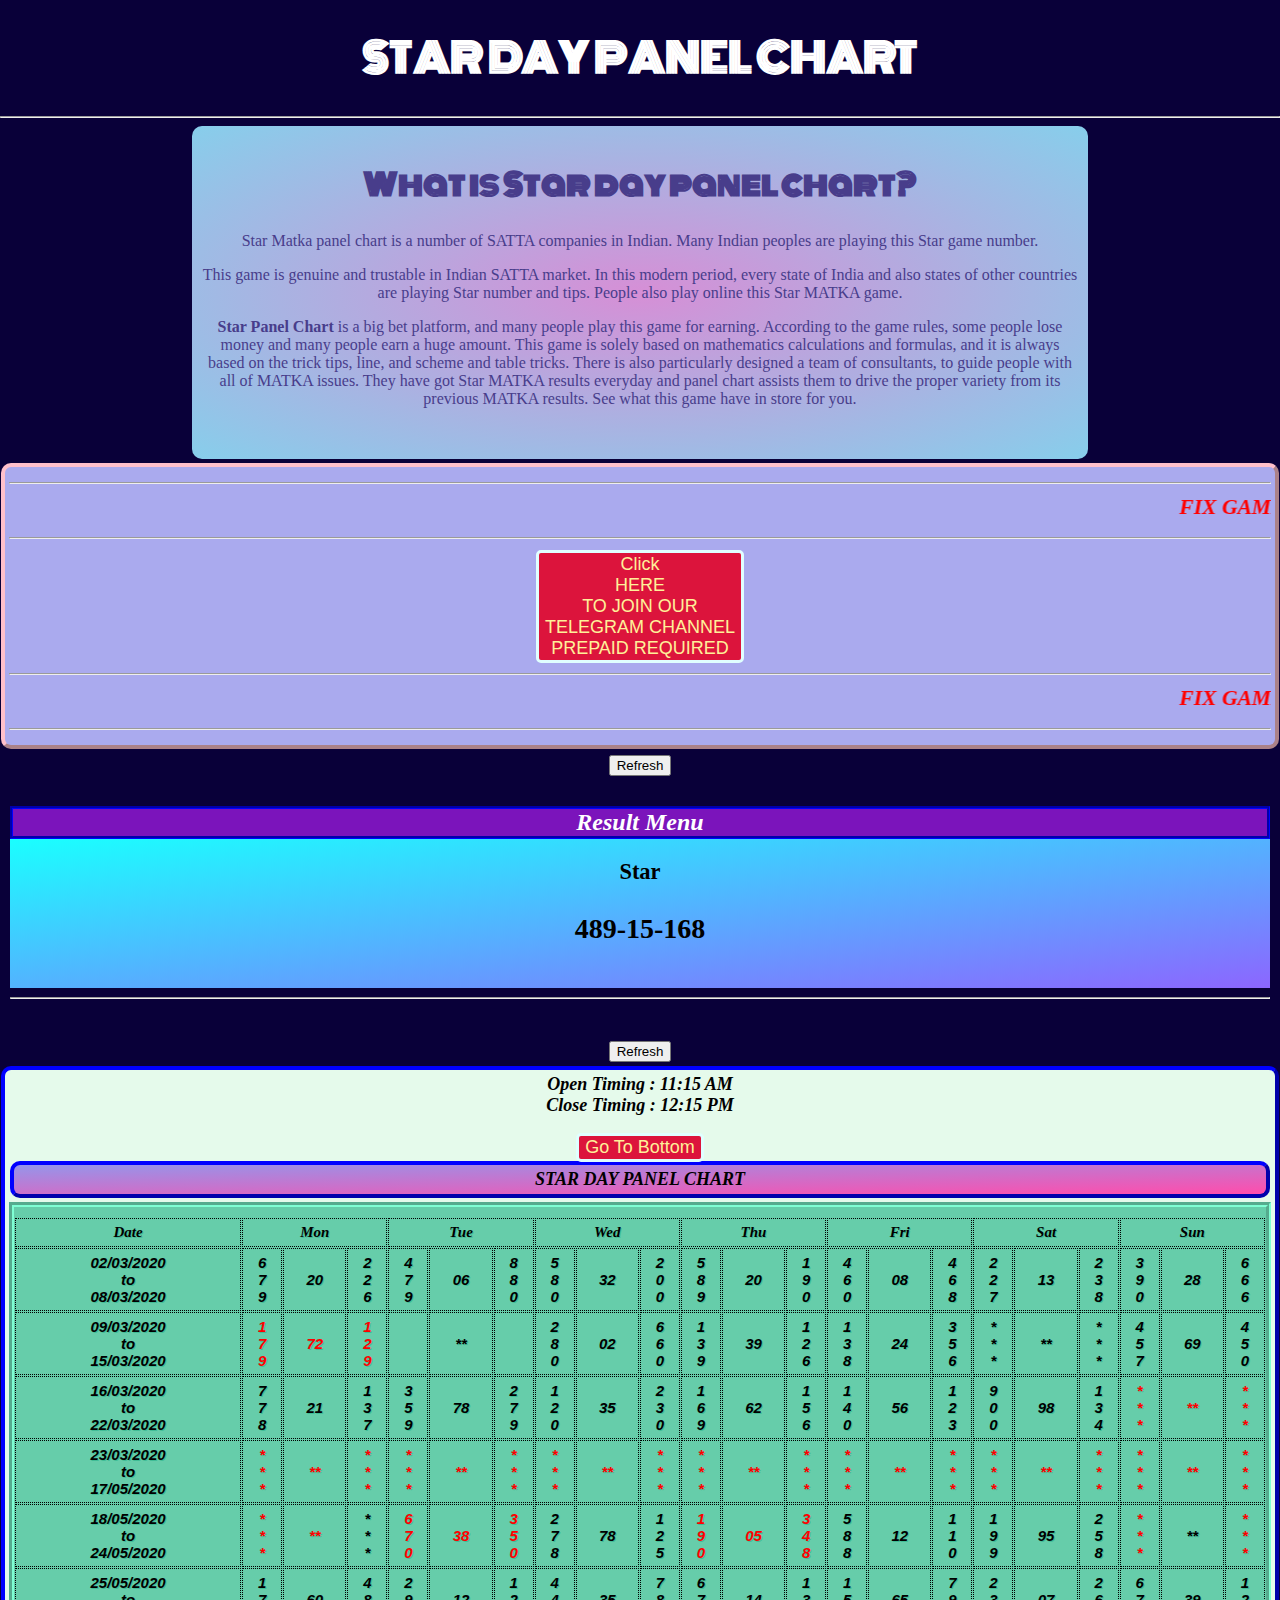
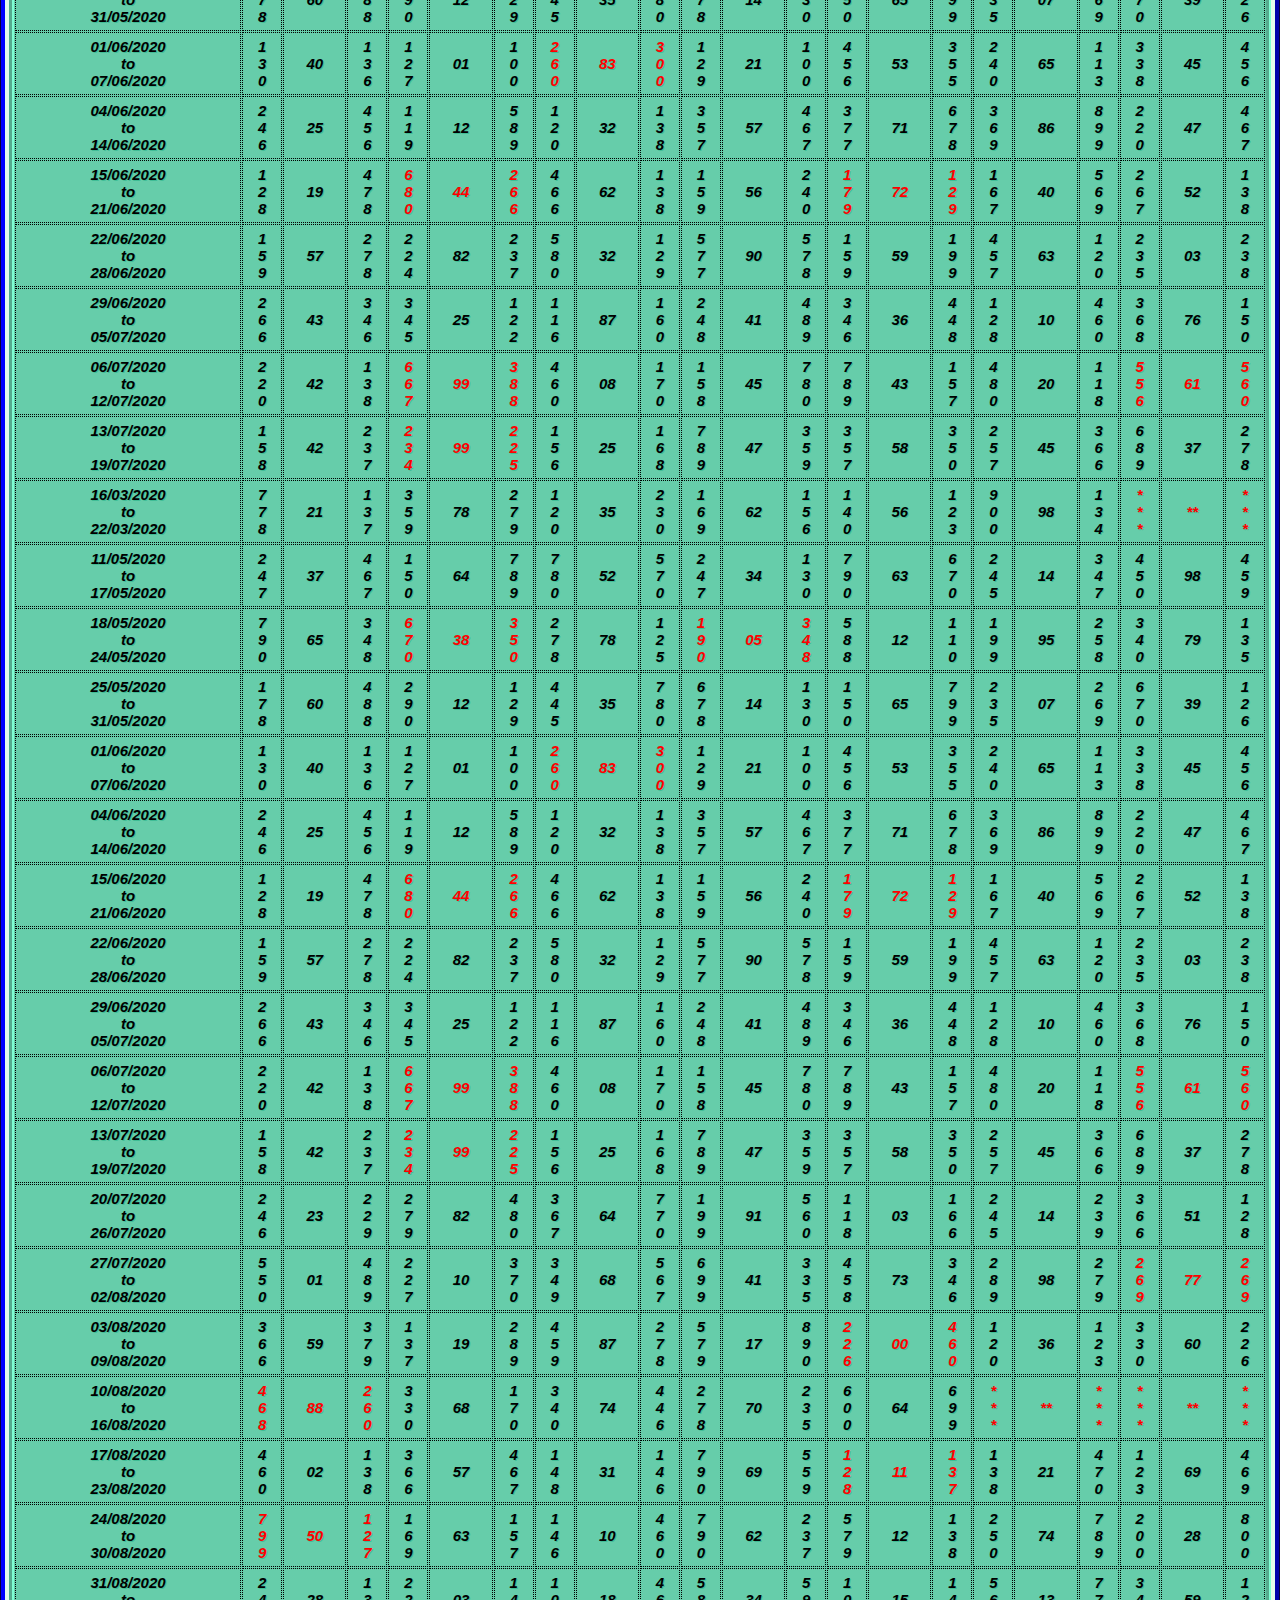
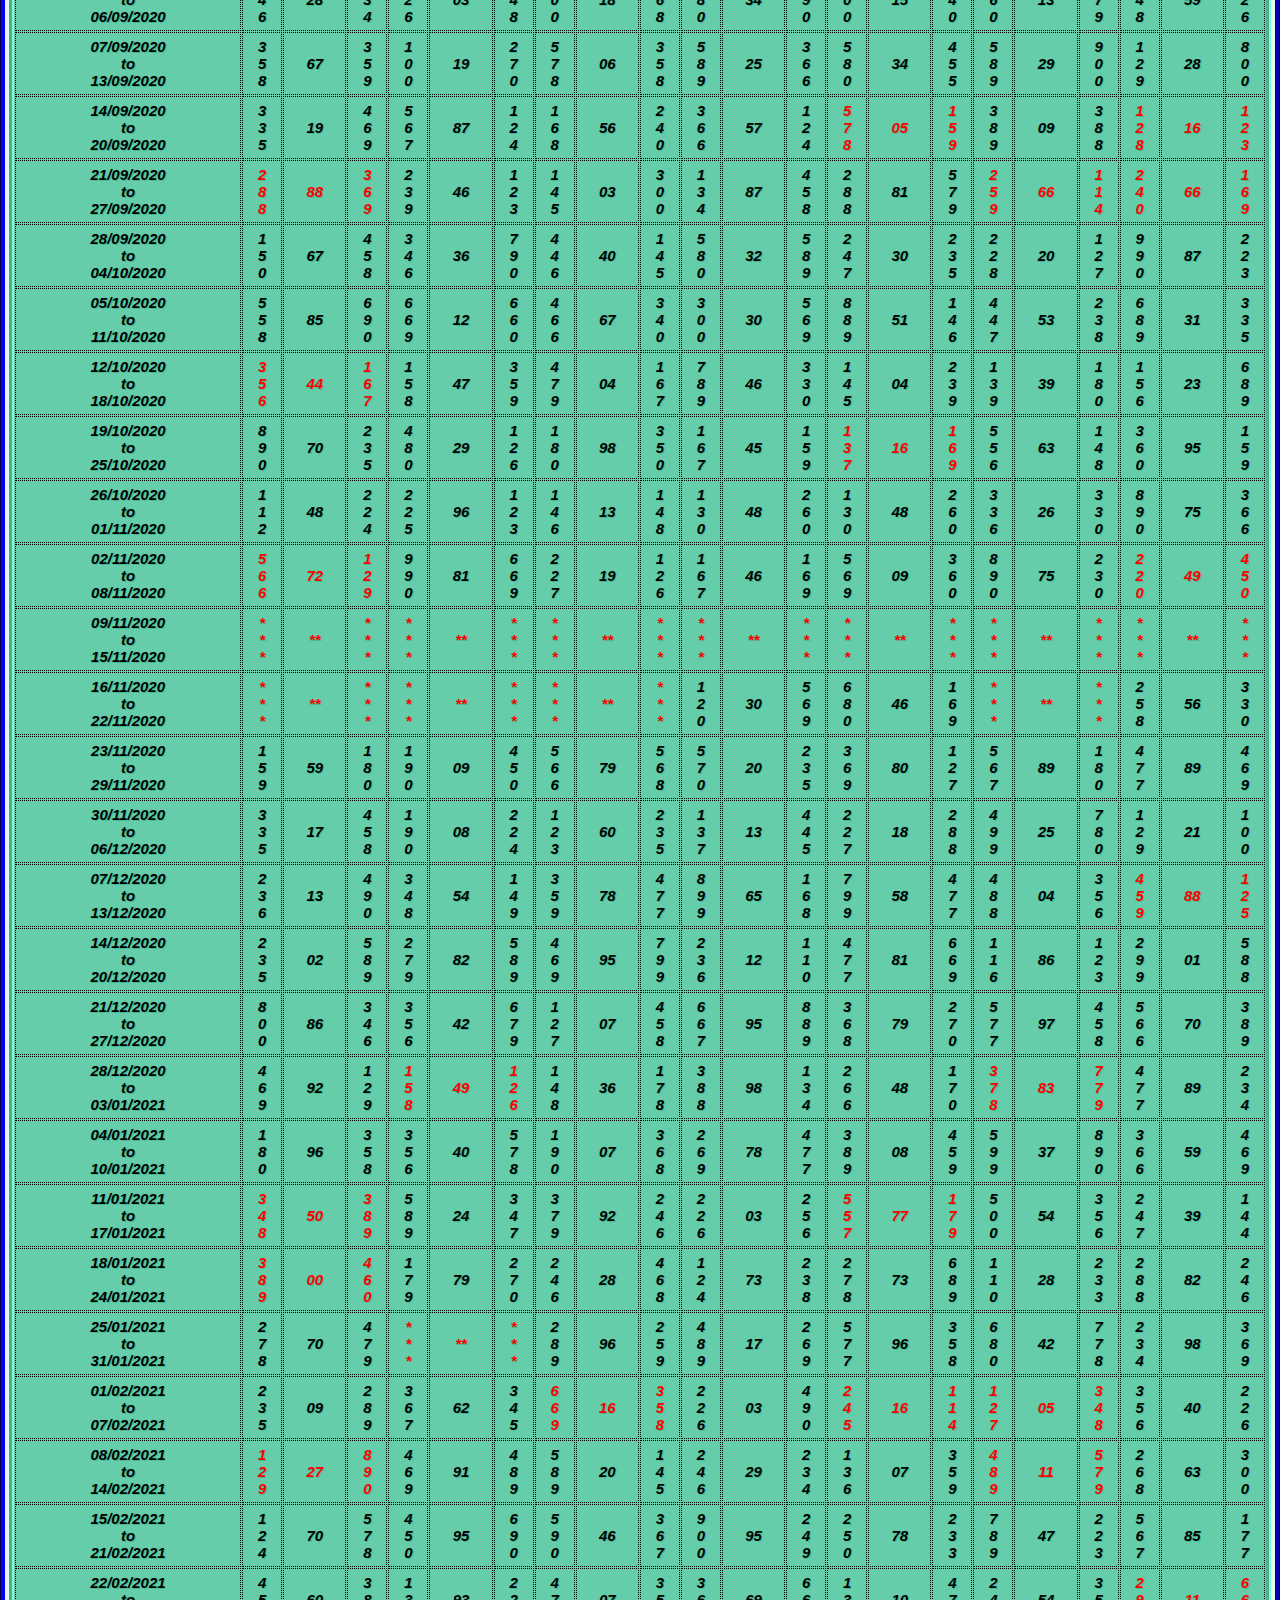
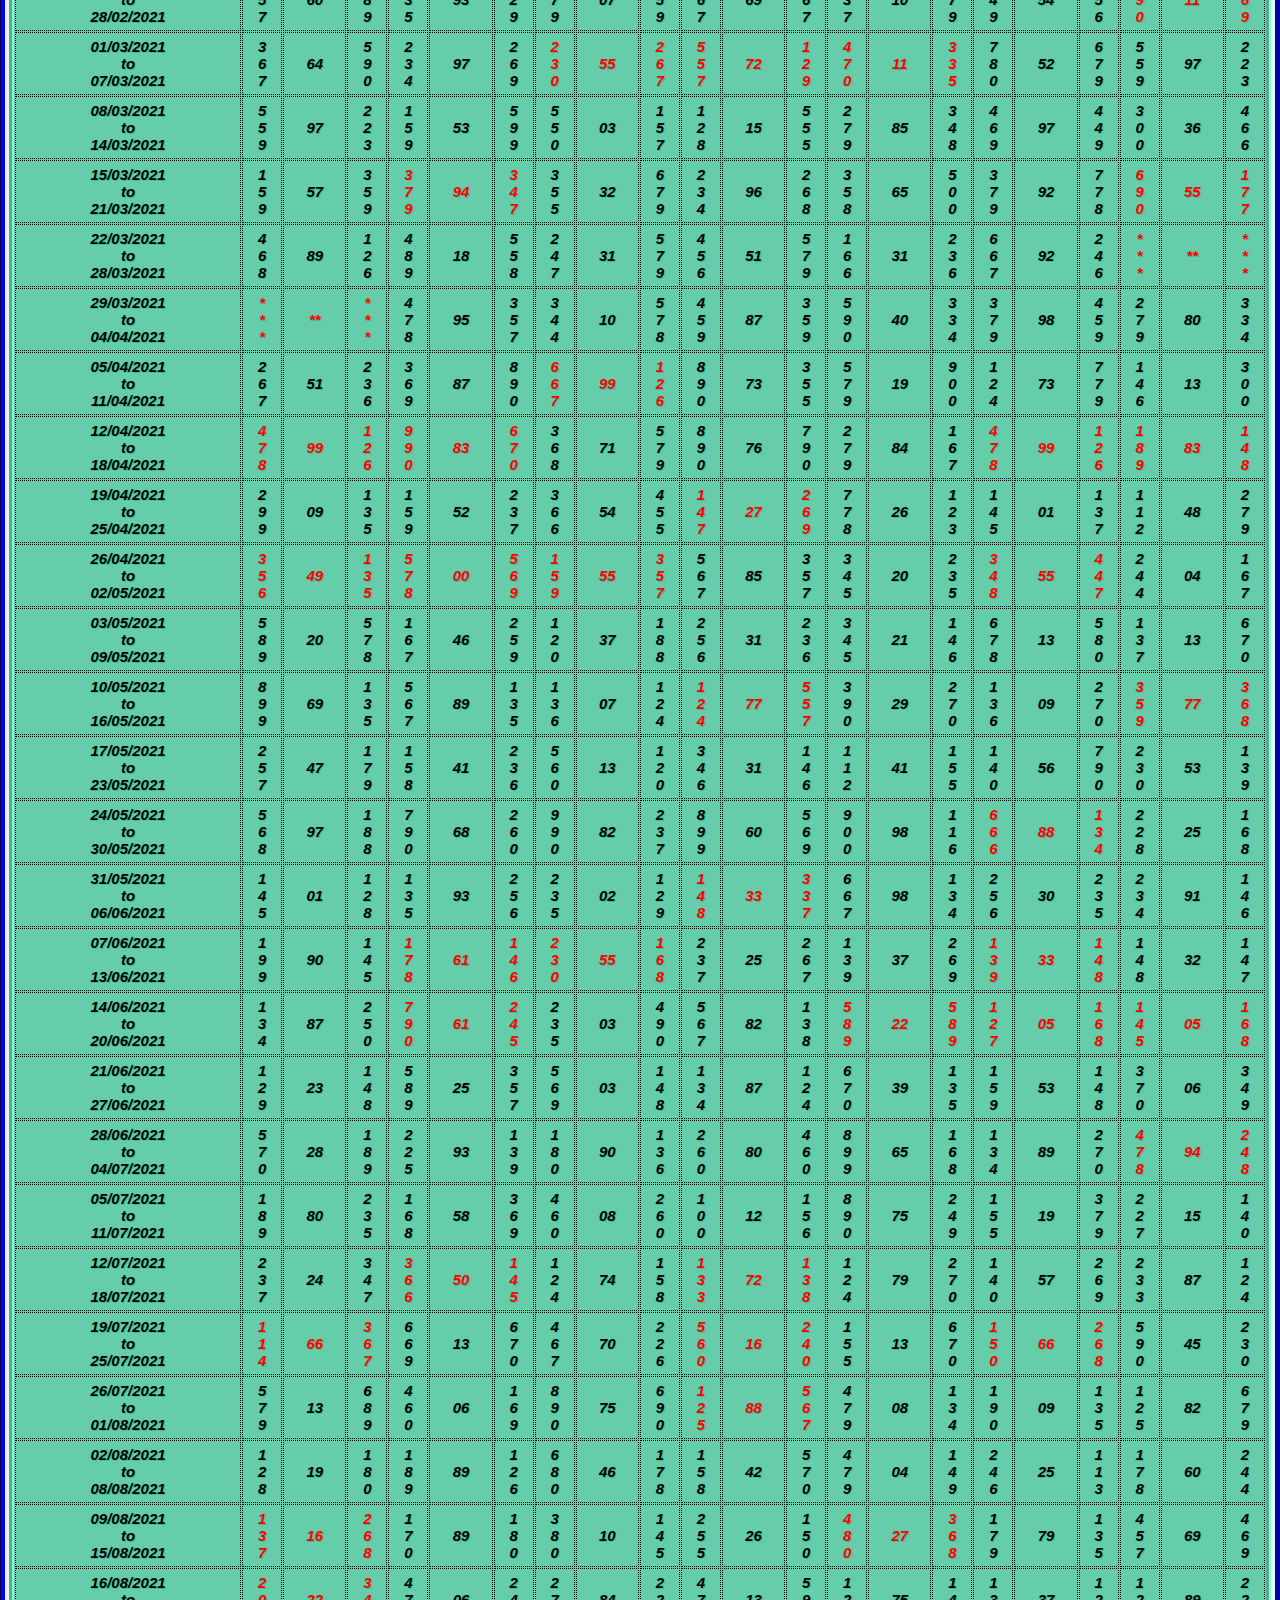
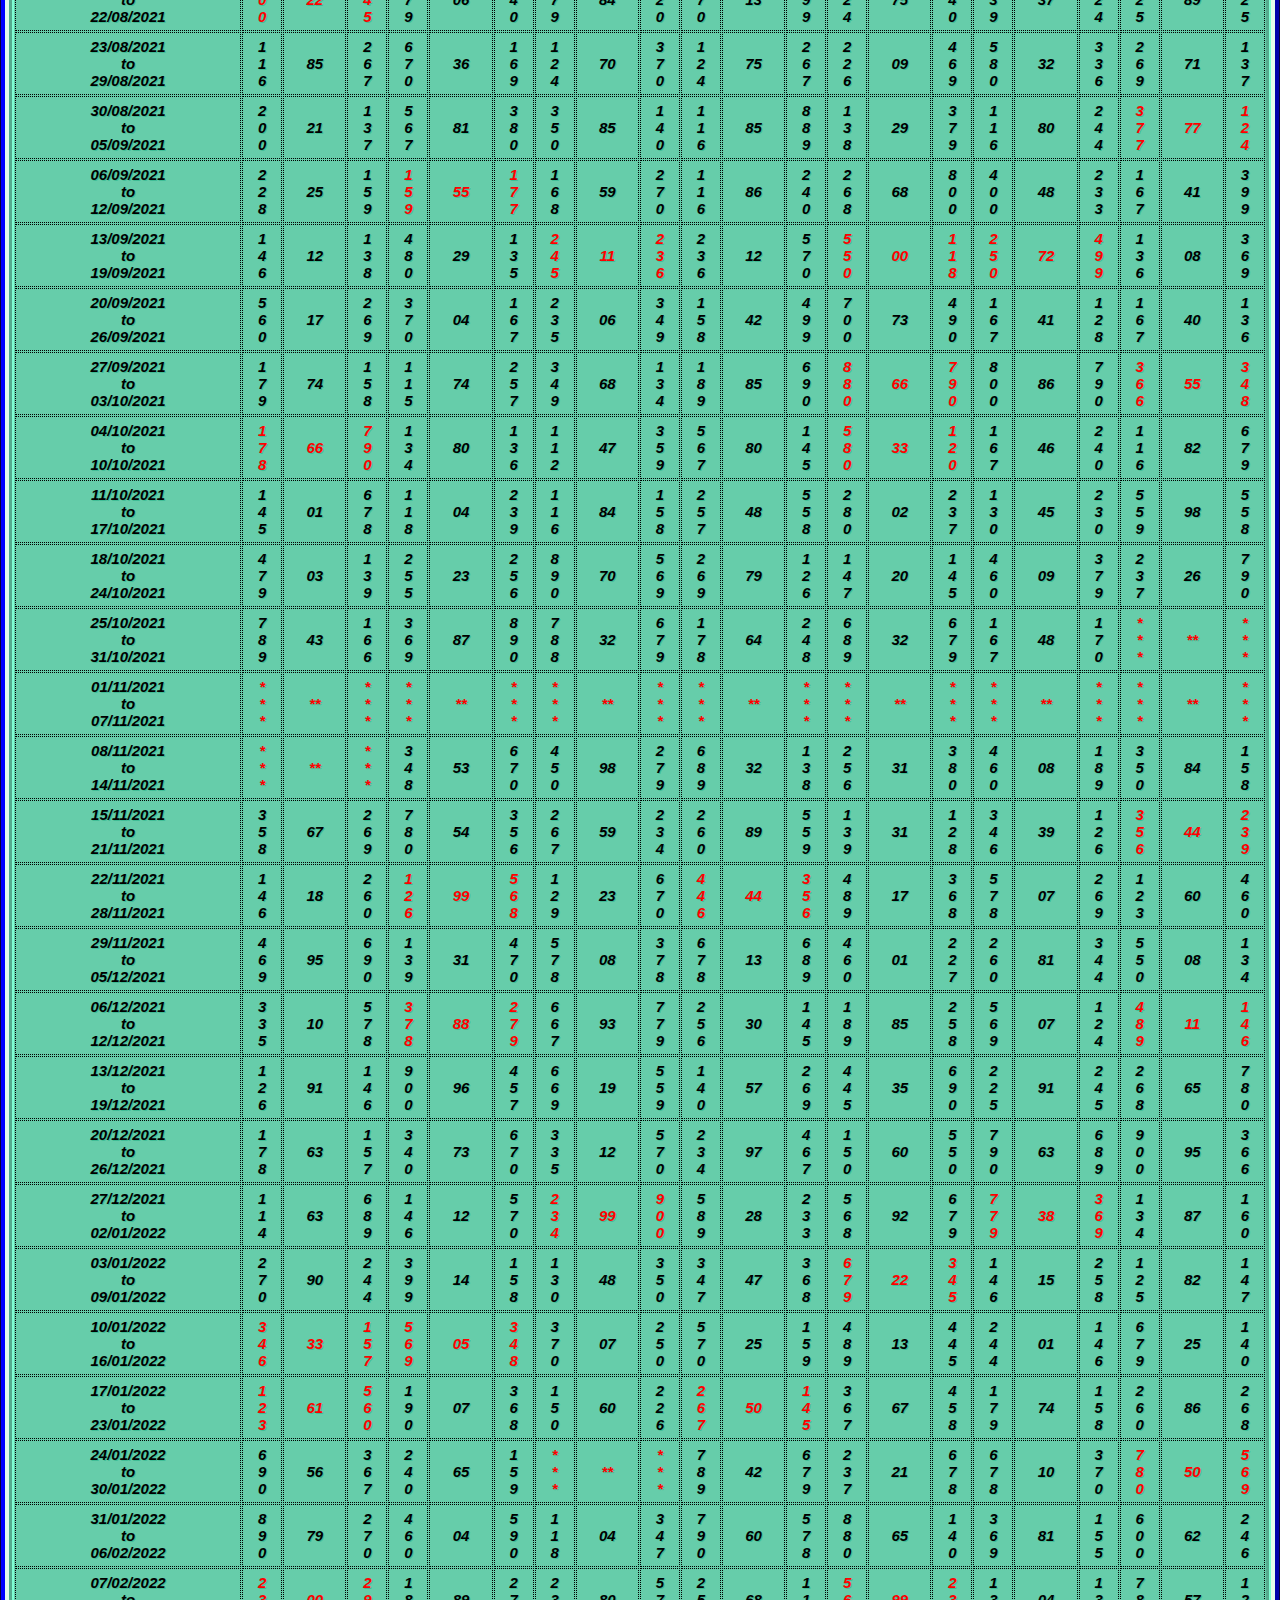
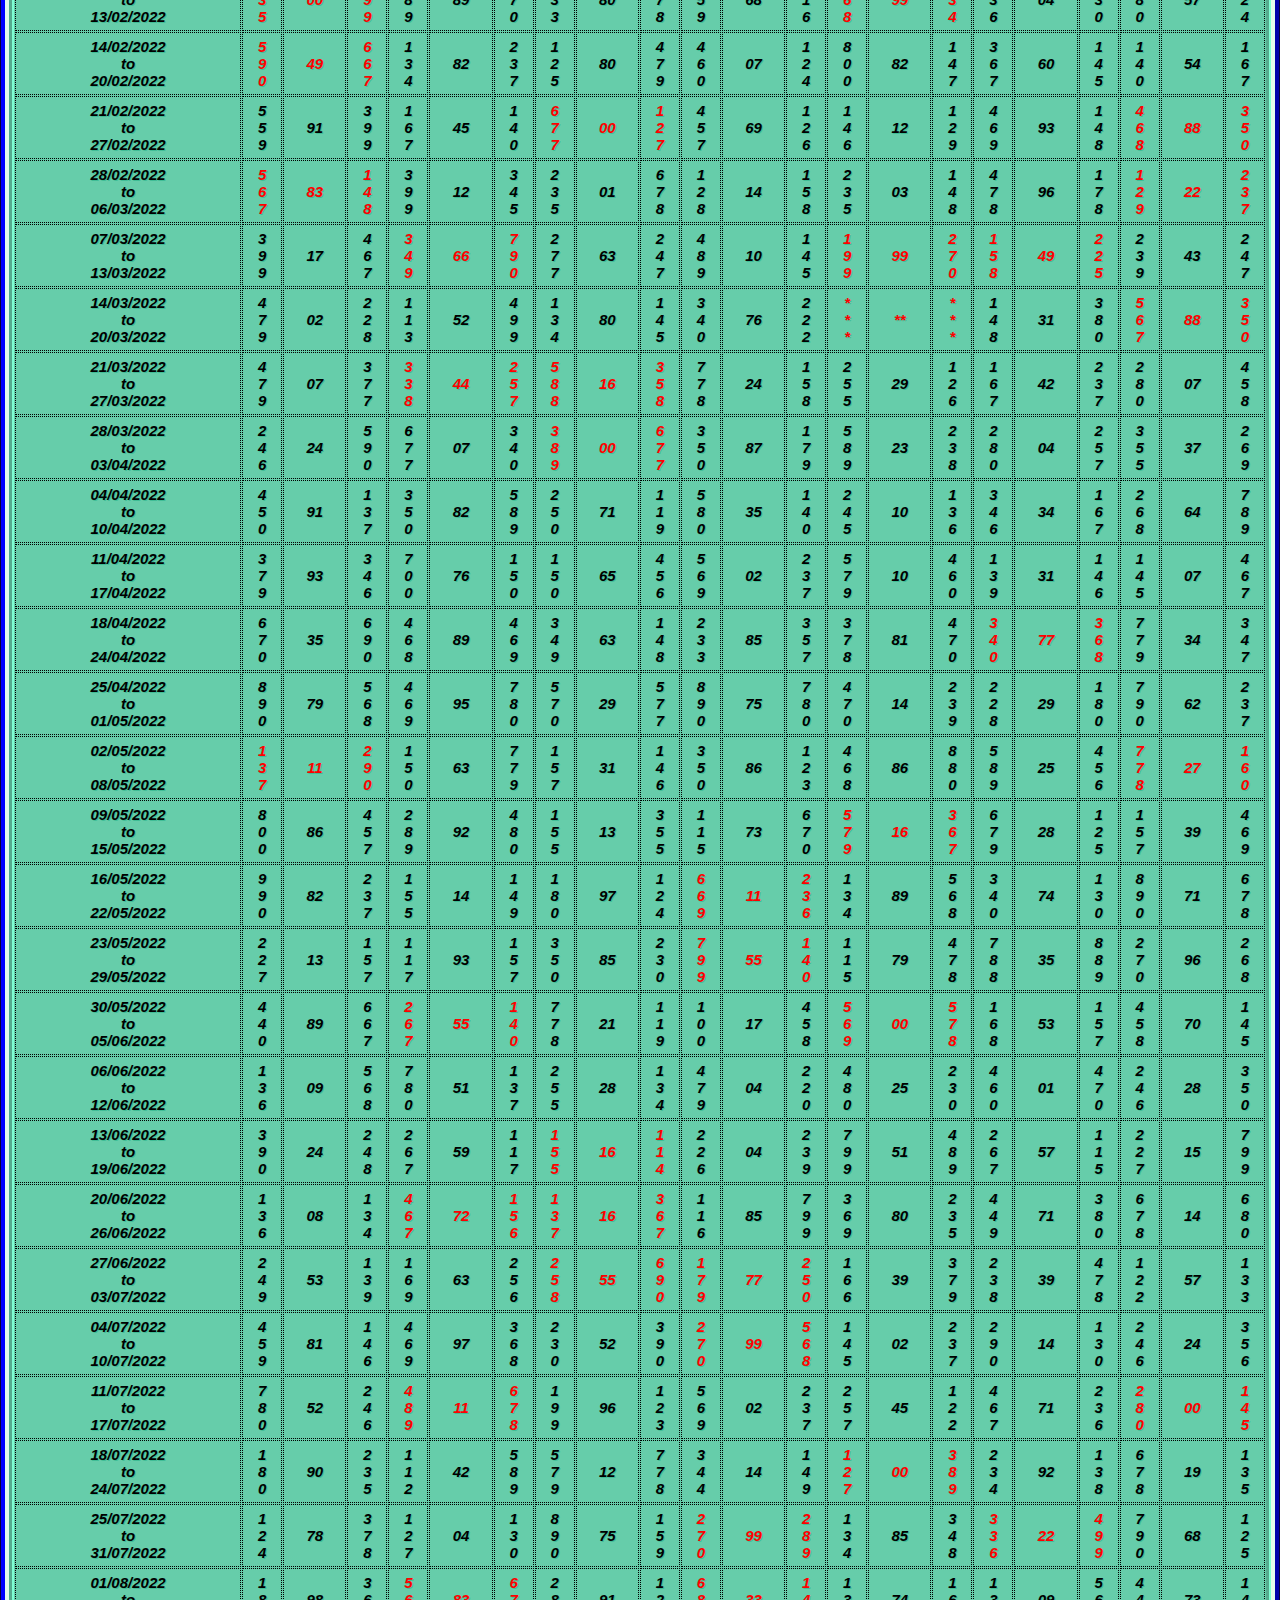
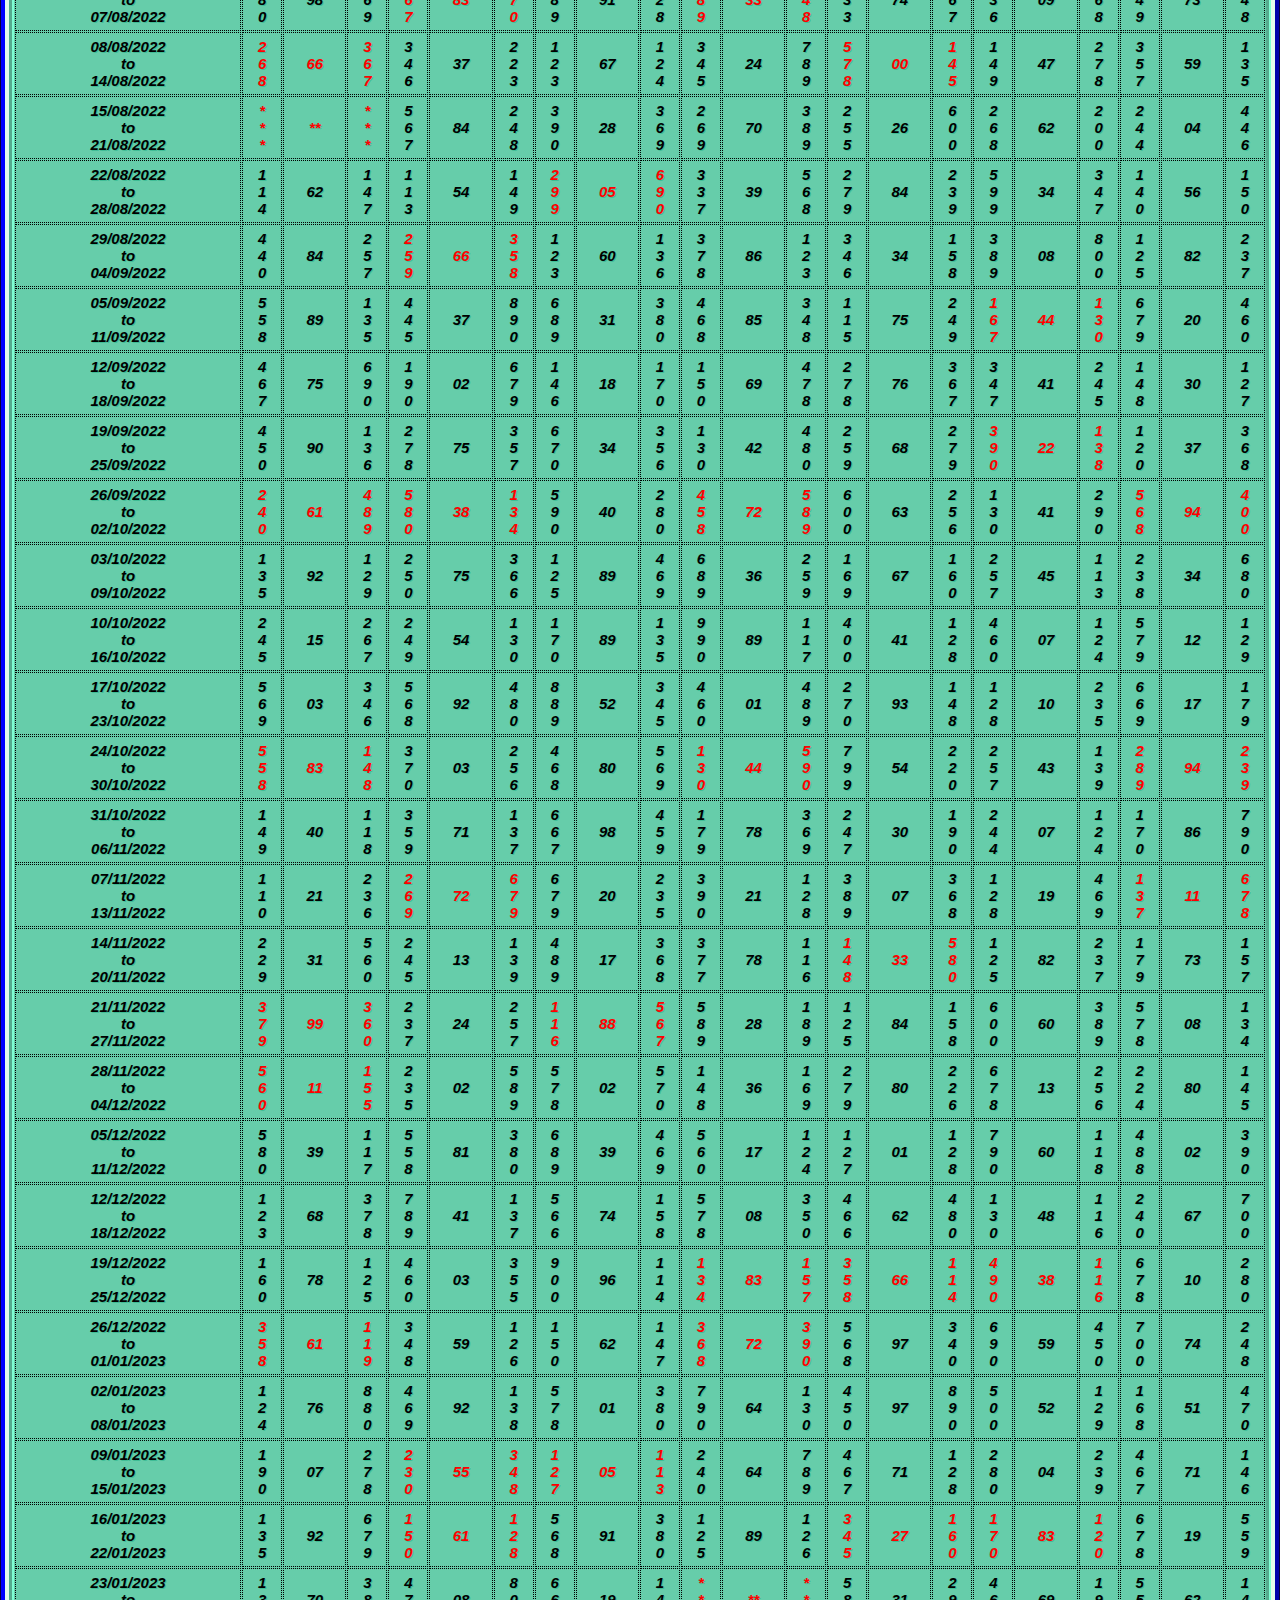
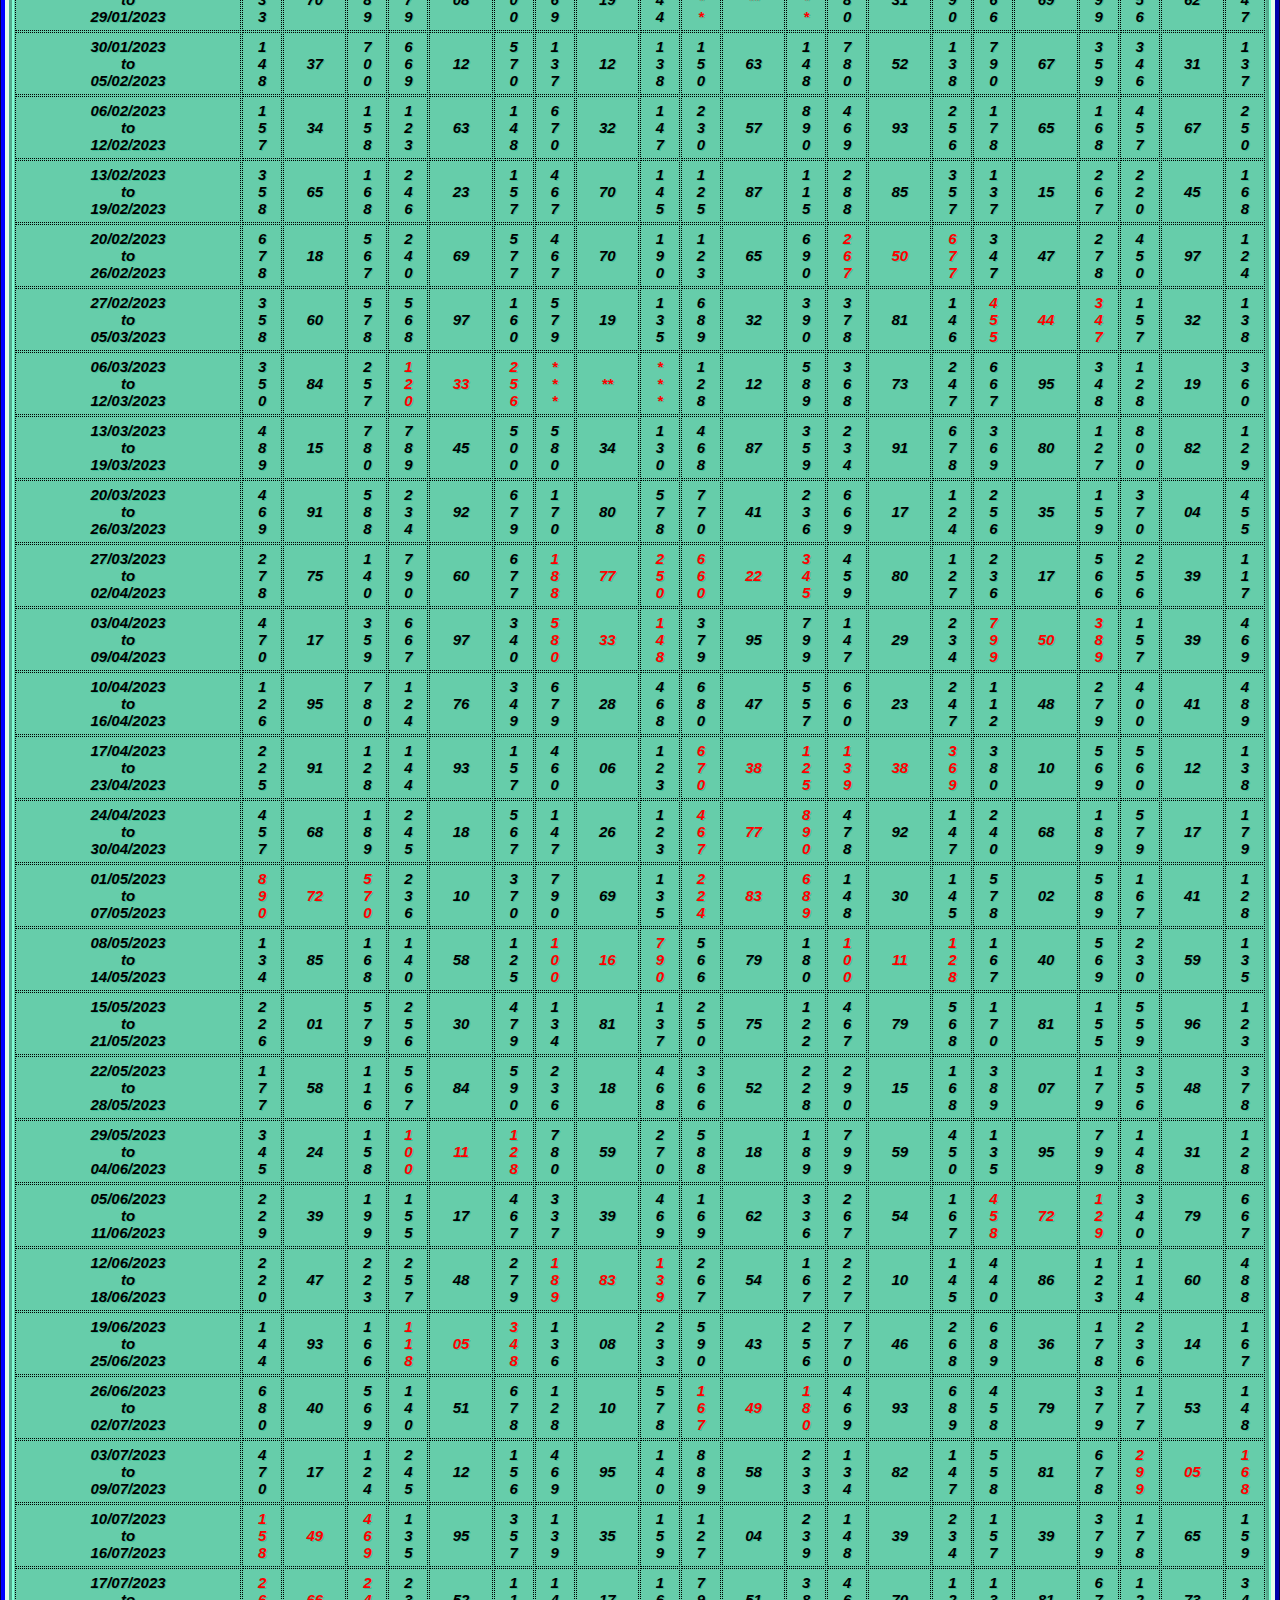
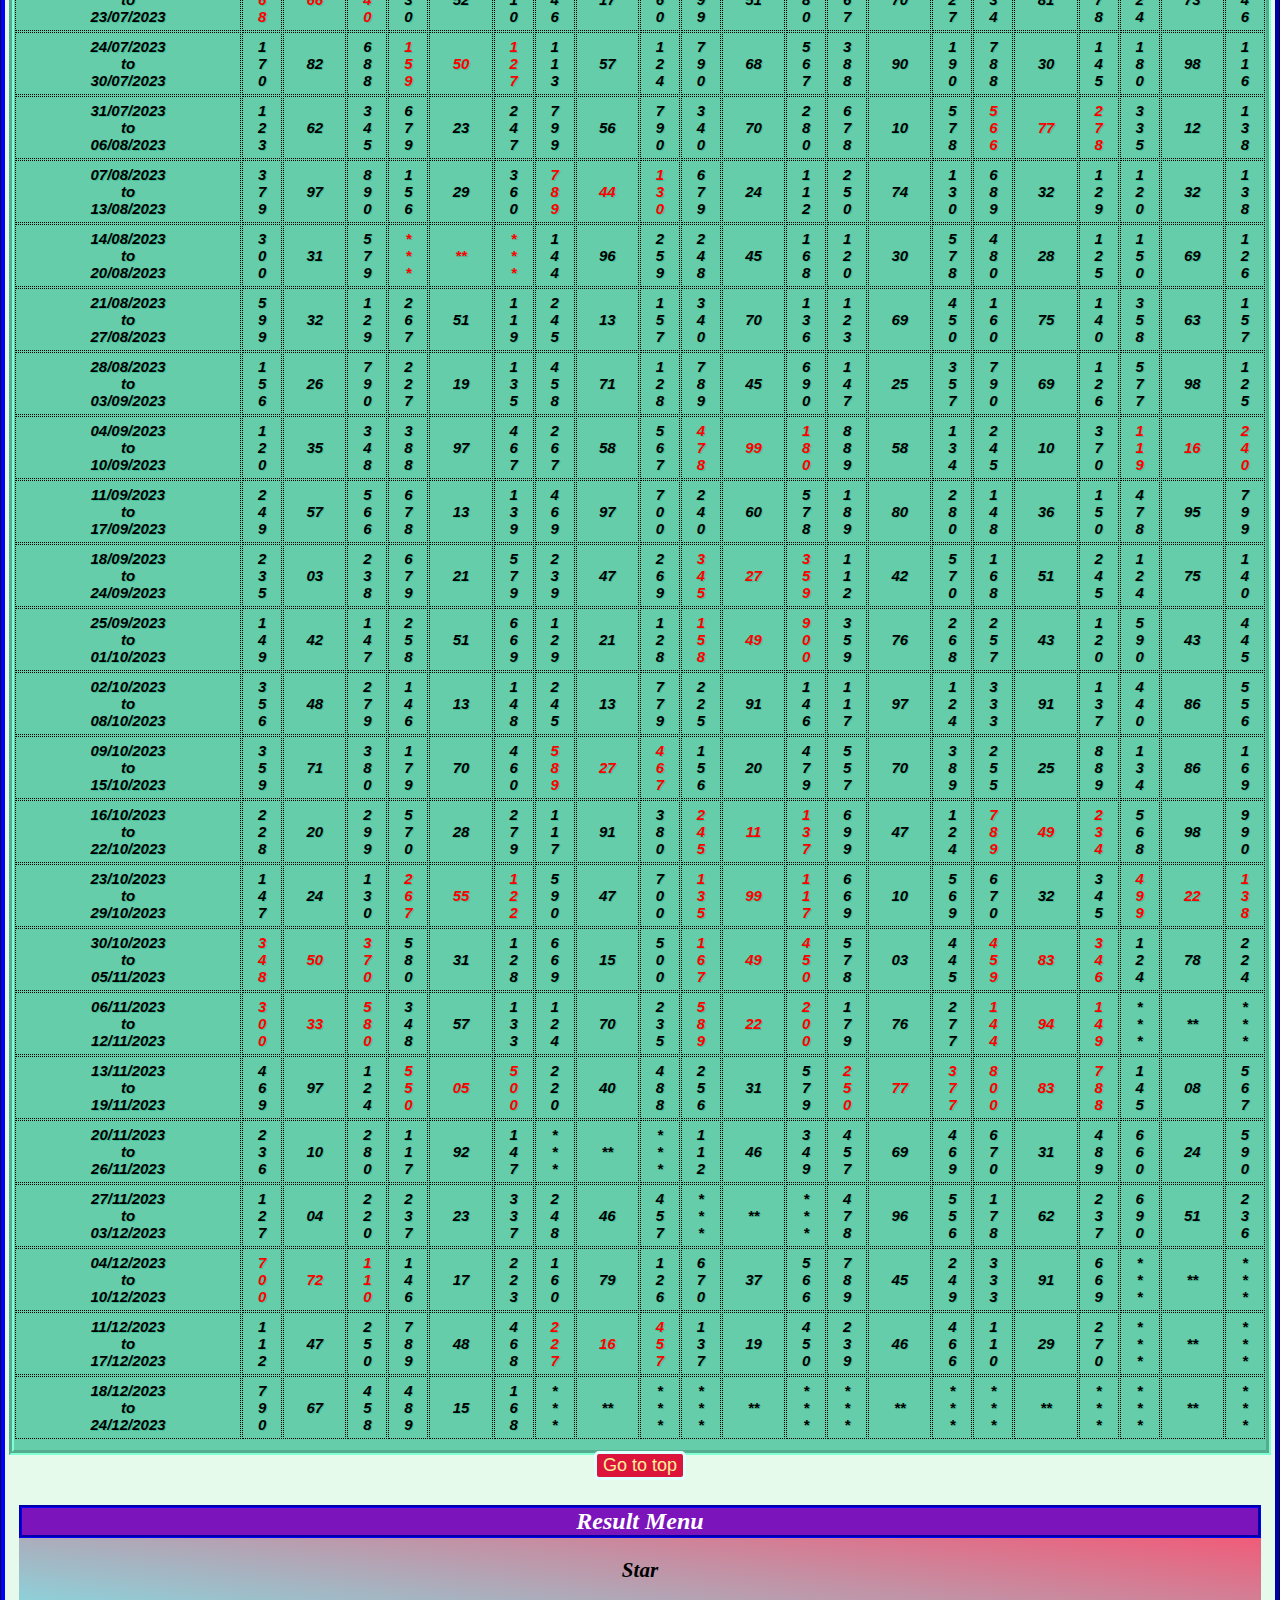
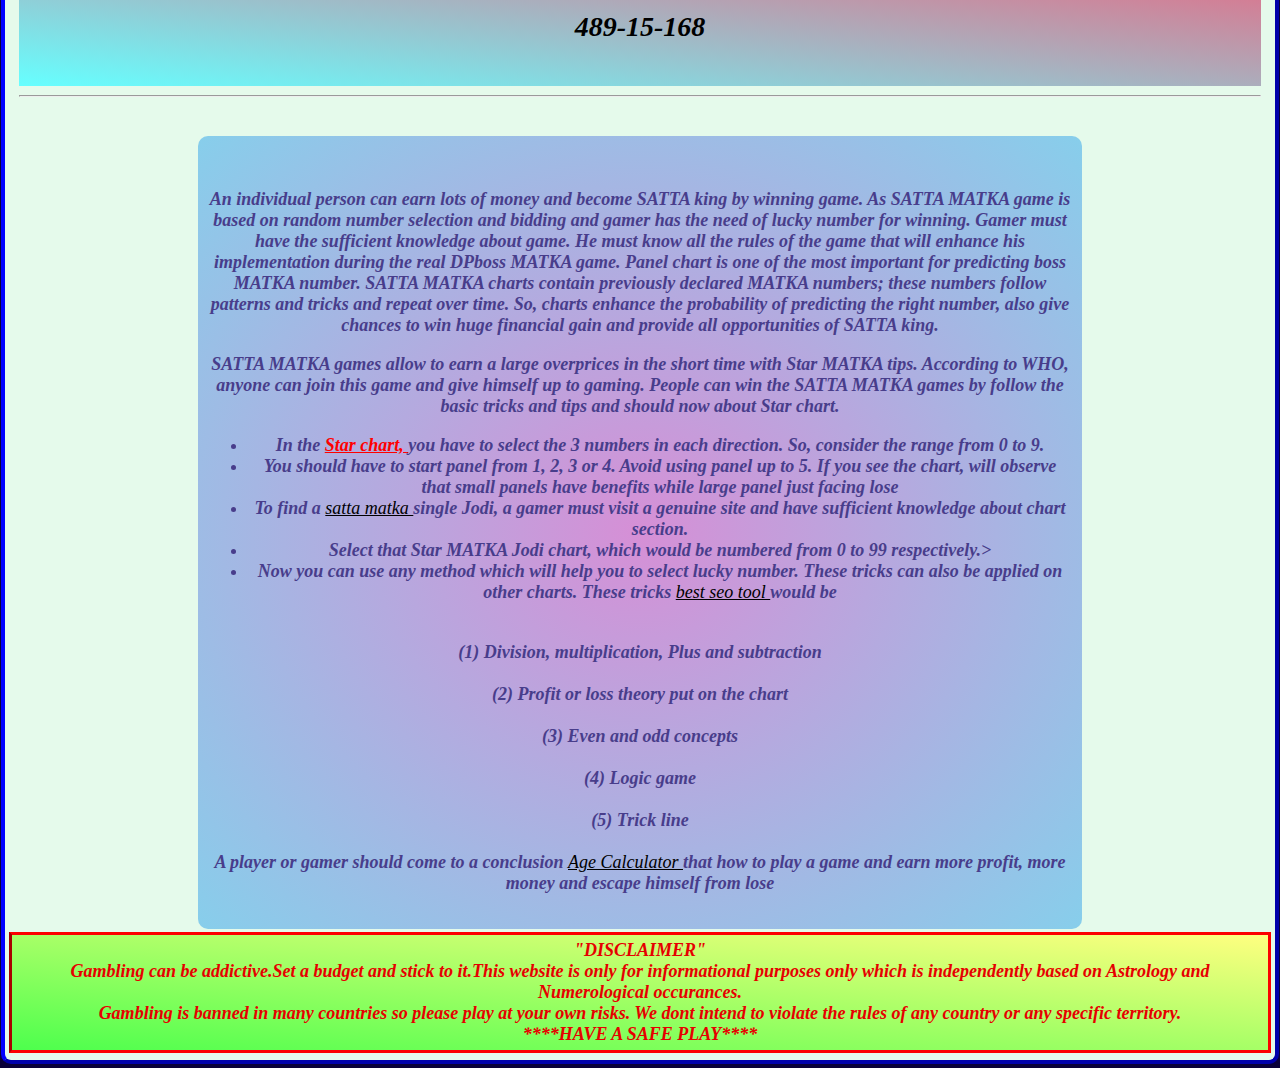
==== index.html @ 532f5936 "Update index - 19/12/2023 - 1" ====
<!DOCTYPE html>
<html lang="en">
    <head>
        <meta http-equiv="Content-Type" content="text/html; charset=UTF-8">
<meta name="google-site-verification" content="NdUQr8851wNua-2v9w2zPk1WgANNMm8pp1IO2OA2A4o" />
<!--<meta name="msvalidate.01" content="7E3BDD02B7A6B1922DFCC8E4D9DC2978">-->
<title>Star Day Panel Chart, Star Chart, Satta Matka</title>
<meta name="description" content="Star Panel Chart - Get quickly updated Star chart, on a regular basis with Star Panel Chart. This game is trusted and genuine in SATTA market."> 
<!-- Global site tag (gtag.js) - Google Analytics -->
<!--<script src="https://Kalyanpanelchart.in/firebase_script.js?v=1.0"></script>-->
<script src="functions.js"></script>
<!--<script async src="https://www.googletagmanager.com/gtag/js?id=UA-167864639-1"></script>
<script>
  window.dataLayer = window.dataLayer || [];
  function gtag(){dataLayer.push(arguments);}
  gtag('js', new Date());

  gtag('config', 'UA-167864639-1');
</script>-->

<!--<meta name="purpleads-verification" content="4d287c86cd0851561f0ed10b"/>-->

<!-- Global site tag (gtag.js) - Google Analytics -->
<!--<script async src="https://www.googletagmanager.com/gtag/js?id=UA-169338453-1"></script>
<script>
  window.dataLayer = window.dataLayer || [];
  function gtag(){dataLayer.push(arguments);}
  gtag('js', new Date());

  gtag('config', 'UA-169338453-1');
</script>-->
<!--Google GPT/ADM code -->
<!--<script type="text/javascript" async="async" src="https://securepubads.g.doubleclick.net/tag/js/gpt.js"></script>
<script type="text/javascript">
    window.googletag = window.googletag || { cmd: [] };
    window.googletag.cmd.push(function () {
        window.googletag.pubads().enableSingleRequest();
    });
</script>-->

<!--Site config -->
<!--<script type="text/javascript" async="async" src="https://protagcdn.com/s/Kalyanpanelchart.in/site.js"></script>
<script type="text/javascript">
    window.protag = window.protag || { cmd: [] };
    window.protag.config = { s:'Starpanelchart.in', childADM: '22735365597', l: 'Arf30PQf' };
    window.protag.cmd.push(function () {
        window.protag.pageInit();
    });
</script>
-->
<!-- <meta name="geo.region" content="IN-MH" /> -->
<!-- <meta name="geo.position" content="22.351115;78.667743" /> -->
<!-- <meta name="ICBM" content="22.351115, 78.667743" /> -->
<meta name="keywords" content="Star Day Panel Chart, Star Day, Star Chart, Star Panel, Star Panel Chart" />
<meta name="language" content="English" />
<meta name="Search Engine" content="https://www.google.co.in" />
<meta name="GOOGLEBOT" content="index, follow" />
<meta name="robots" content="index, follow" />
<meta name="expires" content="Never" />
<meta name="RATING" content="General" />
<meta name="REVISIT-AFTER" content="1 Day" />
<meta name="author" content="Stardaypanelchart" />
<meta name="classification" content="Star Day Panel Chart, Star Day, Star Chart, Star Panel" />
<meta name="OWNER" content="Stardaypanelchart" />
<meta http-equiv="author" content="Stardaypanelchart" />
<meta name="copyright" content="Stardaypanelchart" />
<link rel="canonical" href="http://Stardaypanelchart.in/" />
<link rel="alternate" href="http://Stardaypanelchart.in/" hreflang="en-in">
<meta http-equiv="content-language" content="en-IN">
<meta name="viewport" content="width=device-width, initial-scale=1.0">
<meta property="og:locale" content="en_IN">
<link rel="STYLESHEET" type="text/css" href="styles.css">
<!-- <link rel="STYLESHEET" type="text/css" href="new.css"> -->
<link href='https://fonts.googleapis.com/css?family=Monoton' rel='stylesheet' type='text/css'>

<style>
html {
  -webkit-touch-callout: none; /* iOS Safari */
  -webkit-user-select: none; /* Safari */
  -khtml-user-select: none; /* Konqueror HTML */
  -moz-user-select: none; /* Firefox */
  -ms-user-select: none; /* Internet Explorer/Edge */
  user-select: auto; /* Non-prefixed version, currently supported by Chrome and Opera */
}
.refresh-btn,.matka-card a{border:2px solid #ff006c;background-color:#ff006c;color:#fff;padding:3px 7px;border-radius:8px 0;box-shadow:0px 0px 1px #000000d6;font-size:12px;margin:2px 0 -1px;display:inline-block;transition:all .3s}.refresh-btn:hover,.matka-card a:hover{border:2px solid #ba004f;background-color:#ba004f;box-shadow:0px 0px 13px 3px #00000033;cursor:pointer}
body { 
background-color: #090039; 
color: #FFFFFF; 
margin:0px;
 }
 a { color: #FF0000; 
 }
 h1 {
  font-family: 'Monoton', cursive;
  font-size: 40px;
}


@media screen and (min-device-width: 320px) and (max-device-width: 768px) { 
    
.width50{
	width: 100% !important;
}
}
 h1{color: #fff;-webkit-animation: h1 5s infinite; animation: h1 5s infinite;}
/* Chrome, Safari, Opera */

@-webkit-keyframes h1 {
    0%   {text-shadow: 0 0 3px #87CEFA; color: #F08080;}
    25%  {text-shadow: 0 0 12px #87CEFA;}
    50%  {text-shadow: 0 0 20px #87CEFA; color:#AAF0D1;}
    75%  {text-shadow: 0 0 12px #87CEFA;}
    100% {text-shadow: 0 0 3px #87CEFA; color: #F08080;}
    
} 
h2 {
   font-family: 'Monoton', cursive;
  font-size: 30px;
  -webkit-animation: h2 0.5s infinite; 
  animation: h2 0.5s infinite;
}

@-webkit-keyframes h2 {
    0%   {text-shadow: 0 0 6px #FFEFD5;}
    50% {text-shadow: 0 0 3px #20b2aa}
    100%  {text-shadow: 0 0 0px #B0E0E6;}
}

input[type=text], select {
  width: 100%;
  padding: 12px 20px;
  margin: 8px 0;
  display: inline-block;
  border: 1px solid #ccc;
  border-radius: 4px;
  box-sizing: border-box;
}

input[type=submit] {
  width: 100%;
  background-color: #4CAF50;
  color: white;
  padding: 14px 20px;
  margin: 8px 0;
  border: none;
  border-radius: 4px;
  cursor: pointer;
}

input[type=submit]:hover {
  background-color: #45a049;
}
form{
  text-align: start;
    font-size: 20px;
    color: white;
}
.width50{
	width: 50%;
}
.gray-gradiant{
  background: radial-gradient(#D68FD6 , #87CEEB );
}
.entry-text{
    width: 70%;
    border-radius: 10px;
    padding: 35px 10px;
    color: #483D8B;
}
#customers {
  border-collapse: collapse;
  width: 100%;
}

#customers td, #customers th {
  border: 1px solid #ddd;
  padding: 8px;
}

#customers tr:nth-child(even){background-color: #f2f2f2;}

#customers tr:hover {background-color: #ddd;}

#customers th {
  padding-top: 12px;
  padding-bottom: 12px;
  text-align: left;
  background-color: #4CAF50;
  color: white;
}
@media screen and (min-device-width: 320px) and (max-device-width: 480px) { 
    h1 {
  font-family: 'Monoton', cursive;
  font-size: 25px;
}
h2 {
    font-family: 'Monoton', cursive;
    font-size: 16px;
    }
}

			</style>
<meta name ="viewport" content="width=device-width,minimum-scale=1">

	<style>	
.ion{background-color:white; color: red; border-width: 2px; border-color: blue; border-style: dotted; margin-top: 2px; margin-bottom: 2px; margin-left: 2px; margin-right: 2px; padding-top: 2px; padding-bottom: 10px; padding-left: 2px; padding-right: 2px; font-weight: bold; font-style: italic; font-size: large; text-decoration: blink;text-align: center;}	

.iom{background-color:rgb(34, 255, 0); color: red; border-width: 2px; border-color: blue; border-style: dotted; margin-top: 2px; margin-bottom: 2px; margin-left: 2px; margin-right: 2px; padding-top: 2px; padding-bottom: 10px; padding-left: 2px; padding-right: 2px; font-weight: bold; font-style: italic; font-size: large; text-decoration: blink;}	
	
.io1{background-color: #06C571; color: black; border-width: 2px; border-color: blue; border-style: dotted; margin-top: 2px; margin-bottom: 2px; margin-left: 2px; margin-right: 2px; padding-top: 2px; padding-bottom: 10px; padding-left: 2px; padding-right: 2px; font-weight: bold; font-style: italic; font-size: large; text-decoration: blink;}
.io2{background-color: #33FFB1; color: black; border-width: 2px; border-color: blue; border-style: dotted; margin-top: 2px; margin-bottom: 2px; margin-left: 2px; margin-right: 2px; padding-top: 2px; padding-bottom: 10px; padding-left: 2px; padding-right: 2px; font-weight: bold; font-style: italic; font-size: large; text-decoration: blink;}
.io3{background-color: #E9ACF0; color: black; border-width: 2px; border-color: blue; border-style: dotted; margin-top: 2px; margin-bottom: 2px; margin-left: 2px; margin-right: 2px; padding-top: 2px; padding-bottom: 10px; padding-left: 2px; padding-right: 2px; font-weight: bold; font-style: italic; font-size: large; text-decoration: blink;}
.io4{background-color: white; color: black; border-width: 2px; border-color: blue; border-style: dotted; margin-top: 2px; margin-bottom: 2px; margin-left: 2px; margin-right: 2px; padding-top: 2px; padding-bottom: 10px; padding-left: 2px; padding-right: 2px; font-weight: bold; font-style: italic; font-size: large; text-decoration: blink;}
button{border: 3px solid #E0FFFF; border-radius: 5px 5px 5px 5px; background-color: #DC143C; font-size: 18px; color: #FFF099;}

.link1-table{border: 1px solid #f00; background: #f5f5f5;     max-width: 1px;
    font-family: Georgia, serif;
    font-weight: bold;  
margin:5px;
    color: #333;}
.tablegapb{padding-top:10px;}
.title-head{text-align: center; text-transform: capitalize;line-height: 30px;
    font-weight: bold; font-size: 30px; font-style: Bold; padding-bottom: 10px;}
.bigtext{
    font-size: x-large;
    font-weight: bold;
    background: #1C1C7D;
    color: #EAEAFA;
}
 .link1-table td {
    padding: 5px;
}
	.rko1 { background-color:#AAAAEE;border-width: 4px;border-color:pink;border-style: outset ; border-radius: 10px;margin-top:4px;margin-bottom: 4px;margin-left: 1px;margin-right:1px;padding-top:4px;padding-bottom: 4px;padding-left:4px;padding-right:4px;font-weight:bold;font-style: italic;font-size: large;text-decoration: blink;color:#FF0000;}
.rka { background-color:#E5FAEB;border-width: 4px;border-color:blue;border-style: outset ; border-radius: 10px;margin-top:4px;margin-bottom: 4px;margin-left: 1px;margin-right:1px;padding-top:4px;padding-bottom: 4px;padding-left:4px;padding-right:4px;font-weight:bold;font-style: italic;font-size: large;text-decoration: blink;color:black;}
.khatri{background-color:#FAFAD2;border-color:black;border-radius:3px;border-style:solid;border-width:2px;color:black;font-size:large;font-weight:700;margin:1px;padding:10px;text-align:center;text-decoration:none}
</style>

<style>
.rw_footer_sticky {
position: fixed;
left: 0;
bottom: 0;
width: 100%;
text-align: center;
z-index: 999999;
}
</style>
<style>
  .float i {
    display: none;
}
.float {
    position: fixed;
    width: 55px;
    height: 55px;
    bottom: 50%;
    margin-bottom: -50px;
    right: 10px;
    color: #fff !important;
    background-color: #128c7e;
    border-radius: 100px;
    display: flex;
    text-decoration: none;
    justify-content: center;
    align-items: center;
    font-size: 45px;
    box-shadow: 2px 2px 3px #999;
    z-index: 100;
    animation: shake 13s infinite;
}


@keyframes shake{
35% {
    transform: scale(1);
}
42% {
    transform: scale(.8);
}
45% {
    transform: rotate(0deg) scale(1.2);
}
46% {
    transform: rotate(-40deg) scale(1.2);
}
47% {
    transform: rotate(40deg) scale(1.2);
}
48% {
    transform: rotate(-40deg) scale(1.2);
}
49% {
    transform: rotate(40deg) scale(1.2);
}
50% {
    transform: rotate(-20deg) scale(1.2);
}
51% {
    transform: rotate(0deg) scale(1.2);
}
61% {
    transform: scale(1);
}
}
.float-text {
    position: absolute;
    left: -66px;
    top: 15px;
    font-size: 15px;
    font-weight: 700;
    background: #128c7e;
    padding: 5px 10px;
    border-radius: 3px;
    color: #fff;
}
</style>

   </head>
    <body>
        <div>       
                
       <div align="center" class="">
    <div align="center">
       <div class="" align="center">
          <div class="" align="center">
             <h1 class="main-heading">STAR DAY PANEL CHART</h1>
             <hr>
          </div>
       </div>
    </div>
	<div id="protag-before_content"></div>
<script type="text/javascript">
    window.googletag = window.googletag || { cmd: [] };
    window.protag = window.protag || { cmd: [] };
    window.protag.cmd.push(function () {
        window.protag.display("protag-before_content");
    });
</script>
<div class="gray-gradiant entry-text">
       <h2 style="margin-top: 0;">What is Star day panel chart?</h2> <p>
Star Matka panel chart is a number of SATTA companies in Indian. Many Indian peoples are playing this Star game number. 

<p>
This game is genuine and trustable in Indian SATTA market. In this modern period, every state of India and also states of other countries are playing Star number and tips. People also play online this Star MATKA game.</p>     
     <p><strong>Star Panel Chart</strong> is a big bet platform, and many people play this game for earning. According to the game rules, some people lose money and many people earn a  huge amount. This game is solely based on mathematics calculations and formulas, and it is always based on the trick tips, line, and scheme and table tricks. There is also particularly designed a team of consultants, to guide people with all of MATKA issues. They have got Star MATKA results everyday and panel chart assists them to drive the proper variety from its previous MATKA results. See what this game have in store for you.</p>
 
    </div>     
<div id="protag-native-after_content"></div>
<script type="text/javascript">
    window.googletag = window.googletag || { cmd: [] };
    window.protag = window.protag || { cmd: [] };
    window.protag.cmd.push(function () {
        window.protag.display("protag-native-after_content");
    });
</script>      

<div align="center" class="rko1"><big>  <hr/> <marquee>FIX GAME TODAY </marquee> <hr/>
<div style="margin: auto;text-align: center;">
 
<a href="https://en.m.wikipedia.org/wiki/One_Piece"><button>Click <br/> HERE<br/> TO JOIN OUR <br/> TELEGRAM CHANNEL<br/> PREPAID REQUIRED<br/></button></a></div>
      <hr/> <marquee>FIX GAME GUESSING FORUM</marquee> <hr/>
        </div>       </div>  
    <div style="margin: auto;text-align: center;"><input type='button' onclick='window.location.reload()' value='Refresh'></div>
<center>


</center>

 <div class="list-group text-center text-uppercase big" style="text-align: center;padding: 10px; margin: 20px 0;">   
   <div class="hhh" style="text-align:center;">
      <a style="color:white;" id="result_menu_top">
         Result Menu
      </a>
   </div>
                
   <div>
      <div class="info text-left shadow bg-color11" style=" background: linear-gradient(to bottom right,#1AFFFF,#8C66FF);padding:15px;"> 
         <h3 class="info-title" style="color:black;margin:5px;">Star</h3>
            <p style="color:black;font-size: 28px;font-weight: bold;padding-top:0;" class="description">489-15-168</p>         
      </div>
   </div>
   <hr></div>
			

    <div style="margin: auto;text-align: center;"><input type='button' onclick='window.location.reload()' value='Refresh'></div>
<div id="protag-header"></div>
<script type="text/javascript">
    window.googletag = window.googletag || { cmd: [] };
    window.protag = window.protag || { cmd: [] };
    window.protag.cmd.push(function () {
        window.protag.display("protag-header");
    });
</script>
<div class="rka" align="center"><font color="Black">Open Timing : 11:15 AM<br/><font color="Black">Close Timing : 12:15 PM</font></font>
<!--<div class="rka" align="center"><font color="Black">VIP DATE FIX GAME<font size="4"> DATE:- 08-09-2023<br/>STAR<br/><br/>2 OPEN  <br/> 2 JODI <br/> 2 PANEL<br/>
100% SURE AND PERFECT GAME<br/>
 Rs.2100 ONLY
<br/><hr/>
</font></font> <font color="#48D1CC"><font size="5"> ADMIN SIR</font></font> <br/><font color="#DC143C"><font size="5"> 08847334801</font></font></div>
      <table width="100%" align="center" class="io4">
  <tbody><tr>
 <td colspan="3" class="title-head">DATE:- 15/09/2023 <br>UPDATE TIME:- 02:00pm  </td> <tr><tr>
    <td colspan="3" class="title-head">SPECIAL ANK<HR></td>
  </tr>
  <tr>
    <td width="45%" valign="top" class="tablegapb">
    	<table width="100%" border="0" cellspacing="0" cellpadding="0">
  <tbody><tr>
    <td align="center" valign="middle">128</td>
    <td rowspan="2" align="center" valign="middle" class="bigtext">1</td>
    <td align="center" valign="middle">560</td>
  </tr>
  <tr>
    <td align="center" valign="middle">489</td>
    <td align="center" valign="middle">380</td>
  </tr>
  <tr>
    <td align="center" valign="middle">&nbsp;</td>
    <td align="center" style="width: 150px;" valign="middle">19-91</td>
    <td align="center" valign="middle">&nbsp;</td>
  </tr>


</tbody></table>

    </td>
    <td>&nbsp;</td>
     <td width="45%" valign="top">
    	<table width="100%" border="0" cellspacing="0" cellpadding="0">
  <tbody><tr>
    <td align="center" valign="middle">167</td>
    <td rowspan="2" align="center" valign="middle" class="bigtext">4</td>
    <td align="center" valign="middle">770</td>
  </tr>
  <tr>
    <td align="center" valign="middle">455</td>
    <td align="center" valign="middle">590</td>
  </tr>
  <tr>
    <td align="center" valign="middle">&nbsp;</td>
    <td align="center" style="width: 150px;" valign="middle">42-24</td>
    <td align="center" valign="middle">&nbsp;</td>
  </tr>
</tbody></table>

    </td>
  </tr><tr>
    <td colspan="3" class="link1-table">
       STARDAYPANELCHART.IN
      

</td>
  </tr>
  <tr>
    <td height="10" style="padding:0px;"></td>
    <td height="10" style="padding:0px;"></td>
    <td height="10" style="padding:0px;"></td>
  </tr>
  <tr>
    <td width="45%" valign="top">
    	<table width="100%" border="0" cellspacing="0" cellpadding="0">
  <tbody><tr>
    <td align="center" valign="middle">178</td>
    <td rowspan="2" align="center" valign="middle" class="bigtext">6</td>
    <td align="center" valign="middle">880</td>
  </tr>
  <tr>
    <td align="center" valign="middle">790</td>
    <td align="center" valign="middle">123</td>
  </tr>
  <tr>
    <td align="center" valign="middle">&nbsp;</td>
    <td align="center" style="width: 150px;" valign="middle">63-36</td>
    <td align="center" valign="middle">&nbsp;</td>
  </tr>
</tbody></table>

    </td>
    <td>&nbsp;</td>
     <td width="45%" valign="top">
    	<table width="100%" border="0" cellspacing="0" cellpadding="0">
  <tbody><tr>
    <td align="center" valign="middle">134</td>
    <td rowspan="2" align="center" valign="middle" class="bigtext">8</td>
    <td align="center" valign="middle">189</td>
  </tr>
  <tr>
    <td align="center" valign="middle">224</td>
    <td align="center" valign="middle">567</td>
  </tr>
  <tr>
    <td align="center" valign="middle">&nbsp;</td>
    <td align="center" style="width: 150px;" valign="middle">85-58</td>
    <td align="center" valign="middle">&nbsp;</td>
  </tr>
  
</tbody></table>

    </td>
  </tr>
</tbody></table>
</div>-->
		<center>

      </center>          
<br/><div class="scroll_buttons_div"><button onclick="gotob()" class="buttons_for_scrolling">Go To Bottom</button></div>
               
        <div class="f" align="center" style="overflow-x:auto;">
<div class="rko" align="center"><font size="4">STAR DAY PANEL CHART 
</font></div>

<table class="RECORD">
                	<thead> 
                	<tr>
                		<th>Date</th>
                		<th colspan="3">Mon</th>
                		<th colspan="3">Tue</th>
                		<th colspan="3">Wed</th>
                		<th colspan="3">Thu</th>
                		<th colspan="3">Fri</th>
										<th colspan="3">Sat</th>
                		<th colspan="3">Sun</th>
                	</tr>
                	</thead>                	
                	<tbody>
										<tr>
											<td>02/03/2020<br>to<br>08/03/2020</td>
											<td>6<br>7<br>9</td>
											<td>20</td>
											<td>2<br>2<br>6</td>
											<td>4<br>7<br>9</td>
											<td>06</td>
											<td>8<br>8<br>0</td>
											<td>5<br>8<br>0</td>
											<td>32</td>
											<td>2<br>0<br>0</td>
											<td>5<br>8<br>9</td>
											<td>20</td>
											<td>1<br>9<br>0</td>
											<td>4<br>6<br>0</td>
											<td>08</td>
											<td>4<br>6<br>8</td>
											<td>2<br>2<br>7</td>
											<td>13</td>
											<td>2<br>3<br>8</td>
											<td>3<br>9<br>0</td>
											<td>28</td>
											<td>6<br>6<br>6</td>
										</tr>
										<tr>
											<td>09/03/2020<br>to<br>15/03/2020</td>
											<td class="r">1<br>7<br>9</td>
											<td class="r">72</td>
											<td class="r">1<br>2<br>9</td>
											<td><br><br></td>
											<td>**</td>
											<td><br><br></td>
											<td>2<br>8<br>0</td>
											<td>02</td>
											<td>6<br>6<br>0</td>
											<td>1<br>3<br>9</td>
											<td>39</td>
											<td>1<br>2<br>6</td>
											<td>1<br>3<br>8</td>
											<td>24</td>
											<td>3<br>5<br>6</td>
											<td>*<br>*<br>*</td>
											<td>**</td>
											<td>*<br>*<br>*</td>
											<td>4<br>5<br>7</td>
											<td>69</td>
											<td>4<br>5<br>0</td>
										</tr>
										<tr>
											<td>16/03/2020<br>to<br>22/03/2020</td>
											<td>7<br>7<br>8</td>
											<td>21</td>
											<td>1<br>3<br>7</td>
											<td>3<br>5<br>9</td>
											<td>78</td>
											<td>2<br>7<br>9</td>
											<td>1<br>2<br>0</td>
											<td>35</td>
											<td>2<br>3<br>0</td>
											<td>1<br>6<br>9</td>
											<td>62</td>
											<td>1<br>5<br>6</td>
											<td>1<br>4<br>0</td>
											<td>56</td>
											<td>1<br>2<br>3</td>
											<td>9<br>0<br>0</td>
											<td>98</td>
											<td>1<br>3<br>4</td>
											<td class="r">*<br>*<br>*</td>
											<td class="r">**</td>
											<td class="r">*<br>*<br>*</td>
										</tr>
										<tr>
											<td>23/03/2020<br>to<br>17/05/2020</td>
											<td class="r">*<br>*<br>*</td>
											<td class="r">**</td>
											<td class="r">*<br>*<br>*</td>
											<td class="r">*<br>*<br>*</td>
											<td class="r">**</td>
											<td class="r">*<br>*<br>*</td>
											<td class="r">*<br>*<br>*</td>
											<td class="r">**</td>
											<td class="r">*<br>*<br>*</td>
											<td class="r">*<br>*<br>*</td>
											<td class="r">**</td>
											<td class="r">*<br>*<br>*</td>
											<td class="r">*<br>*<br>*</td>
											<td class="r">**</td>
											<td class="r">*<br>*<br>*</td>
											<td class="r">*<br>*<br>*</td>
											<td class="r">**</td>
											<td class="r">*<br>*<br>*</td>
											<td class="r">*<br>*<br>*</td>
											<td class="r">**</td>
											<td class="r">*<br>*<br>*</td>
										</tr>
										<tr>
											<td>18/05/2020<br>to<br>24/05/2020</td>
											<td class="r">*<br>*<br>*</td>
											<td class="r">**</td>
											<td>*<br>*<br>*</td>
											<td class="r">6<br>7<br>0</td>
											<td class="r">38</td>
											<td class="r">3<br>5<br>0</td>
											<td>2<br>7<br>8</td>
											<td>78</td>
											<td>1<br>2<br>5</td>
											<td class="r">1<br>9<br>0</td>
											<td class="r">05</td>
											<td class="r">3<br>4<br>8</td>
											<td>5<br>8<br>8</td>
											<td>12</td>
											<td>1<br>1<br>0</td>
											<td>1<br>9<br>9</td>
											<td>95</td>
											<td>2<br>5<br>8</td>
											<td class="r">*<br>*<br>*</td>
											<td>**</td>
											<td class="r">*<br>*<br>*</td>
										</tr>
										<tr>
											<td>25/05/2020<br>to<br>31/05/2020</td>
											<td>1<br>7<br>8</td>
											<td>60</td>
											<td>4<br>8<br>8</td>
											<td>2<br>9<br>0</td>
											<td>12</td>
											<td>1<br>2<br>9</td>
											<td>4<br>4<br>5</td>
											<td>35</td>
											<td>7<br>8<br>0</td>
											<td>6<br>7<br>8</td>
											<td>14</td>
											<td>1<br>3<br>0</td>
											<td>1<br>5<br>0</td>
											<td>65</td>
											<td>7<br>9<br>9</td>
											<td>2<br>3<br>5</td>
											<td>07</td>
											<td>2<br>6<br>9</td>
											<td>6<br>7<br>0</td>
											<td>39</td>
											<td>1<br>2<br>6</td>
										</tr>
										<tr>
											<td>01/06/2020<br>to<br>07/06/2020</td>
											<td>1<br>3<br>0</td>
											<td>40</td>
											<td>1<br>3<br>6</td>
											<td>1<br>2<br>7</td>
											<td>01</td>
											<td>1<br>0<br>0</td>
											<td class="r">2<br>6<br>0</td>
											<td class="r">83</td>
											<td class="r">3<br>0<br>0</td>
											<td>1<br>2<br>9</td>
											<td>21</td>
											<td>1<br>0<br>0</td>
											<td>4<br>5<br>6</td>
											<td>53</td>
											<td>3<br>5<br>5</td>
											<td>2<br>4<br>0</td>
											<td>65</td>
											<td>1<br>1<br>3</td>
											<td>3<br>3<br>8</td>
											<td>45</td>
											<td>4<br>5<br>6</td>
										</tr>
										<tr>
											<td>04/06/2020<br>to<br>14/06/2020</td>
											<td>2<br>4<br>6</td>
											<td>25</td>
											<td>4<br>5<br>6</td>
											<td>1<br>1<br>9</td>
											<td>12</td>
											<td>5<br>8<br>9</td>
											<td>1<br>2<br>0</td>
											<td>32</td>
											<td>1<br>3<br>8</td>
											<td>3<br>5<br>7</td>
											<td>57</td>
											<td>4<br>6<br>7</td>
											<td>3<br>7<br>7</td>
											<td>71</td>
											<td>6<br>7<br>8</td>
											<td>3<br>6<br>9</td>
											<td>86</td>
											<td>8<br>9<br>9</td>
											<td>2<br>2<br>0</td>
											<td>47</td>
											<td>4<br>6<br>7</td>
										</tr>
										<tr>
											<td>15/06/2020<br>to<br>21/06/2020</td>
											<td>1<br>2<br>8</td>
											<td>19</td>
											<td>4<br>7<br>8</td>
											<td class="r">6<br>8<br>0</td>
											<td class="r">44</td>
											<td class="r">2<br>6<br>6</td>
											<td>4<br>6<br>6</td>
											<td>62</td>
											<td>1<br>3<br>8</td>
											<td>1<br>5<br>9</td>
											<td>56</td>
											<td>2<br>4<br>0</td>
											<td class="r">1<br>7<br>9</td>
											<td class="r">72</td>
											<td class="r">1<br>2<br>9</td>
											<td>1<br>6<br>7</td>
											<td>40</td>
											<td>5<br>6<br>9</td>
											<td>2<br>6<br>7</td>
											<td>52</td>
											<td>1<br>3<br>8</td>
										</tr>
										<tr>
											<td>22/06/2020<br>to<br>28/06/2020</td>
											<td>1<br>5<br>9</td>
											<td>57</td>
											<td>2<br>7<br>8</td>
											<td>2<br>2<br>4</td>
											<td>82</td>
											<td>2<br>3<br>7</td>
											<td>5<br>8<br>0</td>
											<td>32</td>
											<td>1<br>2<br>9</td>
											<td>5<br>7<br>7</td>
											<td>90</td>
											<td>5<br>7<br>8</td>
											<td>1<br>5<br>9</td>
											<td>59</td>
											<td>1<br>9<br>9</td>
											<td>4<br>5<br>7</td>
											<td>63</td>
											<td>1<br>2<br>0</td>
											<td>2<br>3<br>5</td>
											<td>03</td>
											<td>2<br>3<br>8</td>
										</tr>
										<tr>
											<td>29/06/2020<br>to<br>05/07/2020</td>
											<td>2<br>6<br>6</td>
											<td>43</td>
											<td>3<br>4<br>6</td>
											<td>3<br>4<br>5</td>
											<td>25</td>
											<td>1<br>2<br>2</td>
											<td>1<br>1<br>6</td>
											<td>87</td>
											<td>1<br>6<br>0</td>
											<td>2<br>4<br>8</td>
											<td>41</td>
											<td>4<br>8<br>9</td>
											<td>3<br>4<br>6</td>
											<td>36</td>
											<td>4<br>4<br>8</td>
											<td>1<br>2<br>8</td>
											<td>10</td>
											<td>4<br>6<br>0</td>
											<td>3<br>6<br>8</td>
											<td>76</td>
											<td>1<br>5<br>0</td>
										</tr>
										<tr>
											<td>06/07/2020<br>to<br>12/07/2020</td>
											<td>2<br>2<br>0</td>
											<td>42</td>
											<td>1<br>3<br>8</td>
											<td class="r">6<br>6<br>7</td>
											<td class="r">99</td>
											<td class="r">3<br>8<br>8</td>
											<td>4<br>6<br>0</td>
											<td>08</td>
											<td>1<br>7<br>0</td>
											<td>1<br>5<br>8</td>
											<td>45</td>
											<td>7<br>8<br>0</td>
											<td>7<br>8<br>9</td>
											<td>43</td>
											<td>1<br>5<br>7</td>
											<td>4<br>8<br>0</td>
											<td>20</td>
											<td>1<br>1<br>8</td>
											<td class="r">5<br>5<br>6</td>
											<td class="r">61</td>
											<td class="r">5<br>6<br>0</td>
										</tr>
										<tr>
											<td>13/07/2020<br>to<br>19/07/2020</td>
											<td>1<br>5<br>8</td>
											<td>42</td>
											<td>2<br>3<br>7</td>
											<td class="r">2<br>3<br>4</td>
											<td class="r">99</td>
											<td class="r">2<br>2<br>5</td>
											<td>1<br>5<br>6</td>
											<td>25</td>
											<td>1<br>6<br>8</td>
											<td>7<br>8<br>9</td>
											<td>47</td>
											<td>3<br>5<br>9</td>
											<td>3<br>5<br>7</td>
											<td>58</td>
											<td>3<br>5<br>0</td>
											<td>2<br>5<br>7</td>
											<td>45</td>
											<td>3<br>6<br>6</td>
											<td>6<br>8<br>9</td>
											<td>37</td>
											<td>2<br>7<br>8</td>
										</tr>
										<tr>
											<td>16/03/2020<br>to<br>22/03/2020</td>
											<td>7<br>7<br>8</td>
											<td>21</td>
											<td>1<br>3<br>7</td>
											<td>3<br>5<br>9</td>
											<td>78</td>
											<td>2<br>7<br>9</td>
											<td>1<br>2<br>0</td>
											<td>35</td>
											<td>2<br>3<br>0</td>
											<td>1<br>6<br>9</td>
											<td>62</td>
											<td>1<br>5<br>6</td>
											<td>1<br>4<br>0</td>
											<td>56</td>
											<td>1<br>2<br>3</td>
											<td>9<br>0<br>0</td>
											<td>98</td>
											<td>1<br>3<br>4</td>
											<td class="r">*<br>*<br>*</td>
											<td class="r">**</td>
											<td class="r">*<br>*<br>*</td>
										</tr>
										<tr>
											<td>11/05/2020<br>to<br>17/05/2020</td>
											<td>2<br>4<br>7</td>
											<td>37</td>
											<td>4<br>6<br>7</td>
											<td>1<br>5<br>0</td>
											<td>64</td>
											<td>7<br>8<br>9</td>
											<td>7<br>8<br>0</td>
											<td>52</td>
											<td>5<br>7<br>0</td>
											<td>2<br>4<br>7</td>
											<td>34</td>
											<td>1<br>3<br>0</td>
											<td>7<br>9<br>0</td>
											<td>63</td>
											<td>6<br>7<br>0</td>
											<td>2<br>4<br>5</td>
											<td>14</td>
											<td>3<br>4<br>7</td>
											<td>4<br>5<br>0</td>
											<td>98</td>
											<td>4<br>5<br>9</td>
										</tr>
										<tr>
											<td>18/05/2020<br>to<br>24/05/2020</td>
											<td>7<br>9<br>0</td>
											<td>65</td>
											<td>3<br>4<br>8</td>
											<td class="r">6<br>7<br>0</td>
											<td class="r">38</td>
											<td class="r">3<br>5<br>0</td>
											<td>2<br>7<br>8</td>
											<td>78</td>
											<td>1<br>2<br>5</td>
											<td class="r">1<br>9<br>0</td>
											<td class="r">05</td>
											<td class="r">3<br>4<br>8</td>
											<td>5<br>8<br>8</td>
											<td>12</td>
											<td>1<br>1<br>0</td>
											<td>1<br>9<br>9</td>
											<td>95</td>
											<td>2<br>5<br>8</td>
											<td>3<br>4<br>0</td>
											<td>79</td>
											<td>1<br>3<br>5</td>
										</tr>
										<tr>
											<td>25/05/2020<br>to<br>31/05/2020</td>
											<td>1<br>7<br>8</td>
											<td>60</td>
											<td>4<br>8<br>8</td>
											<td>2<br>9<br>0</td>
											<td>12</td>
											<td>1<br>2<br>9</td>
											<td>4<br>4<br>5</td>
											<td>35</td>
											<td>7<br>8<br>0</td>
											<td>6<br>7<br>8</td>
											<td>14</td>
											<td>1<br>3<br>0</td>
											<td>1<br>5<br>0</td>
											<td>65</td>
											<td>7<br>9<br>9</td>
											<td>2<br>3<br>5</td>
											<td>07</td>
											<td>2<br>6<br>9</td>
											<td>6<br>7<br>0</td>
											<td>39</td>
											<td>1<br>2<br>6</td>
										</tr>
										<tr>
											<td>01/06/2020<br>to<br>07/06/2020</td>
											<td>1<br>3<br>0</td>
											<td>40</td>
											<td>1<br>3<br>6</td>
											<td>1<br>2<br>7</td>
											<td>01</td>
											<td>1<br>0<br>0</td>
											<td class="r">2<br>6<br>0</td>
											<td class="r">83</td>
											<td class="r">3<br>0<br>0</td>
											<td>1<br>2<br>9</td>
											<td>21</td>
											<td>1<br>0<br>0</td>
											<td>4<br>5<br>6</td>
											<td>53</td>
											<td>3<br>5<br>5</td>
											<td>2<br>4<br>0</td>
											<td>65</td>
											<td>1<br>1<br>3</td>
											<td>3<br>3<br>8</td>
											<td>45</td>
											<td>4<br>5<br>6</td>
										</tr>
										<tr>
											<td>04/06/2020<br>to<br>14/06/2020</td>
											<td>2<br>4<br>6</td>
											<td>25</td>
											<td>4<br>5<br>6</td>
											<td>1<br>1<br>9</td>
											<td>12</td>
											<td>5<br>8<br>9</td>
											<td>1<br>2<br>0</td>
											<td>32</td>
											<td>1<br>3<br>8</td>
											<td>3<br>5<br>7</td>
											<td>57</td>
											<td>4<br>6<br>7</td>
											<td>3<br>7<br>7</td>
											<td>71</td>
											<td>6<br>7<br>8</td>
											<td>3<br>6<br>9</td>
											<td>86</td>
											<td>8<br>9<br>9</td>
											<td>2<br>2<br>0</td>
											<td>47</td>
											<td>4<br>6<br>7</td>
										</tr>
										<tr>
											<td>15/06/2020<br>to<br>21/06/2020</td>
											<td>1<br>2<br>8</td>
											<td>19</td>
											<td>4<br>7<br>8</td>
											<td class="r">6<br>8<br>0</td>
											<td class="r">44</td>
											<td class="r">2<br>6<br>6</td>
											<td>4<br>6<br>6</td>
											<td>62</td>
											<td>1<br>3<br>8</td>
											<td>1<br>5<br>9</td>
											<td>56</td>
											<td>2<br>4<br>0</td>
											<td class="r">1<br>7<br>9</td>
											<td class="r">72</td>
											<td class="r">1<br>2<br>9</td>
											<td>1<br>6<br>7</td>
											<td>40</td>
											<td>5<br>6<br>9</td>
											<td>2<br>6<br>7</td>
											<td>52</td>
											<td>1<br>3<br>8</td>
										</tr>
										<tr>
											<td>22/06/2020<br>to<br>28/06/2020</td>
											<td>1<br>5<br>9</td>
											<td>57</td>
											<td>2<br>7<br>8</td>
											<td>2<br>2<br>4</td>
											<td>82</td>
											<td>2<br>3<br>7</td>
											<td>5<br>8<br>0</td>
											<td>32</td>
											<td>1<br>2<br>9</td>
											<td>5<br>7<br>7</td>
											<td>90</td>
											<td>5<br>7<br>8</td>
											<td>1<br>5<br>9</td>
											<td>59</td>
											<td>1<br>9<br>9</td>
											<td>4<br>5<br>7</td>
											<td>63</td>
											<td>1<br>2<br>0</td>
											<td>2<br>3<br>5</td>
											<td>03</td>
											<td>2<br>3<br>8</td>
										</tr>
										<tr>
											<td>29/06/2020<br>to<br>05/07/2020</td>
											<td>2<br>6<br>6</td>
											<td>43</td>
											<td>3<br>4<br>6</td>
											<td>3<br>4<br>5</td>
											<td>25</td>
											<td>1<br>2<br>2</td>
											<td>1<br>1<br>6</td>
											<td>87</td>
											<td>1<br>6<br>0</td>
											<td>2<br>4<br>8</td>
											<td>41</td>
											<td>4<br>8<br>9</td>
											<td>3<br>4<br>6</td>
											<td>36</td>
											<td>4<br>4<br>8</td>
											<td>1<br>2<br>8</td>
											<td>10</td>
											<td>4<br>6<br>0</td>
											<td>3<br>6<br>8</td>
											<td>76</td>
											<td>1<br>5<br>0</td>
										</tr>
										<tr>
											<td>06/07/2020<br>to<br>12/07/2020</td>
											<td>2<br>2<br>0</td>
											<td>42</td>
											<td>1<br>3<br>8</td>
											<td class="r">6<br>6<br>7</td>
											<td class="r">99</td>
											<td class="r">3<br>8<br>8</td>
											<td>4<br>6<br>0</td>
											<td>08</td>
											<td>1<br>7<br>0</td>
											<td>1<br>5<br>8</td>
											<td>45</td>
											<td>7<br>8<br>0</td>
											<td>7<br>8<br>9</td>
											<td>43</td>
											<td>1<br>5<br>7</td>
											<td>4<br>8<br>0</td>
											<td>20</td>
											<td>1<br>1<br>8</td>
											<td class="r">5<br>5<br>6</td>
											<td class="r">61</td>
											<td class="r">5<br>6<br>0</td>
										</tr>
										<tr>
											<td>13/07/2020<br>to<br>19/07/2020</td>
											<td>1<br>5<br>8</td>
											<td>42</td>
											<td>2<br>3<br>7</td>
											<td class="r">2<br>3<br>4</td>
											<td class="r">99</td>
											<td class="r">2<br>2<br>5</td>
											<td>1<br>5<br>6</td>
											<td>25</td>
											<td>1<br>6<br>8</td>
											<td>7<br>8<br>9</td>
											<td>47</td>
											<td>3<br>5<br>9</td>
											<td>3<br>5<br>7</td>
											<td>58</td>
											<td>3<br>5<br>0</td>
											<td>2<br>5<br>7</td>
											<td>45</td>
											<td>3<br>6<br>6</td>
											<td>6<br>8<br>9</td>
											<td>37</td>
											<td>2<br>7<br>8</td>
										</tr>

      <tr>
        <td>20/07/2020 <br>to<br>26/07/2020</td>
      
<td class="">2<br>4<br>6</td>
<td class="">23</td>
<td class="">2<br>2<br>9</td>


<td class="">2<br>7<br>9</td>
<td class="">82</td>
<td class="">4<br>8<br>0</td>


<td class="">3<br>6<br>7</td>
<td class="">64</td>
<td class="">7<br>7<br>0</td>


<td class="">1<br>9<br>9</td>
<td class="">91</td>
<td class="">5<br>6<br>0</td>


<td class="">1<br>1<br>8</td>
<td class="">03</td>
<td class="">1<br>6<br>6</td>


<td class="">2<br>4<br>5</td>
<td class="">14</td>
<td class="">2<br>3<br>9</td>


<td class="">3<br>6<br>6</td>
<td class="">51</td>
<td class="">1<br>2<br>8</td>

</tr>      <tr>
        <td>27/07/2020<br>to<br>02/08/2020</td>
      
<td class="">5<br>5<br>0</td>
<td class="">01</td>
<td class="">4<br>8<br>9</td>


<td class="">2<br>2<br>7</td>
<td class="">10</td>
<td class="">3<br>7<br>0</td>


<td class="">3<br>4<br>9</td>
<td class="">68</td>
<td class="">5<br>6<br>7</td>


<td class="">6<br>9<br>9</td>
<td class="">41</td>
<td class="">3<br>3<br>5</td>


<td class="">4<br>5<br>8</td>
<td class="">73</td>
<td class="">3<br>4<br>6</td>


<td class="">2<br>8<br>9</td>
<td class="">98</td>
<td class="">2<br>7<br>9</td>


<td class="r">2<br>6<br>9</td>
<td class="r">77</td>
<td class="r">2<br>6<br>9</td>

</tr>      <tr>
        <td>03/08/2020<br>to<br>09/08/2020</td>
      
<td class="">3<br>6<br>6</td>
<td class="">59</td>
<td class="">3<br>7<br>9</td>


<td class="">1<br>3<br>7</td>
<td class="">19</td>
<td class="">2<br>8<br>9</td>


<td class="">4<br>5<br>9</td>
<td class="">87</td>
<td class="">2<br>7<br>8</td>


<td class="">5<br>7<br>9</td>
<td class="">17</td>
<td class="">8<br>9<br>0</td>


<td class="r">2<br>2<br>6</td>
<td class="r">00</td>
<td class="r">4<br>6<br>0</td>


<td class="">1<br>2<br>0</td>
<td class="">36</td>
<td class="">1<br>2<br>3</td>


<td class="">3<br>3<br>0</td>
<td class="">60</td>
<td class="">2<br>2<br>6</td>

</tr>      <tr>
        <td>10/08/2020<br>to<br>16/08/2020</td>
      
<td class="r">4<br>6<br>8</td>
<td class="r">88</td>
<td class="r">2<br>6<br>0</td>


<td class="">3<br>3<br>0</td>
<td class="">68</td>
<td class="">1<br>7<br>0</td>


<td class="">3<br>4<br>0</td>
<td class="">74</td>
<td class="">4<br>4<br>6</td>


<td class="">2<br>7<br>8</td>
<td class="">70</td>
<td class="">2<br>3<br>5</td>


<td class="">6<br>0<br>0</td>
<td class="">64</td>
<td class="">6<br>9<br>9</td>


<td class="r">*<br>*<br>*</td>
<td class="r">**</td>
<td class="r">*<br>*<br>*</td>


<td class="r">*<br>*<br>*</td>
<td class="r">**</td>
<td class="r">*<br>*<br>*</td>

</tr>      <tr>
        <td>17/08/2020<br>to<br>23/08/2020</td>
      
<td class="">4<br>6<br>0</td>
<td class="">02</td>
<td class="">1<br>3<br>8</td>


<td class="">3<br>6<br>6</td>
<td class="">57</td>
<td class="">4<br>6<br>7</td>


<td class="">1<br>4<br>8</td>
<td class="">31</td>
<td class="">1<br>4<br>6</td>


<td class="">7<br>9<br>0</td>
<td class="">69</td>
<td class="">5<br>5<br>9</td>


<td class="r">1<br>2<br>8</td>
<td class="r">11</td>
<td class="r">1<br>3<br>7</td>


<td class="">1<br>3<br>8</td>
<td class="">21</td>
<td class="">4<br>7<br>0</td>


<td class="">1<br>2<br>3</td>
<td class="">69</td>
<td class="">4<br>6<br>9</td>

</tr>      <tr>
        <td>24/08/2020<br>to<br>30/08/2020</td>
      
<td class="r">7<br>9<br>9</td>
<td class="r">50</td>
<td class="r">1<br>2<br>7</td>


<td class="">1<br>6<br>9</td>
<td class="">63</td>
<td class="">1<br>5<br>7</td>


<td class="">1<br>4<br>6</td>
<td class="">10</td>
<td class="">4<br>6<br>0</td>


<td class="">7<br>9<br>0</td>
<td class="">62</td>
<td class="">2<br>3<br>7</td>


<td class="">5<br>7<br>9</td>
<td class="">12</td>
<td class="">1<br>3<br>8</td>


<td class="">2<br>5<br>0</td>
<td class="">74</td>
<td class="">7<br>8<br>9</td>


<td class="">2<br>0<br>0</td>
<td class="">28</td>
<td class="">8<br>0<br>0</td>

</tr>      <tr>
        <td>31/08/2020<br>to<br>06/09/2020</td>
      
<td class="">2<br>4<br>6</td>
<td class="">28</td>
<td class="">1<br>3<br>4</td>


<td class="">2<br>2<br>6</td>
<td class="">03</td>
<td class="">1<br>4<br>8</td>


<td class="">1<br>0<br>0</td>
<td class="">18</td>
<td class="">4<br>6<br>8</td>


<td class="">5<br>8<br>0</td>
<td class="">34</td>
<td class="">5<br>9<br>0</td>


<td class="">1<br>0<br>0</td>
<td class="">15</td>
<td class="">1<br>4<br>0</td>


<td class="">5<br>6<br>0</td>
<td class="">13</td>
<td class="">7<br>7<br>9</td>


<td class="">3<br>4<br>8</td>
<td class="">59</td>
<td class="">1<br>2<br>6</td>

</tr>      <tr>
        <td>07/09/2020<br>to<br>13/09/2020</td>
      
<td class="">3<br>5<br>8</td>
<td class="">67</td>
<td class="">3<br>5<br>9</td>


<td class="">1<br>0<br>0</td>
<td class="">19</td>
<td class="">2<br>7<br>0</td>


<td class="">5<br>7<br>8</td>
<td class="">06</td>
<td class="">3<br>5<br>8</td>


<td class="">5<br>8<br>9</td>
<td class="">25</td>
<td class="">3<br>6<br>6</td>


<td class="">5<br>8<br>0</td>
<td class="">34</td>
<td class="">4<br>5<br>5</td>


<td class="">5<br>8<br>9</td>
<td class="">29</td>
<td class="">9<br>0<br>0</td>


<td class="">1<br>2<br>9</td>
<td class="">28</td>
<td class="">8<br>0<br>0</td>

</tr>      <tr>
        <td>14/09/2020<br>to<br>20/09/2020</td>
      
<td class="">3<br>3<br>5</td>
<td class="">19</td>
<td class="">4<br>6<br>9</td>


<td class="">5<br>6<br>7</td>
<td class="">87</td>
<td class="">1<br>2<br>4</td>


<td class="">1<br>6<br>8</td>
<td class="">56</td>
<td class="">2<br>4<br>0</td>


<td class="">3<br>6<br>6</td>
<td class="">57</td>
<td class="">1<br>2<br>4</td>


<td class="r">5<br>7<br>8</td>
<td class="r">05</td>
<td class="r">1<br>5<br>9</td>


<td class="">3<br>8<br>9</td>
<td class="">09</td>
<td class="">3<br>8<br>8</td>


<td class="r">1<br>2<br>8</td>
<td class="r">16</td>
<td class="r">1<br>2<br>3</td>

</tr>      <tr>
        <td>21/09/2020<br>to<br>27/09/2020</td>
      
<td class="r">2<br>8<br>8</td>
<td class="r">88</td>
<td class="r">3<br>6<br>9</td>


<td class="">2<br>3<br>9</td>
<td class="">46</td>
<td class="">1<br>2<br>3</td>


<td class="">1<br>4<br>5</td>
<td class="">03</td>
<td class="">3<br>0<br>0</td>


<td class="">1<br>3<br>4</td>
<td class="">87</td>
<td class="">4<br>5<br>8</td>


<td class="">2<br>8<br>8</td>
<td class="">81</td>
<td class="">5<br>7<br>9</td>


<td class="r">2<br>5<br>9</td>
<td class="r">66</td>
<td class="r">1<br>1<br>4</td>


<td class="r">2<br>4<br>0</td>
<td class="r">66</td>
<td class="r">1<br>6<br>9</td>

</tr>      <tr>
        <td>28/09/2020<br>to<br>04/10/2020</td>
      
<td class="">1<br>5<br>0</td>
<td class="">67</td>
<td class="">4<br>5<br>8</td>


<td class="">3<br>4<br>6</td>
<td class="">36</td>
<td class="">7<br>9<br>0</td>


<td class="">4<br>4<br>6</td>
<td class="">40</td>
<td class="">1<br>4<br>5</td>


<td class="">5<br>8<br>0</td>
<td class="">32</td>
<td class="">5<br>8<br>9</td>


<td class="">2<br>4<br>7</td>
<td class="">30</td>
<td class="">2<br>3<br>5</td>


<td class="">2<br>2<br>8</td>
<td class="">20</td>
<td class="">1<br>2<br>7</td>


<td class="">9<br>9<br>0</td>
<td class="">87</td>
<td class="">2<br>2<br>3</td>

</tr>      <tr>
        <td>05/10/2020<br>to<br>11/10/2020</td>
      
<td class="">5<br>5<br>8</td>
<td class="">85</td>
<td class="">6<br>9<br>0</td>


<td class="">6<br>6<br>9</td>
<td class="">12</td>
<td class="">6<br>6<br>0</td>


<td class="">4<br>6<br>6</td>
<td class="">67</td>
<td class="">3<br>4<br>0</td>


<td class="">3<br>0<br>0</td>
<td class="">30</td>
<td class="">5<br>6<br>9</td>


<td class="">8<br>8<br>9</td>
<td class="">51</td>
<td class="">1<br>4<br>6</td>


<td class="">4<br>4<br>7</td>
<td class="">53</td>
<td class="">2<br>3<br>8</td>


<td class="">6<br>8<br>9</td>
<td class="">31</td>
<td class="">3<br>3<br>5</td>

</tr>      <tr>
        <td>12/10/2020<br>to<br>18/10/2020</td>
      
<td class="r">3<br>5<br>6</td>
<td class="r">44</td>
<td class="r">1<br>6<br>7</td>


<td class="">1<br>5<br>8</td>
<td class="">47</td>
<td class="">3<br>5<br>9</td>


<td class="">4<br>7<br>9</td>
<td class="">04</td>
<td class="">1<br>6<br>7</td>


<td class="">7<br>8<br>9</td>
<td class="">46</td>
<td class="">3<br>3<br>0</td>


<td class="">1<br>4<br>5</td>
<td class="">04</td>
<td class="">2<br>3<br>9</td>


<td class="">1<br>3<br>9</td>
<td class="">39</td>
<td class="">1<br>8<br>0</td>


<td class="">1<br>5<br>6</td>
<td class="">23</td>
<td class="">6<br>8<br>9</td>

</tr>      <tr>
        <td>19/10/2020<br>to<br>25/10/2020</td>
      
<td class="">8<br>9<br>0</td>
<td class="">70</td>
<td class="">2<br>3<br>5</td>


<td class="">4<br>8<br>0</td>
<td class="">29</td>
<td class="">1<br>2<br>6</td>


<td class="">1<br>8<br>0</td>
<td class="">98</td>
<td class="">3<br>5<br>0</td>


<td class="">1<br>6<br>7</td>
<td class="">45</td>
<td class="">1<br>5<br>9</td>


<td class="r">1<br>3<br>7</td>
<td class="r">16</td>
<td class="r">1<br>6<br>9</td>


<td class="">5<br>5<br>6</td>
<td class="">63</td>
<td class="">1<br>4<br>8</td>


<td class="">3<br>6<br>0</td>
<td class="">95</td>
<td class="">1<br>5<br>9</td>

</tr>      <tr>
        <td>26/10/2020<br>to<br>01/11/2020</td>
      
<td class="">1<br>1<br>2</td>
<td class="">48</td>
<td class="">2<br>2<br>4</td>


<td class="">2<br>2<br>5</td>
<td class="">96</td>
<td class="">1<br>2<br>3</td>


<td class="">1<br>4<br>6</td>
<td class="">13</td>
<td class="">1<br>4<br>8</td>


<td class="">1<br>3<br>0</td>
<td class="">48</td>
<td class="">2<br>6<br>0</td>


<td class="">1<br>3<br>0</td>
<td class="">48</td>
<td class="">2<br>6<br>0</td>


<td class="">3<br>3<br>6</td>
<td class="">26</td>
<td class="">3<br>3<br>0</td>


<td class="">8<br>9<br>0</td>
<td class="">75</td>
<td class="">3<br>6<br>6</td>

</tr>      <tr>
        <td>02/11/2020<br>to<br>08/11/2020</td>
      
<td class="r">5<br>6<br>6</td>
<td class="r">72</td>
<td class="r">1<br>2<br>9</td>


<td class="">9<br>9<br>0</td>
<td class="">81</td>
<td class="">6<br>6<br>9</td>


<td class="">2<br>2<br>7</td>
<td class="">19</td>
<td class="">1<br>2<br>6</td>


<td class="">1<br>6<br>7</td>
<td class="">46</td>
<td class="">1<br>6<br>9</td>


<td class="">5<br>6<br>9</td>
<td class="">09</td>
<td class="">3<br>6<br>0</td>


<td class="">8<br>9<br>0</td>
<td class="">75</td>
<td class="">2<br>3<br>0</td>


<td class="r">2<br>2<br>0</td>
<td class="r">49</td>
<td class="r">4<br>5<br>0</td>

</tr>      <tr>
        <td>09/11/2020<br>to<br>15/11/2020</td>
      
<td class="r">*<br>*<br>*</td>
<td class="r">**</td>
<td class="r">*<br>*<br>*</td>


<td class="r">*<br>*<br>*</td>
<td class="r">**</td>
<td class="r">*<br>*<br>*</td>


<td class="r">*<br>*<br>*</td>
<td class="r">**</td>
<td class="r">*<br>*<br>*</td>


<td class="r">*<br>*<br>*</td>
<td class="r">**</td>
<td class="r">*<br>*<br>*</td>


<td class="r">*<br>*<br>*</td>
<td class="r">**</td>
<td class="r">*<br>*<br>*</td>


<td class="r">*<br>*<br>*</td>
<td class="r">**</td>
<td class="r">*<br>*<br>*</td>


<td class="r">*<br>*<br>*</td>
<td class="r">**</td>
<td class="r">*<br>*<br>*</td>

</tr>      <tr>
        <td>16/11/2020<br>to<br>22/11/2020</td>
      
<td class="r">*<br>*<br>*</td>
<td class="r">**</td>
<td class="r">*<br>*<br>*</td>


<td class="r">*<br>*<br>*</td>
<td class="r">**</td>
<td class="r">*<br>*<br>*</td>


<td class="r">*<br>*<br>*</td>
<td class="r">**</td>
<td class="r">*<br>*<br>*</td>


<td class="">1<br>2<br>0</td>
<td class="">30</td>
<td class="">5<br>6<br>9</td>


<td class="">6<br>8<br>0</td>
<td class="">46</td>
<td class="">1<br>6<br>9</td>


<td class="r">*<br>*<br>*</td>
<td class="r">**</td>
<td class="r">*<br>*<br>*</td>


<td class="">2<br>5<br>8</td>
<td class="">56</td>
<td class="">3<br>3<br>0</td>

</tr>      <tr>
        <td>23/11/2020<br>to<br>29/11/2020</td>
      
<td class="">1<br>5<br>9</td>
<td class="">59</td>
<td class="">1<br>8<br>0</td>


<td class="">1<br>9<br>0</td>
<td class="">09</td>
<td class="">4<br>5<br>0</td>


<td class="">5<br>6<br>6</td>
<td class="">79</td>
<td class="">5<br>6<br>8</td>


<td class="">5<br>7<br>0</td>
<td class="">20</td>
<td class="">2<br>3<br>5</td>


<td class="">3<br>6<br>9</td>
<td class="">80</td>
<td class="">1<br>2<br>7</td>


<td class="">5<br>6<br>7</td>
<td class="">89</td>
<td class="">1<br>8<br>0</td>


<td class="">4<br>7<br>7</td>
<td class="">89</td>
<td class="">4<br>6<br>9</td>

</tr>      <tr>
        <td>30/11/2020<br>to<br>06/12/2020</td>
      
<td class="">3<br>3<br>5</td>
<td class="">17</td>
<td class="">4<br>5<br>8</td>


<td class="">1<br>9<br>0</td>
<td class="">08</td>
<td class="">2<br>2<br>4</td>


<td class="">1<br>2<br>3</td>
<td class="">60</td>
<td class="">2<br>3<br>5</td>


<td class="">1<br>3<br>7</td>
<td class="">13</td>
<td class="">4<br>4<br>5</td>


<td class="">2<br>2<br>7</td>
<td class="">18</td>
<td class="">2<br>8<br>8</td>


<td class="">4<br>9<br>9</td>
<td class="">25</td>
<td class="">7<br>8<br>0</td>


<td class="">1<br>2<br>9</td>
<td class="">21</td>
<td class="">1<br>0<br>0</td>

</tr>      <tr>
        <td>07/12/2020<br>to<br>13/12/2020</td>
      
<td class="">2<br>3<br>6</td>
<td class="">13</td>
<td class="">4<br>9<br>0</td>


<td class="">3<br>4<br>8</td>
<td class="">54</td>
<td class="">1<br>4<br>9</td>


<td class="">3<br>5<br>9</td>
<td class="">78</td>
<td class="">4<br>7<br>7</td>


<td class="">8<br>9<br>9</td>
<td class="">65</td>
<td class="">1<br>6<br>8</td>


<td class="">7<br>9<br>9</td>
<td class="">58</td>
<td class="">4<br>7<br>7</td>


<td class="">4<br>8<br>8</td>
<td class="">04</td>
<td class="">3<br>5<br>6</td>


<td class="r">4<br>5<br>9</td>
<td class="r">88</td>
<td class="r">1<br>2<br>5</td>

</tr>      <tr>
        <td>14/12/2020<br>to<br>20/12/2020</td>
      
<td class="">2<br>3<br>5</td>
<td class="">02</td>
<td class="">5<br>8<br>9</td>


<td class="">2<br>7<br>9</td>
<td class="">82</td>
<td class="">5<br>8<br>9</td>


<td class="">4<br>6<br>9</td>
<td class="">95</td>
<td class="">7<br>9<br>9</td>


<td class="">2<br>3<br>6</td>
<td class="">12</td>
<td class="">1<br>1<br>0</td>


<td class="">4<br>7<br>7</td>
<td class="">81</td>
<td class="">6<br>6<br>9</td>


<td class="">1<br>1<br>6</td>
<td class="">86</td>
<td class="">1<br>2<br>3</td>


<td class="">2<br>9<br>9</td>
<td class="">01</td>
<td class="">5<br>8<br>8</td>

</tr>      <tr>
        <td>21/12/2020<br>to<br>27/12/2020</td>
      
<td class="">8<br>0<br>0</td>
<td class="">86</td>
<td class="">3<br>4<br>6</td>


<td class="">3<br>5<br>6</td>
<td class="">42</td>
<td class="">6<br>7<br>9</td>


<td class="">1<br>2<br>7</td>
<td class="">07</td>
<td class="">4<br>5<br>8</td>


<td class="">6<br>6<br>7</td>
<td class="">95</td>
<td class="">8<br>8<br>9</td>


<td class="">3<br>6<br>8</td>
<td class="">79</td>
<td class="">2<br>7<br>0</td>


<td class="">5<br>7<br>7</td>
<td class="">97</td>
<td class="">4<br>5<br>8</td>


<td class="">5<br>6<br>6</td>
<td class="">70</td>
<td class="">3<br>8<br>9</td>

</tr>      <tr>
        <td>28/12/2020<br>to<br>03/01/2021</td>
      
<td class="">4<br>6<br>9</td>
<td class="">92</td>
<td class="">1<br>2<br>9</td>


<td class="r">1<br>5<br>8</td>
<td class="r">49</td>
<td class="r">1<br>2<br>6</td>


<td class="">1<br>4<br>8</td>
<td class="">36</td>
<td class="">1<br>7<br>8</td>


<td class="">3<br>8<br>8</td>
<td class="">98</td>
<td class="">1<br>3<br>4</td>


<td class="">2<br>6<br>6</td>
<td class="">48</td>
<td class="">1<br>7<br>0</td>


<td class="r">3<br>7<br>8</td>
<td class="r">83</td>
<td class="r">7<br>7<br>9</td>


<td class="">4<br>7<br>7</td>
<td class="">89</td>
<td class="">2<br>3<br>4</td>

</tr>      <tr>
        <td>04/01/2021<br>to<br>10/01/2021</td>
      
<td class="">1<br>8<br>0</td>
<td class="">96</td>
<td class="">3<br>5<br>8</td>


<td class="">3<br>5<br>6</td>
<td class="">40</td>
<td class="">5<br>7<br>8</td>


<td class="">1<br>9<br>0</td>
<td class="">07</td>
<td class="">3<br>6<br>8</td>


<td class="">2<br>6<br>9</td>
<td class="">78</td>
<td class="">4<br>7<br>7</td>


<td class="">3<br>8<br>9</td>
<td class="">08</td>
<td class="">4<br>5<br>9</td>


<td class="">5<br>9<br>9</td>
<td class="">37</td>
<td class="">8<br>9<br>0</td>


<td class="">3<br>6<br>6</td>
<td class="">59</td>
<td class="">4<br>6<br>9</td>

</tr>      <tr>
        <td>11/01/2021<br>to<br>17/01/2021</td>
      
<td class="r">3<br>4<br>8</td>
<td class="r">50</td>
<td class="r">3<br>8<br>9</td>


<td class="">5<br>8<br>9</td>
<td class="">24</td>
<td class="">3<br>4<br>7</td>


<td class="">3<br>7<br>9</td>
<td class="">92</td>
<td class="">2<br>4<br>6</td>


<td class="">2<br>2<br>6</td>
<td class="">03</td>
<td class="">2<br>5<br>6</td>


<td class="r">5<br>5<br>7</td>
<td class="r">77</td>
<td class="r">1<br>7<br>9</td>


<td class="">5<br>0<br>0</td>
<td class="">54</td>
<td class="">3<br>5<br>6</td>


<td class="">2<br>4<br>7</td>
<td class="">39</td>
<td class="">1<br>4<br>4</td>

</tr>      <tr>
        <td>18/01/2021<br>to<br>24/01/2021</td>
      
<td class="r">3<br>8<br>9</td>
<td class="r">00</td>
<td class="r">4<br>6<br>0</td>


<td class="">1<br>7<br>9</td>
<td class="">79</td>
<td class="">2<br>7<br>0</td>


<td class="">2<br>4<br>6</td>
<td class="">28</td>
<td class="">4<br>6<br>8</td>


<td class="">1<br>2<br>4</td>
<td class="">73</td>
<td class="">2<br>3<br>8</td>


<td class="">2<br>7<br>8</td>
<td class="">73</td>
<td class="">6<br>8<br>9</td>


<td class="">1<br>1<br>0</td>
<td class="">28</td>
<td class="">2<br>3<br>3</td>


<td class="">2<br>8<br>8</td>
<td class="">82</td>
<td class="">2<br>4<br>6</td>

</tr>      <tr>
        <td>25/01/2021<br>to<br>31/01/2021</td>
      
<td class="">2<br>7<br>8</td>
<td class="">70</td>
<td class="">4<br>7<br>9</td>


<td class="r">*<br>*<br>*</td>
<td class="r">**</td>
<td class="r">*<br>*<br>*</td>


<td class="">2<br>8<br>9</td>
<td class="">96</td>
<td class="">2<br>5<br>9</td>


<td class="">4<br>8<br>9</td>
<td class="">17</td>
<td class="">2<br>6<br>9</td>


<td class="">5<br>7<br>7</td>
<td class="">96</td>
<td class="">3<br>5<br>8</td>


<td class="">6<br>8<br>0</td>
<td class="">42</td>
<td class="">7<br>7<br>8</td>


<td class="">2<br>3<br>4</td>
<td class="">98</td>
<td class="">3<br>6<br>9</td>

</tr>      <tr>
        <td>01/02/2021<br>to<br>07/02/2021</td>
      
<td class="">2<br>3<br>5</td>
<td class="">09</td>
<td class="">2<br>8<br>9</td>


<td class="">3<br>6<br>7</td>
<td class="">62</td>
<td class="">3<br>4<br>5</td>


<td class="r">6<br>6<br>9</td>
<td class="r">16</td>
<td class="r">3<br>5<br>8</td>


<td class="">2<br>2<br>6</td>
<td class="">03</td>
<td class="">4<br>9<br>0</td>


<td class="r">2<br>4<br>5</td>
<td class="r">16</td>
<td class="r">1<br>1<br>4</td>


<td class="r">1<br>2<br>7</td>
<td class="r">05</td>
<td class="r">3<br>4<br>8</td>


<td class="">3<br>5<br>6</td>
<td class="">40</td>
<td class="">2<br>2<br>6</td>

</tr>      <tr>
        <td>08/02/2021<br>to<br>14/02/2021</td>
      
<td class="r">1<br>2<br>9</td>
<td class="r">27</td>
<td class="r">8<br>9<br>0</td>


<td class="">4<br>6<br>9</td>
<td class="">91</td>
<td class="">4<br>8<br>9</td>


<td class="">5<br>8<br>9</td>
<td class="">20</td>
<td class="">1<br>4<br>5</td>


<td class="">2<br>4<br>6</td>
<td class="">29</td>
<td class="">2<br>3<br>4</td>


<td class="">1<br>3<br>6</td>
<td class="">07</td>
<td class="">3<br>5<br>9</td>


<td class="r">4<br>8<br>9</td>
<td class="r">11</td>
<td class="r">5<br>7<br>9</td>


<td class="">2<br>6<br>8</td>
<td class="">63</td>
<td class="">3<br>0<br>0</td>

</tr>      <tr>
        <td>15/02/2021<br>to<br>21/02/2021</td>
      
<td class="">1<br>2<br>4</td>
<td class="">70</td>
<td class="">5<br>7<br>8</td>


<td class="">4<br>5<br>0</td>
<td class="">95</td>
<td class="">6<br>9<br>0</td>


<td class="">5<br>9<br>0</td>
<td class="">46</td>
<td class="">3<br>6<br>7</td>


<td class="">9<br>0<br>0</td>
<td class="">95</td>
<td class="">2<br>4<br>9</td>


<td class="">2<br>5<br>0</td>
<td class="">78</td>
<td class="">2<br>3<br>3</td>


<td class="">7<br>8<br>9</td>
<td class="">47</td>
<td class="">2<br>2<br>3</td>


<td class="">5<br>6<br>7</td>
<td class="">85</td>
<td class="">1<br>7<br>7</td>

</tr>      <tr>
        <td>22/02/2021<br>to<br>28/02/2021</td>
      
<td class="">4<br>5<br>7</td>
<td class="">60</td>
<td class="">3<br>8<br>9</td>


<td class="">1<br>3<br>5</td>
<td class="">93</td>
<td class="">2<br>2<br>9</td>


<td class="">4<br>7<br>9</td>
<td class="">07</td>
<td class="">3<br>5<br>9</td>


<td class="">3<br>6<br>7</td>
<td class="">69</td>
<td class="">6<br>6<br>7</td>


<td class="">1<br>3<br>7</td>
<td class="">10</td>
<td class="">4<br>7<br>9</td>


<td class="">2<br>4<br>9</td>
<td class="">54</td>
<td class="">3<br>5<br>6</td>


<td class="r">2<br>9<br>0</td>
<td class="r">11</td>
<td class="r">6<br>6<br>9</td>

</tr>      <tr>
        <td>01/03/2021<br>to<br>07/03/2021</td>
      
<td class="">3<br>6<br>7</td>
<td class="">64</td>
<td class="">5<br>9<br>0</td>


<td class="">2<br>3<br>4</td>
<td class="">97</td>
<td class="">2<br>6<br>9</td>


<td class="r">2<br>3<br>0</td>
<td class="r">55</td>
<td class="r">2<br>6<br>7</td>


<td class="r">5<br>5<br>7</td>
<td class="r">72</td>
<td class="r">1<br>2<br>9</td>


<td class="r">4<br>7<br>0</td>
<td class="r">11</td>
<td class="r">3<br>3<br>5</td>


<td class="">7<br>8<br>0</td>
<td class="">52</td>
<td class="">6<br>7<br>9</td>


<td class="">5<br>5<br>9</td>
<td class="">97</td>
<td class="">2<br>2<br>3</td>

</tr>      <tr>
        <td>08/03/2021<br>to<br>14/03/2021</td>
      
<td class="">5<br>5<br>9</td>
<td class="">97</td>
<td class="">2<br>2<br>3</td>


<td class="">1<br>5<br>9</td>
<td class="">53</td>
<td class="">5<br>9<br>9</td>


<td class="">5<br>5<br>0</td>
<td class="">03</td>
<td class="">1<br>5<br>7</td>


<td class="">1<br>2<br>8</td>
<td class="">15</td>
<td class="">5<br>5<br>5</td>


<td class="">2<br>7<br>9</td>
<td class="">85</td>
<td class="">3<br>4<br>8</td>


<td class="">4<br>6<br>9</td>
<td class="">97</td>
<td class="">4<br>4<br>9</td>


<td class="">3<br>0<br>0</td>
<td class="">36</td>
<td class="">4<br>6<br>6</td>

</tr>      <tr>
        <td>15/03/2021<br>to<br>21/03/2021</td>
      
<td class="">1<br>5<br>9</td>
<td class="">57</td>
<td class="">3<br>5<br>9</td>


<td class="r">3<br>7<br>9</td>
<td class="r">94</td>
<td class="r">3<br>4<br>7</td>


<td class="">3<br>5<br>5</td>
<td class="">32</td>
<td class="">6<br>7<br>9</td>


<td class="">2<br>3<br>4</td>
<td class="">96</td>
<td class="">2<br>6<br>8</td>


<td class="">3<br>5<br>8</td>
<td class="">65</td>
<td class="">5<br>0<br>0</td>


<td class="">3<br>7<br>9</td>
<td class="">92</td>
<td class="">7<br>7<br>8</td>


<td class="r">6<br>9<br>0</td>
<td class="r">55</td>
<td class="r">1<br>7<br>7</td>

</tr>      <tr>
        <td>22/03/2021<br>to<br>28/03/2021</td>
      
<td class="">4<br>6<br>8</td>
<td class="">89</td>
<td class="">1<br>2<br>6</td>


<td class="">4<br>8<br>9</td>
<td class="">18</td>
<td class="">5<br>5<br>8</td>


<td class="">2<br>4<br>7</td>
<td class="">31</td>
<td class="">5<br>7<br>9</td>


<td class="">4<br>5<br>6</td>
<td class="">51</td>
<td class="">5<br>7<br>9</td>


<td class="">1<br>6<br>6</td>
<td class="">31</td>
<td class="">2<br>3<br>6</td>


<td class="">6<br>6<br>7</td>
<td class="">92</td>
<td class="">2<br>4<br>6</td>


<td class="r">*<br>*<br>*</td>
<td class="r">**</td>
<td class="r">*<br>*<br>*</td>

</tr>      <tr>
        <td>29/03/2021<br>to<br>04/04/2021</td>
      
<td class="r">*<br>*<br>*</td>
<td class="r">**</td>
<td class="r">*<br>*<br>*</td>


<td class="">4<br>7<br>8</td>
<td class="">95</td>
<td class="">3<br>5<br>7</td>


<td class="">3<br>4<br>4</td>
<td class="">10</td>
<td class="">5<br>7<br>8</td>


<td class="">4<br>5<br>9</td>
<td class="">87</td>
<td class="">3<br>5<br>9</td>


<td class="">5<br>9<br>0</td>
<td class="">40</td>
<td class="">3<br>3<br>4</td>


<td class="">3<br>7<br>9</td>
<td class="">98</td>
<td class="">4<br>5<br>9</td>


<td class="">2<br>7<br>9</td>
<td class="">80</td>
<td class="">3<br>3<br>4</td>

</tr>      <tr>
        <td>05/04/2021<br>to<br>11/04/2021</td>
      
<td class="">2<br>6<br>7</td>
<td class="">51</td>
<td class="">2<br>3<br>6</td>


<td class="">3<br>6<br>9</td>
<td class="">87</td>
<td class="">8<br>9<br>0</td>


<td class="r">6<br>6<br>7</td>
<td class="r">99</td>
<td class="r">1<br>2<br>6</td>


<td class="">8<br>9<br>0</td>
<td class="">73</td>
<td class="">3<br>5<br>5</td>


<td class="">5<br>7<br>9</td>
<td class="">19</td>
<td class="">9<br>0<br>0</td>


<td class="">1<br>2<br>4</td>
<td class="">73</td>
<td class="">7<br>7<br>9</td>


<td class="">1<br>4<br>6</td>
<td class="">13</td>
<td class="">3<br>0<br>0</td>

</tr>      <tr>
        <td>12/04/2021<br>to<br>18/04/2021</td>
      
<td class="r">4<br>7<br>8</td>
<td class="r">99</td>
<td class="r">1<br>2<br>6</td>


<td class="r">9<br>9<br>0</td>
<td class="r">83</td>
<td class="r">6<br>7<br>0</td>


<td class="">3<br>6<br>8</td>
<td class="">71</td>
<td class="">5<br>7<br>9</td>


<td class="">8<br>9<br>0</td>
<td class="">76</td>
<td class="">7<br>9<br>0</td>


<td class="">2<br>7<br>9</td>
<td class="">84</td>
<td class="">1<br>6<br>7</td>


<td class="r">4<br>7<br>8</td>
<td class="r">99</td>
<td class="r">1<br>2<br>6</td>


<td class="r">1<br>8<br>9</td>
<td class="r">83</td>
<td class="r">1<br>4<br>8</td>

</tr>      <tr>
        <td>19/04/2021<br>to<br>25/04/2021</td>
      
<td class="">2<br>9<br>9</td>
<td class="">09</td>
<td class="">1<br>3<br>5</td>


<td class="">1<br>5<br>9</td>
<td class="">52</td>
<td class="">2<br>3<br>7</td>


<td class="">3<br>6<br>6</td>
<td class="">54</td>
<td class="">4<br>5<br>5</td>


<td class="r">1<br>4<br>7</td>
<td class="r">27</td>
<td class="r">2<br>6<br>9</td>


<td class="">7<br>7<br>8</td>
<td class="">26</td>
<td class="">1<br>2<br>3</td>


<td class="">1<br>4<br>5</td>
<td class="">01</td>
<td class="">1<br>3<br>7</td>


<td class="">1<br>1<br>2</td>
<td class="">48</td>
<td class="">2<br>7<br>9</td>

</tr>      <tr>
        <td>26/04/2021<br>to<br>02/05/2021</td>
      
<td class="r">3<br>5<br>6</td>
<td class="r">49</td>
<td class="r">1<br>3<br>5</td>


<td class="r">5<br>7<br>8</td>
<td class="r">00</td>
<td class="r">5<br>6<br>9</td>


<td class="r">1<br>5<br>9</td>
<td class="r">55</td>
<td class="r">3<br>5<br>7</td>


<td class="">5<br>6<br>7</td>
<td class="">85</td>
<td class="">3<br>5<br>7</td>


<td class="">3<br>4<br>5</td>
<td class="">20</td>
<td class="">2<br>3<br>5</td>


<td class="r">3<br>4<br>8</td>
<td class="r">55</td>
<td class="r">4<br>4<br>7</td>


<td class="">2<br>4<br>4</td>
<td class="">04</td>
<td class="">1<br>6<br>7</td>

</tr>      <tr>
        <td>03/05/2021<br>to<br>09/05/2021</td>
      
<td class="">5<br>8<br>9</td>
<td class="">20</td>
<td class="">5<br>7<br>8</td>


<td class="">1<br>6<br>7</td>
<td class="">46</td>
<td class="">2<br>5<br>9</td>


<td class="">1<br>2<br>0</td>
<td class="">37</td>
<td class="">1<br>8<br>8</td>


<td class="">2<br>5<br>6</td>
<td class="">31</td>
<td class="">2<br>3<br>6</td>


<td class="">3<br>4<br>5</td>
<td class="">21</td>
<td class="">1<br>4<br>6</td>


<td class="">6<br>7<br>8</td>
<td class="">13</td>
<td class="">5<br>8<br>0</td>


<td class="">1<br>3<br>7</td>
<td class="">13</td>
<td class="">6<br>7<br>0</td>

</tr>      <tr>
        <td>10/05/2021<br>to<br>16/05/2021</td>
      
<td class="">8<br>9<br>9</td>
<td class="">69</td>
<td class="">1<br>3<br>5</td>


<td class="">5<br>6<br>7</td>
<td class="">89</td>
<td class="">1<br>3<br>5</td>


<td class="">1<br>3<br>6</td>
<td class="">07</td>
<td class="">1<br>2<br>4</td>


<td class="r">1<br>2<br>4</td>
<td class="r">77</td>
<td class="r">5<br>5<br>7</td>


<td class="">3<br>9<br>0</td>
<td class="">29</td>
<td class="">2<br>7<br>0</td>


<td class="">1<br>3<br>6</td>
<td class="">09</td>
<td class="">2<br>7<br>0</td>


<td class="r">3<br>5<br>9</td>
<td class="r">77</td>
<td class="r">3<br>6<br>8</td>

</tr>      <tr>
        <td>17/05/2021<br>to<br>23/05/2021</td>
      
<td class="">2<br>5<br>7</td>
<td class="">47</td>
<td class="">1<br>7<br>9</td>


<td class="">1<br>5<br>8</td>
<td class="">41</td>
<td class="">2<br>3<br>6</td>


<td class="">5<br>6<br>0</td>
<td class="">13</td>
<td class="">1<br>2<br>0</td>


<td class="">3<br>4<br>6</td>
<td class="">31</td>
<td class="">1<br>4<br>6</td>


<td class="">1<br>1<br>2</td>
<td class="">41</td>
<td class="">1<br>5<br>5</td>


<td class="">1<br>4<br>0</td>
<td class="">56</td>
<td class="">7<br>9<br>0</td>


<td class="">2<br>3<br>0</td>
<td class="">53</td>
<td class="">1<br>3<br>9</td>

</tr>      <tr>
        <td>24/05/2021<br>to<br>30/05/2021</td>
      
<td class="">5<br>6<br>8</td>
<td class="">97</td>
<td class="">1<br>8<br>8</td>


<td class="">7<br>9<br>0</td>
<td class="">68</td>
<td class="">2<br>6<br>0</td>


<td class="">9<br>9<br>0</td>
<td class="">82</td>
<td class="">2<br>3<br>7</td>


<td class="">8<br>9<br>9</td>
<td class="">60</td>
<td class="">5<br>6<br>9</td>


<td class="">9<br>0<br>0</td>
<td class="">98</td>
<td class="">1<br>1<br>6</td>


<td class="r">6<br>6<br>6</td>
<td class="r">88</td>
<td class="r">1<br>3<br>4</td>


<td class="">2<br>2<br>8</td>
<td class="">25</td>
<td class="">1<br>6<br>8</td>

</tr>      <tr>
        <td>31/05/2021<br>to<br>06/06/2021</td>
      
<td class="">1<br>4<br>5</td>
<td class="">01</td>
<td class="">1<br>2<br>8</td>


<td class="">1<br>3<br>5</td>
<td class="">93</td>
<td class="">2<br>5<br>6</td>


<td class="">2<br>3<br>5</td>
<td class="">02</td>
<td class="">1<br>2<br>9</td>


<td class="r">1<br>4<br>8</td>
<td class="r">33</td>
<td class="r">3<br>3<br>7</td>


<td class="">6<br>6<br>7</td>
<td class="">98</td>
<td class="">1<br>3<br>4</td>


<td class="">2<br>5<br>6</td>
<td class="">30</td>
<td class="">2<br>3<br>5</td>


<td class="">2<br>3<br>4</td>
<td class="">91</td>
<td class="">1<br>4<br>6</td>

</tr>      <tr>
        <td>07/06/2021<br>to<br>13/06/2021</td>
      
<td class="">1<br>9<br>9</td>
<td class="">90</td>
<td class="">1<br>4<br>5</td>


<td class="r">1<br>7<br>8</td>
<td class="r">61</td>
<td class="r">1<br>4<br>6</td>


<td class="r">2<br>3<br>0</td>
<td class="r">55</td>
<td class="r">1<br>6<br>8</td>


<td class="">2<br>3<br>7</td>
<td class="">25</td>
<td class="">2<br>6<br>7</td>


<td class="">1<br>3<br>9</td>
<td class="">37</td>
<td class="">2<br>6<br>9</td>


<td class="r">1<br>3<br>9</td>
<td class="r">33</td>
<td class="r">1<br>4<br>8</td>


<td class="">1<br>4<br>8</td>
<td class="">32</td>
<td class="">1<br>4<br>7</td>

</tr>      <tr>
        <td>14/06/2021<br>to<br>20/06/2021</td>
      
<td class="">1<br>3<br>4</td>
<td class="">87</td>
<td class="">2<br>5<br>0</td>


<td class="r">7<br>9<br>0</td>
<td class="r">61</td>
<td class="r">2<br>4<br>5</td>


<td class="">2<br>3<br>5</td>
<td class="">03</td>
<td class="">4<br>9<br>0</td>


<td class="">5<br>6<br>7</td>
<td class="">82</td>
<td class="">1<br>3<br>8</td>


<td class="r">5<br>8<br>9</td>
<td class="r">22</td>
<td class="r">5<br>8<br>9</td>


<td class="r">1<br>2<br>7</td>
<td class="r">05</td>
<td class="r">1<br>6<br>8</td>


<td class="r">1<br>4<br>5</td>
<td class="r">05</td>
<td class="r">1<br>6<br>8</td>

</tr>      <tr>
        <td>21/06/2021<br>to<br>27/06/2021</td>
      
<td class="">1<br>2<br>9</td>
<td class="">23</td>
<td class="">1<br>4<br>8</td>


<td class="">5<br>8<br>9</td>
<td class="">25</td>
<td class="">3<br>5<br>7</td>


<td class="">5<br>6<br>9</td>
<td class="">03</td>
<td class="">1<br>4<br>8</td>


<td class="">1<br>3<br>4</td>
<td class="">87</td>
<td class="">1<br>2<br>4</td>


<td class="">6<br>7<br>0</td>
<td class="">39</td>
<td class="">1<br>3<br>5</td>


<td class="">1<br>5<br>9</td>
<td class="">53</td>
<td class="">1<br>4<br>8</td>


<td class="">3<br>7<br>0</td>
<td class="">06</td>
<td class="">3<br>4<br>9</td>

</tr>      <tr>
        <td>28/06/2021<br>to<br>04/07/2021</td>
      
<td class="">5<br>7<br>0</td>
<td class="">28</td>
<td class="">1<br>8<br>9</td>


<td class="">2<br>2<br>5</td>
<td class="">93</td>
<td class="">1<br>3<br>9</td>


<td class="">1<br>8<br>0</td>
<td class="">90</td>
<td class="">1<br>3<br>6</td>


<td class="">2<br>6<br>0</td>
<td class="">80</td>
<td class="">4<br>6<br>0</td>


<td class="">8<br>9<br>9</td>
<td class="">65</td>
<td class="">1<br>6<br>8</td>


<td class="">1<br>3<br>4</td>
<td class="">89</td>
<td class="">2<br>7<br>0</td>


<td class="r">4<br>7<br>8</td>
<td class="r">94</td>
<td class="r">2<br>4<br>8</td>

</tr>      <tr>
        <td>05/07/2021<br>to<br>11/07/2021</td>
      
<td class="">1<br>8<br>9</td>
<td class="">80</td>
<td class="">2<br>3<br>5</td>


<td class="">1<br>6<br>8</td>
<td class="">58</td>
<td class="">3<br>6<br>9</td>


<td class="">4<br>6<br>0</td>
<td class="">08</td>
<td class="">2<br>6<br>0</td>


<td class="">1<br>0<br>0</td>
<td class="">12</td>
<td class="">1<br>5<br>6</td>


<td class="">8<br>9<br>0</td>
<td class="">75</td>
<td class="">2<br>4<br>9</td>


<td class="">1<br>5<br>5</td>
<td class="">19</td>
<td class="">3<br>7<br>9</td>


<td class="">2<br>2<br>7</td>
<td class="">15</td>
<td class="">1<br>4<br>0</td>

</tr>      <tr>
        <td>12/07/2021<br>to<br>18/07/2021</td>
      
<td class="">2<br>3<br>7</td>
<td class="">24</td>
<td class="">3<br>4<br>7</td>


<td class="r">3<br>6<br>6</td>
<td class="r">50</td>
<td class="r">1<br>4<br>5</td>


<td class="">1<br>2<br>4</td>
<td class="">74</td>
<td class="">1<br>5<br>8</td>


<td class="r">1<br>3<br>3</td>
<td class="r">72</td>
<td class="r">1<br>3<br>8</td>


<td class="">1<br>2<br>4</td>
<td class="">79</td>
<td class="">2<br>7<br>0</td>


<td class="">1<br>4<br>0</td>
<td class="">57</td>
<td class="">2<br>6<br>9</td>


<td class="">2<br>3<br>3</td>
<td class="">87</td>
<td class="">1<br>2<br>4</td>

</tr>      <tr>
        <td>19/07/2021<br>to<br>25/07/2021</td>
      
<td class="r">1<br>1<br>4</td>
<td class="r">66</td>
<td class="r">3<br>6<br>7</td>


<td class="">6<br>6<br>9</td>
<td class="">13</td>
<td class="">6<br>7<br>0</td>


<td class="">4<br>6<br>7</td>
<td class="">70</td>
<td class="">2<br>2<br>6</td>


<td class="r">5<br>6<br>0</td>
<td class="r">16</td>
<td class="r">2<br>4<br>0</td>


<td class="">1<br>5<br>5</td>
<td class="">13</td>
<td class="">6<br>7<br>0</td>


<td class="r">1<br>5<br>0</td>
<td class="r">66</td>
<td class="r">2<br>6<br>8</td>


<td class="">5<br>9<br>0</td>
<td class="">45</td>
<td class="">2<br>3<br>0</td>

</tr>      <tr>
        <td>26/07/2021<br>to<br>01/08/2021</td>
      
<td class="">5<br>7<br>9</td>
<td class="">13</td>
<td class="">6<br>8<br>9</td>


<td class="">4<br>6<br>0</td>
<td class="">06</td>
<td class="">1<br>6<br>9</td>


<td class="">8<br>9<br>0</td>
<td class="">75</td>
<td class="">6<br>9<br>0</td>


<td class="r">1<br>2<br>5</td>
<td class="r">88</td>
<td class="r">5<br>6<br>7</td>


<td class="">4<br>7<br>9</td>
<td class="">08</td>
<td class="">1<br>3<br>4</td>


<td class="">1<br>9<br>0</td>
<td class="">09</td>
<td class="">1<br>3<br>5</td>


<td class="">1<br>2<br>5</td>
<td class="">82</td>
<td class="">6<br>7<br>9</td>

</tr>      <tr>
        <td>02/08/2021<br>to<br>08/08/2021</td>
      
<td class="">1<br>2<br>8</td>
<td class="">19</td>
<td class="">1<br>8<br>0</td>


<td class="">1<br>8<br>9</td>
<td class="">89</td>
<td class="">1<br>2<br>6</td>


<td class="">6<br>8<br>0</td>
<td class="">46</td>
<td class="">1<br>7<br>8</td>


<td class="">1<br>5<br>8</td>
<td class="">42</td>
<td class="">5<br>7<br>0</td>


<td class="">4<br>7<br>9</td>
<td class="">04</td>
<td class="">1<br>4<br>9</td>


<td class="">2<br>4<br>6</td>
<td class="">25</td>
<td class="">1<br>1<br>3</td>


<td class="">1<br>7<br>8</td>
<td class="">60</td>
<td class="">2<br>4<br>4</td>

</tr>      <tr>
        <td>09/08/2021<br>to<br>15/08/2021</td>
      
<td class="r">1<br>3<br>7</td>
<td class="r">16</td>
<td class="r">2<br>6<br>8</td>


<td class="">1<br>7<br>0</td>
<td class="">89</td>
<td class="">1<br>8<br>0</td>


<td class="">3<br>8<br>0</td>
<td class="">10</td>
<td class="">1<br>4<br>5</td>


<td class="">2<br>5<br>5</td>
<td class="">26</td>
<td class="">1<br>5<br>0</td>


<td class="r">4<br>8<br>0</td>
<td class="r">27</td>
<td class="r">3<br>6<br>8</td>


<td class="">1<br>7<br>9</td>
<td class="">79</td>
<td class="">1<br>3<br>5</td>


<td class="">4<br>5<br>7</td>
<td class="">69</td>
<td class="">4<br>6<br>9</td>

</tr>      <tr>
        <td>16/08/2021<br>to<br>22/08/2021</td>
      
<td class="r">2<br>0<br>0</td>
<td class="r">22</td>
<td class="r">3<br>4<br>5</td>


<td class="">4<br>7<br>9</td>
<td class="">06</td>
<td class="">2<br>4<br>0</td>


<td class="">2<br>7<br>9</td>
<td class="">84</td>
<td class="">2<br>2<br>0</td>


<td class="">4<br>7<br>0</td>
<td class="">13</td>
<td class="">5<br>9<br>9</td>


<td class="">1<br>2<br>4</td>
<td class="">75</td>
<td class="">1<br>4<br>0</td>


<td class="">1<br>3<br>9</td>
<td class="">37</td>
<td class="">1<br>2<br>4</td>


<td class="">1<br>2<br>5</td>
<td class="">89</td>
<td class="">2<br>2<br>5</td>

</tr>      <tr>
        <td>23/08/2021<br>to<br>29/08/2021</td>
      
<td class="">1<br>1<br>6</td>
<td class="">85</td>
<td class="">2<br>6<br>7</td>


<td class="">6<br>7<br>0</td>
<td class="">36</td>
<td class="">1<br>6<br>9</td>


<td class="">1<br>2<br>4</td>
<td class="">70</td>
<td class="">3<br>7<br>0</td>


<td class="">1<br>2<br>4</td>
<td class="">75</td>
<td class="">2<br>6<br>7</td>


<td class="">2<br>2<br>6</td>
<td class="">09</td>
<td class="">4<br>6<br>9</td>


<td class="">5<br>8<br>0</td>
<td class="">32</td>
<td class="">3<br>3<br>6</td>


<td class="">2<br>6<br>9</td>
<td class="">71</td>
<td class="">1<br>3<br>7</td>

</tr>      <tr>
        <td>30/08/2021<br>to<br>05/09/2021</td>
      
<td class="">2<br>0<br>0</td>
<td class="">21</td>
<td class="">1<br>3<br>7</td>


<td class="">5<br>6<br>7</td>
<td class="">81</td>
<td class="">3<br>8<br>0</td>


<td class="">3<br>5<br>0</td>
<td class="">85</td>
<td class="">1<br>4<br>0</td>


<td class="">1<br>1<br>6</td>
<td class="">85</td>
<td class="">8<br>8<br>9</td>


<td class="">1<br>3<br>8</td>
<td class="">29</td>
<td class="">3<br>7<br>9</td>


<td class="">1<br>1<br>6</td>
<td class="">80</td>
<td class="">2<br>4<br>4</td>


<td class="r">3<br>7<br>7</td>
<td class="r">77</td>
<td class="r">1<br>2<br>4</td>

</tr>      <tr>
        <td>06/09/2021<br>to<br>12/09/2021</td>
      
<td class="">2<br>2<br>8</td>
<td class="">25</td>
<td class="">1<br>5<br>9</td>


<td class="r">1<br>5<br>9</td>
<td class="r">55</td>
<td class="r">1<br>7<br>7</td>


<td class="">1<br>6<br>8</td>
<td class="">59</td>
<td class="">2<br>7<br>0</td>


<td class="">1<br>1<br>6</td>
<td class="">86</td>
<td class="">2<br>4<br>0</td>


<td class="">2<br>6<br>8</td>
<td class="">68</td>
<td class="">8<br>0<br>0</td>


<td class="">4<br>0<br>0</td>
<td class="">48</td>
<td class="">2<br>3<br>3</td>


<td class="">1<br>6<br>7</td>
<td class="">41</td>
<td class="">3<br>9<br>9</td>

</tr>      <tr>
        <td>13/09/2021<br>to<br>19/09/2021</td>
      
<td class="">1<br>4<br>6</td>
<td class="">12</td>
<td class="">1<br>3<br>8</td>


<td class="">4<br>8<br>0</td>
<td class="">29</td>
<td class="">1<br>3<br>5</td>


<td class="r">2<br>4<br>5</td>
<td class="r">11</td>
<td class="r">2<br>3<br>6</td>


<td class="">2<br>3<br>6</td>
<td class="">12</td>
<td class="">5<br>7<br>0</td>


<td class="r">5<br>5<br>0</td>
<td class="r">00</td>
<td class="r">1<br>1<br>8</td>


<td class="r">2<br>5<br>0</td>
<td class="r">72</td>
<td class="r">4<br>9<br>9</td>


<td class="">1<br>3<br>6</td>
<td class="">08</td>
<td class="">3<br>6<br>9</td>

</tr>      <tr>
        <td>20/09/2021<br>to<br>26/09/2021</td>
      
<td class="">5<br>6<br>0</td>
<td class="">17</td>
<td class="">2<br>6<br>9</td>


<td class="">3<br>7<br>0</td>
<td class="">04</td>
<td class="">1<br>6<br>7</td>


<td class="">2<br>3<br>5</td>
<td class="">06</td>
<td class="">3<br>4<br>9</td>


<td class="">1<br>5<br>8</td>
<td class="">42</td>
<td class="">4<br>9<br>9</td>


<td class="">7<br>0<br>0</td>
<td class="">73</td>
<td class="">4<br>9<br>0</td>


<td class="">1<br>6<br>7</td>
<td class="">41</td>
<td class="">1<br>2<br>8</td>


<td class="">1<br>6<br>7</td>
<td class="">40</td>
<td class="">1<br>3<br>6</td>

</tr>      <tr>
        <td>27/09/2021<br>to<br>03/10/2021</td>
      
<td class="">1<br>7<br>9</td>
<td class="">74</td>
<td class="">1<br>5<br>8</td>


<td class="">1<br>1<br>5</td>
<td class="">74</td>
<td class="">2<br>5<br>7</td>


<td class="">3<br>4<br>9</td>
<td class="">68</td>
<td class="">1<br>3<br>4</td>


<td class="">1<br>8<br>9</td>
<td class="">85</td>
<td class="">6<br>9<br>0</td>


<td class="r">8<br>8<br>0</td>
<td class="r">66</td>
<td class="r">7<br>9<br>0</td>


<td class="">8<br>0<br>0</td>
<td class="">86</td>
<td class="">7<br>9<br>0</td>


<td class="r">3<br>6<br>6</td>
<td class="r">55</td>
<td class="r">3<br>4<br>8</td>

</tr>      <tr>
        <td>04/10/2021<br>to<br>10/10/2021</td>
      
<td class="r">1<br>7<br>8</td>
<td class="r">66</td>
<td class="r">7<br>9<br>0</td>


<td class="">1<br>3<br>4</td>
<td class="">80</td>
<td class="">1<br>3<br>6</td>


<td class="">1<br>1<br>2</td>
<td class="">47</td>
<td class="">3<br>5<br>9</td>


<td class="">5<br>6<br>7</td>
<td class="">80</td>
<td class="">1<br>4<br>5</td>


<td class="r">5<br>8<br>0</td>
<td class="r">33</td>
<td class="r">1<br>2<br>0</td>


<td class="">1<br>6<br>7</td>
<td class="">46</td>
<td class="">2<br>4<br>0</td>


<td class="">1<br>1<br>6</td>
<td class="">82</td>
<td class="">6<br>7<br>9</td>

</tr>      <tr>
        <td>11/10/2021<br>to<br>17/10/2021</td>
      
<td class="">1<br>4<br>5</td>
<td class="">01</td>
<td class="">6<br>7<br>8</td>


<td class="">1<br>1<br>8</td>
<td class="">04</td>
<td class="">2<br>3<br>9</td>


<td class="">1<br>1<br>6</td>
<td class="">84</td>
<td class="">1<br>5<br>8</td>


<td class="">2<br>5<br>7</td>
<td class="">48</td>
<td class="">5<br>5<br>8</td>


<td class="">2<br>8<br>0</td>
<td class="">02</td>
<td class="">2<br>3<br>7</td>


<td class="">1<br>3<br>0</td>
<td class="">45</td>
<td class="">2<br>3<br>0</td>


<td class="">5<br>5<br>9</td>
<td class="">98</td>
<td class="">5<br>5<br>8</td>

</tr>      <tr>
        <td>18/10/2021<br>to<br>24/10/2021</td>
      
<td class="">4<br>7<br>9</td>
<td class="">03</td>
<td class="">1<br>3<br>9</td>


<td class="">2<br>5<br>5</td>
<td class="">23</td>
<td class="">2<br>5<br>6</td>


<td class="">8<br>9<br>0</td>
<td class="">70</td>
<td class="">5<br>6<br>9</td>


<td class="">2<br>6<br>9</td>
<td class="">79</td>
<td class="">1<br>2<br>6</td>


<td class="">1<br>4<br>7</td>
<td class="">20</td>
<td class="">1<br>4<br>5</td>


<td class="">4<br>6<br>0</td>
<td class="">09</td>
<td class="">3<br>7<br>9</td>


<td class="">2<br>3<br>7</td>
<td class="">26</td>
<td class="">7<br>9<br>0</td>

</tr>      <tr>
        <td>25/10/2021<br>to<br>31/10/2021</td>
      
<td class="">7<br>8<br>9</td>
<td class="">43</td>
<td class="">1<br>6<br>6</td>


<td class="">3<br>6<br>9</td>
<td class="">87</td>
<td class="">8<br>9<br>0</td>


<td class="">7<br>8<br>8</td>
<td class="">32</td>
<td class="">6<br>7<br>9</td>


<td class="">1<br>7<br>8</td>
<td class="">64</td>
<td class="">2<br>4<br>8</td>


<td class="">6<br>8<br>9</td>
<td class="">32</td>
<td class="">6<br>7<br>9</td>


<td class="">1<br>6<br>7</td>
<td class="">48</td>
<td class="">1<br>7<br>0</td>


<td class="r">*<br>*<br>*</td>
<td class="r">**</td>
<td class="r">*<br>*<br>*</td>

</tr>      <tr>
        <td>01/11/2021<br>to<br>07/11/2021</td>
      
<td class="r">*<br>*<br>*</td>
<td class="r">**</td>
<td class="r">*<br>*<br>*</td>


<td class="r">*<br>*<br>*</td>
<td class="r">**</td>
<td class="r">*<br>*<br>*</td>


<td class="r">*<br>*<br>*</td>
<td class="r">**</td>
<td class="r">*<br>*<br>*</td>


<td class="r">*<br>*<br>*</td>
<td class="r">**</td>
<td class="r">*<br>*<br>*</td>


<td class="r">*<br>*<br>*</td>
<td class="r">**</td>
<td class="r">*<br>*<br>*</td>


<td class="r">*<br>*<br>*</td>
<td class="r">**</td>
<td class="r">*<br>*<br>*</td>


<td class="r">*<br>*<br>*</td>
<td class="r">**</td>
<td class="r">*<br>*<br>*</td>

</tr>      <tr>
        <td>08/11/2021<br>to<br>14/11/2021</td>
      
<td class="r">*<br>*<br>*</td>
<td class="r">**</td>
<td class="r">*<br>*<br>*</td>


<td class="">3<br>4<br>8</td>
<td class="">53</td>
<td class="">6<br>7<br>0</td>


<td class="">4<br>5<br>0</td>
<td class="">98</td>
<td class="">2<br>7<br>9</td>


<td class="">6<br>8<br>9</td>
<td class="">32</td>
<td class="">1<br>3<br>8</td>


<td class="">2<br>5<br>6</td>
<td class="">31</td>
<td class="">3<br>8<br>0</td>


<td class="">4<br>6<br>0</td>
<td class="">08</td>
<td class="">1<br>8<br>9</td>


<td class="">3<br>5<br>0</td>
<td class="">84</td>
<td class="">1<br>5<br>8</td>

</tr>      <tr>
        <td>15/11/2021<br>to<br>21/11/2021</td>
      
<td class="">3<br>5<br>8</td>
<td class="">67</td>
<td class="">2<br>6<br>9</td>


<td class="">7<br>8<br>0</td>
<td class="">54</td>
<td class="">3<br>5<br>6</td>


<td class="">2<br>6<br>7</td>
<td class="">59</td>
<td class="">2<br>3<br>4</td>


<td class="">2<br>6<br>0</td>
<td class="">89</td>
<td class="">5<br>5<br>9</td>


<td class="">1<br>3<br>9</td>
<td class="">31</td>
<td class="">1<br>2<br>8</td>


<td class="">3<br>4<br>6</td>
<td class="">39</td>
<td class="">1<br>2<br>6</td>


<td class="r">3<br>5<br>6</td>
<td class="r">44</td>
<td class="r">2<br>3<br>9</td>

</tr>      <tr>
        <td>22/11/2021<br>to<br>28/11/2021</td>
      
<td class="">1<br>4<br>6</td>
<td class="">18</td>
<td class="">2<br>6<br>0</td>


<td class="r">1<br>2<br>6</td>
<td class="r">99</td>
<td class="r">5<br>6<br>8</td>


<td class="">1<br>2<br>9</td>
<td class="">23</td>
<td class="">6<br>7<br>0</td>


<td class="r">4<br>4<br>6</td>
<td class="r">44</td>
<td class="r">3<br>5<br>6</td>


<td class="">4<br>8<br>9</td>
<td class="">17</td>
<td class="">3<br>6<br>8</td>


<td class="">5<br>7<br>8</td>
<td class="">07</td>
<td class="">2<br>6<br>9</td>


<td class="">1<br>2<br>3</td>
<td class="">60</td>
<td class="">4<br>6<br>0</td>

</tr>      <tr>
        <td>29/11/2021<br>to<br>05/12/2021</td>
      
<td class="">4<br>6<br>9</td>
<td class="">95</td>
<td class="">6<br>9<br>0</td>


<td class="">1<br>3<br>9</td>
<td class="">31</td>
<td class="">4<br>7<br>0</td>


<td class="">5<br>7<br>8</td>
<td class="">08</td>
<td class="">3<br>7<br>8</td>


<td class="">6<br>7<br>8</td>
<td class="">13</td>
<td class="">6<br>8<br>9</td>


<td class="">4<br>6<br>0</td>
<td class="">01</td>
<td class="">2<br>2<br>7</td>


<td class="">2<br>6<br>0</td>
<td class="">81</td>
<td class="">3<br>4<br>4</td>


<td class="">5<br>5<br>0</td>
<td class="">08</td>
<td class="">1<br>3<br>4</td>

</tr>      <tr>
        <td>06/12/2021<br>to<br>12/12/2021</td>
      
<td class="">3<br>3<br>5</td>
<td class="">10</td>
<td class="">5<br>7<br>8</td>


<td class="r">3<br>7<br>8</td>
<td class="r">88</td>
<td class="r">2<br>7<br>9</td>


<td class="">6<br>6<br>7</td>
<td class="">93</td>
<td class="">7<br>7<br>9</td>


<td class="">2<br>5<br>6</td>
<td class="">30</td>
<td class="">1<br>4<br>5</td>


<td class="">1<br>8<br>9</td>
<td class="">85</td>
<td class="">2<br>5<br>8</td>


<td class="">5<br>6<br>9</td>
<td class="">07</td>
<td class="">1<br>2<br>4</td>


<td class="r">4<br>8<br>9</td>
<td class="r">11</td>
<td class="r">1<br>4<br>6</td>

</tr>      <tr>
        <td>13/12/2021<br>to<br>19/12/2021</td>
      
<td class="">1<br>2<br>6</td>
<td class="">91</td>
<td class="">1<br>4<br>6</td>


<td class="">9<br>0<br>0</td>
<td class="">96</td>
<td class="">4<br>5<br>7</td>


<td class="">6<br>6<br>9</td>
<td class="">19</td>
<td class="">5<br>5<br>9</td>


<td class="">1<br>4<br>0</td>
<td class="">57</td>
<td class="">2<br>6<br>9</td>


<td class="">4<br>4<br>5</td>
<td class="">35</td>
<td class="">6<br>9<br>0</td>


<td class="">2<br>2<br>5</td>
<td class="">91</td>
<td class="">2<br>4<br>5</td>


<td class="">2<br>6<br>8</td>
<td class="">65</td>
<td class="">7<br>8<br>0</td>

</tr>      <tr>
        <td>20/12/2021<br>to<br>26/12/2021</td>
      
<td class="">1<br>7<br>8</td>
<td class="">63</td>
<td class="">1<br>5<br>7</td>


<td class="">3<br>4<br>0</td>
<td class="">73</td>
<td class="">6<br>7<br>0</td>


<td class="">3<br>3<br>5</td>
<td class="">12</td>
<td class="">5<br>7<br>0</td>


<td class="">2<br>3<br>4</td>
<td class="">97</td>
<td class="">4<br>6<br>7</td>


<td class="">1<br>5<br>0</td>
<td class="">60</td>
<td class="">5<br>5<br>0</td>


<td class="">7<br>9<br>0</td>
<td class="">63</td>
<td class="">6<br>8<br>9</td>


<td class="">9<br>0<br>0</td>
<td class="">95</td>
<td class="">3<br>6<br>6</td>

</tr>      <tr>
        <td>27/12/2021<br>to<br>02/01/2022</td>
      
<td class="">1<br>1<br>4</td>
<td class="">63</td>
<td class="">6<br>8<br>9</td>


<td class="">1<br>4<br>6</td>
<td class="">12</td>
<td class="">5<br>7<br>0</td>


<td class="r">2<br>3<br>4</td>
<td class="r">99</td>
<td class="r">9<br>0<br>0</td>


<td class="">5<br>8<br>9</td>
<td class="">28</td>
<td class="">2<br>3<br>3</td>


<td class="">5<br>6<br>8</td>
<td class="">92</td>
<td class="">6<br>7<br>9</td>


<td class="r">7<br>7<br>9</td>
<td class="r">38</td>
<td class="r">3<br>6<br>9</td>


<td class="">1<br>3<br>4</td>
<td class="">87</td>
<td class="">1<br>6<br>0</td>

</tr>      <tr>
        <td>03/01/2022<br>to<br>09/01/2022</td>
      
<td class="">2<br>7<br>0</td>
<td class="">90</td>
<td class="">2<br>4<br>4</td>


<td class="">3<br>9<br>9</td>
<td class="">14</td>
<td class="">1<br>5<br>8</td>


<td class="">1<br>3<br>0</td>
<td class="">48</td>
<td class="">3<br>5<br>0</td>


<td class="">3<br>4<br>7</td>
<td class="">47</td>
<td class="">3<br>6<br>8</td>


<td class="r">6<br>7<br>9</td>
<td class="r">22</td>
<td class="r">3<br>4<br>5</td>


<td class="">1<br>4<br>6</td>
<td class="">15</td>
<td class="">2<br>5<br>8</td>


<td class="">1<br>2<br>5</td>
<td class="">82</td>
<td class="">1<br>4<br>7</td>

</tr>      <tr>
        <td>10/01/2022<br>to<br>16/01/2022</td>
      
<td class="r">3<br>4<br>6</td>
<td class="r">33</td>
<td class="r">1<br>5<br>7</td>


<td class="r">5<br>6<br>9</td>
<td class="r">05</td>
<td class="r">3<br>4<br>8</td>


<td class="">3<br>7<br>0</td>
<td class="">07</td>
<td class="">2<br>5<br>0</td>


<td class="">5<br>7<br>0</td>
<td class="">25</td>
<td class="">1<br>5<br>9</td>


<td class="">4<br>8<br>9</td>
<td class="">13</td>
<td class="">4<br>4<br>5</td>


<td class="">2<br>4<br>4</td>
<td class="">01</td>
<td class="">1<br>4<br>6</td>


<td class="">6<br>7<br>9</td>
<td class="">25</td>
<td class="">1<br>4<br>0</td>

</tr>      <tr>
        <td>17/01/2022<br>to<br>23/01/2022</td>
      
<td class="r">1<br>2<br>3</td>
<td class="r">61</td>
<td class="r">5<br>6<br>0</td>


<td class="">1<br>9<br>0</td>
<td class="">07</td>
<td class="">3<br>6<br>8</td>


<td class="">1<br>5<br>0</td>
<td class="">60</td>
<td class="">2<br>2<br>6</td>


<td class="r">2<br>6<br>7</td>
<td class="r">50</td>
<td class="r">1<br>4<br>5</td>


<td class="">3<br>6<br>7</td>
<td class="">67</td>
<td class="">4<br>5<br>8</td>


<td class="">1<br>7<br>9</td>
<td class="">74</td>
<td class="">1<br>5<br>8</td>


<td class="">2<br>6<br>0</td>
<td class="">86</td>
<td class="">2<br>6<br>8</td>

</tr>      <tr>
        <td>24/01/2022<br>to<br>30/01/2022</td>
      
<td class="">6<br>9<br>0</td>
<td class="">56</td>
<td class="">3<br>6<br>7</td>


<td class="">2<br>4<br>0</td>
<td class="">65</td>
<td class="">1<br>5<br>9</td>


<td class="r">*<br>*<br>*</td>
<td class="r">**</td>
<td class="r">*<br>*<br>*</td>


<td class="">7<br>8<br>9</td>
<td class="">42</td>
<td class="">6<br>7<br>9</td>


<td class="">2<br>3<br>7</td>
<td class="">21</td>
<td class="">6<br>7<br>8</td>


<td class="">6<br>7<br>8</td>
<td class="">10</td>
<td class="">3<br>7<br>0</td>


<td class="r">7<br>8<br>0</td>
<td class="r">50</td>
<td class="r">5<br>6<br>9</td>

</tr>      <tr>
        <td>31/01/2022<br>to<br>06/02/2022</td>
      
<td class="">8<br>9<br>0</td>
<td class="">79</td>
<td class="">2<br>7<br>0</td>


<td class="">4<br>6<br>0</td>
<td class="">04</td>
<td class="">5<br>9<br>0</td>


<td class="">1<br>1<br>8</td>
<td class="">04</td>
<td class="">3<br>4<br>7</td>


<td class="">7<br>9<br>0</td>
<td class="">60</td>
<td class="">5<br>7<br>8</td>


<td class="">8<br>8<br>0</td>
<td class="">65</td>
<td class="">1<br>4<br>0</td>


<td class="">3<br>6<br>9</td>
<td class="">81</td>
<td class="">1<br>5<br>5</td>


<td class="">6<br>0<br>0</td>
<td class="">62</td>
<td class="">2<br>4<br>6</td>

</tr>      <tr>
        <td>07/02/2022<br>to<br>13/02/2022</td>
      
<td class="r">2<br>3<br>5</td>
<td class="r">00</td>
<td class="r">2<br>9<br>9</td>


<td class="">1<br>8<br>9</td>
<td class="">89</td>
<td class="">2<br>7<br>0</td>


<td class="">2<br>3<br>3</td>
<td class="">80</td>
<td class="">5<br>7<br>8</td>


<td class="">2<br>5<br>9</td>
<td class="">68</td>
<td class="">1<br>1<br>6</td>


<td class="r">5<br>6<br>8</td>
<td class="r">99</td>
<td class="r">2<br>3<br>4</td>


<td class="">1<br>3<br>6</td>
<td class="">04</td>
<td class="">1<br>3<br>0</td>


<td class="">7<br>8<br>0</td>
<td class="">57</td>
<td class="">1<br>2<br>4</td>

</tr>      <tr>
        <td>14/02/2022<br>to<br>20/02/2022</td>
      
<td class="r">5<br>9<br>0</td>
<td class="r">49</td>
<td class="r">6<br>6<br>7</td>


<td class="">1<br>3<br>4</td>
<td class="">82</td>
<td class="">2<br>3<br>7</td>


<td class="">1<br>2<br>5</td>
<td class="">80</td>
<td class="">4<br>7<br>9</td>


<td class="">4<br>6<br>0</td>
<td class="">07</td>
<td class="">1<br>2<br>4</td>


<td class="">8<br>0<br>0</td>
<td class="">82</td>
<td class="">1<br>4<br>7</td>


<td class="">3<br>6<br>7</td>
<td class="">60</td>
<td class="">1<br>4<br>5</td>


<td class="">1<br>4<br>0</td>
<td class="">54</td>
<td class="">1<br>6<br>7</td>

</tr>      <tr>
        <td>21/02/2022<br>to<br>27/02/2022</td>
      
<td class="">5<br>5<br>9</td>
<td class="">91</td>
<td class="">3<br>9<br>9</td>


<td class="">1<br>6<br>7</td>
<td class="">45</td>
<td class="">1<br>4<br>0</td>


<td class="r">6<br>7<br>7</td>
<td class="r">00</td>
<td class="r">1<br>2<br>7</td>


<td class="">4<br>5<br>7</td>
<td class="">69</td>
<td class="">1<br>2<br>6</td>


<td class="">1<br>4<br>6</td>
<td class="">12</td>
<td class="">1<br>2<br>9</td>


<td class="">4<br>6<br>9</td>
<td class="">93</td>
<td class="">1<br>4<br>8</td>


<td class="r">4<br>6<br>8</td>
<td class="r">88</td>
<td class="r">3<br>5<br>0</td>

</tr>      <tr>
        <td>28/02/2022<br>to<br>06/03/2022</td>
      
<td class="r">5<br>6<br>7</td>
<td class="r">83</td>
<td class="r">1<br>4<br>8</td>


<td class="">3<br>9<br>9</td>
<td class="">12</td>
<td class="">3<br>4<br>5</td>


<td class="">2<br>3<br>5</td>
<td class="">01</td>
<td class="">6<br>7<br>8</td>


<td class="">1<br>2<br>8</td>
<td class="">14</td>
<td class="">1<br>5<br>8</td>


<td class="">2<br>3<br>5</td>
<td class="">03</td>
<td class="">1<br>4<br>8</td>


<td class="">4<br>7<br>8</td>
<td class="">96</td>
<td class="">1<br>7<br>8</td>


<td class="r">1<br>2<br>9</td>
<td class="r">22</td>
<td class="r">2<br>3<br>7</td>

</tr>      <tr>
        <td>07/03/2022<br>to<br>13/03/2022</td>
      
<td class="">3<br>9<br>9</td>
<td class="">17</td>
<td class="">4<br>6<br>7</td>


<td class="r">3<br>4<br>9</td>
<td class="r">66</td>
<td class="r">7<br>9<br>0</td>


<td class="">2<br>7<br>7</td>
<td class="">63</td>
<td class="">2<br>4<br>7</td>


<td class="">4<br>8<br>9</td>
<td class="">10</td>
<td class="">1<br>4<br>5</td>


<td class="r">1<br>9<br>9</td>
<td class="r">99</td>
<td class="r">2<br>7<br>0</td>


<td class="r">1<br>5<br>8</td>
<td class="r">49</td>
<td class="r">2<br>2<br>5</td>


<td class="">2<br>3<br>9</td>
<td class="">43</td>
<td class="">2<br>4<br>7</td>

</tr>      <tr>
        <td>14/03/2022<br>to<br>20/03/2022</td>
      
<td class="">4<br>7<br>9</td>
<td class="">02</td>
<td class="">2<br>2<br>8</td>


<td class="">1<br>1<br>3</td>
<td class="">52</td>
<td class="">4<br>9<br>9</td>


<td class="">1<br>3<br>4</td>
<td class="">80</td>
<td class="">1<br>4<br>5</td>


<td class="">3<br>4<br>0</td>
<td class="">76</td>
<td class="">2<br>2<br>2</td>


<td class="r">*<br>*<br>*</td>
<td class="r">**</td>
<td class="r">*<br>*<br>*</td>


<td class="">1<br>4<br>8</td>
<td class="">31</td>
<td class="">3<br>8<br>0</td>


<td class="r">5<br>6<br>7</td>
<td class="r">88</td>
<td class="r">3<br>5<br>0</td>

</tr>      <tr>
        <td>21/03/2022<br>to<br>27/03/2022</td>
      
<td class="">4<br>7<br>9</td>
<td class="">07</td>
<td class="">3<br>7<br>7</td>


<td class="r">3<br>3<br>8</td>
<td class="r">44</td>
<td class="r">2<br>5<br>7</td>


<td class="r">5<br>8<br>8</td>
<td class="r">16</td>
<td class="r">3<br>5<br>8</td>


<td class="">7<br>7<br>8</td>
<td class="">24</td>
<td class="">1<br>5<br>8</td>


<td class="">2<br>5<br>5</td>
<td class="">29</td>
<td class="">1<br>2<br>6</td>


<td class="">1<br>6<br>7</td>
<td class="">42</td>
<td class="">2<br>3<br>7</td>


<td class="">2<br>8<br>0</td>
<td class="">07</td>
<td class="">4<br>5<br>8</td>

</tr>      <tr>
        <td>28/03/2022<br>to<br>03/04/2022</td>
      
<td class="">2<br>4<br>6</td>
<td class="">24</td>
<td class="">5<br>9<br>0</td>


<td class="">6<br>7<br>7</td>
<td class="">07</td>
<td class="">3<br>4<br>0</td>


<td class="r">3<br>8<br>9</td>
<td class="r">00</td>
<td class="r">6<br>7<br>7</td>


<td class="">3<br>5<br>0</td>
<td class="">87</td>
<td class="">1<br>7<br>9</td>


<td class="">5<br>8<br>9</td>
<td class="">23</td>
<td class="">2<br>3<br>8</td>


<td class="">2<br>8<br>0</td>
<td class="">04</td>
<td class="">2<br>5<br>7</td>


<td class="">3<br>5<br>5</td>
<td class="">37</td>
<td class="">2<br>6<br>9</td>

</tr>      <tr>
        <td>04/04/2022<br>to<br>10/04/2022</td>
      
<td class="">4<br>5<br>0</td>
<td class="">91</td>
<td class="">1<br>3<br>7</td>


<td class="">3<br>5<br>0</td>
<td class="">82</td>
<td class="">5<br>8<br>9</td>


<td class="">2<br>5<br>0</td>
<td class="">71</td>
<td class="">1<br>1<br>9</td>


<td class="">5<br>8<br>0</td>
<td class="">35</td>
<td class="">1<br>4<br>0</td>


<td class="">2<br>4<br>5</td>
<td class="">10</td>
<td class="">1<br>3<br>6</td>


<td class="">3<br>4<br>6</td>
<td class="">34</td>
<td class="">1<br>6<br>7</td>


<td class="">2<br>6<br>8</td>
<td class="">64</td>
<td class="">7<br>8<br>9</td>

</tr>      <tr>
        <td>11/04/2022<br>to<br>17/04/2022</td>
      
<td class="">3<br>7<br>9</td>
<td class="">93</td>
<td class="">3<br>4<br>6</td>


<td class="">7<br>0<br>0</td>
<td class="">76</td>
<td class="">1<br>5<br>0</td>


<td class="">1<br>5<br>0</td>
<td class="">65</td>
<td class="">4<br>5<br>6</td>


<td class="">5<br>6<br>9</td>
<td class="">02</td>
<td class="">2<br>3<br>7</td>


<td class="">5<br>7<br>9</td>
<td class="">10</td>
<td class="">4<br>6<br>0</td>


<td class="">1<br>3<br>9</td>
<td class="">31</td>
<td class="">1<br>4<br>6</td>


<td class="">1<br>4<br>5</td>
<td class="">07</td>
<td class="">4<br>6<br>7</td>

</tr>      <tr>
        <td>18/04/2022<br>to<br>24/04/2022</td>
      
<td class="">6<br>7<br>0</td>
<td class="">35</td>
<td class="">6<br>9<br>0</td>


<td class="">4<br>6<br>8</td>
<td class="">89</td>
<td class="">4<br>6<br>9</td>


<td class="">3<br>4<br>9</td>
<td class="">63</td>
<td class="">1<br>4<br>8</td>


<td class="">2<br>3<br>3</td>
<td class="">85</td>
<td class="">3<br>5<br>7</td>


<td class="">3<br>7<br>8</td>
<td class="">81</td>
<td class="">4<br>7<br>0</td>


<td class="r">3<br>4<br>0</td>
<td class="r">77</td>
<td class="r">3<br>6<br>8</td>


<td class="">7<br>7<br>9</td>
<td class="">34</td>
<td class="">3<br>4<br>7</td>

</tr>      <tr>
        <td>25/04/2022<br>to<br>01/05/2022</td>
      
<td class="">8<br>9<br>0</td>
<td class="">79</td>
<td class="">5<br>6<br>8</td>


<td class="">4<br>6<br>9</td>
<td class="">95</td>
<td class="">7<br>8<br>0</td>


<td class="">5<br>7<br>0</td>
<td class="">29</td>
<td class="">5<br>7<br>7</td>


<td class="">8<br>9<br>0</td>
<td class="">75</td>
<td class="">7<br>8<br>0</td>


<td class="">4<br>7<br>0</td>
<td class="">14</td>
<td class="">2<br>3<br>9</td>


<td class="">2<br>2<br>8</td>
<td class="">29</td>
<td class="">1<br>8<br>0</td>


<td class="">7<br>9<br>0</td>
<td class="">62</td>
<td class="">2<br>3<br>7</td>

</tr>      <tr>
        <td>02/05/2022<br>to<br>08/05/2022</td>
      
<td class="r">1<br>3<br>7</td>
<td class="r">11</td>
<td class="r">2<br>9<br>0</td>


<td class="">1<br>5<br>0</td>
<td class="">63</td>
<td class="">7<br>7<br>9</td>


<td class="">1<br>5<br>7</td>
<td class="">31</td>
<td class="">1<br>4<br>6</td>


<td class="">3<br>5<br>0</td>
<td class="">86</td>
<td class="">1<br>2<br>3</td>


<td class="">4<br>6<br>8</td>
<td class="">86</td>
<td class="">8<br>8<br>0</td>


<td class="">5<br>8<br>9</td>
<td class="">25</td>
<td class="">4<br>5<br>6</td>


<td class="r">7<br>7<br>8</td>
<td class="r">27</td>
<td class="r">1<br>6<br>0</td>

</tr>      <tr>
        <td>09/05/2022<br>to<br>15/05/2022</td>
      
<td class="">8<br>0<br>0</td>
<td class="">86</td>
<td class="">4<br>5<br>7</td>


<td class="">2<br>8<br>9</td>
<td class="">92</td>
<td class="">4<br>8<br>0</td>


<td class="">1<br>5<br>5</td>
<td class="">13</td>
<td class="">3<br>5<br>5</td>


<td class="">1<br>1<br>5</td>
<td class="">73</td>
<td class="">6<br>7<br>0</td>


<td class="r">5<br>7<br>9</td>
<td class="r">16</td>
<td class="r">3<br>6<br>7</td>


<td class="">6<br>7<br>9</td>
<td class="">28</td>
<td class="">1<br>2<br>5</td>


<td class="">1<br>5<br>7</td>
<td class="">39</td>
<td class="">4<br>6<br>9</td>

</tr>      <tr>
        <td>16/05/2022<br>to<br>22/05/2022</td>
      
<td class="">9<br>9<br>0</td>
<td class="">82</td>
<td class="">2<br>3<br>7</td>


<td class="">1<br>5<br>5</td>
<td class="">14</td>
<td class="">1<br>4<br>9</td>


<td class="">1<br>8<br>0</td>
<td class="">97</td>
<td class="">1<br>2<br>4</td>


<td class="r">6<br>6<br>9</td>
<td class="r">11</td>
<td class="r">2<br>3<br>6</td>


<td class="">1<br>3<br>4</td>
<td class="">89</td>
<td class="">5<br>6<br>8</td>


<td class="">3<br>4<br>0</td>
<td class="">74</td>
<td class="">1<br>3<br>0</td>


<td class="">8<br>9<br>0</td>
<td class="">71</td>
<td class="">6<br>7<br>8</td>

</tr>      <tr>
        <td>23/05/2022<br>to<br>29/05/2022</td>
      
<td class="">2<br>2<br>7</td>
<td class="">13</td>
<td class="">1<br>5<br>7</td>


<td class="">1<br>1<br>7</td>
<td class="">93</td>
<td class="">1<br>5<br>7</td>


<td class="">3<br>5<br>0</td>
<td class="">85</td>
<td class="">2<br>3<br>0</td>


<td class="r">7<br>9<br>9</td>
<td class="r">55</td>
<td class="r">1<br>4<br>0</td>


<td class="">1<br>1<br>5</td>
<td class="">79</td>
<td class="">4<br>7<br>8</td>


<td class="">7<br>8<br>8</td>
<td class="">35</td>
<td class="">8<br>8<br>9</td>


<td class="">2<br>7<br>0</td>
<td class="">96</td>
<td class="">2<br>6<br>8</td>

</tr>      <tr>
        <td>30/05/2022<br>to<br>05/06/2022</td>
      
<td class="">4<br>4<br>0</td>
<td class="">89</td>
<td class="">6<br>6<br>7</td>


<td class="r">2<br>6<br>7</td>
<td class="r">55</td>
<td class="r">1<br>4<br>0</td>


<td class="">7<br>7<br>8</td>
<td class="">21</td>
<td class="">1<br>1<br>9</td>


<td class="">1<br>0<br>0</td>
<td class="">17</td>
<td class="">4<br>5<br>8</td>


<td class="r">5<br>6<br>9</td>
<td class="r">00</td>
<td class="r">5<br>7<br>8</td>


<td class="">1<br>6<br>8</td>
<td class="">53</td>
<td class="">1<br>5<br>7</td>


<td class="">4<br>5<br>8</td>
<td class="">70</td>
<td class="">1<br>4<br>5</td>

</tr>      <tr>
        <td>06/06/2022<br>to<br>12/06/2022</td>
      
<td class="">1<br>3<br>6</td>
<td class="">09</td>
<td class="">5<br>6<br>8</td>


<td class="">7<br>8<br>0</td>
<td class="">51</td>
<td class="">1<br>3<br>7</td>


<td class="">2<br>5<br>5</td>
<td class="">28</td>
<td class="">1<br>3<br>4</td>


<td class="">4<br>7<br>9</td>
<td class="">04</td>
<td class="">2<br>2<br>0</td>


<td class="">4<br>8<br>0</td>
<td class="">25</td>
<td class="">2<br>3<br>0</td>


<td class="">4<br>6<br>0</td>
<td class="">01</td>
<td class="">4<br>7<br>0</td>


<td class="">2<br>4<br>6</td>
<td class="">28</td>
<td class="">3<br>5<br>0</td>

</tr>      <tr>
        <td>13/06/2022<br>to<br>19/06/2022</td>
      
<td class="">3<br>9<br>0</td>
<td class="">24</td>
<td class="">2<br>4<br>8</td>


<td class="">2<br>6<br>7</td>
<td class="">59</td>
<td class="">1<br>1<br>7</td>


<td class="r">1<br>5<br>5</td>
<td class="r">16</td>
<td class="r">1<br>1<br>4</td>


<td class="">2<br>2<br>6</td>
<td class="">04</td>
<td class="">2<br>3<br>9</td>


<td class="">7<br>9<br>9</td>
<td class="">51</td>
<td class="">4<br>8<br>9</td>


<td class="">2<br>6<br>7</td>
<td class="">57</td>
<td class="">1<br>1<br>5</td>


<td class="">2<br>2<br>7</td>
<td class="">15</td>
<td class="">7<br>9<br>9</td>

</tr>      <tr>
        <td>20/06/2022<br>to<br>26/06/2022</td>
      
<td class="">1<br>3<br>6</td>
<td class="">08</td>
<td class="">1<br>3<br>4</td>


<td class="r">4<br>6<br>7</td>
<td class="r">72</td>
<td class="r">1<br>5<br>6</td>


<td class="r">1<br>3<br>7</td>
<td class="r">16</td>
<td class="r">3<br>6<br>7</td>


<td class="">1<br>1<br>6</td>
<td class="">85</td>
<td class="">7<br>9<br>9</td>


<td class="">3<br>6<br>9</td>
<td class="">80</td>
<td class="">2<br>3<br>5</td>


<td class="">4<br>4<br>9</td>
<td class="">71</td>
<td class="">3<br>8<br>0</td>


<td class="">6<br>7<br>8</td>
<td class="">14</td>
<td class="">6<br>8<br>0</td>

</tr>      <tr>
        <td>27/06/2022<br>to<br>03/07/2022</td>
      
<td class="">2<br>4<br>9</td>
<td class="">53</td>
<td class="">1<br>3<br>9</td>


<td class="">1<br>6<br>9</td>
<td class="">63</td>
<td class="">2<br>5<br>6</td>


<td class="r">2<br>5<br>8</td>
<td class="r">55</td>
<td class="r">6<br>9<br>0</td>


<td class="r">1<br>7<br>9</td>
<td class="r">77</td>
<td class="r">2<br>5<br>0</td>


<td class="">1<br>6<br>6</td>
<td class="">39</td>
<td class="">3<br>7<br>9</td>


<td class="">2<br>3<br>8</td>
<td class="">39</td>
<td class="">4<br>7<br>8</td>


<td class="">1<br>2<br>2</td>
<td class="">57</td>
<td class="">1<br>3<br>3</td>

</tr>      <tr>
        <td>04/07/2022<br>to<br>10/07/2022</td>
      
<td class="">4<br>5<br>9</td>
<td class="">81</td>
<td class="">1<br>4<br>6</td>


<td class="">4<br>6<br>9</td>
<td class="">97</td>
<td class="">3<br>6<br>8</td>


<td class="">2<br>3<br>0</td>
<td class="">52</td>
<td class="">3<br>9<br>0</td>


<td class="r">2<br>7<br>0</td>
<td class="r">99</td>
<td class="r">5<br>6<br>8</td>


<td class="">1<br>4<br>5</td>
<td class="">02</td>
<td class="">2<br>3<br>7</td>


<td class="">2<br>9<br>0</td>
<td class="">14</td>
<td class="">1<br>3<br>0</td>


<td class="">2<br>4<br>6</td>
<td class="">24</td>
<td class="">3<br>5<br>6</td>

</tr>      <tr>
        <td>11/07/2022<br>to<br>17/07/2022</td>
      
<td class="">7<br>8<br>0</td>
<td class="">52</td>
<td class="">2<br>4<br>6</td>


<td class="r">4<br>8<br>9</td>
<td class="r">11</td>
<td class="r">6<br>7<br>8</td>


<td class="">1<br>9<br>9</td>
<td class="">96</td>
<td class="">1<br>2<br>3</td>


<td class="">5<br>6<br>9</td>
<td class="">02</td>
<td class="">2<br>3<br>7</td>


<td class="">2<br>5<br>7</td>
<td class="">45</td>
<td class="">1<br>2<br>2</td>


<td class="">4<br>6<br>7</td>
<td class="">71</td>
<td class="">2<br>3<br>6</td>


<td class="r">2<br>8<br>0</td>
<td class="r">00</td>
<td class="r">1<br>4<br>5</td>

</tr>      <tr>
        <td>18/07/2022<br>to<br>24/07/2022</td>
      
<td class="">1<br>8<br>0</td>
<td class="">90</td>
<td class="">2<br>3<br>5</td>


<td class="">1<br>1<br>2</td>
<td class="">42</td>
<td class="">5<br>8<br>9</td>


<td class="">5<br>7<br>9</td>
<td class="">12</td>
<td class="">7<br>7<br>8</td>


<td class="">3<br>4<br>4</td>
<td class="">14</td>
<td class="">1<br>4<br>9</td>


<td class="r">1<br>2<br>7</td>
<td class="r">00</td>
<td class="r">3<br>8<br>9</td>


<td class="">2<br>3<br>4</td>
<td class="">92</td>
<td class="">1<br>3<br>8</td>


<td class="">6<br>7<br>8</td>
<td class="">19</td>
<td class="">1<br>3<br>5</td>

</tr>      <tr>
        <td>25/07/2022<br>to<br>31/07/2022</td>
      
<td class="">1<br>2<br>4</td>
<td class="">78</td>
<td class="">3<br>7<br>8</td>


<td class="">1<br>2<br>7</td>
<td class="">04</td>
<td class="">1<br>3<br>0</td>


<td class="">8<br>9<br>0</td>
<td class="">75</td>
<td class="">1<br>5<br>9</td>


<td class="r">2<br>7<br>0</td>
<td class="r">99</td>
<td class="r">2<br>8<br>9</td>


<td class="">1<br>3<br>4</td>
<td class="">85</td>
<td class="">3<br>4<br>8</td>


<td class="r">3<br>3<br>6</td>
<td class="r">22</td>
<td class="r">4<br>9<br>9</td>


<td class="">7<br>9<br>0</td>
<td class="">68</td>
<td class="">1<br>2<br>5</td>

</tr>      <tr>
        <td>01/08/2022<br>to<br>07/08/2022</td>
      
<td class="">1<br>8<br>0</td>
<td class="">98</td>
<td class="">3<br>6<br>9</td>


<td class="r">5<br>6<br>7</td>
<td class="r">83</td>
<td class="r">6<br>7<br>0</td>


<td class="">2<br>8<br>9</td>
<td class="">91</td>
<td class="">1<br>2<br>8</td>


<td class="r">6<br>8<br>9</td>
<td class="r">33</td>
<td class="r">1<br>4<br>8</td>


<td class="">1<br>3<br>3</td>
<td class="">74</td>
<td class="">1<br>6<br>7</td>


<td class="">1<br>3<br>6</td>
<td class="">09</td>
<td class="">5<br>6<br>8</td>


<td class="">4<br>4<br>9</td>
<td class="">73</td>
<td class="">1<br>4<br>8</td>

</tr>      <tr>
        <td>08/08/2022<br>to<br>14/08/2022</td>
      
<td class="r">2<br>6<br>8</td>
<td class="r">66</td>
<td class="r">3<br>6<br>7</td>


<td class="">3<br>4<br>6</td>
<td class="">37</td>
<td class="">2<br>2<br>3</td>


<td class="">1<br>2<br>3</td>
<td class="">67</td>
<td class="">1<br>2<br>4</td>


<td class="">3<br>4<br>5</td>
<td class="">24</td>
<td class="">7<br>8<br>9</td>


<td class="r">5<br>7<br>8</td>
<td class="r">00</td>
<td class="r">1<br>4<br>5</td>


<td class="">1<br>4<br>9</td>
<td class="">47</td>
<td class="">2<br>7<br>8</td>


<td class="">3<br>5<br>7</td>
<td class="">59</td>
<td class="">1<br>3<br>5</td>

</tr>      <tr>
        <td>15/08/2022<br>to<br>21/08/2022</td>
      
<td class="r">*<br>*<br>*</td>
<td class="r">**</td>
<td class="r">*<br>*<br>*</td>


<td class="">5<br>6<br>7</td>
<td class="">84</td>
<td class="">2<br>4<br>8</td>


<td class="">3<br>9<br>0</td>
<td class="">28</td>
<td class="">3<br>6<br>9</td>


<td class="">2<br>6<br>9</td>
<td class="">70</td>
<td class="">3<br>8<br>9</td>


<td class="">2<br>5<br>5</td>
<td class="">26</td>
<td class="">6<br>0<br>0</td>


<td class="">2<br>6<br>8</td>
<td class="">62</td>
<td class="">2<br>0<br>0</td>


<td class="">2<br>4<br>4</td>
<td class="">04</td>
<td class="">4<br>4<br>6</td>

</tr>      <tr>
        <td>22/08/2022<br>to<br>28/08/2022</td>
      
<td class="">1<br>1<br>4</td>
<td class="">62</td>
<td class="">1<br>4<br>7</td>


<td class="">1<br>1<br>3</td>
<td class="">54</td>
<td class="">1<br>4<br>9</td>


<td class="r">2<br>9<br>9</td>
<td class="r">05</td>
<td class="r">6<br>9<br>0</td>


<td class="">3<br>3<br>7</td>
<td class="">39</td>
<td class="">5<br>6<br>8</td>


<td class="">2<br>7<br>9</td>
<td class="">84</td>
<td class="">2<br>3<br>9</td>


<td class="">5<br>9<br>9</td>
<td class="">34</td>
<td class="">3<br>4<br>7</td>


<td class="">1<br>4<br>0</td>
<td class="">56</td>
<td class="">1<br>5<br>0</td>

</tr>      <tr>
        <td>29/08/2022<br>to<br>04/09/2022</td>
      
<td class="">4<br>4<br>0</td>
<td class="">84</td>
<td class="">2<br>5<br>7</td>


<td class="r">2<br>5<br>9</td>
<td class="r">66</td>
<td class="r">3<br>5<br>8</td>


<td class="">1<br>2<br>3</td>
<td class="">60</td>
<td class="">1<br>3<br>6</td>


<td class="">3<br>7<br>8</td>
<td class="">86</td>
<td class="">1<br>2<br>3</td>


<td class="">3<br>4<br>6</td>
<td class="">34</td>
<td class="">1<br>5<br>8</td>


<td class="">3<br>8<br>9</td>
<td class="">08</td>
<td class="">8<br>0<br>0</td>


<td class="">1<br>2<br>5</td>
<td class="">82</td>
<td class="">2<br>3<br>7</td>

</tr>      <tr>
        <td>05/09/2022<br>to<br>11/09/2022</td>
      
<td class="">5<br>5<br>8</td>
<td class="">89</td>
<td class="">1<br>3<br>5</td>


<td class="">4<br>4<br>5</td>
<td class="">37</td>
<td class="">8<br>9<br>0</td>


<td class="">6<br>8<br>9</td>
<td class="">31</td>
<td class="">3<br>8<br>0</td>


<td class="">4<br>6<br>8</td>
<td class="">85</td>
<td class="">3<br>4<br>8</td>


<td class="">1<br>1<br>5</td>
<td class="">75</td>
<td class="">2<br>4<br>9</td>


<td class="r">1<br>6<br>7</td>
<td class="r">44</td>
<td class="r">1<br>3<br>0</td>


<td class="">6<br>7<br>9</td>
<td class="">20</td>
<td class="">4<br>6<br>0</td>

</tr>      <tr>
        <td>12/09/2022<br>to<br>18/09/2022</td>
      
<td class="">4<br>6<br>7</td>
<td class="">75</td>
<td class="">6<br>9<br>0</td>


<td class="">1<br>9<br>0</td>
<td class="">02</td>
<td class="">6<br>7<br>9</td>


<td class="">1<br>4<br>6</td>
<td class="">18</td>
<td class="">1<br>7<br>0</td>


<td class="">1<br>5<br>0</td>
<td class="">69</td>
<td class="">4<br>7<br>8</td>


<td class="">2<br>7<br>8</td>
<td class="">76</td>
<td class="">3<br>6<br>7</td>


<td class="">3<br>4<br>7</td>
<td class="">41</td>
<td class="">2<br>4<br>5</td>


<td class="">1<br>4<br>8</td>
<td class="">30</td>
<td class="">1<br>2<br>7</td>

</tr>      <tr>
        <td>19/09/2022<br>to<br>25/09/2022</td>
      
<td class="">4<br>5<br>0</td>
<td class="">90</td>
<td class="">1<br>3<br>6</td>


<td class="">2<br>7<br>8</td>
<td class="">75</td>
<td class="">3<br>5<br>7</td>


<td class="">6<br>7<br>0</td>
<td class="">34</td>
<td class="">3<br>5<br>6</td>


<td class="">1<br>3<br>0</td>
<td class="">42</td>
<td class="">4<br>8<br>0</td>


<td class="">2<br>5<br>9</td>
<td class="">68</td>
<td class="">2<br>7<br>9</td>


<td class="r">3<br>9<br>0</td>
<td class="r">22</td>
<td class="r">1<br>3<br>8</td>


<td class="">1<br>2<br>0</td>
<td class="">37</td>
<td class="">3<br>6<br>8</td>

</tr>      <tr>
        <td>26/09/2022<br>to<br>02/10/2022</td>
      
<td class="r">2<br>4<br>0</td>
<td class="r">61</td>
<td class="r">4<br>8<br>9</td>


<td class="r">5<br>8<br>0</td>
<td class="r">38</td>
<td class="r">1<br>3<br>4</td>


<td class="">5<br>9<br>0</td>
<td class="">40</td>
<td class="">2<br>8<br>0</td>


<td class="r">4<br>5<br>8</td>
<td class="r">72</td>
<td class="r">5<br>8<br>9</td>


<td class="">6<br>0<br>0</td>
<td class="">63</td>
<td class="">2<br>5<br>6</td>


<td class="">1<br>3<br>0</td>
<td class="">41</td>
<td class="">2<br>9<br>0</td>


<td class="r">5<br>6<br>8</td>
<td class="r">94</td>
<td class="r">4<br>0<br>0</td>

</tr>      <tr>
        <td>03/10/2022<br>to<br>09/10/2022</td>
      
<td class="">1<br>3<br>5</td>
<td class="">92</td>
<td class="">1<br>2<br>9</td>


<td class="">2<br>5<br>0</td>
<td class="">75</td>
<td class="">3<br>6<br>6</td>


<td class="">1<br>2<br>5</td>
<td class="">89</td>
<td class="">4<br>6<br>9</td>


<td class="">6<br>8<br>9</td>
<td class="">36</td>
<td class="">2<br>5<br>9</td>


<td class="">1<br>6<br>9</td>
<td class="">67</td>
<td class="">1<br>6<br>0</td>


<td class="">2<br>5<br>7</td>
<td class="">45</td>
<td class="">1<br>1<br>3</td>


<td class="">2<br>3<br>8</td>
<td class="">34</td>
<td class="">6<br>8<br>0</td>

</tr>      <tr>
        <td>10/10/2022<br>to<br>16/10/2022</td>
      
<td class="">2<br>4<br>5</td>
<td class="">15</td>
<td class="">2<br>6<br>7</td>


<td class="">2<br>4<br>9</td>
<td class="">54</td>
<td class="">1<br>3<br>0</td>


<td class="">1<br>7<br>0</td>
<td class="">89</td>
<td class="">1<br>3<br>5</td>


<td class="">9<br>9<br>0</td>
<td class="">89</td>
<td class="">1<br>1<br>7</td>


<td class="">4<br>0<br>0</td>
<td class="">41</td>
<td class="">1<br>2<br>8</td>


<td class="">4<br>6<br>0</td>
<td class="">07</td>
<td class="">1<br>2<br>4</td>


<td class="">5<br>7<br>9</td>
<td class="">12</td>
<td class="">1<br>2<br>9</td>

</tr>      <tr>
        <td>17/10/2022<br>to<br>23/10/2022</td>
      
<td class="">5<br>6<br>9</td>
<td class="">03</td>
<td class="">3<br>4<br>6</td>


<td class="">5<br>6<br>8</td>
<td class="">92</td>
<td class="">4<br>8<br>0</td>


<td class="">8<br>8<br>9</td>
<td class="">52</td>
<td class="">3<br>4<br>5</td>


<td class="">4<br>6<br>0</td>
<td class="">01</td>
<td class="">4<br>8<br>9</td>


<td class="">2<br>7<br>0</td>
<td class="">93</td>
<td class="">1<br>4<br>8</td>


<td class="">1<br>2<br>8</td>
<td class="">10</td>
<td class="">2<br>3<br>5</td>


<td class="">6<br>6<br>9</td>
<td class="">17</td>
<td class="">1<br>7<br>9</td>

</tr>      <tr>
        <td>24/10/2022<br>to<br>30/10/2022</td>
      
<td class="r">5<br>5<br>8</td>
<td class="r">83</td>
<td class="r">1<br>4<br>8</td>


<td class="">3<br>7<br>0</td>
<td class="">03</td>
<td class="">2<br>5<br>6</td>


<td class="">4<br>6<br>8</td>
<td class="">80</td>
<td class="">5<br>6<br>9</td>


<td class="r">1<br>3<br>0</td>
<td class="r">44</td>
<td class="r">5<br>9<br>0</td>


<td class="">7<br>9<br>9</td>
<td class="">54</td>
<td class="">2<br>2<br>0</td>


<td class="">2<br>5<br>7</td>
<td class="">43</td>
<td class="">1<br>3<br>9</td>


<td class="r">2<br>8<br>9</td>
<td class="r">94</td>
<td class="r">2<br>3<br>9</td>

</tr>      <tr>
        <td>31/10/2022<br>to<br>06/11/2022</td>
      
<td class="">1<br>4<br>9</td>
<td class="">40</td>
<td class="">1<br>1<br>8</td>


<td class="">3<br>5<br>9</td>
<td class="">71</td>
<td class="">1<br>3<br>7</td>


<td class="">6<br>6<br>7</td>
<td class="">98</td>
<td class="">4<br>5<br>9</td>


<td class="">1<br>7<br>9</td>
<td class="">78</td>
<td class="">3<br>6<br>9</td>


<td class="">2<br>4<br>7</td>
<td class="">30</td>
<td class="">1<br>9<br>0</td>


<td class="">2<br>4<br>4</td>
<td class="">07</td>
<td class="">1<br>2<br>4</td>


<td class="">1<br>7<br>0</td>
<td class="">86</td>
<td class="">7<br>9<br>0</td>

</tr>      <tr>
        <td>07/11/2022<br>to<br>13/11/2022</td>
      
<td class="">1<br>1<br>0</td>
<td class="">21</td>
<td class="">2<br>3<br>6</td>


<td class="r">2<br>6<br>9</td>
<td class="r">72</td>
<td class="r">6<br>7<br>9</td>


<td class="">6<br>7<br>9</td>
<td class="">20</td>
<td class="">2<br>3<br>5</td>


<td class="">3<br>9<br>0</td>
<td class="">21</td>
<td class="">1<br>2<br>8</td>


<td class="">3<br>8<br>9</td>
<td class="">07</td>
<td class="">3<br>6<br>8</td>


<td class="">1<br>2<br>8</td>
<td class="">19</td>
<td class="">4<br>6<br>9</td>


<td class="r">1<br>3<br>7</td>
<td class="r">11</td>
<td class="r">6<br>7<br>8</td>

</tr>      <tr>
        <td>14/11/2022<br>to<br>20/11/2022</td>
      
<td class="">2<br>2<br>9</td>
<td class="">31</td>
<td class="">5<br>6<br>0</td>


<td class="">2<br>4<br>5</td>
<td class="">13</td>
<td class="">1<br>3<br>9</td>


<td class="">4<br>8<br>9</td>
<td class="">17</td>
<td class="">3<br>6<br>8</td>


<td class="">3<br>7<br>7</td>
<td class="">78</td>
<td class="">1<br>1<br>6</td>


<td class="r">1<br>4<br>8</td>
<td class="r">33</td>
<td class="r">5<br>8<br>0</td>


<td class="">1<br>2<br>5</td>
<td class="">82</td>
<td class="">2<br>3<br>7</td>


<td class="">1<br>7<br>9</td>
<td class="">73</td>
<td class="">1<br>5<br>7</td>

</tr>      <tr>
        <td>21/11/2022<br>to<br>27/11/2022</td>
      
<td class="r">3<br>7<br>9</td>
<td class="r">99</td>
<td class="r">3<br>6<br>0</td>


<td class="">2<br>3<br>7</td>
<td class="">24</td>
<td class="">2<br>5<br>7</td>


<td class="r">1<br>1<br>6</td>
<td class="r">88</td>
<td class="r">5<br>6<br>7</td>


<td class="">5<br>8<br>9</td>
<td class="">28</td>
<td class="">1<br>8<br>9</td>


<td class="">1<br>2<br>5</td>
<td class="">84</td>
<td class="">1<br>5<br>8</td>


<td class="">6<br>0<br>0</td>
<td class="">60</td>
<td class="">3<br>8<br>9</td>


<td class="">5<br>7<br>8</td>
<td class="">08</td>
<td class="">1<br>3<br>4</td>

</tr>      <tr>
        <td>28/11/2022<br>to<br>04/12/2022</td>
      
<td class="r">5<br>6<br>0</td>
<td class="r">11</td>
<td class="r">1<br>5<br>5</td>


<td class="">2<br>3<br>5</td>
<td class="">02</td>
<td class="">5<br>8<br>9</td>


<td class="">5<br>7<br>8</td>
<td class="">02</td>
<td class="">5<br>7<br>0</td>


<td class="">1<br>4<br>8</td>
<td class="">36</td>
<td class="">1<br>6<br>9</td>


<td class="">2<br>7<br>9</td>
<td class="">80</td>
<td class="">2<br>2<br>6</td>


<td class="">6<br>7<br>8</td>
<td class="">13</td>
<td class="">2<br>5<br>6</td>


<td class="">2<br>2<br>4</td>
<td class="">80</td>
<td class="">1<br>4<br>5</td>

</tr>      <tr>
        <td>05/12/2022<br>to<br>11/12/2022</td>
      
<td class="">5<br>8<br>0</td>
<td class="">39</td>
<td class="">1<br>1<br>7</td>


<td class="">5<br>5<br>8</td>
<td class="">81</td>
<td class="">3<br>8<br>0</td>


<td class="">6<br>8<br>9</td>
<td class="">39</td>
<td class="">4<br>6<br>9</td>


<td class="">5<br>6<br>0</td>
<td class="">17</td>
<td class="">1<br>2<br>4</td>


<td class="">1<br>2<br>7</td>
<td class="">01</td>
<td class="">1<br>2<br>8</td>


<td class="">7<br>9<br>0</td>
<td class="">60</td>
<td class="">1<br>1<br>8</td>


<td class="">4<br>8<br>8</td>
<td class="">02</td>
<td class="">3<br>9<br>0</td>

</tr>      <tr>
        <td>12/12/2022<br>to<br>18/12/2022</td>
      
<td class="">1<br>2<br>3</td>
<td class="">68</td>
<td class="">3<br>7<br>8</td>


<td class="">7<br>8<br>9</td>
<td class="">41</td>
<td class="">1<br>3<br>7</td>


<td class="">5<br>6<br>6</td>
<td class="">74</td>
<td class="">1<br>5<br>8</td>


<td class="">5<br>7<br>8</td>
<td class="">08</td>
<td class="">3<br>5<br>0</td>


<td class="">4<br>6<br>6</td>
<td class="">62</td>
<td class="">4<br>8<br>0</td>


<td class="">1<br>3<br>0</td>
<td class="">48</td>
<td class="">1<br>1<br>6</td>


<td class="">2<br>4<br>0</td>
<td class="">67</td>
<td class="">7<br>0<br>0</td>

</tr>      <tr>
        <td>19/12/2022<br>to<br>25/12/2022</td>
      
<td class="">1<br>6<br>0</td>
<td class="">78</td>
<td class="">1<br>2<br>5</td>


<td class="">4<br>6<br>0</td>
<td class="">03</td>
<td class="">3<br>5<br>5</td>


<td class="">9<br>0<br>0</td>
<td class="">96</td>
<td class="">1<br>1<br>4</td>


<td class="r">1<br>3<br>4</td>
<td class="r">83</td>
<td class="r">1<br>5<br>7</td>


<td class="r">3<br>5<br>8</td>
<td class="r">66</td>
<td class="r">1<br>1<br>4</td>


<td class="r">4<br>9<br>0</td>
<td class="r">38</td>
<td class="r">1<br>1<br>6</td>


<td class="">6<br>7<br>8</td>
<td class="">10</td>
<td class="">2<br>8<br>0</td>

</tr>      <tr>
        <td>26/12/2022<br>to<br>01/01/2023</td>
      
<td class="r">3<br>5<br>8</td>
<td class="r">61</td>
<td class="r">1<br>1<br>9</td>


<td class="">3<br>4<br>8</td>
<td class="">59</td>
<td class="">1<br>2<br>6</td>


<td class="">1<br>5<br>0</td>
<td class="">62</td>
<td class="">1<br>4<br>7</td>


<td class="r">3<br>6<br>8</td>
<td class="r">72</td>
<td class="r">3<br>9<br>0</td>


<td class="">5<br>6<br>8</td>
<td class="">97</td>
<td class="">3<br>4<br>0</td>


<td class="">6<br>9<br>0</td>
<td class="">59</td>
<td class="">4<br>5<br>0</td>


<td class="">7<br>0<br>0</td>
<td class="">74</td>
<td class="">2<br>4<br>8</td>

</tr>      <tr>
        <td>02/01/2023<br>to<br>08/01/2023</td>
      
<td class="">1<br>2<br>4</td>
<td class="">76</td>
<td class="">8<br>8<br>0</td>


<td class="">4<br>6<br>9</td>
<td class="">92</td>
<td class="">1<br>3<br>8</td>


<td class="">5<br>7<br>8</td>
<td class="">01</td>
<td class="">3<br>8<br>0</td>


<td class="">7<br>9<br>0</td>
<td class="">64</td>
<td class="">1<br>3<br>0</td>


<td class="">4<br>5<br>0</td>
<td class="">97</td>
<td class="">8<br>9<br>0</td>


<td class="">5<br>0<br>0</td>
<td class="">52</td>
<td class="">1<br>2<br>9</td>


<td class="">1<br>6<br>8</td>
<td class="">51</td>
<td class="">4<br>7<br>0</td>

</tr>      <tr>
        <td>09/01/2023<br>to<br>15/01/2023</td>
      
<td class="">1<br>9<br>0</td>
<td class="">07</td>
<td class="">2<br>7<br>8</td>


<td class="r">2<br>3<br>0</td>
<td class="r">55</td>
<td class="r">3<br>4<br>8</td>


<td class="r">1<br>2<br>7</td>
<td class="r">05</td>
<td class="r">1<br>1<br>3</td>


<td class="">2<br>4<br>0</td>
<td class="">64</td>
<td class="">7<br>8<br>9</td>


<td class="">4<br>6<br>7</td>
<td class="">71</td>
<td class="">1<br>2<br>8</td>


<td class="">2<br>8<br>0</td>
<td class="">04</td>
<td class="">2<br>3<br>9</td>


<td class="">4<br>6<br>7</td>
<td class="">71</td>
<td class="">1<br>4<br>6</td>

</tr>      <tr>
        <td>16/01/2023<br>to<br>22/01/2023</td>
      
<td class="">1<br>3<br>5</td>
<td class="">92</td>
<td class="">6<br>7<br>9</td>


<td class="r">1<br>5<br>0</td>
<td class="r">61</td>
<td class="r">1<br>2<br>8</td>


<td class="">5<br>6<br>8</td>
<td class="">91</td>
<td class="">3<br>8<br>0</td>


<td class="">1<br>2<br>5</td>
<td class="">89</td>
<td class="">1<br>2<br>6</td>


<td class="r">3<br>4<br>5</td>
<td class="r">27</td>
<td class="r">1<br>6<br>0</td>


<td class="r">1<br>7<br>0</td>
<td class="r">83</td>
<td class="r">1<br>2<br>0</td>


<td class="">6<br>7<br>8</td>
<td class="">19</td>
<td class="">5<br>5<br>9</td>

</tr>      <tr>
        <td>23/01/2023<br>to<br>29/01/2023</td>
      
<td class="">1<br>3<br>3</td>
<td class="">70</td>
<td class="">3<br>8<br>9</td>


<td class="">4<br>7<br>9</td>
<td class="">08</td>
<td class="">8<br>0<br>0</td>


<td class="">6<br>6<br>9</td>
<td class="">19</td>
<td class="">1<br>4<br>4</td>


<td class="r">*<br>*<br>*</td>
<td class="r">**</td>
<td class="r">*<br>*<br>*</td>


<td class="">5<br>8<br>0</td>
<td class="">31</td>
<td class="">2<br>9<br>0</td>


<td class="">4<br>6<br>6</td>
<td class="">69</td>
<td class="">1<br>9<br>9</td>


<td class="">5<br>5<br>6</td>
<td class="">62</td>
<td class="">1<br>4<br>7</td>

</tr>      <tr>
        <td>30/01/2023<br>to<br>05/02/2023</td>
      
<td class="">1<br>4<br>8</td>
<td class="">37</td>
<td class="">7<br>0<br>0</td>


<td class="">6<br>6<br>9</td>
<td class="">12</td>
<td class="">5<br>7<br>0</td>


<td class="">1<br>3<br>7</td>
<td class="">12</td>
<td class="">1<br>3<br>8</td>


<td class="">1<br>5<br>0</td>
<td class="">63</td>
<td class="">1<br>4<br>8</td>


<td class="">7<br>8<br>0</td>
<td class="">52</td>
<td class="">1<br>3<br>8</td>


<td class="">7<br>9<br>0</td>
<td class="">67</td>
<td class="">3<br>5<br>9</td>


<td class="">3<br>4<br>6</td>
<td class="">31</td>
<td class="">1<br>3<br>7</td>

</tr>      <tr>
        <td>06/02/2023<br>to<br>12/02/2023</td>
      
<td class="">1<br>5<br>7</td>
<td class="">34</td>
<td class="">1<br>5<br>8</td>


<td class="">1<br>2<br>3</td>
<td class="">63</td>
<td class="">1<br>4<br>8</td>


<td class="">6<br>7<br>0</td>
<td class="">32</td>
<td class="">1<br>4<br>7</td>


<td class="">2<br>3<br>0</td>
<td class="">57</td>
<td class="">8<br>9<br>0</td>


<td class="">4<br>6<br>9</td>
<td class="">93</td>
<td class="">2<br>5<br>6</td>


<td class="">1<br>7<br>8</td>
<td class="">65</td>
<td class="">1<br>6<br>8</td>


<td class="">4<br>5<br>7</td>
<td class="">67</td>
<td class="">2<br>5<br>0</td>

</tr>      <tr>
        <td>13/02/2023<br>to<br>19/02/2023</td>
      
<td class="">3<br>5<br>8</td>
<td class="">65</td>
<td class="">1<br>6<br>8</td>


<td class="">2<br>4<br>6</td>
<td class="">23</td>
<td class="">1<br>5<br>7</td>


<td class="">4<br>6<br>7</td>
<td class="">70</td>
<td class="">1<br>4<br>5</td>


<td class="">1<br>2<br>5</td>
<td class="">87</td>
<td class="">1<br>1<br>5</td>


<td class="">2<br>8<br>8</td>
<td class="">85</td>
<td class="">3<br>5<br>7</td>


<td class="">1<br>3<br>7</td>
<td class="">15</td>
<td class="">2<br>6<br>7</td>


<td class="">2<br>2<br>0</td>
<td class="">45</td>
<td class="">1<br>6<br>8</td>

</tr>      <tr>
        <td>20/02/2023<br>to<br>26/02/2023</td>
      
<td class="">6<br>7<br>8</td>
<td class="">18</td>
<td class="">5<br>6<br>7</td>


<td class="">2<br>4<br>0</td>
<td class="">69</td>
<td class="">5<br>7<br>7</td>


<td class="">4<br>6<br>7</td>
<td class="">70</td>
<td class="">1<br>9<br>0</td>


<td class="">1<br>2<br>3</td>
<td class="">65</td>
<td class="">6<br>9<br>0</td>


<td class="r">2<br>6<br>7</td>
<td class="r">50</td>
<td class="r">6<br>7<br>7</td>


<td class="">3<br>4<br>7</td>
<td class="">47</td>
<td class="">2<br>7<br>8</td>


<td class="">4<br>5<br>0</td>
<td class="">97</td>
<td class="">1<br>2<br>4</td>

</tr>      <tr>
        <td>27/02/2023<br>to<br>05/03/2023</td>
      
<td class="">3<br>5<br>8</td>
<td class="">60</td>
<td class="">5<br>7<br>8</td>


<td class="">5<br>6<br>8</td>
<td class="">97</td>
<td class="">1<br>6<br>0</td>


<td class="">5<br>7<br>9</td>
<td class="">19</td>
<td class="">1<br>3<br>5</td>


<td class="">6<br>8<br>9</td>
<td class="">32</td>
<td class="">3<br>9<br>0</td>


<td class="">3<br>7<br>8</td>
<td class="">81</td>
<td class="">1<br>4<br>6</td>


<td class="r">4<br>5<br>5</td>
<td class="r">44</td>
<td class="r">3<br>4<br>7</td>


<td class="">1<br>5<br>7</td>
<td class="">32</td>
<td class="">1<br>3<br>8</td>

</tr>      <tr>
        <td>06/03/2023<br>to<br>12/03/2023</td>
      
<td class="">3<br>5<br>0</td>
<td class="">84</td>
<td class="">2<br>5<br>7</td>


<td class="r">1<br>2<br>0</td>
<td class="r">33</td>
<td class="r">2<br>5<br>6</td>


<td class="r">*<br>*<br>*</td>
<td class="r">**</td>
<td class="r">*<br>*<br>*</td>


<td class="">1<br>2<br>8</td>
<td class="">12</td>
<td class="">5<br>8<br>9</td>


<td class="">3<br>6<br>8</td>
<td class="">73</td>
<td class="">2<br>4<br>7</td>


<td class="">6<br>6<br>7</td>
<td class="">95</td>
<td class="">3<br>4<br>8</td>


<td class="">1<br>2<br>8</td>
<td class="">19</td>
<td class="">3<br>6<br>0</td>

</tr>      <tr>
        <td>13/03/2023<br>to<br>19/03/2023</td>
      
<td class="">4<br>8<br>9</td>
<td class="">15</td>
<td class="">7<br>8<br>0</td>


<td class="">7<br>8<br>9</td>
<td class="">45</td>
<td class="">5<br>0<br>0</td>


<td class="">5<br>8<br>0</td>
<td class="">34</td>
<td class="">1<br>3<br>0</td>


<td class="">4<br>6<br>8</td>
<td class="">87</td>
<td class="">3<br>5<br>9</td>


<td class="">2<br>3<br>4</td>
<td class="">91</td>
<td class="">6<br>7<br>8</td>


<td class="">3<br>6<br>9</td>
<td class="">80</td>
<td class="">1<br>2<br>7</td>


<td class="">8<br>0<br>0</td>
<td class="">82</td>
<td class="">1<br>2<br>9</td>

</tr>      <tr>
        <td>20/03/2023<br>to<br>26/03/2023</td>
      
<td class="">4<br>6<br>9</td>
<td class="">91</td>
<td class="">5<br>8<br>8</td>


<td class="">2<br>3<br>4</td>
<td class="">92</td>
<td class="">6<br>7<br>9</td>


<td class="">1<br>7<br>0</td>
<td class="">80</td>
<td class="">5<br>7<br>8</td>


<td class="">7<br>7<br>0</td>
<td class="">41</td>
<td class="">2<br>3<br>6</td>


<td class="">6<br>6<br>9</td>
<td class="">17</td>
<td class="">1<br>2<br>4</td>


<td class="">2<br>5<br>6</td>
<td class="">35</td>
<td class="">1<br>5<br>9</td>


<td class="">3<br>7<br>0</td>
<td class="">04</td>
<td class="">4<br>5<br>5</td>

</tr>      <tr>
        <td>27/03/2023<br>to<br>02/04/2023</td>
      
<td class="">2<br>7<br>8</td>
<td class="">75</td>
<td class="">1<br>4<br>0</td>


<td class="">7<br>9<br>0</td>
<td class="">60</td>
<td class="">6<br>7<br>7</td>


<td class="r">1<br>8<br>8</td>
<td class="r">77</td>
<td class="r">2<br>5<br>0</td>


<td class="r">6<br>6<br>0</td>
<td class="r">22</td>
<td class="r">3<br>4<br>5</td>


<td class="">4<br>5<br>9</td>
<td class="">80</td>
<td class="">1<br>2<br>7</td>


<td class="">2<br>3<br>6</td>
<td class="">17</td>
<td class="">5<br>6<br>6</td>


<td class="">2<br>5<br>6</td>
<td class="">39</td>
<td class="">1<br>1<br>7</td>

</tr>      <tr>
        <td>03/04/2023<br>to<br>09/04/2023</td>
      
<td class="">4<br>7<br>0</td>
<td class="">17</td>
<td class="">3<br>5<br>9</td>


<td class="">6<br>6<br>7</td>
<td class="">97</td>
<td class="">3<br>4<br>0</td>


<td class="r">5<br>8<br>0</td>
<td class="r">33</td>
<td class="r">1<br>4<br>8</td>


<td class="">3<br>7<br>9</td>
<td class="">95</td>
<td class="">7<br>9<br>9</td>


<td class="">1<br>4<br>7</td>
<td class="">29</td>
<td class="">2<br>3<br>4</td>


<td class="r">7<br>9<br>9</td>
<td class="r">50</td>
<td class="r">3<br>8<br>9</td>


<td class="">1<br>5<br>7</td>
<td class="">39</td>
<td class="">4<br>6<br>9</td>

</tr>      <tr>
        <td>10/04/2023<br>to<br>16/04/2023</td>
      
<td class="">1<br>2<br>6</td>
<td class="">95</td>
<td class="">7<br>8<br>0</td>


<td class="">1<br>2<br>4</td>
<td class="">76</td>
<td class="">3<br>4<br>9</td>


<td class="">6<br>7<br>9</td>
<td class="">28</td>
<td class="">4<br>6<br>8</td>


<td class="">6<br>8<br>0</td>
<td class="">47</td>
<td class="">5<br>5<br>7</td>


<td class="">6<br>6<br>0</td>
<td class="">23</td>
<td class="">2<br>4<br>7</td>


<td class="">1<br>1<br>2</td>
<td class="">48</td>
<td class="">2<br>7<br>9</td>


<td class="">4<br>0<br>0</td>
<td class="">41</td>
<td class="">4<br>8<br>9</td>

</tr>      <tr>
        <td>17/04/2023<br>to<br>23/04/2023</td>
      
<td class="">2<br>2<br>5</td>
<td class="">91</td>
<td class="">1<br>2<br>8</td>


<td class="">1<br>4<br>4</td>
<td class="">93</td>
<td class="">1<br>5<br>7</td>


<td class="">4<br>6<br>0</td>
<td class="">06</td>
<td class="">1<br>2<br>3</td>


<td class="r">6<br>7<br>0</td>
<td class="r">38</td>
<td class="r">1<br>2<br>5</td>


<td class="r">1<br>3<br>9</td>
<td class="r">38</td>
<td class="r">3<br>6<br>9</td>


<td class="">3<br>8<br>0</td>
<td class="">10</td>
<td class="">5<br>6<br>9</td>


<td class="">5<br>6<br>0</td>
<td class="">12</td>
<td class="">1<br>3<br>8</td>

</tr>      <tr>
        <td>24/04/2023<br>to<br>30/04/2023</td>
      
<td class="">4<br>5<br>7</td>
<td class="">68</td>
<td class="">1<br>8<br>9</td>


<td class="">2<br>4<br>5</td>
<td class="">18</td>
<td class="">5<br>6<br>7</td>


<td class="">1<br>4<br>7</td>
<td class="">26</td>
<td class="">1<br>2<br>3</td>


<td class="r">4<br>6<br>7</td>
<td class="r">77</td>
<td class="r">8<br>9<br>0</td>


<td class="">4<br>7<br>8</td>
<td class="">92</td>
<td class="">1<br>4<br>7</td>


<td class="">2<br>4<br>0</td>
<td class="">68</td>
<td class="">1<br>8<br>9</td>


<td class="">5<br>7<br>9</td>
<td class="">17</td>
<td class="">1<br>7<br>9</td>

</tr>      <tr>
        <td>01/05/2023<br>to<br>07/05/2023</td>
      
<td class="r">8<br>9<br>0</td>
<td class="r">72</td>
<td class="r">5<br>7<br>0</td>


<td class="">2<br>3<br>6</td>
<td class="">10</td>
<td class="">3<br>7<br>0</td>


<td class="">7<br>9<br>0</td>
<td class="">69</td>
<td class="">1<br>3<br>5</td>


<td class="r">2<br>2<br>4</td>
<td class="r">83</td>
<td class="r">6<br>8<br>9</td>


<td class="">1<br>4<br>8</td>
<td class="">30</td>
<td class="">1<br>4<br>5</td>


<td class="">5<br>7<br>8</td>
<td class="">02</td>
<td class="">5<br>8<br>9</td>


<td class="">1<br>6<br>7</td>
<td class="">41</td>
<td class="">1<br>2<br>8</td>

</tr>      <tr>
        <td>08/05/2023<br>to<br>14/05/2023</td>
      
<td class="">1<br>3<br>4</td>
<td class="">85</td>
<td class="">1<br>6<br>8</td>


<td class="">1<br>4<br>0</td>
<td class="">58</td>
<td class="">1<br>2<br>5</td>


<td class="r">1<br>0<br>0</td>
<td class="r">16</td>
<td class="r">7<br>9<br>0</td>


<td class="">5<br>6<br>6</td>
<td class="">79</td>
<td class="">1<br>8<br>0</td>


<td class="r">1<br>0<br>0</td>
<td class="r">11</td>
<td class="r">1<br>2<br>8</td>


<td class="">1<br>6<br>7</td>
<td class="">40</td>
<td class="">5<br>6<br>9</td>


<td class="">2<br>3<br>0</td>
<td class="">59</td>
<td class="">1<br>3<br>5</td>

</tr>      <tr>
        <td>15/05/2023<br>to<br>21/05/2023</td>
      
<td class="">2<br>2<br>6</td>
<td class="">01</td>
<td class="">5<br>7<br>9</td>


<td class="">2<br>5<br>6</td>
<td class="">30</td>
<td class="">4<br>7<br>9</td>


<td class="">1<br>3<br>4</td>
<td class="">81</td>
<td class="">1<br>3<br>7</td>


<td class="">2<br>5<br>0</td>
<td class="">75</td>
<td class="">1<br>2<br>2</td>


<td class="">4<br>6<br>7</td>
<td class="">79</td>
<td class="">5<br>6<br>8</td>


<td class="">1<br>7<br>0</td>
<td class="">81</td>
<td class="">1<br>5<br>5</td>


<td class="">5<br>5<br>9</td>
<td class="">96</td>
<td class="">1<br>2<br>3</td>

</tr>      <tr>
        <td>22/05/2023<br>to<br>28/05/2023</td>
      
<td class="">1<br>7<br>7</td>
<td class="">58</td>
<td class="">1<br>1<br>6</td>


<td class="">5<br>6<br>7</td>
<td class="">84</td>
<td class="">5<br>9<br>0</td>


<td class="">2<br>3<br>6</td>
<td class="">18</td>
<td class="">4<br>6<br>8</td>


<td class="">3<br>6<br>6</td>
<td class="">52</td>
<td class="">2<br>2<br>8</td>


<td class="">2<br>9<br>0</td>
<td class="">15</td>
<td class="">1<br>6<br>8</td>


<td class="">3<br>8<br>9</td>
<td class="">07</td>
<td class="">1<br>7<br>9</td>


<td class="">3<br>5<br>6</td>
<td class="">48</td>
<td class="">3<br>7<br>8</td>

</tr>      <tr>
        <td>29/05/2023<br>to<br>04/06/2023</td>
      
<td class="">3<br>4<br>5</td>
<td class="">24</td>
<td class="">1<br>5<br>8</td>


<td class="r">1<br>0<br>0</td>
<td class="r">11</td>
<td class="r">1<br>2<br>8</td>


<td class="">7<br>8<br>0</td>
<td class="">59</td>
<td class="">2<br>7<br>0</td>


<td class="">5<br>8<br>8</td>
<td class="">18</td>
<td class="">1<br>8<br>9</td>


<td class="">7<br>9<br>9</td>
<td class="">59</td>
<td class="">4<br>5<br>0</td>


<td class="">1<br>3<br>5</td>
<td class="">95</td>
<td class="">7<br>9<br>9</td>


<td class="">1<br>4<br>8</td>
<td class="">31</td>
<td class="">1<br>2<br>8</td>

</tr>      <tr>
        <td>05/06/2023<br>to<br>11/06/2023</td>
      
<td class="">2<br>2<br>9</td>
<td class="">39</td>
<td class="">1<br>9<br>9</td>


<td class="">1<br>5<br>5</td>
<td class="">17</td>
<td class="">4<br>6<br>7</td>


<td class="">3<br>3<br>7</td>
<td class="">39</td>
<td class="">4<br>6<br>9</td>


<td class="">1<br>6<br>9</td>
<td class="">62</td>
<td class="">3<br>3<br>6</td>


<td class="">2<br>6<br>7</td>
<td class="">54</td>
<td class="">1<br>6<br>7</td>


<td class="r">4<br>5<br>8</td>
<td class="r">72</td>
<td class="r">1<br>2<br>9</td>


<td class="">3<br>4<br>0</td>
<td class="">79</td>
<td class="">6<br>6<br>7</td>

</tr>      <tr>
        <td>12/06/2023<br>to<br>18/06/2023</td>
      
<td class="">2<br>2<br>0</td>
<td class="">47</td>
<td class="">2<br>2<br>3</td>


<td class="">2<br>5<br>7</td>
<td class="">48</td>
<td class="">2<br>7<br>9</td>


<td class="r">1<br>8<br>9</td>
<td class="r">83</td>
<td class="r">1<br>3<br>9</td>


<td class="">2<br>6<br>7</td>
<td class="">54</td>
<td class="">1<br>6<br>7</td>


<td class="">2<br>2<br>7</td>
<td class="">10</td>
<td class="">1<br>4<br>5</td>


<td class="">4<br>4<br>0</td>
<td class="">86</td>
<td class="">1<br>2<br>3</td>


<td class="">1<br>1<br>4</td>
<td class="">60</td>
<td class="">4<br>8<br>8</td>

</tr>      <tr>
        <td>19/06/2023<br>to<br>25/06/2023</td>
      
<td class="">1<br>4<br>4</td>
<td class="">93</td>
<td class="">1<br>6<br>6</td>


<td class="r">1<br>1<br>8</td>
<td class="r">05</td>
<td class="r">3<br>4<br>8</td>


<td class="">1<br>3<br>6</td>
<td class="">08</td>
<td class="">2<br>3<br>3</td>


<td class="">5<br>9<br>0</td>
<td class="">43</td>
<td class="">2<br>5<br>6</td>


<td class="">7<br>7<br>0</td>
<td class="">46</td>
<td class="">2<br>6<br>8</td>


<td class="">6<br>8<br>9</td>
<td class="">36</td>
<td class="">1<br>7<br>8</td>


<td class="">2<br>3<br>6</td>
<td class="">14</td>
<td class="">1<br>6<br>7</td>

</tr>      <tr>
        <td>26/06/2023<br>to<br>02/07/2023</td>
      
<td class="">6<br>8<br>0</td>
<td class="">40</td>
<td class="">5<br>6<br>9</td>


<td class="">1<br>4<br>0</td>
<td class="">51</td>
<td class="">6<br>7<br>8</td>


<td class="">1<br>2<br>8</td>
<td class="">10</td>
<td class="">5<br>7<br>8</td>


<td class="r">1<br>6<br>7</td>
<td class="r">49</td>
<td class="r">1<br>8<br>0</td>


<td class="">4<br>6<br>9</td>
<td class="">93</td>
<td class="">6<br>8<br>9</td>


<td class="">4<br>5<br>8</td>
<td class="">79</td>
<td class="">3<br>7<br>9</td>


<td class="">1<br>7<br>7</td>
<td class="">53</td>
<td class="">1<br>4<br>8</td>

</tr>      <tr>
        <td>03/07/2023<br>to<br>09/07/2023</td>
      
<td class="">4<br>7<br>0</td>
<td class="">17</td>
<td class="">1<br>2<br>4</td>


<td class="">2<br>4<br>5</td>
<td class="">12</td>
<td class="">1<br>5<br>6</td>


<td class="">4<br>6<br>9</td>
<td class="">95</td>
<td class="">1<br>4<br>0</td>


<td class="">8<br>8<br>9</td>
<td class="">58</td>
<td class="">2<br>3<br>3</td>


<td class="">1<br>3<br>4</td>
<td class="">82</td>
<td class="">1<br>4<br>7</td>


<td class="">5<br>5<br>8</td>
<td class="">81</td>
<td class="">6<br>7<br>8</td>


<td class="r">2<br>9<br>9</td>
<td class="r">05</td>
<td class="r">1<br>6<br>8</td>

</tr>      <tr>
        <td>10/07/2023<br>to<br>16/07/2023</td>
      
<td class="r">1<br>5<br>8</td>
<td class="r">49</td>
<td class="r">4<br>6<br>9</td>


<td class="">1<br>3<br>5</td>
<td class="">95</td>
<td class="">3<br>5<br>7</td>


<td class="">1<br>3<br>9</td>
<td class="">35</td>
<td class="">1<br>5<br>9</td>


<td class="">1<br>2<br>7</td>
<td class="">04</td>
<td class="">2<br>3<br>9</td>


<td class="">1<br>4<br>8</td>
<td class="">39</td>
<td class="">2<br>3<br>4</td>


<td class="">1<br>5<br>7</td>
<td class="">39</td>
<td class="">3<br>7<br>9</td>


<td class="">1<br>7<br>8</td>
<td class="">65</td>
<td class="">1<br>5<br>9</td>

</tr>      <tr>
        <td>17/07/2023<br>to<br>23/07/2023</td>
      
<td class="r">2<br>6<br>8</td>
<td class="r">66</td>
<td class="r">2<br>4<br>0</td>


<td class="">2<br>3<br>0</td>
<td class="">52</td>
<td class="">1<br>1<br>0</td>


<td class="">1<br>4<br>6</td>
<td class="">17</td>
<td class="">1<br>6<br>0</td>


<td class="">7<br>9<br>9</td>
<td class="">51</td>
<td class="">3<br>8<br>0</td>


<td class="">4<br>6<br>7</td>
<td class="">70</td>
<td class="">1<br>2<br>7</td>


<td class="">1<br>3<br>4</td>
<td class="">81</td>
<td class="">6<br>7<br>8</td>


<td class="">1<br>2<br>4</td>
<td class="">73</td>
<td class="">3<br>4<br>6</td>

</tr>      <tr>
        <td>24/07/2023<br>to<br>30/07/2023</td>
      
<td class="">1<br>7<br>0</td>
<td class="">82</td>
<td class="">6<br>8<br>8</td>


<td class="r">1<br>5<br>9</td>
<td class="r">50</td>
<td class="r">1<br>2<br>7</td>


<td class="">1<br>1<br>3</td>
<td class="">57</td>
<td class="">1<br>2<br>4</td>


<td class="">7<br>9<br>0</td>
<td class="">68</td>
<td class="">5<br>6<br>7</td>


<td class="">3<br>8<br>8</td>
<td class="">90</td>
<td class="">1<br>9<br>0</td>


<td class="">7<br>8<br>8</td>
<td class="">30</td>
<td class="">1<br>4<br>5</td>


<td class="">1<br>8<br>0</td>
<td class="">98</td>
<td class="">1<br>1<br>6</td>

</tr>      <tr>
        <td>31/07/2023<br>to<br>06/08/2023</td>
      
<td class="">1<br>2<br>3</td>
<td class="">62</td>
<td class="">3<br>4<br>5</td>


<td class="">6<br>7<br>9</td>
<td class="">23</td>
<td class="">2<br>4<br>7</td>


<td class="">7<br>9<br>9</td>
<td class="">56</td>
<td class="">7<br>9<br>0</td>


<td class="">3<br>4<br>0</td>
<td class="">70</td>
<td class="">2<br>8<br>0</td>


<td class="">6<br>7<br>8</td>
<td class="">10</td>
<td class="">5<br>7<br>8</td>


<td class="r">5<br>6<br>6</td>
<td class="r">77</td>
<td class="r">2<br>7<br>8</td>


<td class="">3<br>3<br>5</td>
<td class="">12</td>
<td class="">1<br>3<br>8</td>

</tr>      <tr>
        <td>07/08/2023<br>to<br>13/08/2023</td>
      
<td class="">3<br>7<br>9</td>
<td class="">97</td>
<td class="">8<br>9<br>0</td>


<td class="">1<br>5<br>6</td>
<td class="">29</td>
<td class="">3<br>6<br>0</td>


<td class="r">7<br>8<br>9</td>
<td class="r">44</td>
<td class="r">1<br>3<br>0</td>


<td class="">6<br>7<br>9</td>
<td class="">24</td>
<td class="">1<br>1<br>2</td>


<td class="">2<br>5<br>0</td>
<td class="">74</td>
<td class="">1<br>3<br>0</td>


<td class="">6<br>8<br>9</td>
<td class="">32</td>
<td class="">1<br>2<br>9</td>


<td class="">1<br>2<br>0</td>
<td class="">32</td>
<td class="">1<br>3<br>8</td>

</tr>      <tr>
        <td>14/08/2023<br>to<br>20/08/2023</td>
      
<td class="">3<br>0<br>0</td>
<td class="">31</td>
<td class="">5<br>7<br>9</td>


<td class="r">*<br>*<br>*</td>
<td class="r">**</td>
<td class="r">*<br>*<br>*</td>


<td class="">1<br>4<br>4</td>
<td class="">96</td>
<td class="">2<br>5<br>9</td>


<td class="">2<br>4<br>8</td>
<td class="">45</td>
<td class="">1<br>6<br>8</td>


<td class="">1<br>2<br>0</td>
<td class="">30</td>
<td class="">5<br>7<br>8</td>


<td class="">4<br>8<br>0</td>
<td class="">28</td>
<td class="">1<br>2<br>5</td>


<td class="">1<br>5<br>0</td>
<td class="">69</td>
<td class="">1<br>2<br>6</td>

</tr>      <tr>
        <td>21/08/2023<br>to<br>27/08/2023</td>
      
<td class="">5<br>9<br>9</td>
<td class="">32</td>
<td class="">1<br>2<br>9</td>


<td class="">2<br>6<br>7</td>
<td class="">51</td>
<td class="">1<br>1<br>9</td>


<td class="">2<br>4<br>5</td>
<td class="">13</td>
<td class="">1<br>5<br>7</td>


<td class="">3<br>4<br>0</td>
<td class="">70</td>
<td class="">1<br>3<br>6</td>


<td class="">1<br>2<br>3</td>
<td class="">69</td>
<td class="">4<br>5<br>0</td>


<td class="">1<br>6<br>0</td>
<td class="">75</td>
<td class="">1<br>4<br>0</td>


<td class="">3<br>5<br>8</td>
<td class="">63</td>
<td class="">1<br>5<br>7</td>

</tr>      <tr>
        <td>28/08/2023<br>to<br>03/09/2023</td>
      
<td class="">1<br>5<br>6</td>
<td class="">26</td>
<td class="">7<br>9<br>0</td>


<td class="">2<br>2<br>7</td>
<td class="">19</td>
<td class="">1<br>3<br>5</td>


<td class="">4<br>5<br>8</td>
<td class="">71</td>
<td class="">1<br>2<br>8</td>


<td class="">7<br>8<br>9</td>
<td class="">45</td>
<td class="">6<br>9<br>0</td>


<td class="">1<br>4<br>7</td>
<td class="">25</td>
<td class="">3<br>5<br>7</td>


<td class="">7<br>9<br>0</td>
<td class="">69</td>
<td class="">1<br>2<br>6</td>


<td class="">5<br>7<br>7</td>
<td class="">98</td>
<td class="">1<br>2<br>5</td>

</tr>      <tr>
        <td>04/09/2023<br>to<br>10/09/2023</td>
      
<td class="">1<br>2<br>0</td>
<td class="">35</td>
<td class="">3<br>4<br>8</td>


<td class="">3<br>8<br>8</td>
<td class="">97</td>
<td class="">4<br>6<br>7</td>


<td class="">2<br>6<br>7</td>
<td class="">58</td>
<td class="">5<br>6<br>7</td>


<td class="r">4<br>7<br>8</td>
<td class="r">99</td>
<td class="r">1<br>8<br>0</td>


<td class="">8<br>8<br>9</td>
<td class="">58</td>
<td class="">1<br>3<br>4</td>


<td class="">2<br>4<br>5</td>
<td class="">10</td>
<td class="">3<br>7<br>0</td>


<td class="r">1<br>1<br>9</td>
<td class="r">16</td>
<td class="r">2<br>4<br>0</td>

</tr>      <tr>
        <td>11/09/2023<br>to<br>17/09/2023</td>
      
<td class="">2<br>4<br>9</td>
<td class="">57</td>
<td class="">5<br>6<br>6</td>


<td class="">6<br>7<br>8</td>
<td class="">13</td>
<td class="">1<br>3<br>9</td>


<td class="">4<br>6<br>9</td>
<td class="">97</td>
<td class="">7<br>0<br>0</td>


<td class="">2<br>4<br>0</td>
<td class="">60</td>
<td class="">5<br>7<br>8</td>


<td class="">1<br>8<br>9</td>
<td class="">80</td>
<td class="">2<br>8<br>0</td>


<td class="">1<br>4<br>8</td>
<td class="">36</td>
<td class="">1<br>5<br>0</td>


<td class="">4<br>7<br>8</td>
<td class="">95</td>
<td class="">7<br>9<br>9</td>

</tr>      <tr>
        <td>18/09/2023<br>to<br>24/09/2023</td>
      
<td class="">2<br>3<br>5</td>
<td class="">03</td>
<td class="">2<br>3<br>8</td>


<td class="">6<br>7<br>9</td>
<td class="">21</td>
<td class="">5<br>7<br>9</td>


<td class="">2<br>3<br>9</td>
<td class="">47</td>
<td class="">2<br>6<br>9</td>


<td class="r">3<br>4<br>5</td>
<td class="r">27</td>
<td class="r">3<br>5<br>9</td>


<td class="">1<br>1<br>2</td>
<td class="">42</td>
<td class="">5<br>7<br>0</td>


<td class="">1<br>6<br>8</td>
<td class="">51</td>
<td class="">2<br>4<br>5</td>


<td class="">1<br>2<br>4</td>
<td class="">75</td>
<td class="">1<br>4<br>0</td>

</tr>      <tr>
        <td>25/09/2023<br>to<br>01/10/2023</td>
      
<td class="">1<br>4<br>9</td>
<td class="">42</td>
<td class="">1<br>4<br>7</td>


<td class="">2<br>5<br>8</td>
<td class="">51</td>
<td class="">6<br>6<br>9</td>


<td class="">1<br>2<br>9</td>
<td class="">21</td>
<td class="">1<br>2<br>8</td>


<td class="r">1<br>5<br>8</td>
<td class="r">49</td>
<td class="r">9<br>0<br>0</td>


<td class="">3<br>5<br>9</td>
<td class="">76</td>
<td class="">2<br>6<br>8</td>


<td class="">2<br>5<br>7</td>
<td class="">43</td>
<td class="">1<br>2<br>0</td>


<td class="">5<br>9<br>0</td>
<td class="">43</td>
<td class="">4<br>4<br>5</td>

</tr>      <tr>
        <td>02/10/2023<br>to<br>08/10/2023</td>
      
<td class="">3<br>5<br>6</td>
<td class="">48</td>
<td class="">2<br>7<br>9</td>


<td class="">1<br>4<br>6</td>
<td class="">13</td>
<td class="">1<br>4<br>8</td>


<td class="">2<br>4<br>5</td>
<td class="">13</td>
<td class="">7<br>7<br>9</td>


<td class="">2<br>2<br>5</td>
<td class="">91</td>
<td class="">1<br>4<br>6</td>


<td class="">1<br>1<br>7</td>
<td class="">97</td>
<td class="">1<br>2<br>4</td>


<td class="">3<br>3<br>3</td>
<td class="">91</td>
<td class="">1<br>3<br>7</td>


<td class="">4<br>4<br>0</td>
<td class="">86</td>
<td class="">5<br>5<br>6</td>

</tr>      <tr>
        <td>09/10/2023<br>to<br>15/10/2023</td>
      
<td class="">3<br>5<br>9</td>
<td class="">71</td>
<td class="">3<br>8<br>0</td>


<td class="">1<br>7<br>9</td>
<td class="">70</td>
<td class="">4<br>6<br>0</td>


<td class="r">5<br>8<br>9</td>
<td class="r">27</td>
<td class="r">4<br>6<br>7</td>


<td class="">1<br>5<br>6</td>
<td class="">20</td>
<td class="">4<br>7<br>9</td>


<td class="">5<br>5<br>7</td>
<td class="">70</td>
<td class="">3<br>8<br>9</td>


<td class="">2<br>5<br>5</td>
<td class="">25</td>
<td class="">8<br>8<br>9</td>


<td class="">1<br>3<br>4</td>
<td class="">86</td>
<td class="">1<br>6<br>9</td>

</tr>      <tr>
        <td>16/10/2023<br>to<br>22/10/2023</td>
      
<td class="">2<br>2<br>8</td>
<td class="">20</td>
<td class="">2<br>9<br>9</td>


<td class="">5<br>7<br>0</td>
<td class="">28</td>
<td class="">2<br>7<br>9</td>


<td class="">1<br>1<br>7</td>
<td class="">91</td>
<td class="">3<br>8<br>0</td>


<td class="r">2<br>4<br>5</td>
<td class="r">11</td>
<td class="r">1<br>3<br>7</td>


<td class="">6<br>9<br>9</td>
<td class="">47</td>
<td class="">1<br>2<br>4</td>


<td class="r">7<br>8<br>9</td>
<td class="r">49</td>
<td class="r">2<br>3<br>4</td>


<td class="">5<br>6<br>8</td>
<td class="">98</td>
<td class="">9<br>9<br>0</td>

</tr>      <tr>
        <td>23/10/2023<br>to<br>29/10/2023</td>
      
<td class="">1<br>4<br>7</td>
<td class="">24</td>
<td class="">1<br>3<br>0</td>


<td class="r">2<br>6<br>7</td>
<td class="r">55</td>
<td class="r">1<br>2<br>2</td>


<td class="">5<br>9<br>0</td>
<td class="">47</td>
<td class="">7<br>0<br>0</td>


<td class="r">1<br>3<br>5</td>
<td class="r">99</td>
<td class="r">1<br>1<br>7</td>


<td class="">6<br>6<br>9</td>
<td class="">10</td>
<td class="">5<br>6<br>9</td>


<td class="">6<br>7<br>0</td>
<td class="">32</td>
<td class="">3<br>4<br>5</td>


<td class="r">4<br>9<br>9</td>
<td class="r">22</td>
<td class="r">1<br>3<br>8</td>

</tr>      <tr>
        <td>30/10/2023<br>to<br>05/11/2023</td>
      
<td class="r">3<br>4<br>8</td>
<td class="r">50</td>
<td class="r">3<br>7<br>0</td>

<td class="">5<br>8<br>0</td>
<td class="">31</td>
<td class="">1<br>2<br>8</td>

<td class="">6<br>6<br>9</td>
<td class="">15</td>
<td class="">5<br>0<br>0</td>

<td class="r">1<br>6<br>7</td>
<td class="r">49</td>
<td class="r">4<br>5<br>0</td>

<td class="">5<br>7<br>8</td>
<td class="">03</td>
<td class="">4<br>4<br>5</td>

<td class="r">4<br>5<br>9</td>
<td class="r">83</td>
<td class="r">3<br>4<br>6</td>

<td class="">1<br>2<br>4</td>
<td class="">78</td>
<td class="">2<br>2<br>4</td>
	
</tr>
<tr>
<td>06/11/2023<br>to<br>12/11/2023</td>
      
<td class="r">3<br>0<br>0</td>
<td class="r">33</td>
<td class="r">5<br>8<br>0</td>

<td class="">3<br>4<br>8</td>
<td class="">57</td>
<td class="">1<br>3<br>3</td>

<td class="">1<br>2<br>4</td>
<td class="">70</td>
<td class="">2<br>3<br>5</td>

<td class="r">5<br>8<br>9</td>
<td class="r">22</td>
<td class="r">2<br>0<br>0</td>

<td class="">1<br>7<br>9</td>
<td class="">76</td>
<td class="">2<br>7<br>7</td>

<td class="r">1<br>4<br>4</td>
<td class="r">94</td>
<td class="r">1<br>4<br>9</td>

<td class="">*<br>*<br>*</td>
<td class="">**</td>
<td class="">*<br>*<br>*</td>
	
</tr>
<tr>
<td>13/11/2023<br>to<br>19/11/2023</td>
      
<td class="">4<br>6<br>9</td>
<td class="">97</td>
<td class="">1<br>2<br>4</td>

<td class="r">5<br>5<br>0</td>
<td class="r">05</td>
<td class="r">5<br>0<br>0</td>

<td class="">2<br>2<br>0</td>
<td class="">40</td>
<td class="">4<br>8<br>8</td>

<td class="">2<br>5<br>6</td>
<td class="">31</td>
<td class="">5<br>7<br>9</td>

<td class="r">2<br>5<br>0</td>
<td class="r">77</td>
<td class="r">3<br>7<br>7</td>

<td class="r">8<br>0<br>0</td>
<td class="r">83</td>
<td class="r">7<br>8<br>8</td>

<td class="">1<br>4<br>5</td>
<td class="">08</td>
<td class="">5<br>6<br>7</td>
	
</tr>
<tr>
<td>20/11/2023<br>to<br>26/11/2023</td>
      
<td class="">2<br>3<br>6</td>
<td class="">10</td>
<td class="">2<br>8<br>0</td>

<td class="">1<br>1<br>7</td>
<td class="">92</td>
<td class="">1<br>4<br>7</td>

<td class="">*<br>*<br>*</td>
<td class="">**</td>
<td class="">*<br>*<br>*</td>

<td class="">1<br>1<br>2</td>
<td class="">46</td>
<td class="">3<br>4<br>9</td>

<td class="">4<br>5<br>7</td>
<td class="">69</td>
<td class="">4<br>6<br>9</td>

<td class="">6<br>7<br>0</td>
<td class="">31</td>
<td class="">4<br>8<br>9</td>

<td class="">6<br>6<br>0</td>
<td class="">24</td>
<td class="">5<br>9<br>0</td>
	
</tr>
<tr>
<td>27/11/2023<br>to<br>03/12/2023</td>
      
<td class="">1<br>2<br>7</td>
<td class="">04</td>
<td class="">2<br>2<br>0</td>

<td class="">2<br>3<br>7</td>
<td class="">23</td>
<td class="">3<br>3<br>7</td>

<td class="">2<br>4<br>8</td>
<td class="">46</td>
<td class="">4<br>5<br>7</td>

<td class="">*<br>*<br>*</td>
<td class="">**</td>
<td class="">*<br>*<br>*</td>

<td class="">4<br>7<br>8</td>
<td class="">96</td>
<td class="">5<br>5<br>6</td>

<td class="">1<br>7<br>8</td>
<td class="">62</td>
<td class="">2<br>3<br>7</td>

<td class="">6<br>9<br>0</td>
<td class="">51</td>
<td class="">2<br>3<br>6</td>
	
</tr>
<tr>
<td>04/12/2023<br>to<br>10/12/2023</td>
      
<td class="r">7<br>0<br>0</td>
<td class="r">72</td>
<td class="r">1<br>1<br>0</td>

<td class="">1<br>4<br>6</td>
<td class="">17</td>
<td class="">2<br>2<br>3</td>

<td class="">1<br>6<br>0</td>
<td class="">79</td>
<td class="">1<br>2<br>6</td>

<td class="">6<br>7<br>0</td>
<td class="">37</td>
<td class="">5<br>6<br>6</td>

<td class="">7<br>8<br>9</td>
<td class="">45</td>
<td class="">2<br>4<br>9</td>

<td class="">3<br>3<br>3</td>
<td class="">91</td>
<td class="">6<br>6<br>9</td>

<td class="">*<br>*<br>*</td>
<td class="">**</td>
<td class="">*<br>*<br>*</td>
	
</tr>
<tr>
<td>11/12/2023<br>to<br>17/12/2023</td>
      
<td class="">1<br>1<br>2</td>
<td class="">47</td>
<td class="">2<br>5<br>0</td>

<td class="">7<br>8<br>9</td>
<td class="">48</td>
<td class="">4<br>6<br>8</td>

<td class="r">2<br>2<br>7</td>
<td class="r">16</td>
<td class="r">4<br>5<br>7</td>

<td class="">1<br>3<br>7</td>
<td class="">19</td>
<td class="">4<br>5<br>0</td>

<td class="">2<br>3<br>9</td>
<td class="">46</td>
<td class="">4<br>6<br>6</td>

<td class="">1<br>1<br>0</td>
<td class="">29</td>
<td class="">2<br>7<br>0</td>

<td class="">*<br>*<br>*</td>
<td class="">**</td>
<td class="">*<br>*<br>*</td>
	
</tr><tr>
<td>18/12/2023<br>to<br>24/12/2023</td>
      
<td class="">7<br>9<br>0</td>
<td class="">67</td>
<td class="">4<br>5<br>8</td>

<td class="">4<br>8<br>9</td>
<td class="">15</td>
<td class="">1<br>6<br>8</td>

<td class="">*<br>*<br>*</td>
<td class="">**</td>
<td class="">*<br>*<br>*</td>

<td class="">*<br>*<br>*</td>
<td class="">**</td>
<td class="">*<br>*<br>*</td>

<td class="">*<br>*<br>*</td>
<td class="">**</td>
<td class="">*<br>*<br>*</td>

<td class="">*<br>*<br>*</td>
<td class="">**</td>
<td class="">*<br>*<br>*</td>

<td class="">*<br>*<br>*</td>
<td class="">**</td>
<td class="">*<br>*<br>*</td>
	
</tr></tbody>
</table>
			
</div>

<div id="protag-in_content"></div>
<script type="text/javascript">
    window.googletag = window.googletag || { cmd: [] };
    window.protag = window.protag || { cmd: [] };
    window.protag.cmd.push(function () {
        window.protag.display("protag-in_content");
    });
</script>
<div class="scroll_buttons_div"><button onclick="gotot()" class="buttons_for_scrolling"><font size="4">Go to top</font></button></div>


<div class="list-group text-center text-uppercase big" style="text-align: center;padding: 10px; margin: 20px 0;">   
   <div class="hhh" style="text-align:center;">
      <a style="color:white;", id="result_menu_bottom">
         Result Menu
   </a></div>
                
   <div>
      <div class="info text-left shadow bg-color11" style="background-image:linear-gradient(to top right,#66FFFF,#F05C79);padding:15px;"> 
         <h3 class="info-title" style="color:black;margin:5px;">Star</h3>
            <p style="color:black;font-size: 28px;font-weight: bold;padding-top:0;" class="description">489-15-168</p>         
      </div>
   </div>
   <hr></div>
<center>

</center>


 <div align="center" class="">
  <div class="gray-gradiant entry-text" style="background-color: #D2143A;">
<p>An individual person can earn lots of money and become SATTA king by winning game. As SATTA MATKA game is based on random number selection and bidding and gamer has the need of lucky number for winning.  Gamer must have the sufficient knowledge about game. He must know all the rules of the game that will enhance his implementation during the real DPboss MATKA game. Panel chart is one of the most important for predicting boss MATKA number. SATTA MATKA charts contain previously declared MATKA numbers; these numbers follow patterns and tricks and repeat over time. So, charts enhance the probability of predicting the right number, also give chances to win huge financial gain and provide all opportunities of SATTA king. </p>
<p>SATTA MATKA games allow to earn a large overprices in the short time with Star MATKA tips. According to WHO, anyone can join this game and give himself up to gaming. People can win the SATTA MATKA games by follow the basic tricks and tips and should now about Star chart. 
</p>
    
 <ul>
 <li>	In the <a href="http://Starresults.in"> Star chart, </a> you have to select the 3 numbers in each direction. So, consider the range from 0 to 9.</li>
 
 <li>	You should have to start panel from 1, 2, 3 or 4. Avoid using panel up to 5. If you see the chart, will observe that small panels have benefits while large panel just facing lose </li>
 
 <li>	To find a <a style='color:black;font-weight:normal' href="https://www.sattasmatka.in/">satta matka </a> single Jodi, a gamer must visit a genuine site and have sufficient knowledge about chart section.</li>
 <li>	Select that Star MATKA Jodi chart, which would be numbered from 0 to 99 respectively.></li>
 <li>	Now you can use any method which will help you to select lucky number. These tricks can also be applied on other charts. These tricks <a style='color:black;font-weight:normal' href="https://bestseotoolfree.com/">best seo tool </a>  would be </li>
 </ul>
 <br>
(1)	Division, multiplication, Plus and subtraction  </br>
 <br>(2)	Profit or loss theory put on the chart</br>
 <br>(3)	Even and odd concepts</br>
 <br>(4)	Logic game</br>
 <br>(5)	Trick line</br>
 <br>A player or gamer should come to a conclusion <a style='color:black;font-weight:normal' href="https://play.google.com/store/apps/details?id=birthdate.age.calculator">Age Calculator </a> that how to play a game and earn more profit, more money and escape himself from lose</br>

      
      
      </div>
 </div>    







<div align="left" style="border-left:rgb(252, 0, 0) inset 3px;border-right:rgb(252, 0, 0) inset 3px;border-top:rgb(252, 0, 0) outset 3px;border-bottom:rgb(252, 0, 0) inset 3px;background-image: linear-gradient(to bottom left ,#FFFF80,#4DFF4D);border-radius:0;padding-top:5px;padding-bottom:5px;padding-left:5px;padding-right:5px;font-weight:bold;font-family:times new roman,serif;font-style:italic;font-size:large;text-align:center;margin-top:3px;margin-bottom:3px">
   <font style="cursive" color="#E60000">"DISCLAIMER"
   <br><medium> Gambling can be addictive.Set a budget and stick to it.This website is only for informational purposes only which is independently based on Astrology and Numerological occurances. 
      <br/> Gambling is banned in many countries so please play at your own risks. We dont intend to violate the rules of any country or any specific territory.
      <br/>****HAVE A SAFE PLAY****</medium>
   </font>
</div>

<script type="text/javascript">
    window.googletag = window.googletag || { cmd: [] };
    window.protag = window.protag || { cmd: [] };
    window.protag.cmd.push(function () {
        window.protag.display("protag-sticky-bottom");
    });
</script>
<style>.decidespeen{background:gold;font color:darkred; border-width:1px; border-color: black; border-style: inset; font-weight: bold; font-style: italic; font-size: 13px; border-radius: 8px;padding: 5px 10px;box-shadow: 0px 0px 5px #000000d6;position:fixed;font-family: times new roman; top:15px;right:5px;}</style>
---- styles.css ----
*{
    box-sizing: border-box ;
}

.RECORD {
    background-color: #66CDAA;
    color: black;
    font-weight: 700;
    font-style: Lucida;
    font-size: large;
    border-width: 5px;
    border-color: #7FFFD4;
    border-style: groove;
    text-shadow: 1px 1px #2db68da9;
    padding-top: 10px;
    padding-bottom: 10px;
}
.r {
    color: red;
}
tbody td {
    padding: 5px 2px;
    font-family: "Segoe UI",Roboto,"Helvetica Neue",Arial,sans-serif,"Apple Color Emoji","Segoe UI Emoji","Segoe UI Symbol";
    overflow: hidden;
    position: relative;
}
table, th, td {
    border: 1px dotted black;
    border-spacing: 1pt;
}
@media screen and (min-width: 851px)
/* Desktop */

{
    table {
        max-width: fit-content;
        min-width: 100%;
        text-align: center;
        border-collapse: separate;
    }
    th {
        font-size: 15px;
        padding: 5px 3px;
    }
    td {
        font-size: 15px;
        padding: 5px 3px;
    }
}

@media screen and (max-width: 850px)
/* Tablet */

{
    table {
        max-width: fit-content;
        min-width: 100%;
        text-align: center;
        border-collapse: separate;
    }
    th {
        font-size: 10px;
        padding: 4px 1px;
    }
    td {
        font-size: 10px;
        padding: 4px 1px;
    }
}

@media screen and (max-width: 750px)
/* mobile */

{
    table {
        max-width: fit-content;
        min-width: 100%;
        text-align: center;
        border-collapse: separate;
    }
    th {
        font-size: 10px;
        padding: 3px 1px;
    }
    td {
        font-size: 10px;
        padding: 3px 1px;
       
    }
}

            .res {background-color:rgba(3, 251, 247, 0.77); color: black; font-weight: bold; font-style: italic; font-size: xx-large; text-decoration: none; text-align: center;}
            .mac {background-color: white; color: black; border-width: 5px; border-color: brown; border-style: solid; margin-top: 10px; margin-bottom: 10px; margin-left: 1px; margin-right: 1px; padding-top: 10px; padding-bottom: 0px; padding-left: 1px; padding-right: 1px; font-weight: bold; font-style: italic; font-size: 25px; font-family: Georgia, Times New Roman, Times, serif; text-shadow: 1px 1px white;border-radius:0px;}
            .a {text-decoration:none; font-weight:bold; color:#0000cc;}
            .uper { background-color: #330000; color: white; border-width: 3px; border-color: red; border-style: solid;  margin-top: 2px; margin-bottom: 2px; margin-left: 0px; margin-right: 0px; padding-top: 6px; padding-bottom: 6px; padding-left: 2px; padding-right: 2px; font-weight: bold; text-decoration: none; font-size: large; font-style: italic; }
            .iner { background-color: white; color: black; border-width: 3px; border-color: red; border-style: solid;  margin-top: 2px; margin-bottom: 2px; margin-left: 0px; margin-right: 0px; padding-top: 10px; padding-bottom: 10px; padding-left: 2px; padding-right: 2px; font-weight: bold; text-decoration: none; font-size: large; font-style: italic; }
            .top1_heding{width:100%;background-color:#623D08;border-width: 3px; border-color: #FF9500; border-style: solid;text-align:center;font-size:18px;font-style:bold;color:white;font-family:"Times New Roman",Times,serif;font-weight:bold;line-height:1.3em;margin-top:0px;padding-top:10px;padding-bottom:10px;border-radius: 1px;margin-top: 2px; margin-bottom: 2px}
            .io{background-color: rgb(178, 81, 226); color: black; border-width: 2px; border-color: blue; border-style: dotted; margin-top: 2px; margin-bottom: 2px; margin-left: 2px; margin-right: 2px; padding-top: 2px; padding-bottom: 10px; padding-left: 2px; padding-right: 2px; font-weight: bold; font-style: italic; font-size: large; text-decoration: blink;}
            .hhh { background-color: #7B14BB; color: white; font-weight: bold; font-style: italic; font-size: x-large; border-width: 3px; border-color: blue; border-style: groove;}
            .HEADER { background-color: rgb(2, 146, 165); color: mintcream; border-width: 2px; border-color: red; border-style: dotted; margin-top: 2px; margin-bottom: 2px; margin-left: 2px; margin-right: 2px; padding-top: 2px; padding-bottom: 10px; padding-left: 2px; padding-right: 2px; font-weight: bold; font-style: italic; font-size: large; text-decoration: blink; }
            .undertaker{ background-color: #6A0888; color: yellow; font-size: 15px;font-family: TIMES NEW ROMAN; border-width: 2px; border-color: blue; border-style: outset; border-radius: 0px; font-weight: bold; margin-top: 0px; margin-bottom: 0px; font-style: bold; padding-top: 10px; padding-bottom: 10px; padding-left: 3px; padding-right: 2px;text-shadow: 1px 1px #48006C;}
            .khatri{background-color:#59208F;border-color:#FFE2C5;border-radius:3px;border-style:solid;border-width:2px;color:white;font-size:large;font-weight:700;margin:1px;padding:10px;text-align:center;text-decoration:none}
            .HEADLINES2 {color: white; font-weight: bold; font-style: italic; font-size: large; text-decoration: blink; }
            .lines { background-color: WHITE; color: ORANGE; font-weight: bold; font-style: italic;font-size: large; text-decoration: none; border-width: 5px; border-color: blue; border-style: double; margin-top: 5px; margin-bottom: 5px;margin-left: 5px; margin-right: 5px; padding-top: 15px; padding-bottom: 15px; padding-left: 8px; padding-right: 8px; border-radius: 9px; }
            .play { background-color: black; color: ORANGE; font-weight: bold; font-style: italic; font-size: large; text-decoration: none; border-width: 5px; border-color: blue; border-style: double; margin-top: 5px; margin-bottom: 5px;margin-left: 5px; margin-right: 5px; padding-top: 15px; padding-bottom: 15px; padding-left: 8px; padding-right: 8px; border-radius: 9px; }
            .out { background-color: WHITE; color: ORANGE; font-weight: bold; font-style: italic; font-size: large; text-decoration: none; border-width: 5px; border-color: blue; border-style: double; margin-top: 0px; margin-bottom: 5px;margin-left: 5px; margin-right: 5px; padding-top: 5px; padding-bottom: 5px; padding-left: 5px; padding-right: 5px; border-radius: 9px; }
            .rko { background-image:linear-gradient(to bottom right,#9595EA,#FF4DAC );border-width: 4px;border-color:blue;border-style: outset ; border-radius: 10px;margin-top:4px;margin-bottom: 4px;margin-left: 1px;margin-right:1px;padding-top:4px;padding-bottom: 4px;padding-left:4px;padding-right:4px;font-weight:bold;font-style: italic;font-size: large;text-decoration: blink;color:black;}
            .charts { background-color: gold; color: red; border-width: 4px; border-color: blue; border-style: solid; margin-top: 1px; font-weight: bold; font-style: italic; font-size: large; padding-top: 8px; padding-bottom: 8px; padding-left: 8px; padding-right: 8px; border-radius: 5px; font-family: monospace; text-shadow: 1px 1px pink; }
            .time-table { background-color: blue; color: white; border-width: 4px; border-color: white; border-style: solid; margin-top: 5px; margin-bottom: 5px; padding-top: 5px; padding-bottom: 5px; padding-left: 5px; padding-right: 5px; font-weight: bold; font-style: italic; font-size: large; text-decoration: blink; border-radius: 10px;font-family: Georgia;} blue{background-color:white;color:blue;font-size:large;border-width:3px;border-color:#59208F;border-style:solid;font-weight:bold;margin-top:10px;margin-bottom:10px;font-style:italic;padding-top:5px;padding-bottom:5px;padding-left:5px;padding-right:5px;border-radius:4px;}
            .satta_2 {background-color: yellow;border-color: white;border-radius: 10px;border-style: inset;border-width: 3px;color: #ff0000;font-size: large;font-style: italic;font-weight: bold;margin: 4px;padding: 4px;text-decoration: blink;}
            .modal {
    display: none; /* Hidden by default */
    position: fixed; /* Stay in place */
    z-index: 1; /* Sit on top */
    padding-top: 100px; /* Location of the box */
    left: 0;
    top: 0;
    width: 100%; /* Full width */
    height: 100%; /* Full height */
    overflow: auto; /* Enable scroll if needed */
    background-color: rgb(0,0,0); /* Fallback color */
    background-color: rgba(0,0,0,0.4); /* Black w/ opacity */
}

/* Modal Content */
.modal-content {
    position: relative;
    background-color: #fefefe;
    margin: auto;
    padding: 0;
    border: 1px solid #888;
    width: 80%;
    box-shadow: 0 4px 8px 0 rgba(0,0,0,0.2),0 6px 20px 0 rgba(0,0,0,0.19);
    -webkit-animation-name: animatetop;
    -webkit-animation-duration: 0.4s;
    animation-name: animatetop;
    animation-duration: 0.4s
}

/* Add Animation */
@-webkit-keyframes animatetop {
    from {top:-300px; opacity:0} 
    to {top:0; opacity:1}
}

@keyframes animatetop {
    from {top:-300px; opacity:0}
    to {top:0; opacity:1}
}




.scroll_buttons_div{
    display: flex;
    justify-content: center;
    align-items: center;
    height: 20px;
}
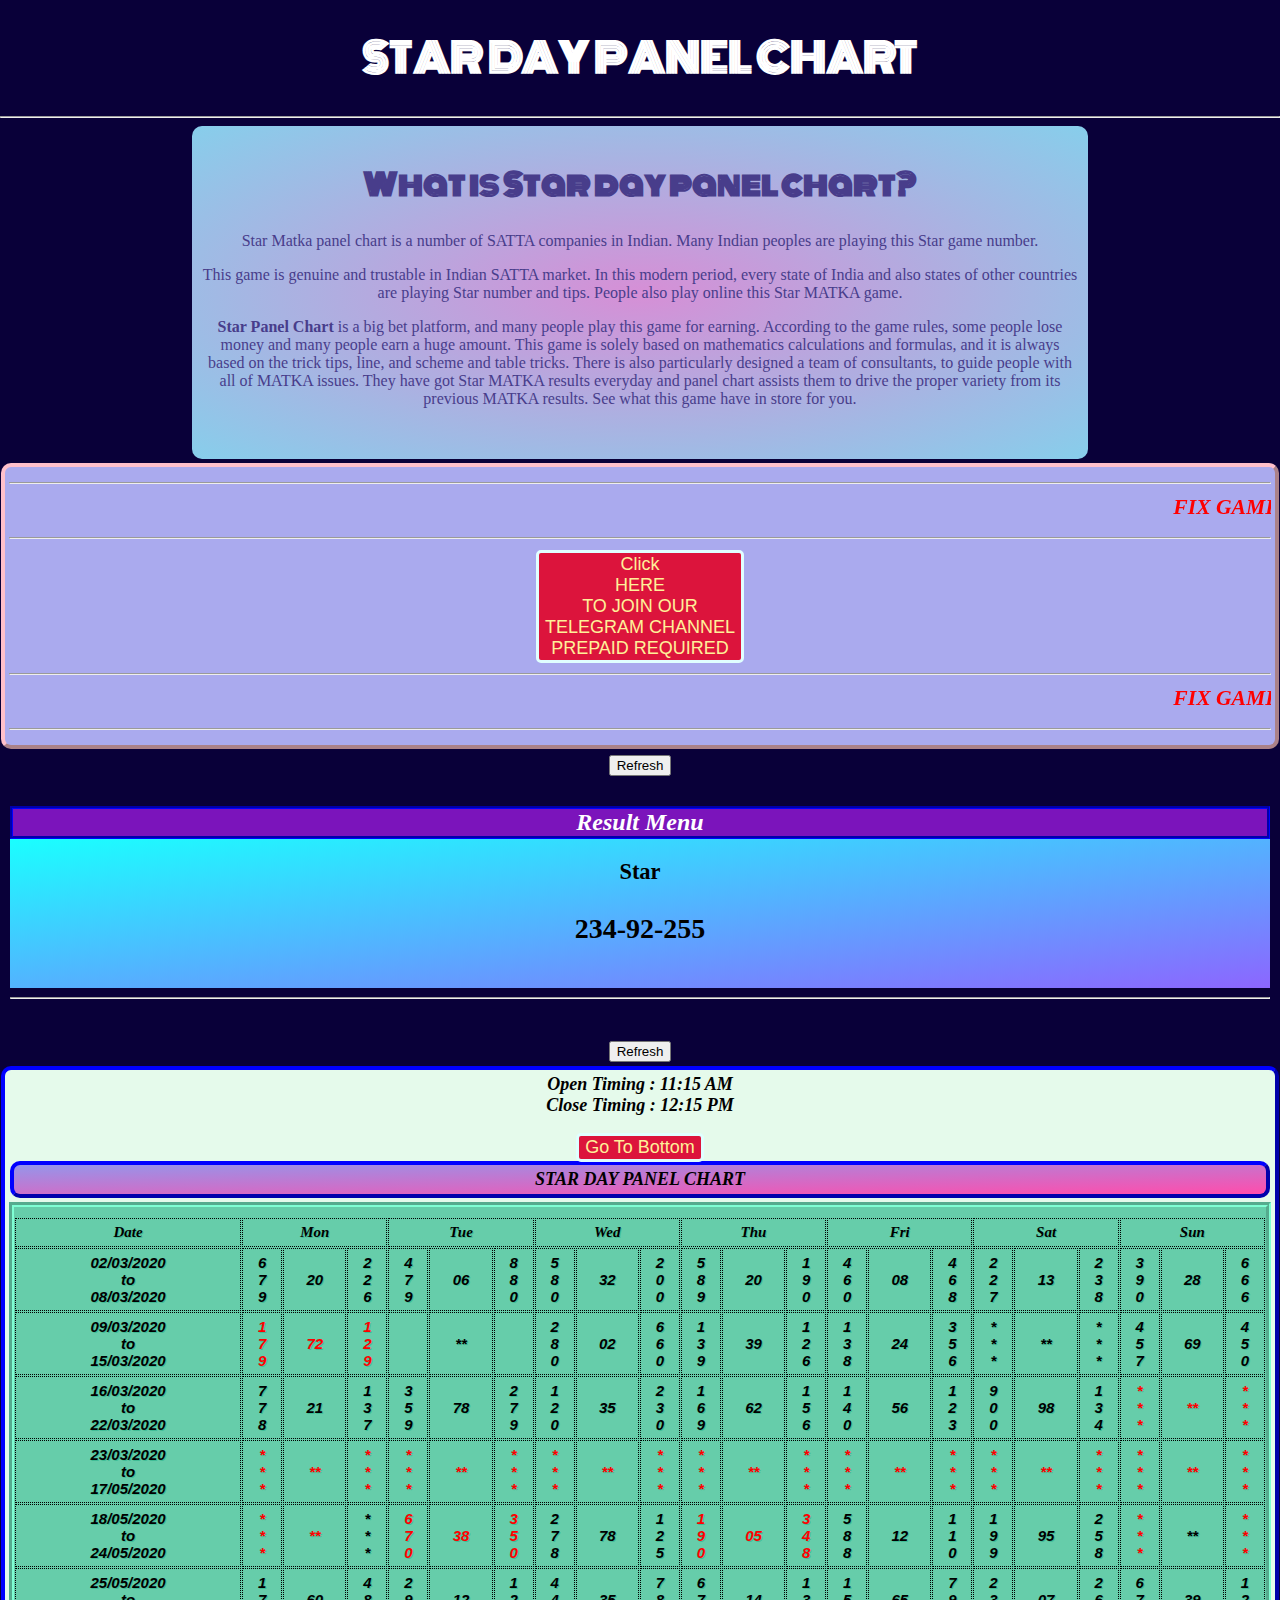
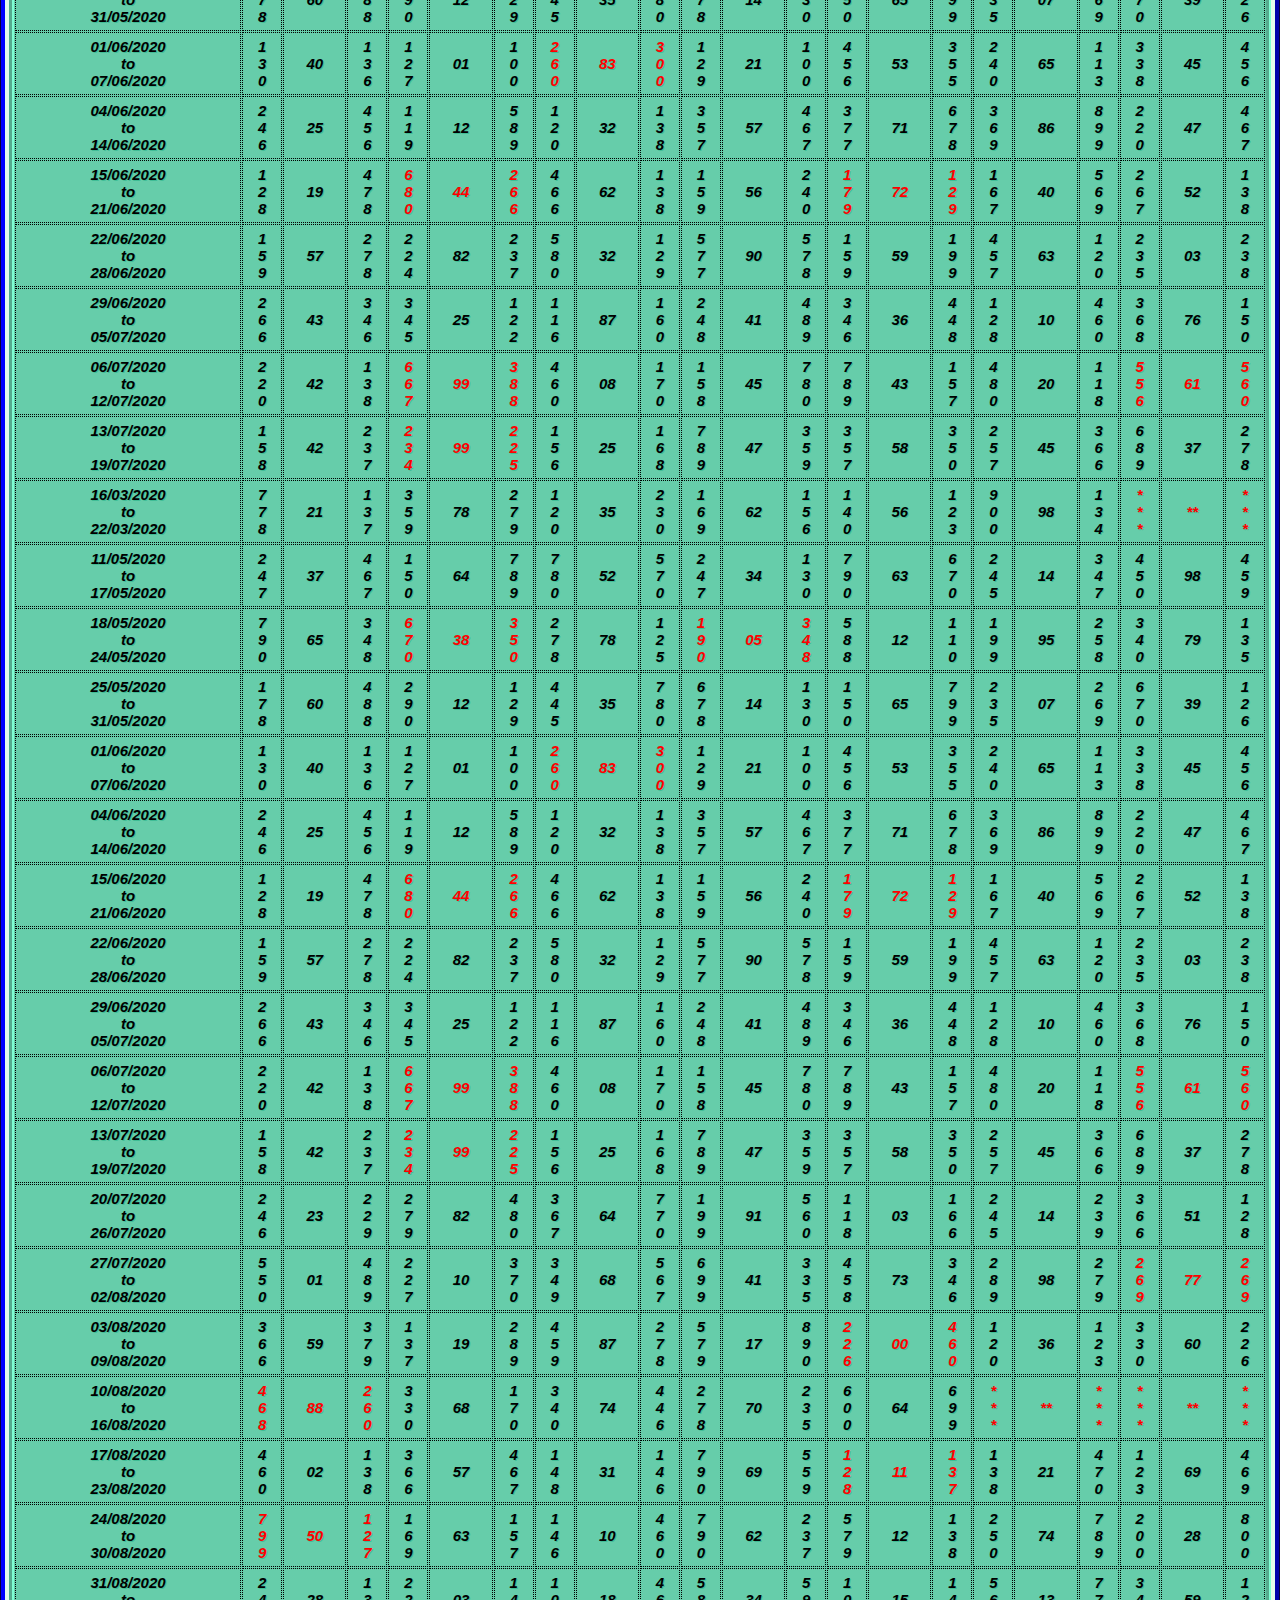
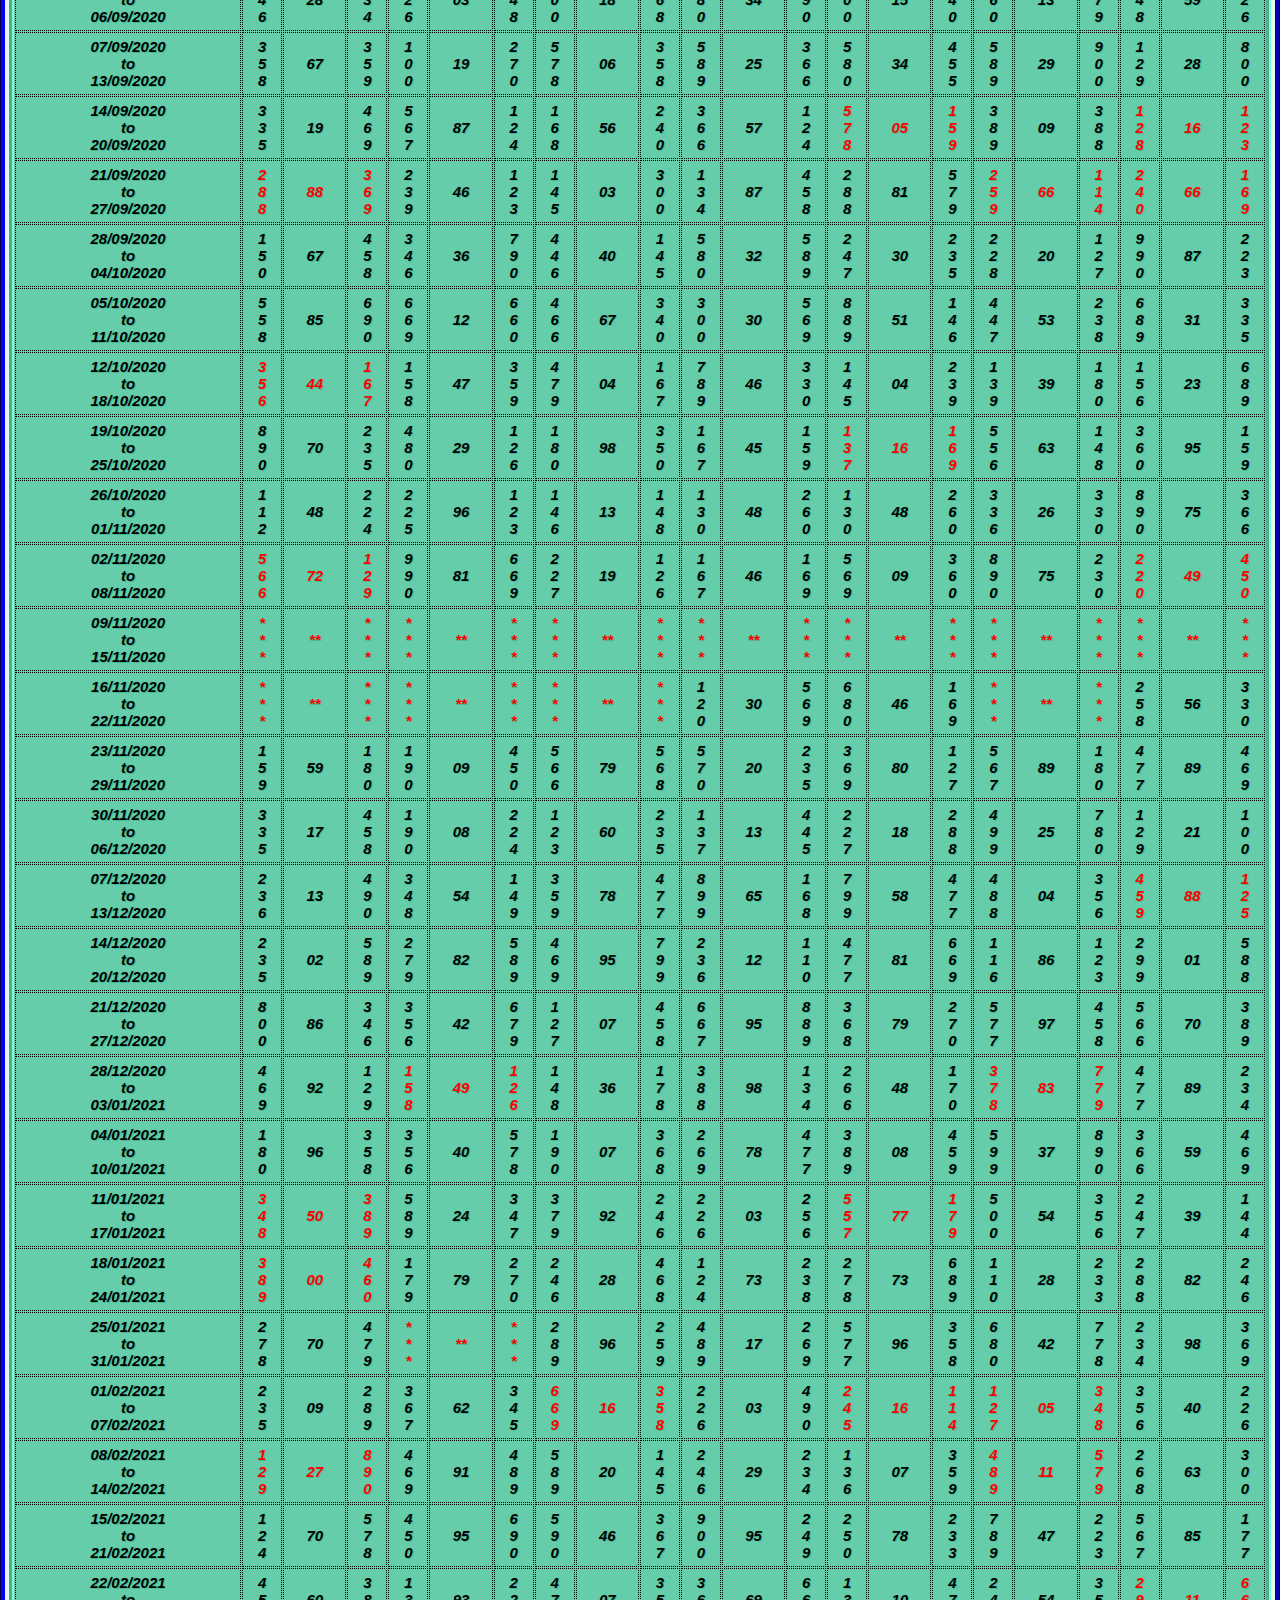
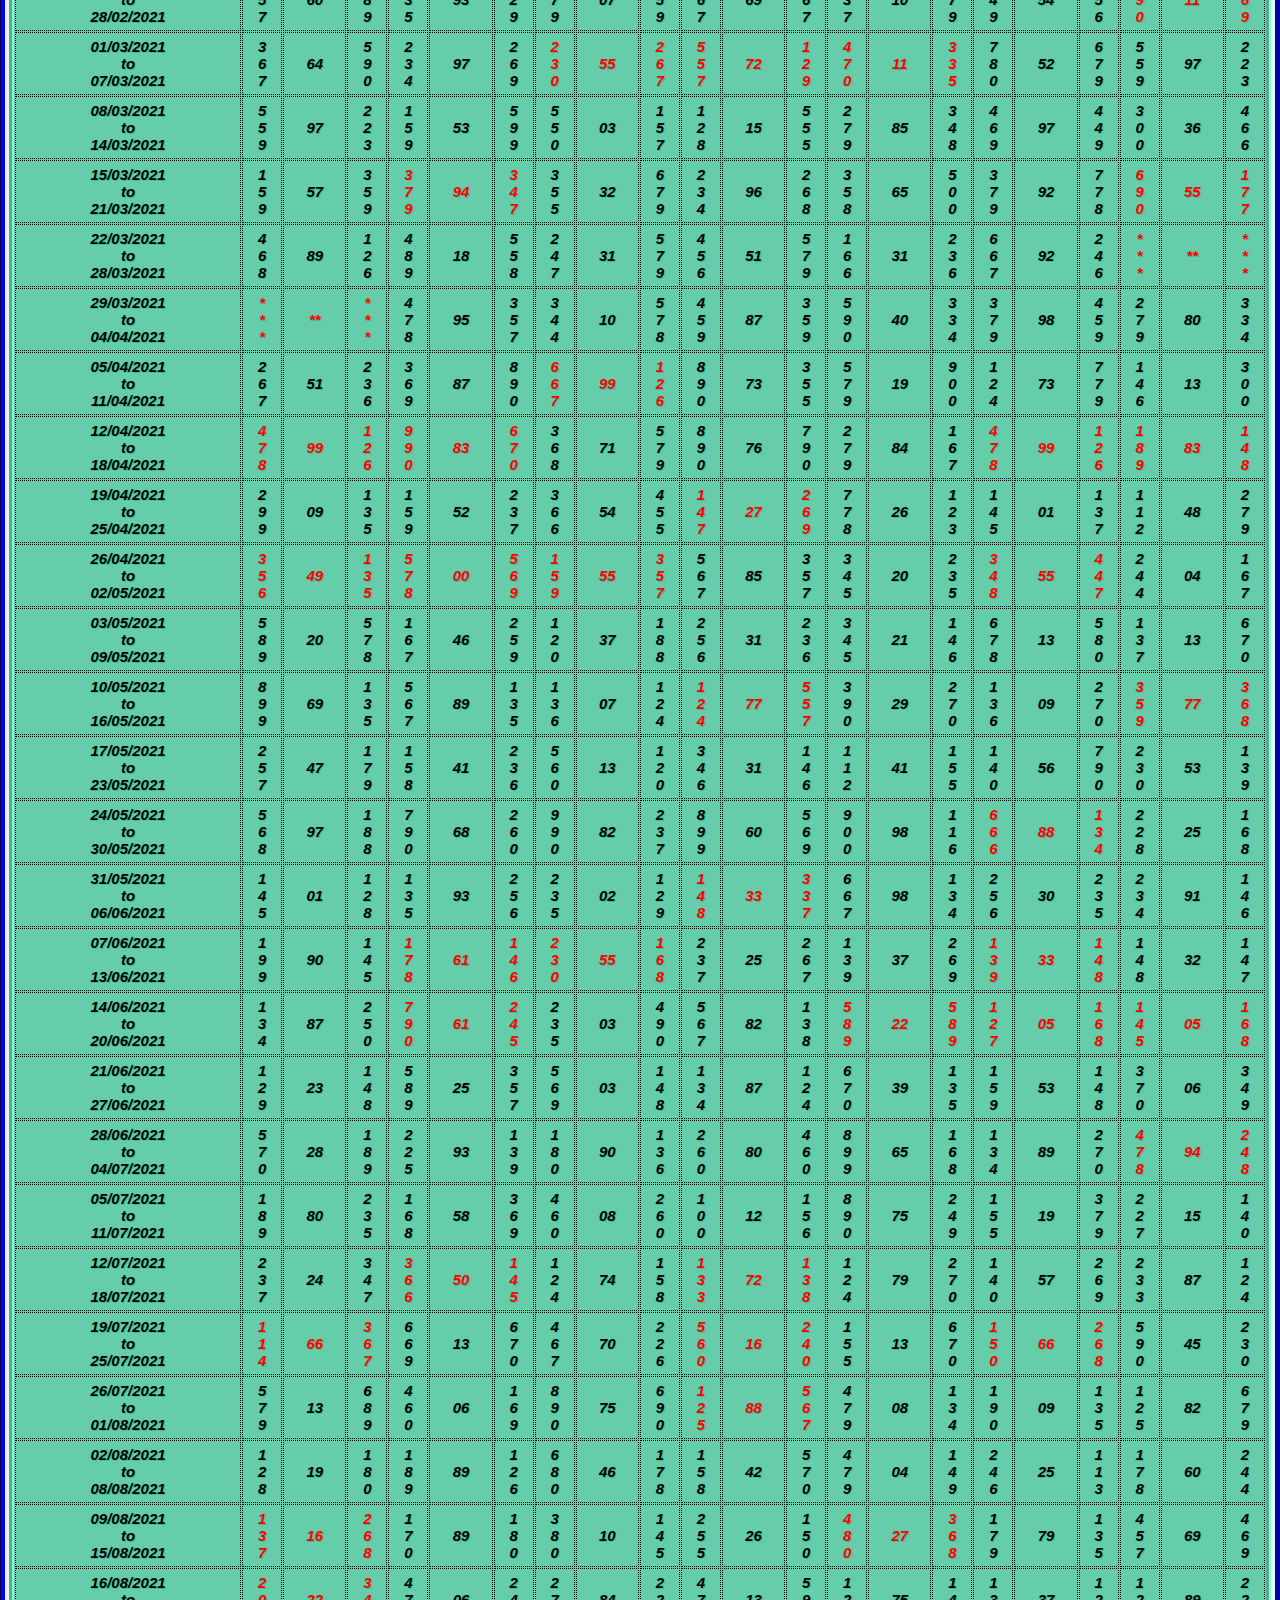
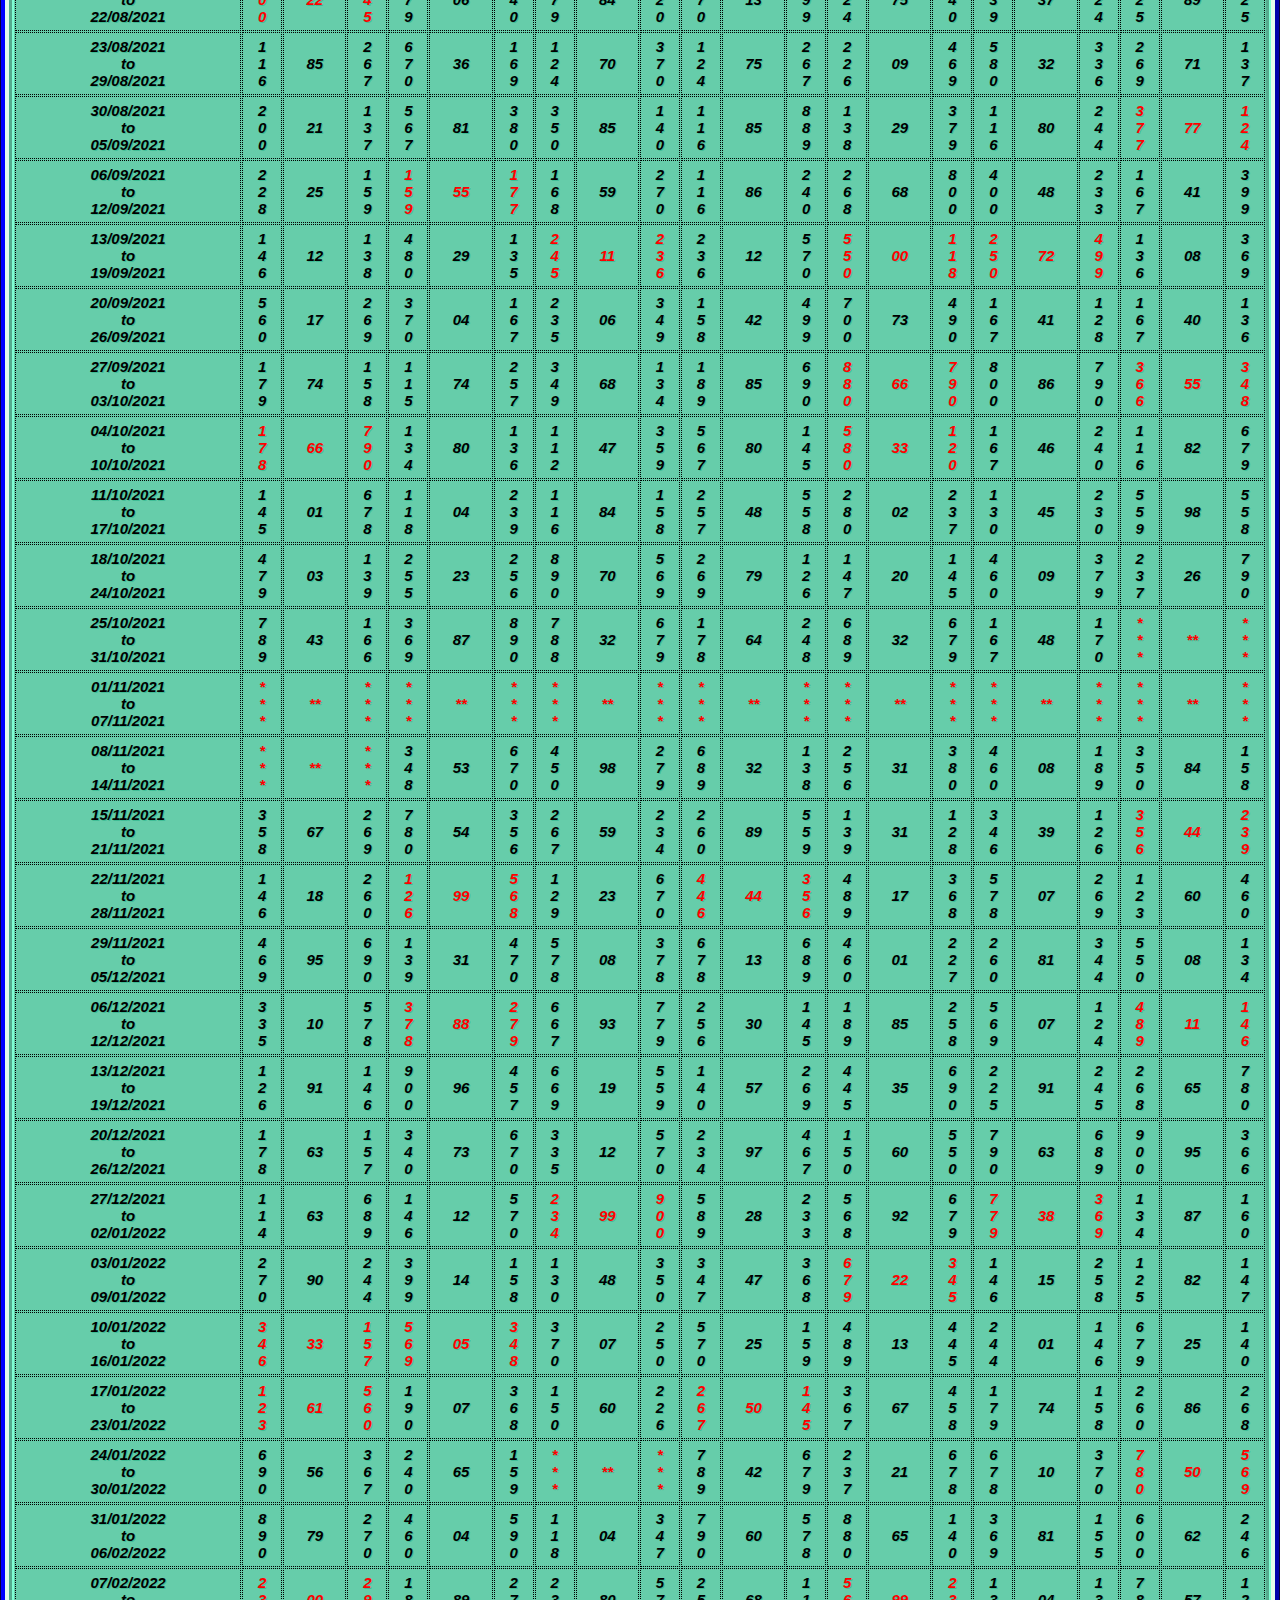
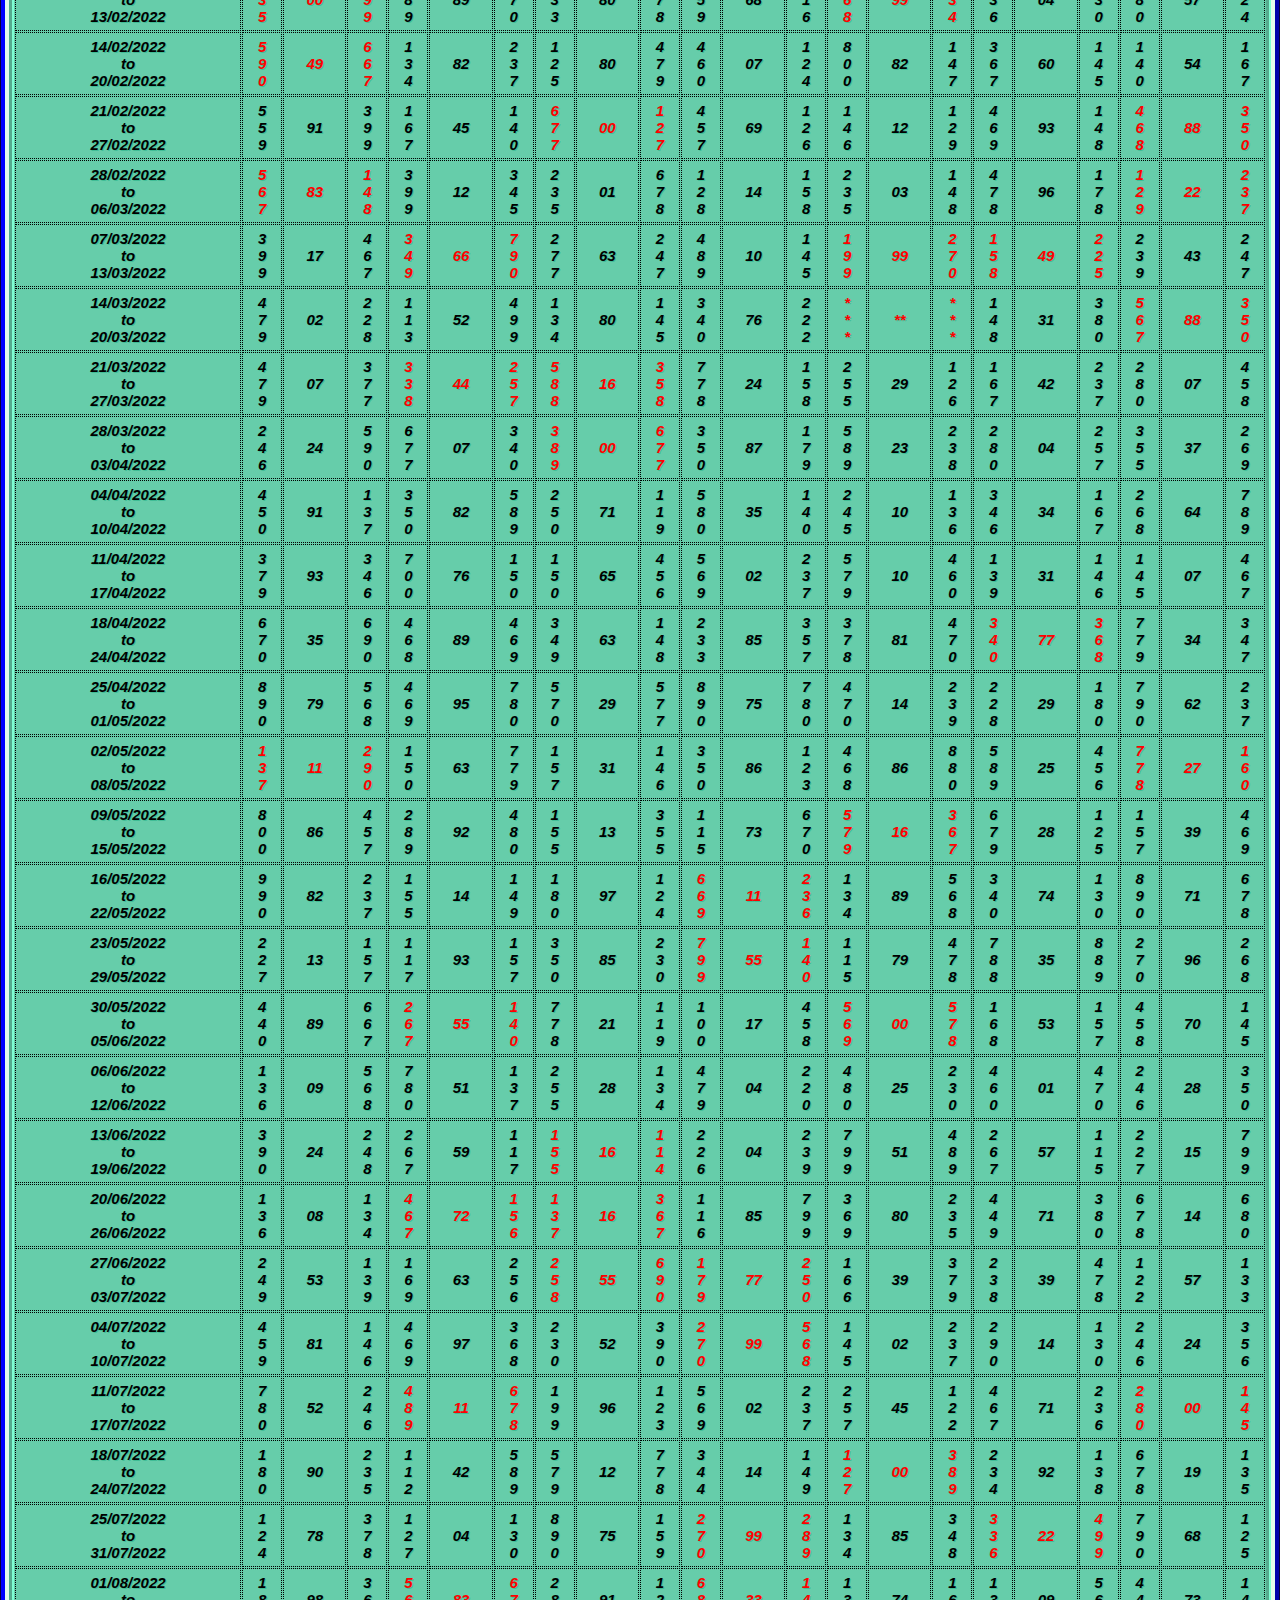
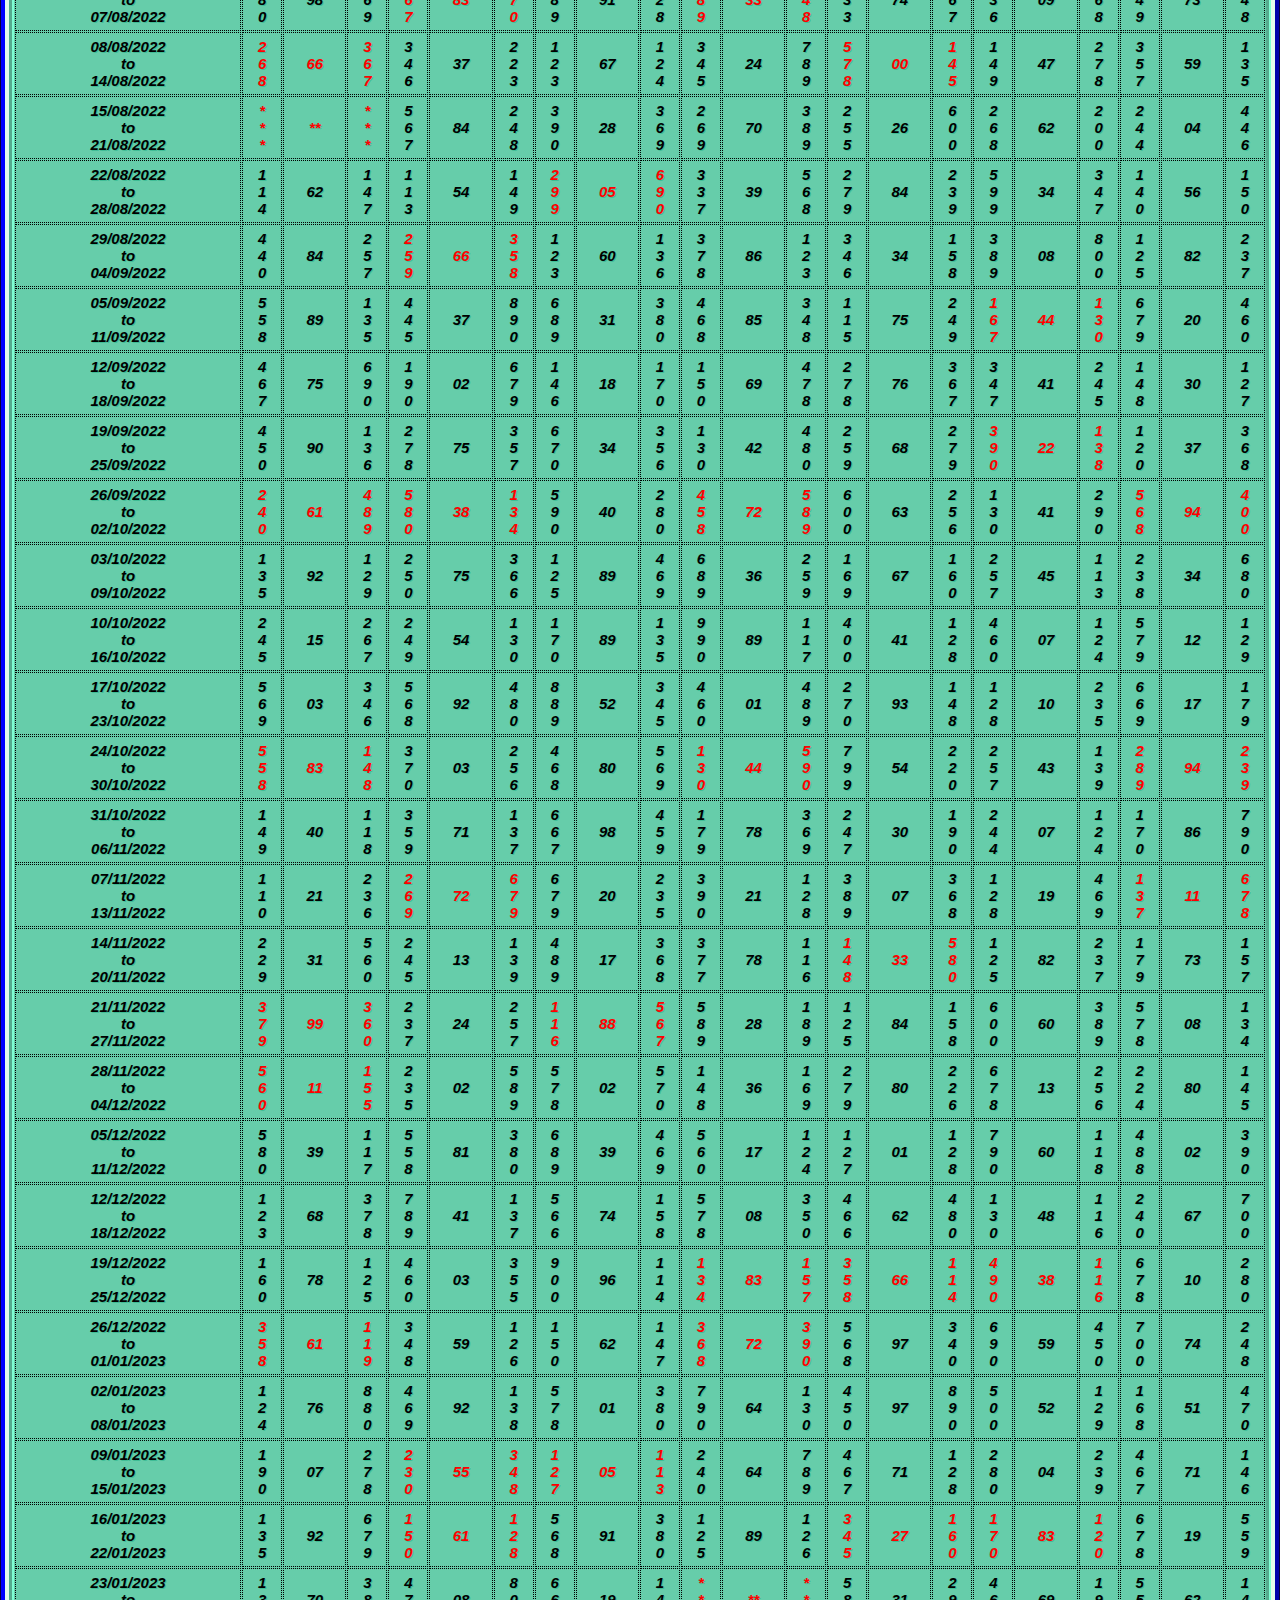
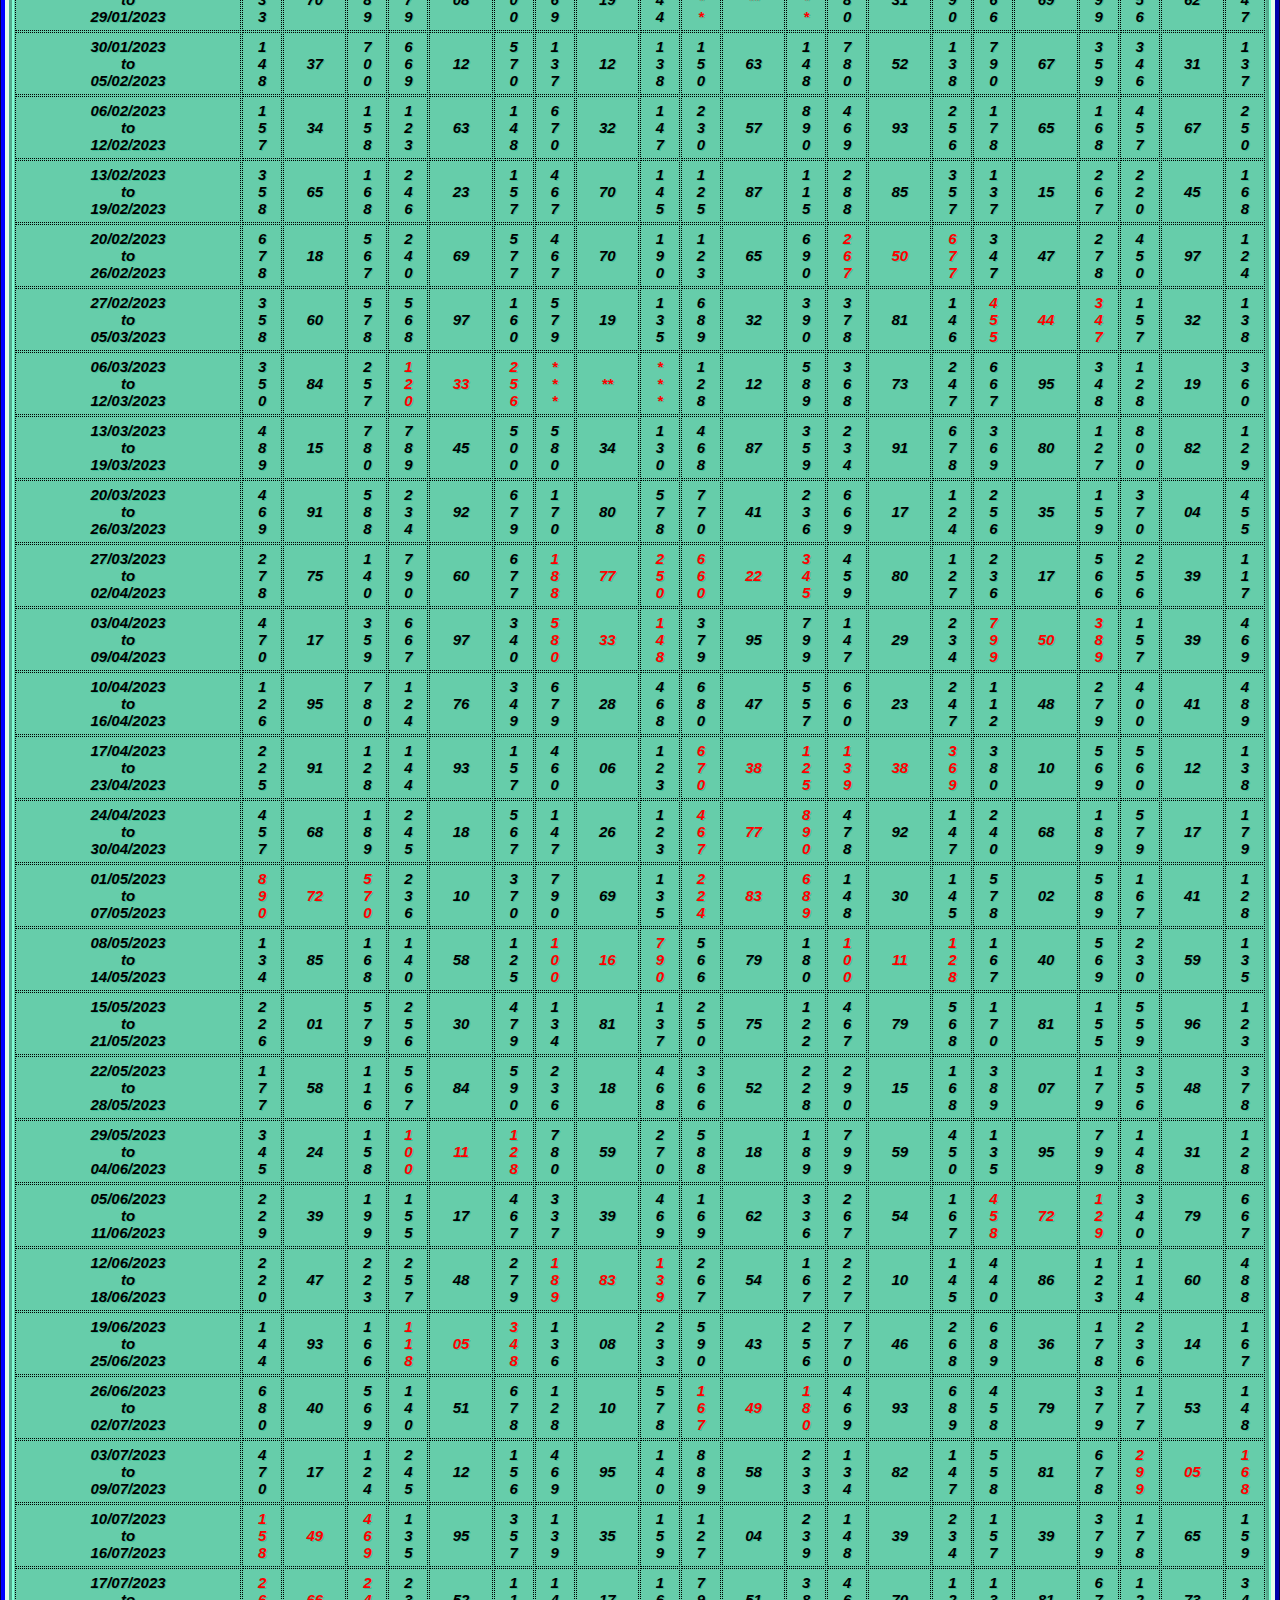
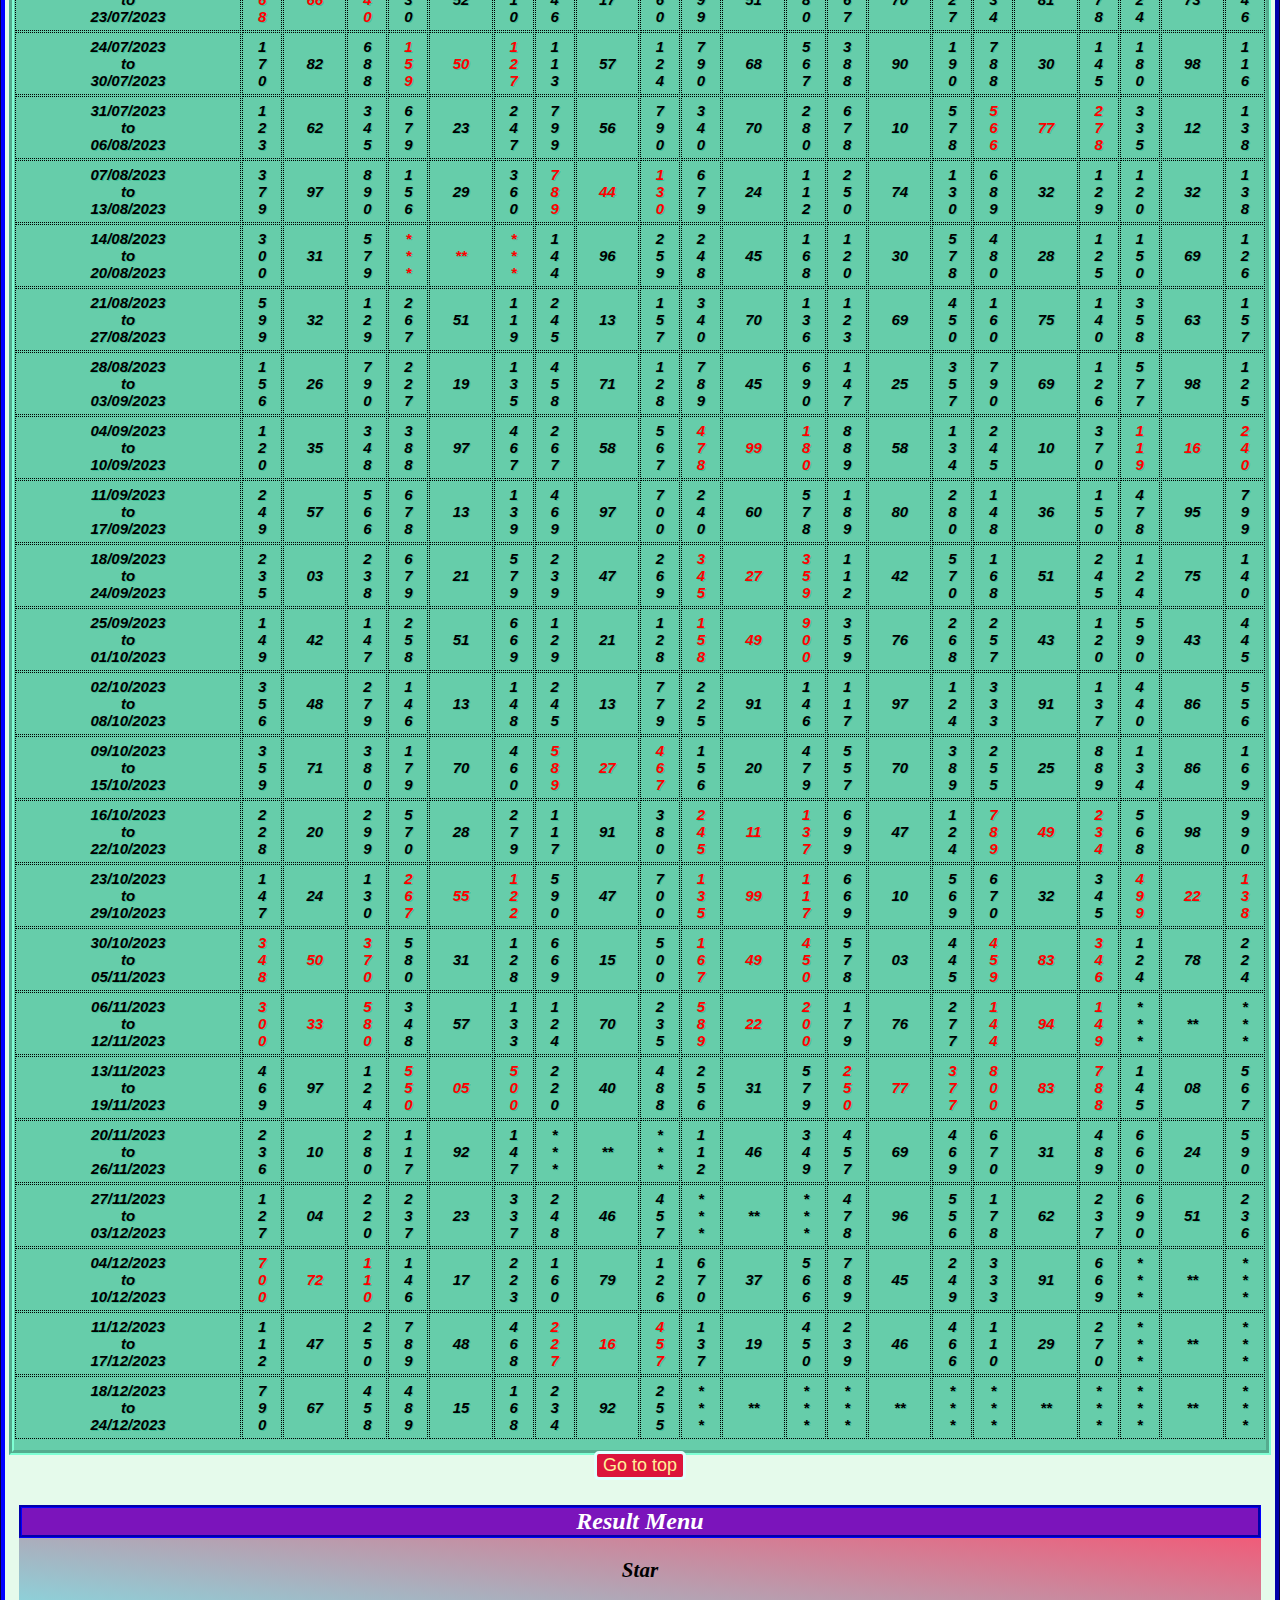
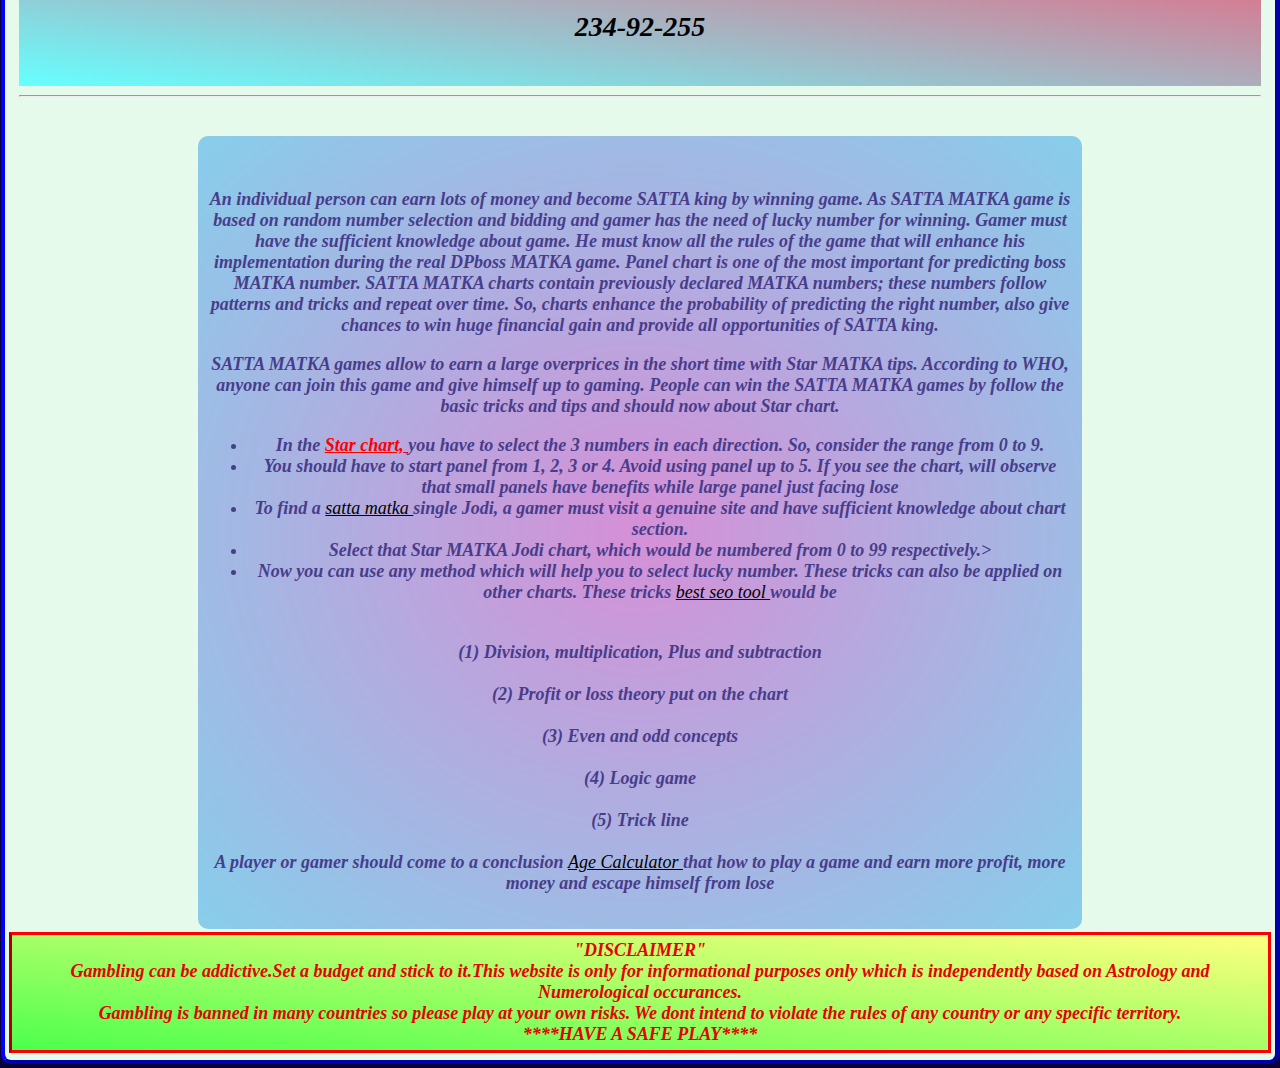
==== commit d521724b: "Update index - 20/12/2023" ====
--- a/index.html
+++ b/index.html
@@ -376,7 +376,7 @@
    <div>
       <div class="info text-left shadow bg-color11" style=" background: linear-gradient(to bottom right,#1AFFFF,#8C66FF);padding:15px;"> 
          <h3 class="info-title" style="color:black;margin:5px;">Star</h3>
-            <p style="color:black;font-size: 28px;font-weight: bold;padding-top:0;" class="description">489-15-168</p>         
+            <p style="color:black;font-size: 28px;font-weight: bold;padding-top:0;" class="description">234-92-255</p>         
       </div>
    </div>
    <hr></div>
@@ -7661,9 +7661,9 @@
 <td class="">15</td>
 <td class="">1<br>6<br>8</td>
 
-<td class="">*<br>*<br>*</td>
-<td class="">**</td>
-<td class="">*<br>*<br>*</td>
+<td class="">2<br>3<br>4</td>
+<td class="">92</td>
+<td class="">2<br>5<br>5</td>
 
 <td class="">*<br>*<br>*</td>
 <td class="">**</td>
@@ -7706,7 +7706,7 @@
    <div>
       <div class="info text-left shadow bg-color11" style="background-image:linear-gradient(to top right,#66FFFF,#F05C79);padding:15px;"> 
          <h3 class="info-title" style="color:black;margin:5px;">Star</h3>
-            <p style="color:black;font-size: 28px;font-weight: bold;padding-top:0;" class="description">489-15-168</p>         
+            <p style="color:black;font-size: 28px;font-weight: bold;padding-top:0;" class="description">234-92-255</p>         
       </div>
    </div>
    <hr></div>
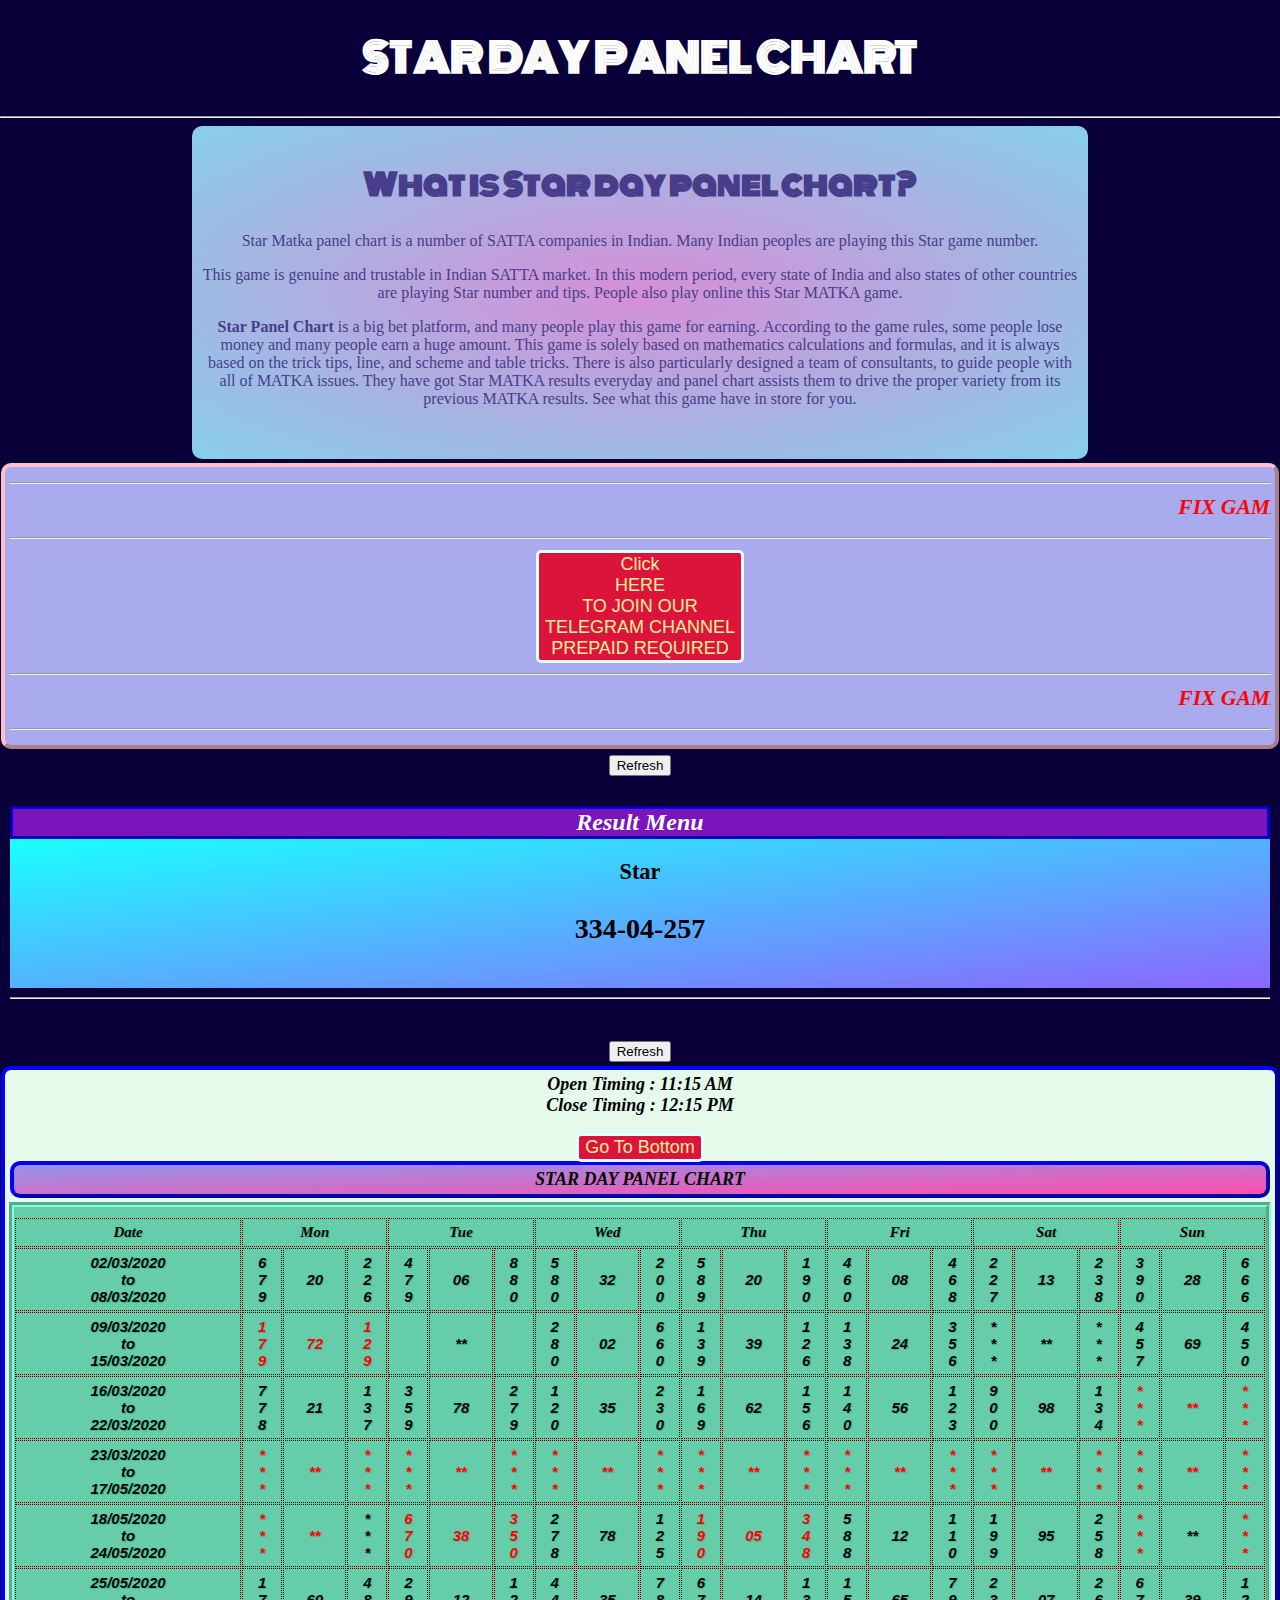
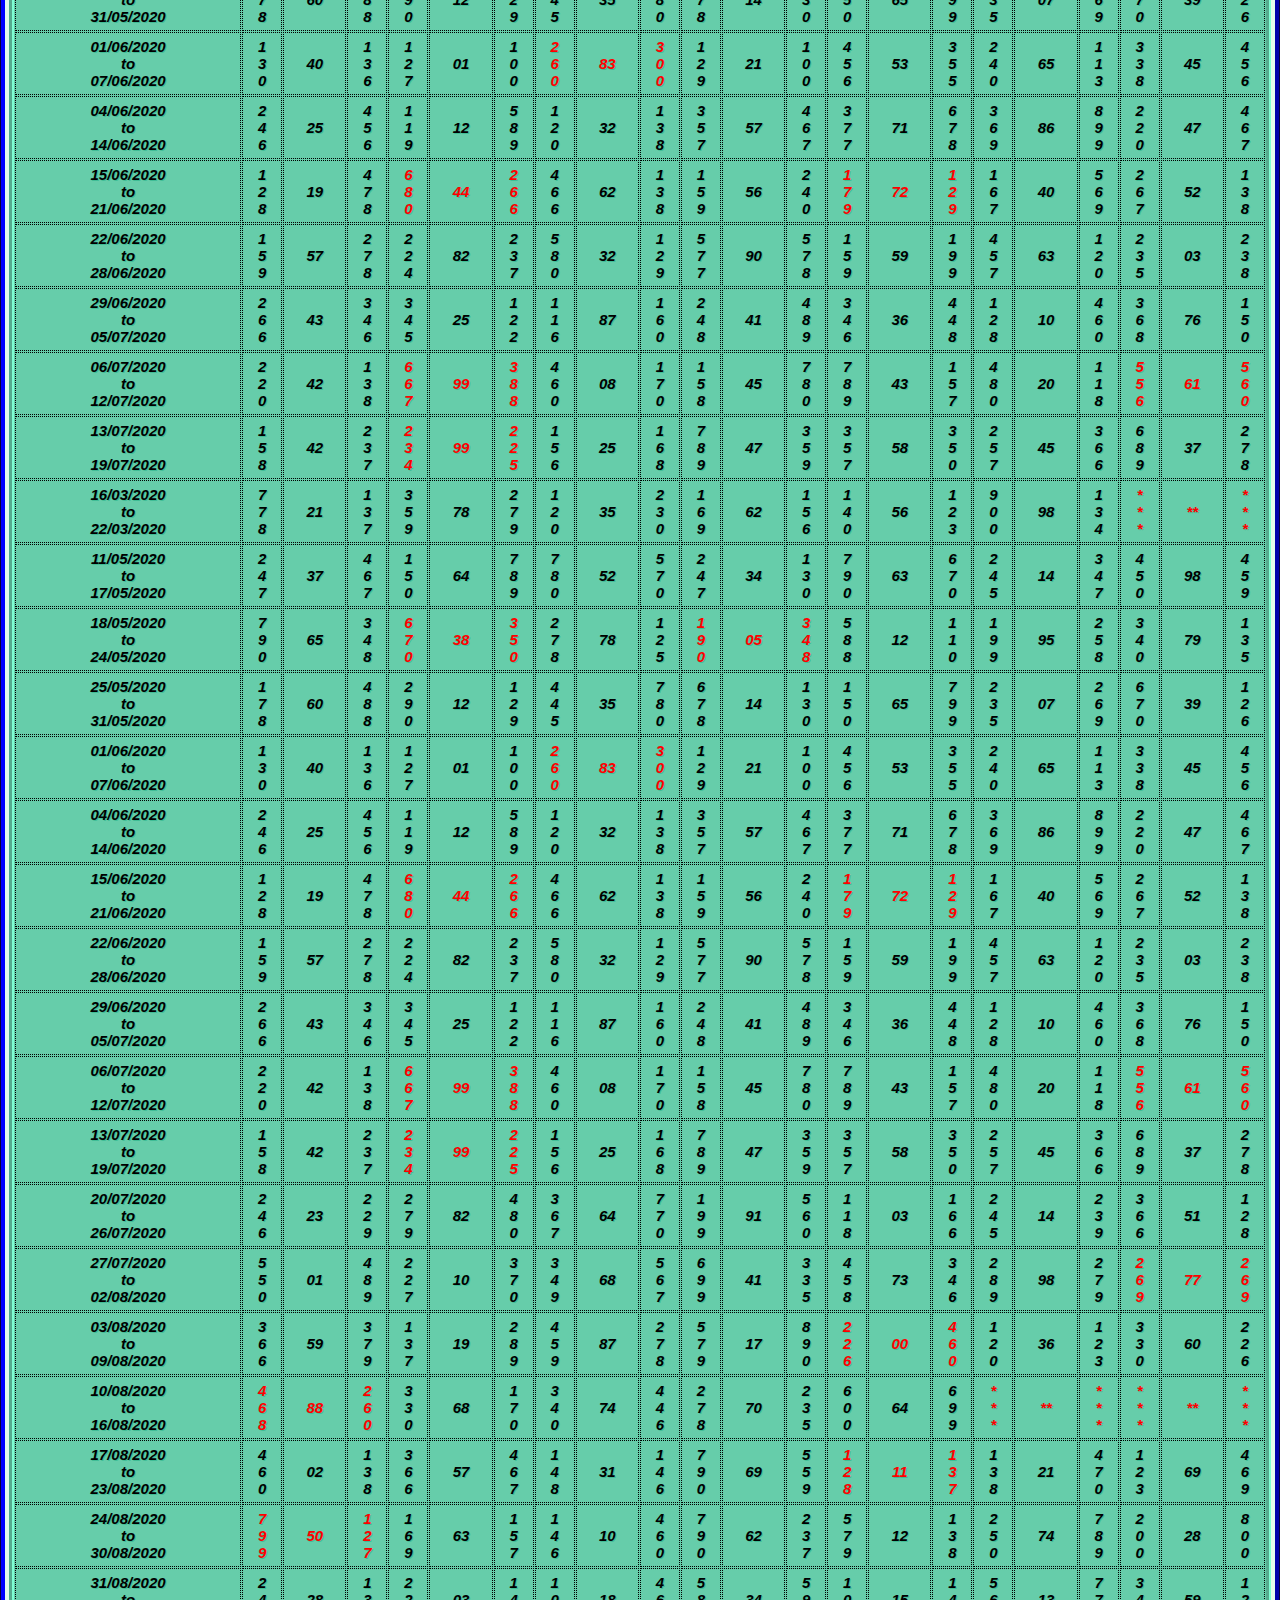
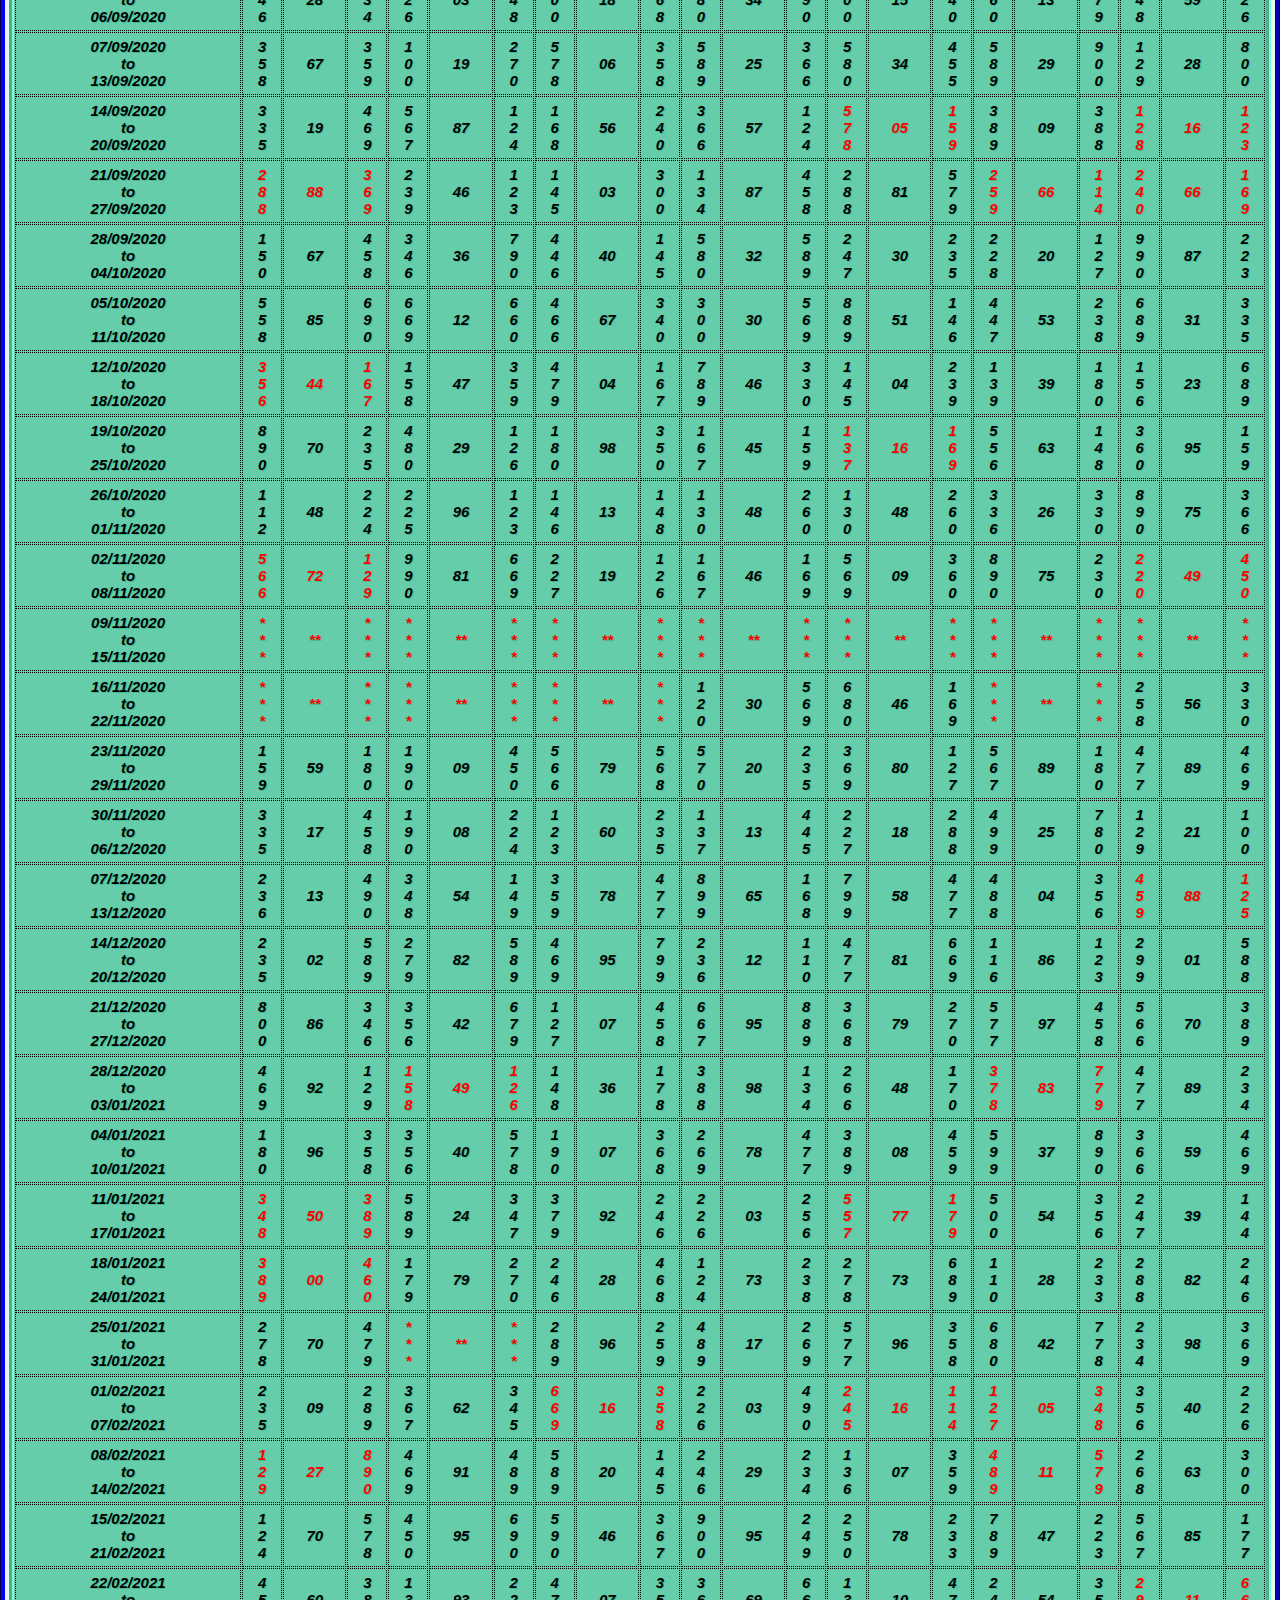
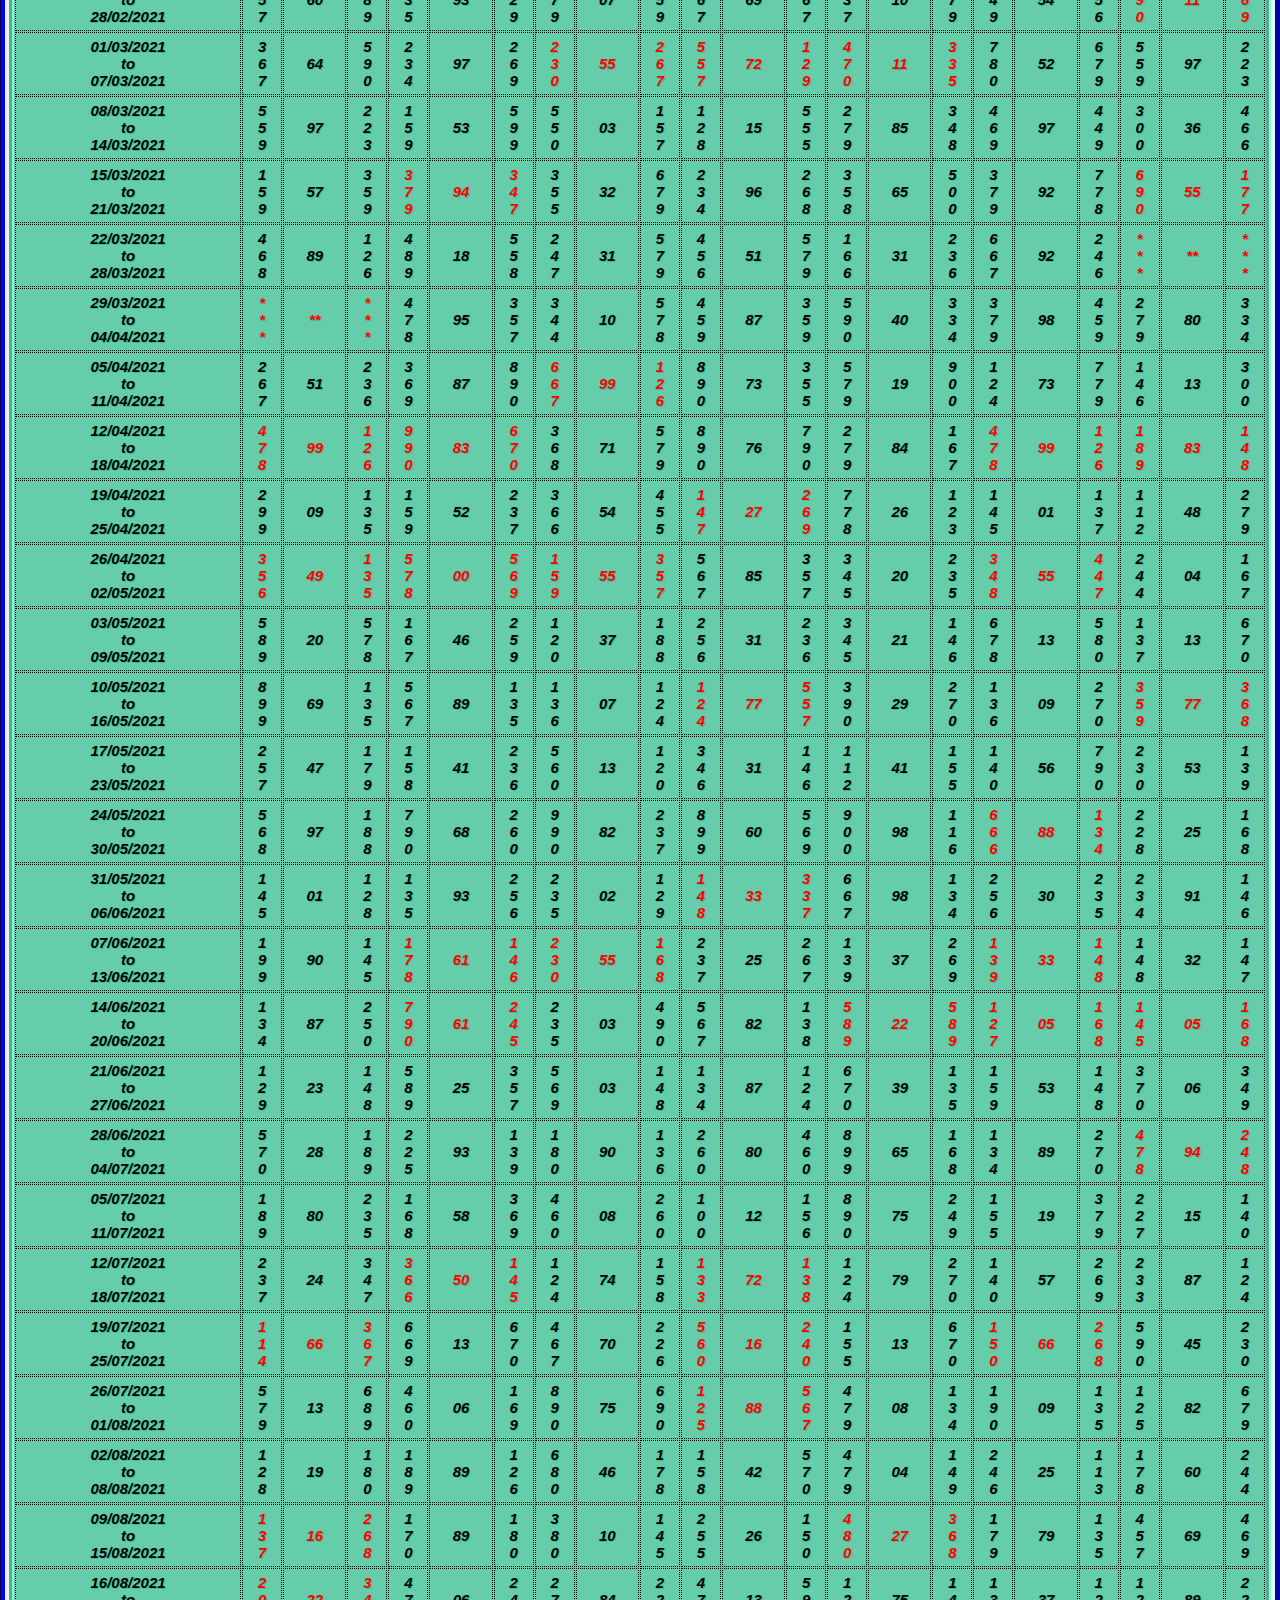
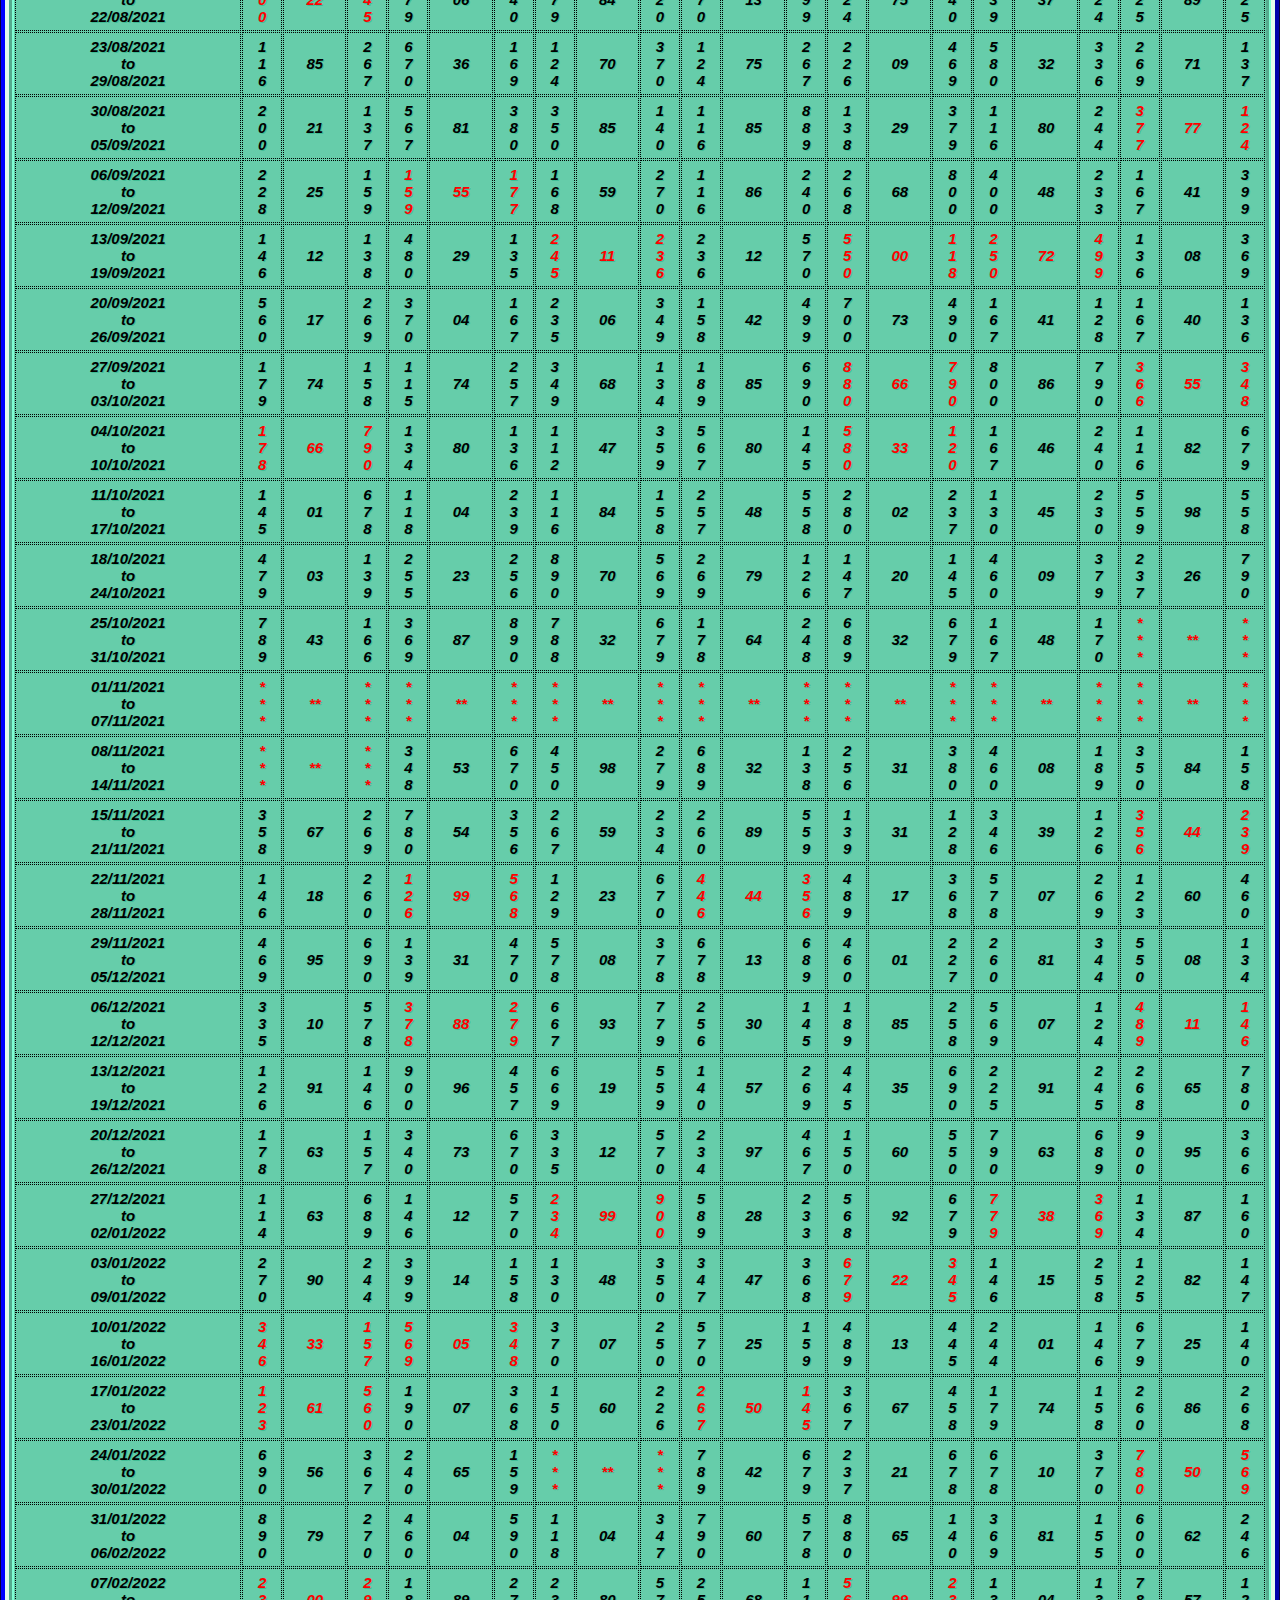
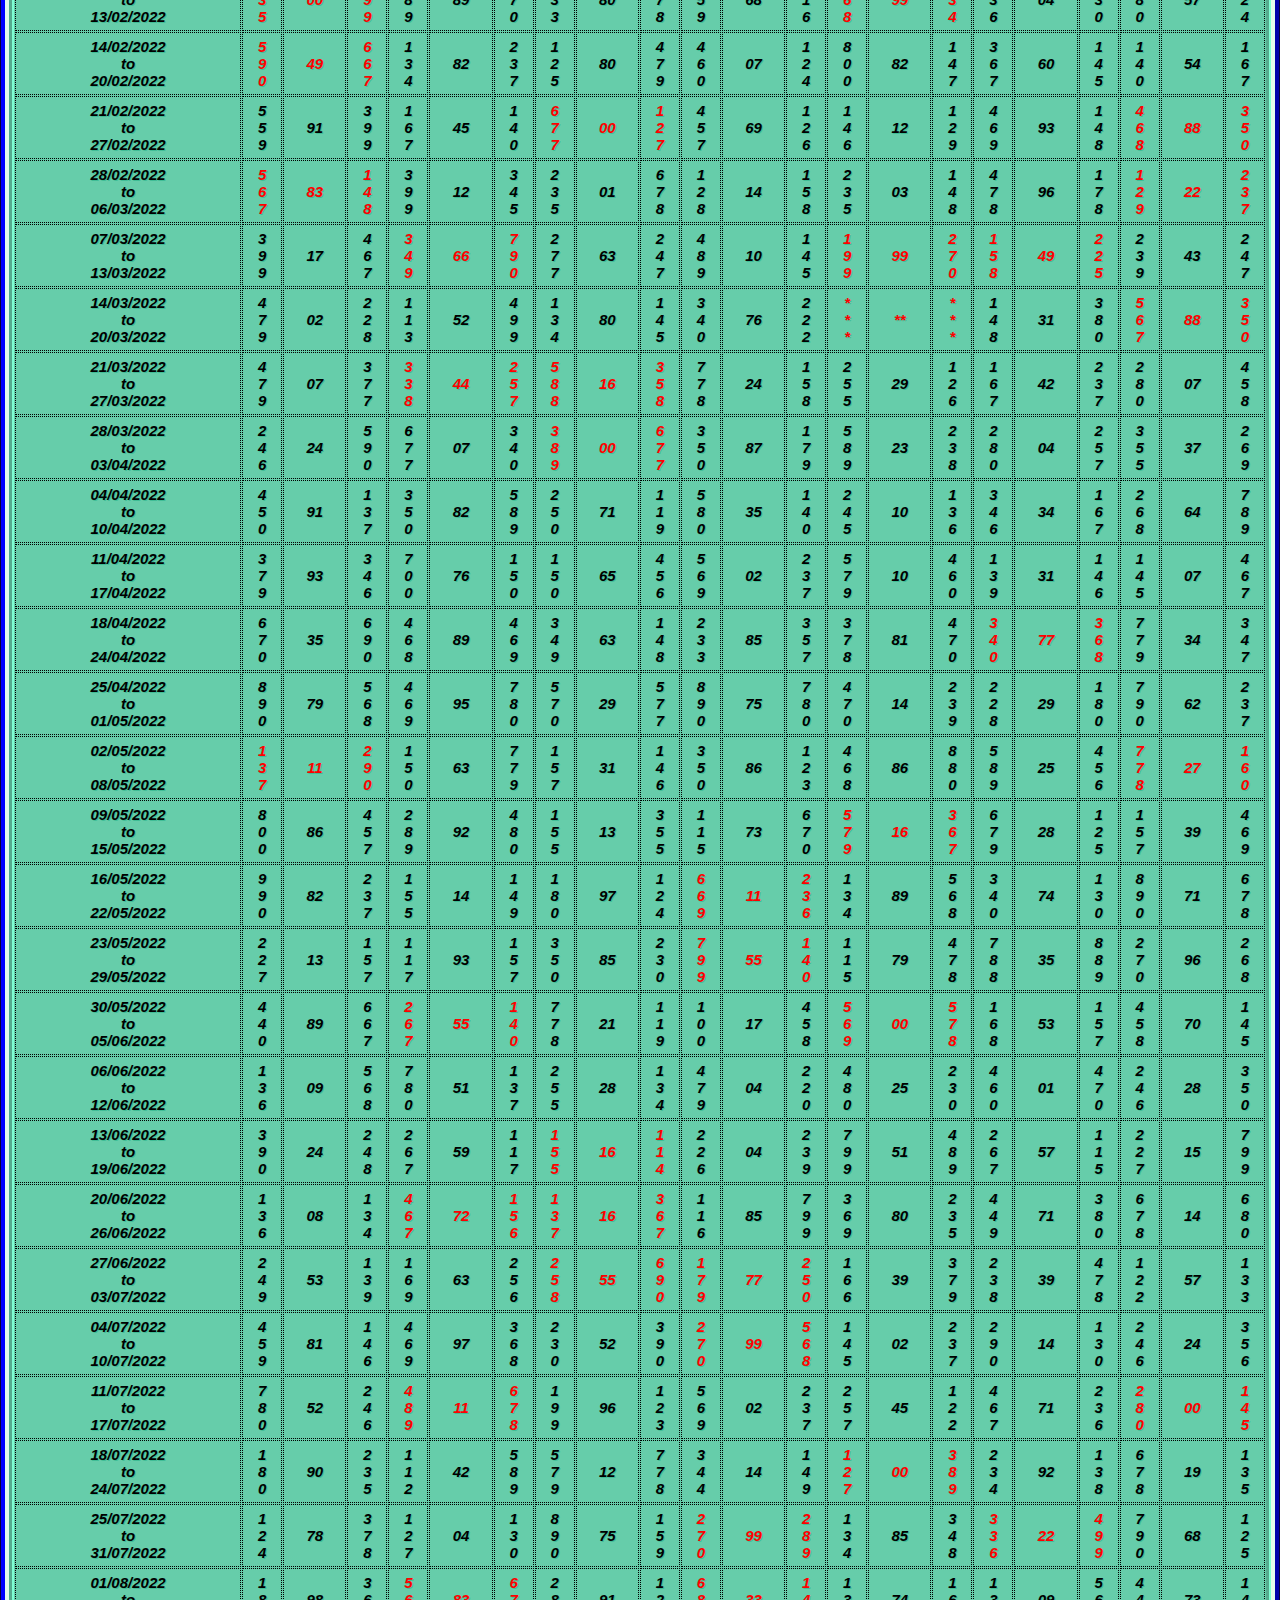
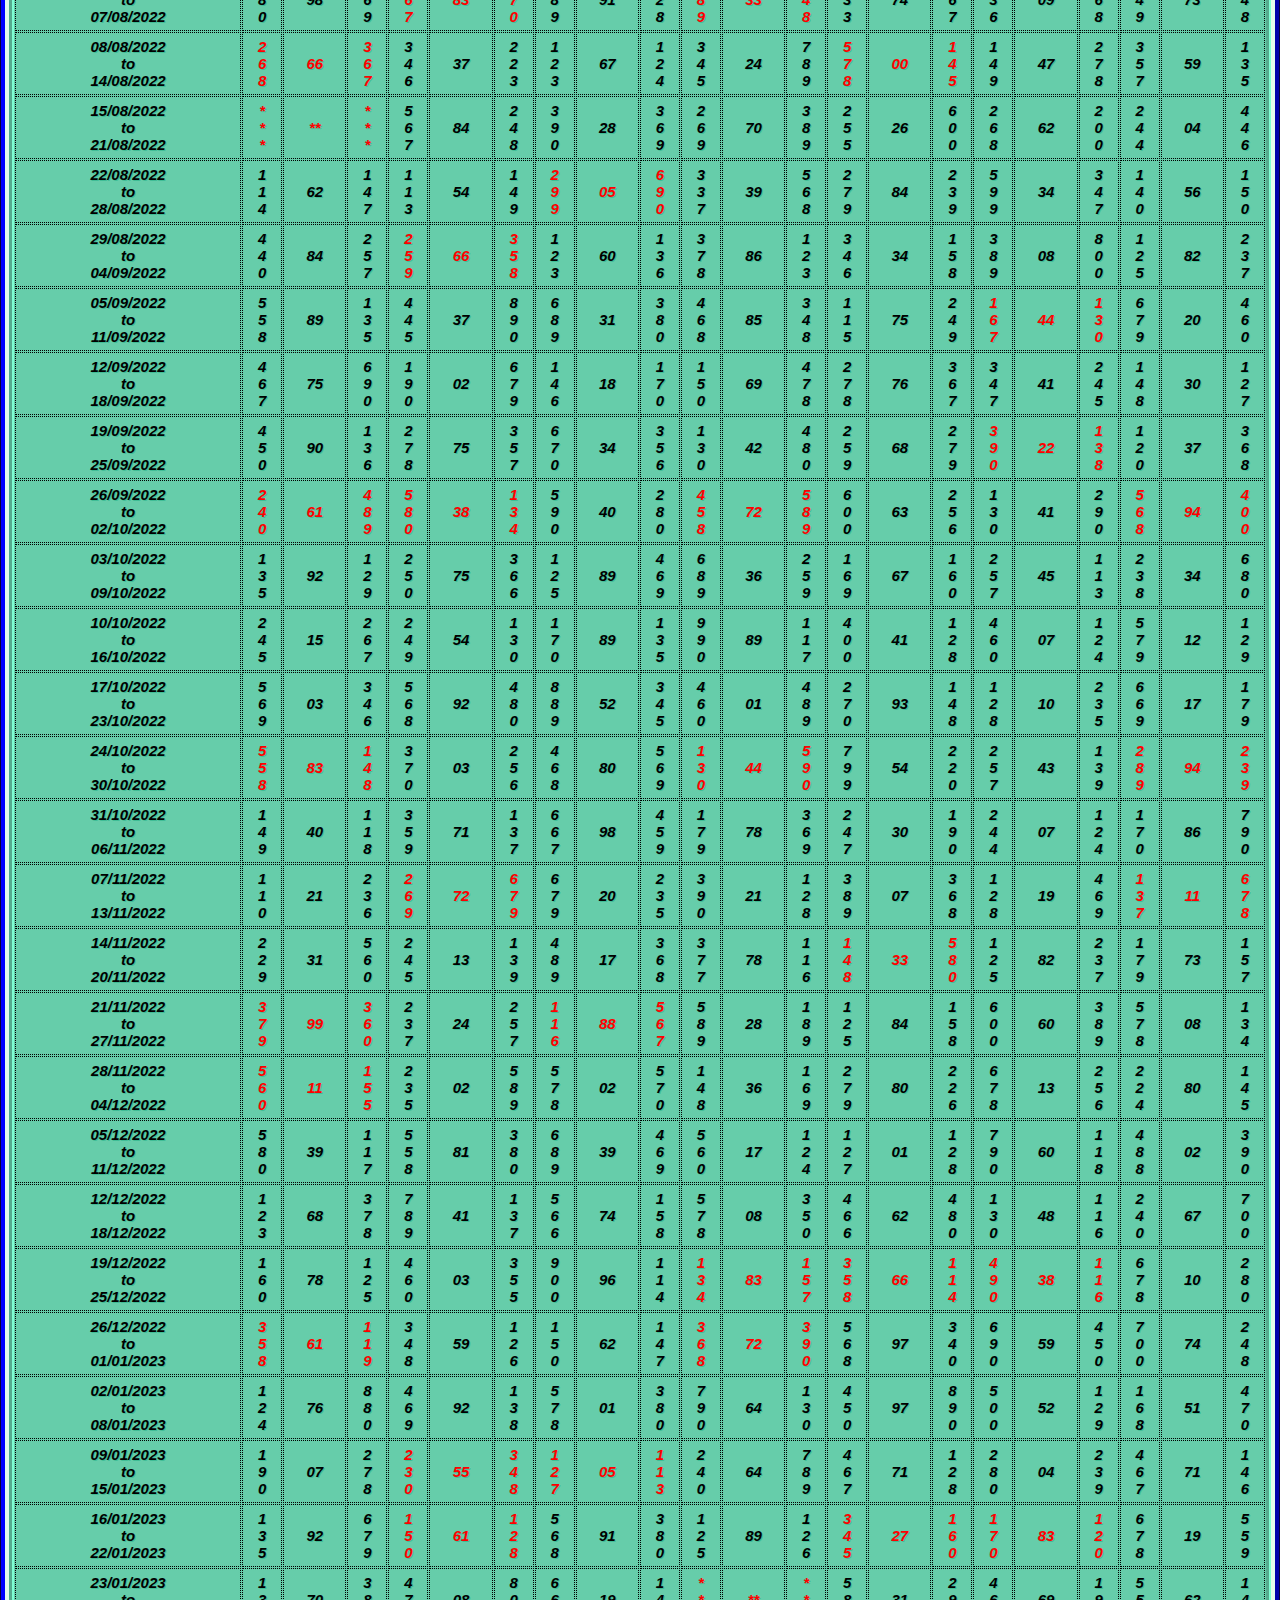
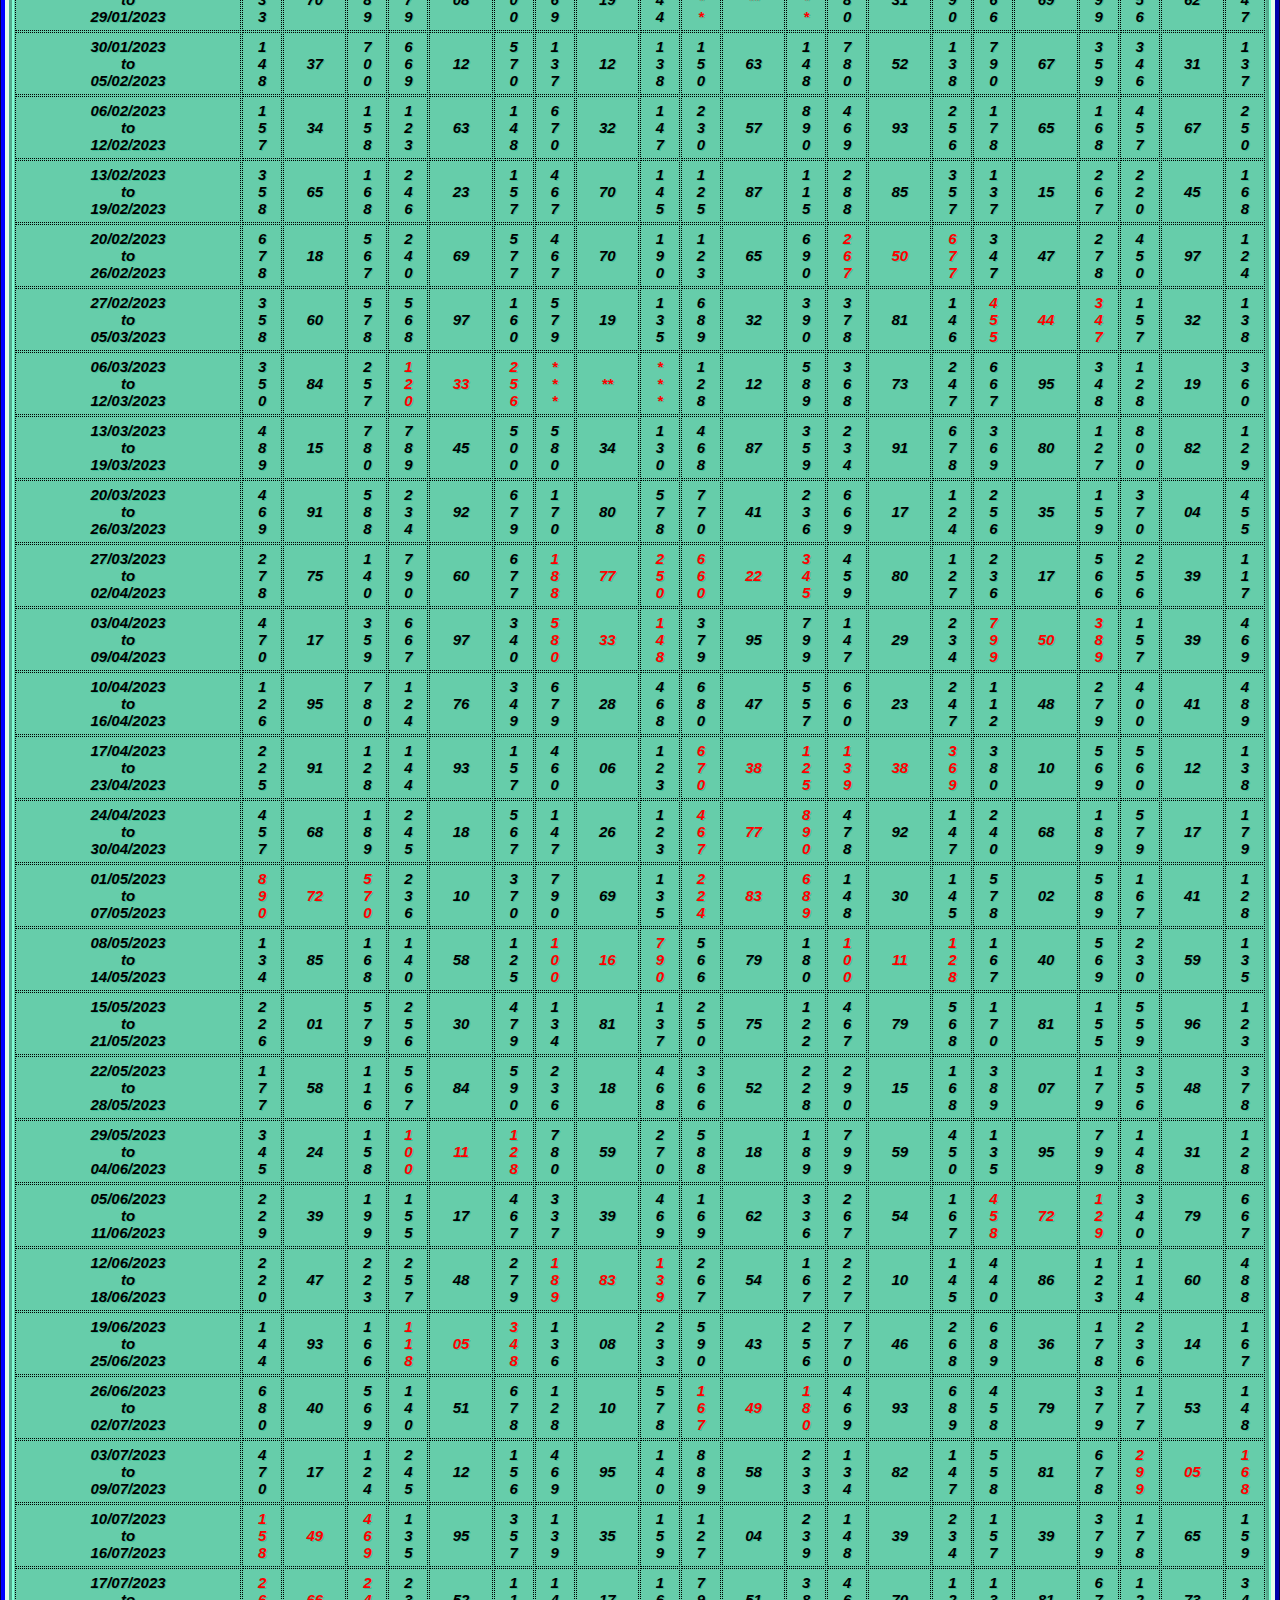
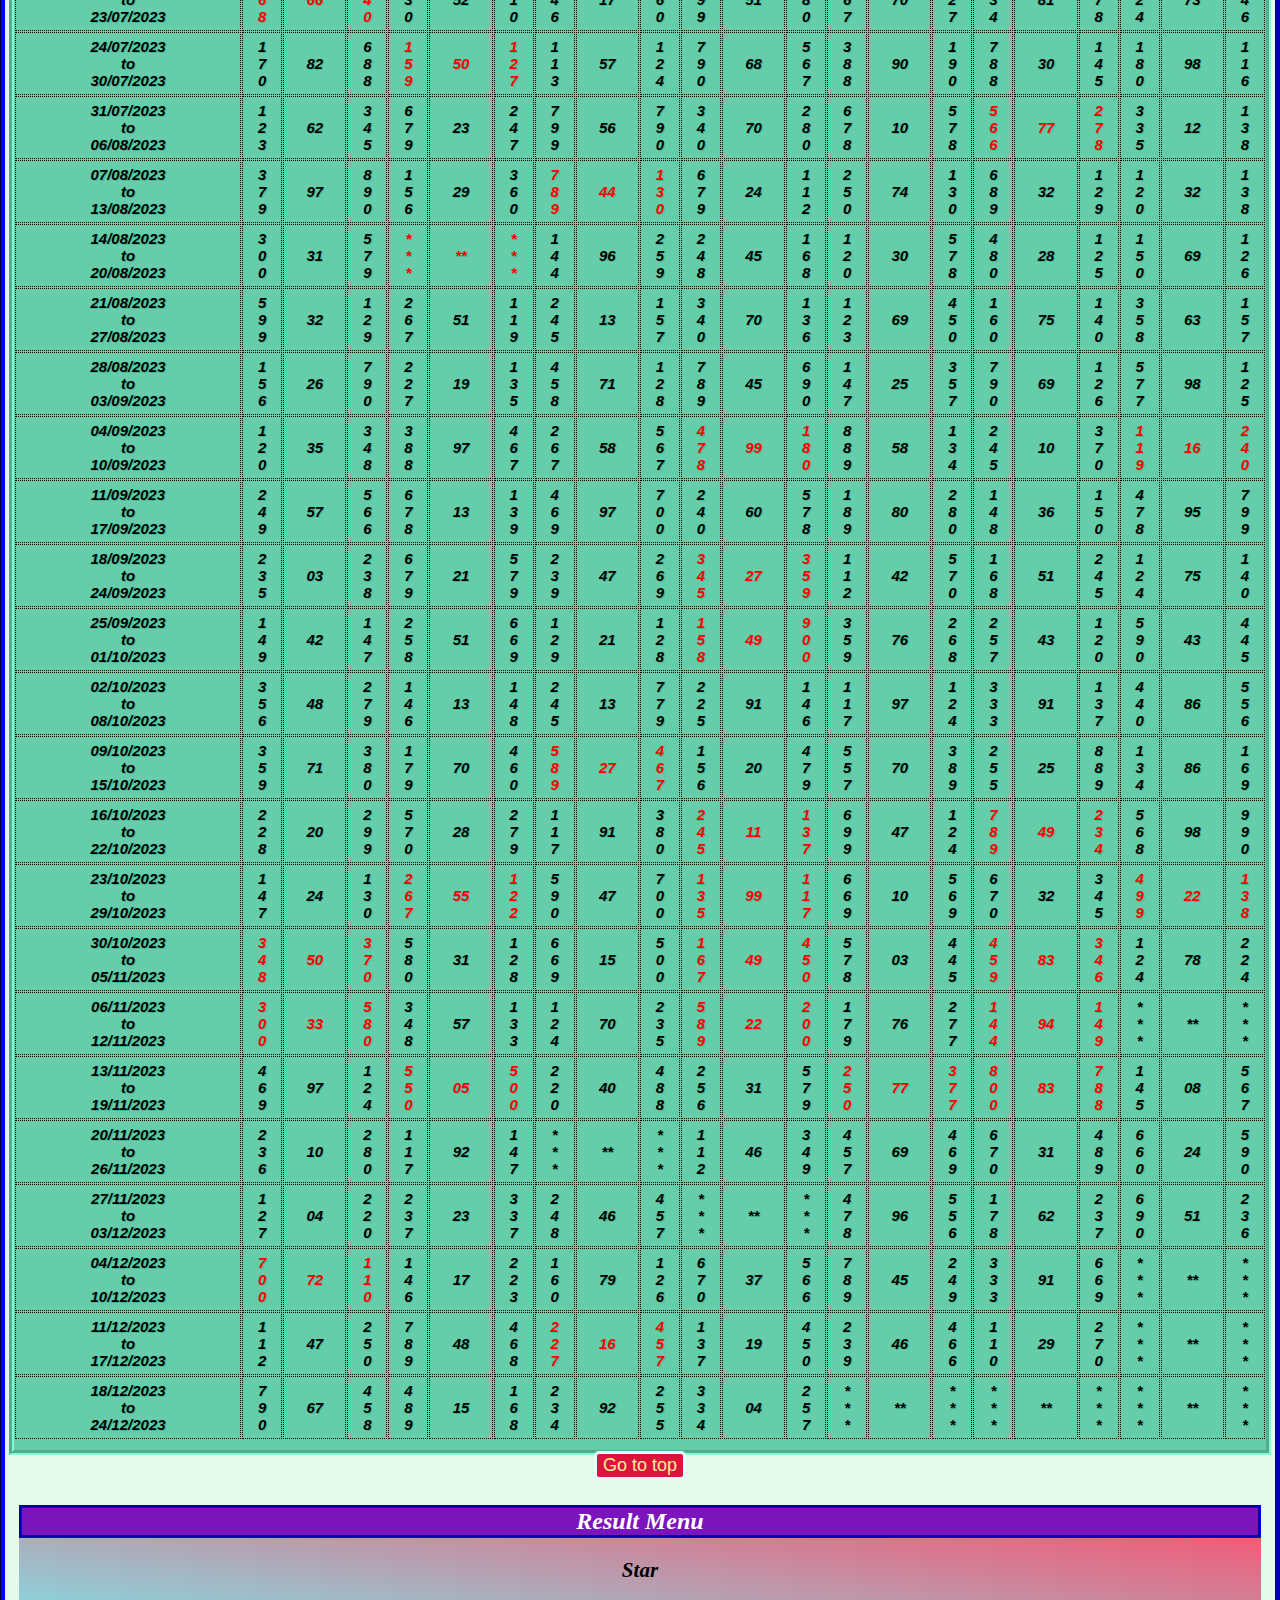
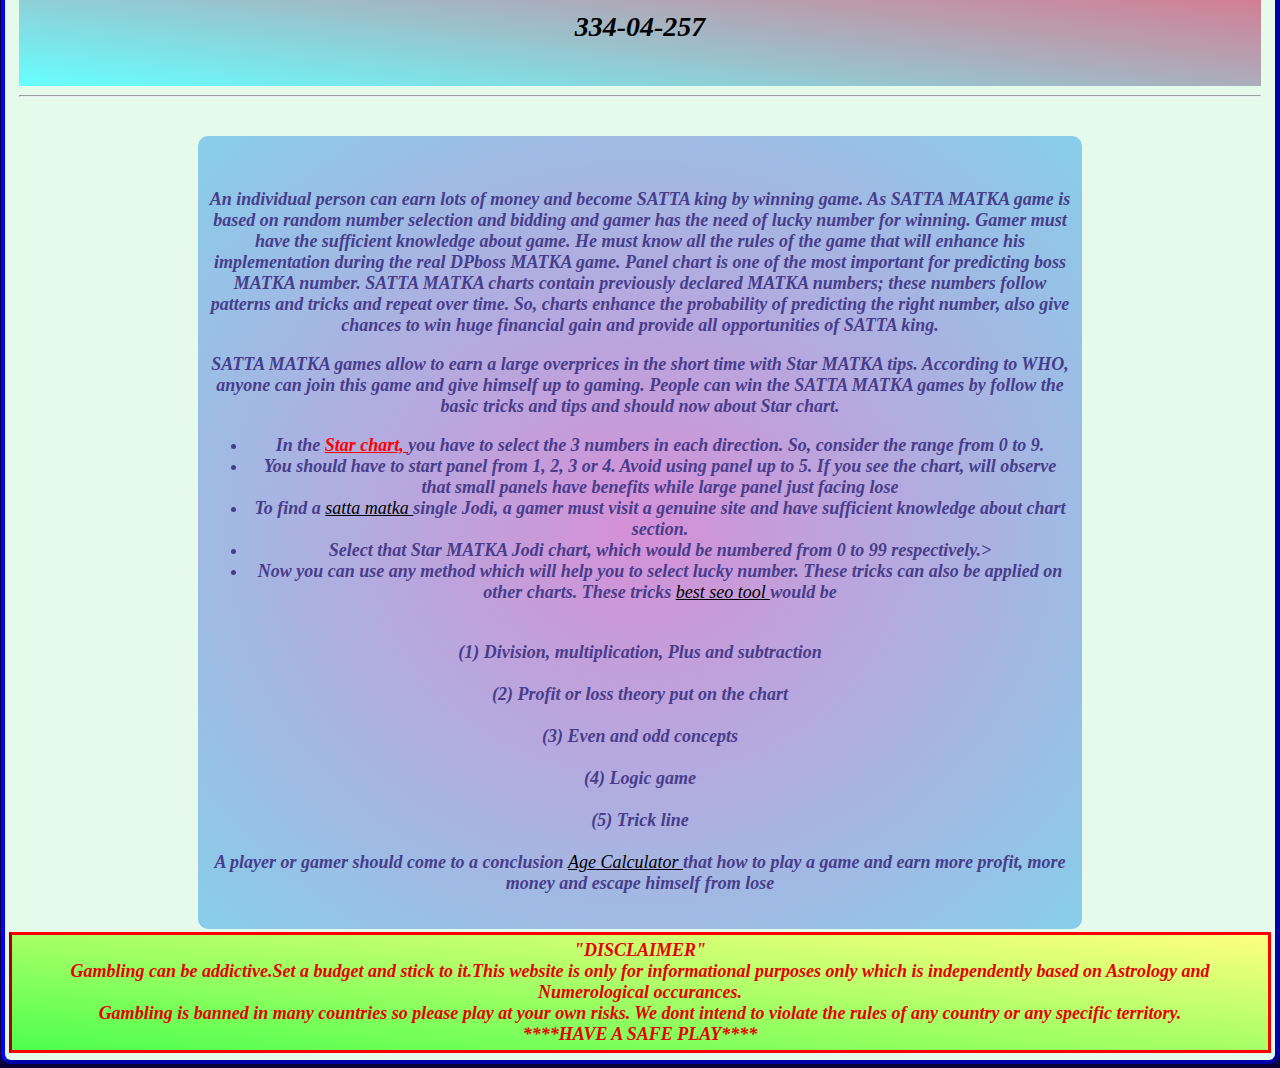
==== commit 486686ef: "Update index - 21/12/2023" ====
--- a/index.html
+++ b/index.html
@@ -376,7 +376,7 @@
    <div>
       <div class="info text-left shadow bg-color11" style=" background: linear-gradient(to bottom right,#1AFFFF,#8C66FF);padding:15px;"> 
          <h3 class="info-title" style="color:black;margin:5px;">Star</h3>
-            <p style="color:black;font-size: 28px;font-weight: bold;padding-top:0;" class="description">234-92-255</p>         
+            <p style="color:black;font-size: 28px;font-weight: bold;padding-top:0;" class="description">334-04-257</p>         
       </div>
    </div>
    <hr></div>
@@ -7665,9 +7665,9 @@
 <td class="">92</td>
 <td class="">2<br>5<br>5</td>
 
-<td class="">*<br>*<br>*</td>
-<td class="">**</td>
-<td class="">*<br>*<br>*</td>
+<td class="">3<br>3<br>4</td>
+<td class="">04</td>
+<td class="">2<br>5<br>7</td>
 
 <td class="">*<br>*<br>*</td>
 <td class="">**</td>
@@ -7706,7 +7706,7 @@
    <div>
       <div class="info text-left shadow bg-color11" style="background-image:linear-gradient(to top right,#66FFFF,#F05C79);padding:15px;"> 
          <h3 class="info-title" style="color:black;margin:5px;">Star</h3>
-            <p style="color:black;font-size: 28px;font-weight: bold;padding-top:0;" class="description">234-92-255</p>         
+            <p style="color:black;font-size: 28px;font-weight: bold;padding-top:0;" class="description">334-04-257</p>         
       </div>
    </div>
    <hr></div>
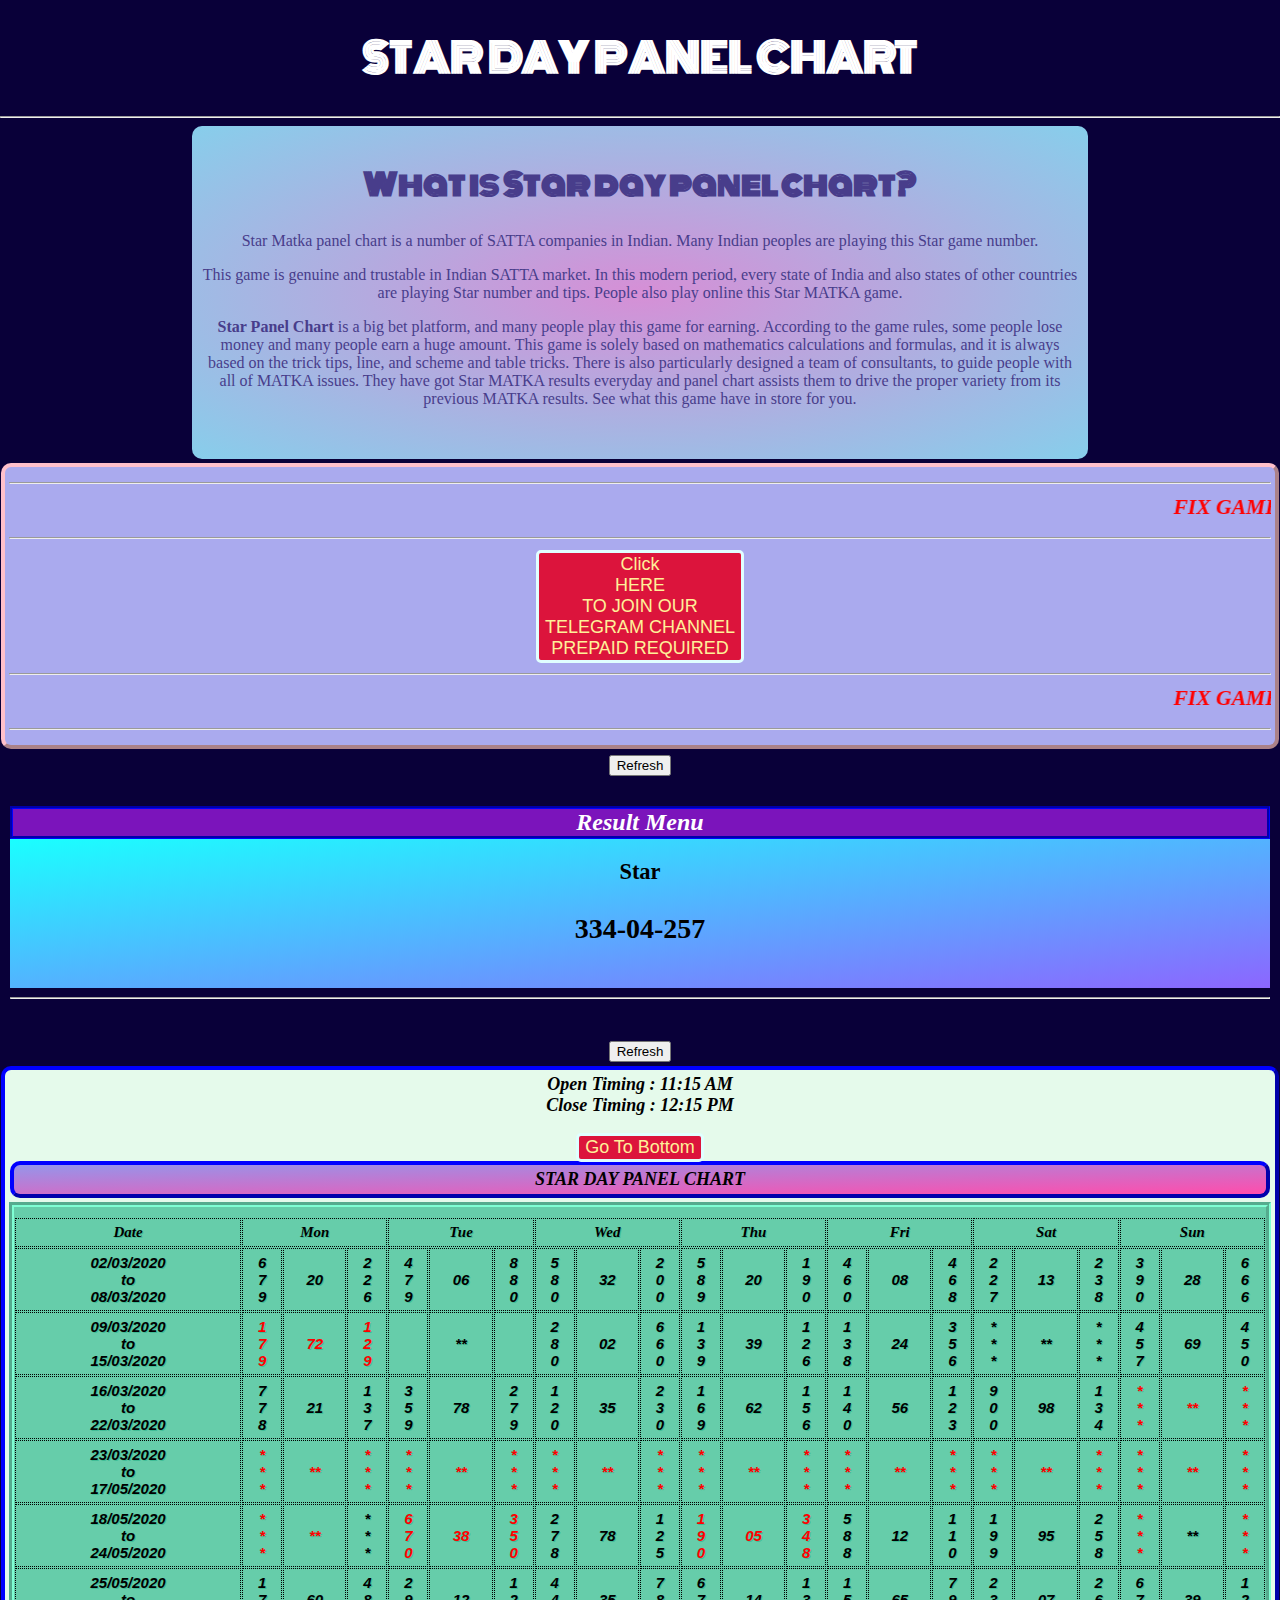
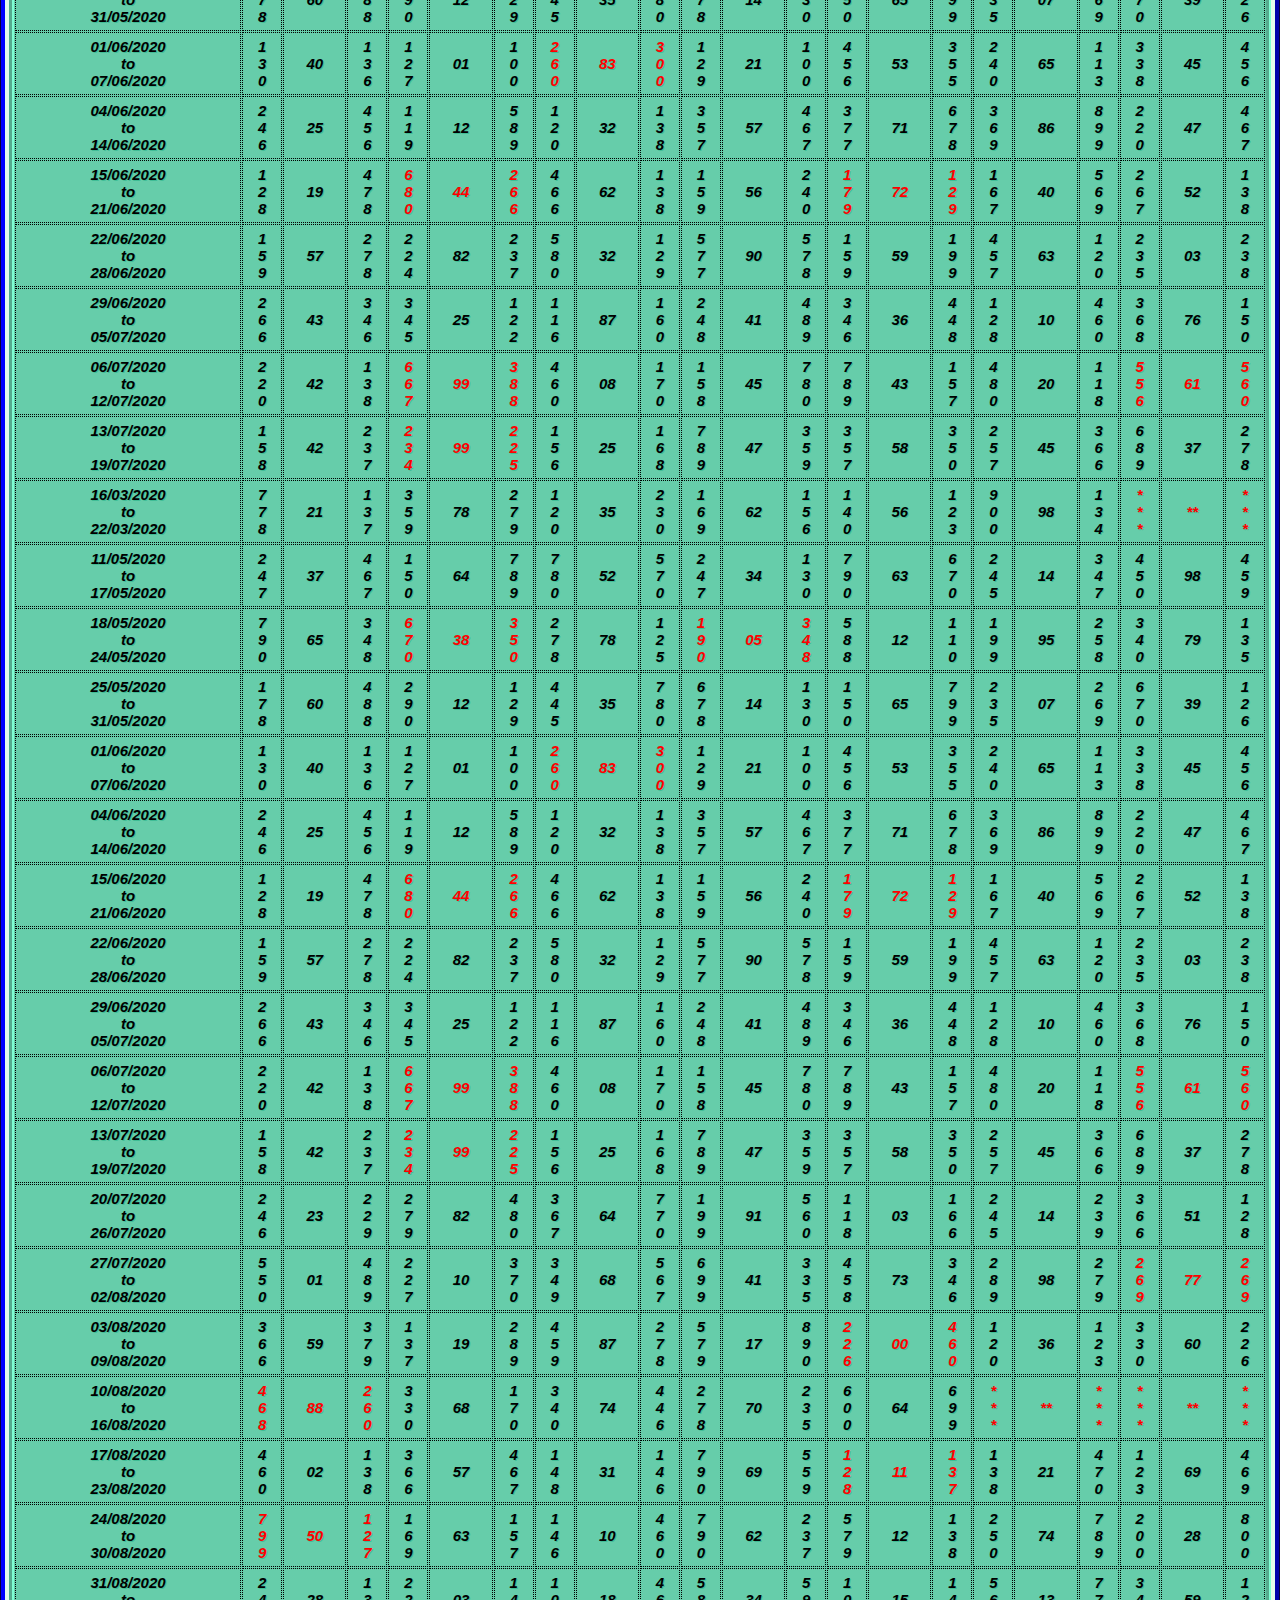
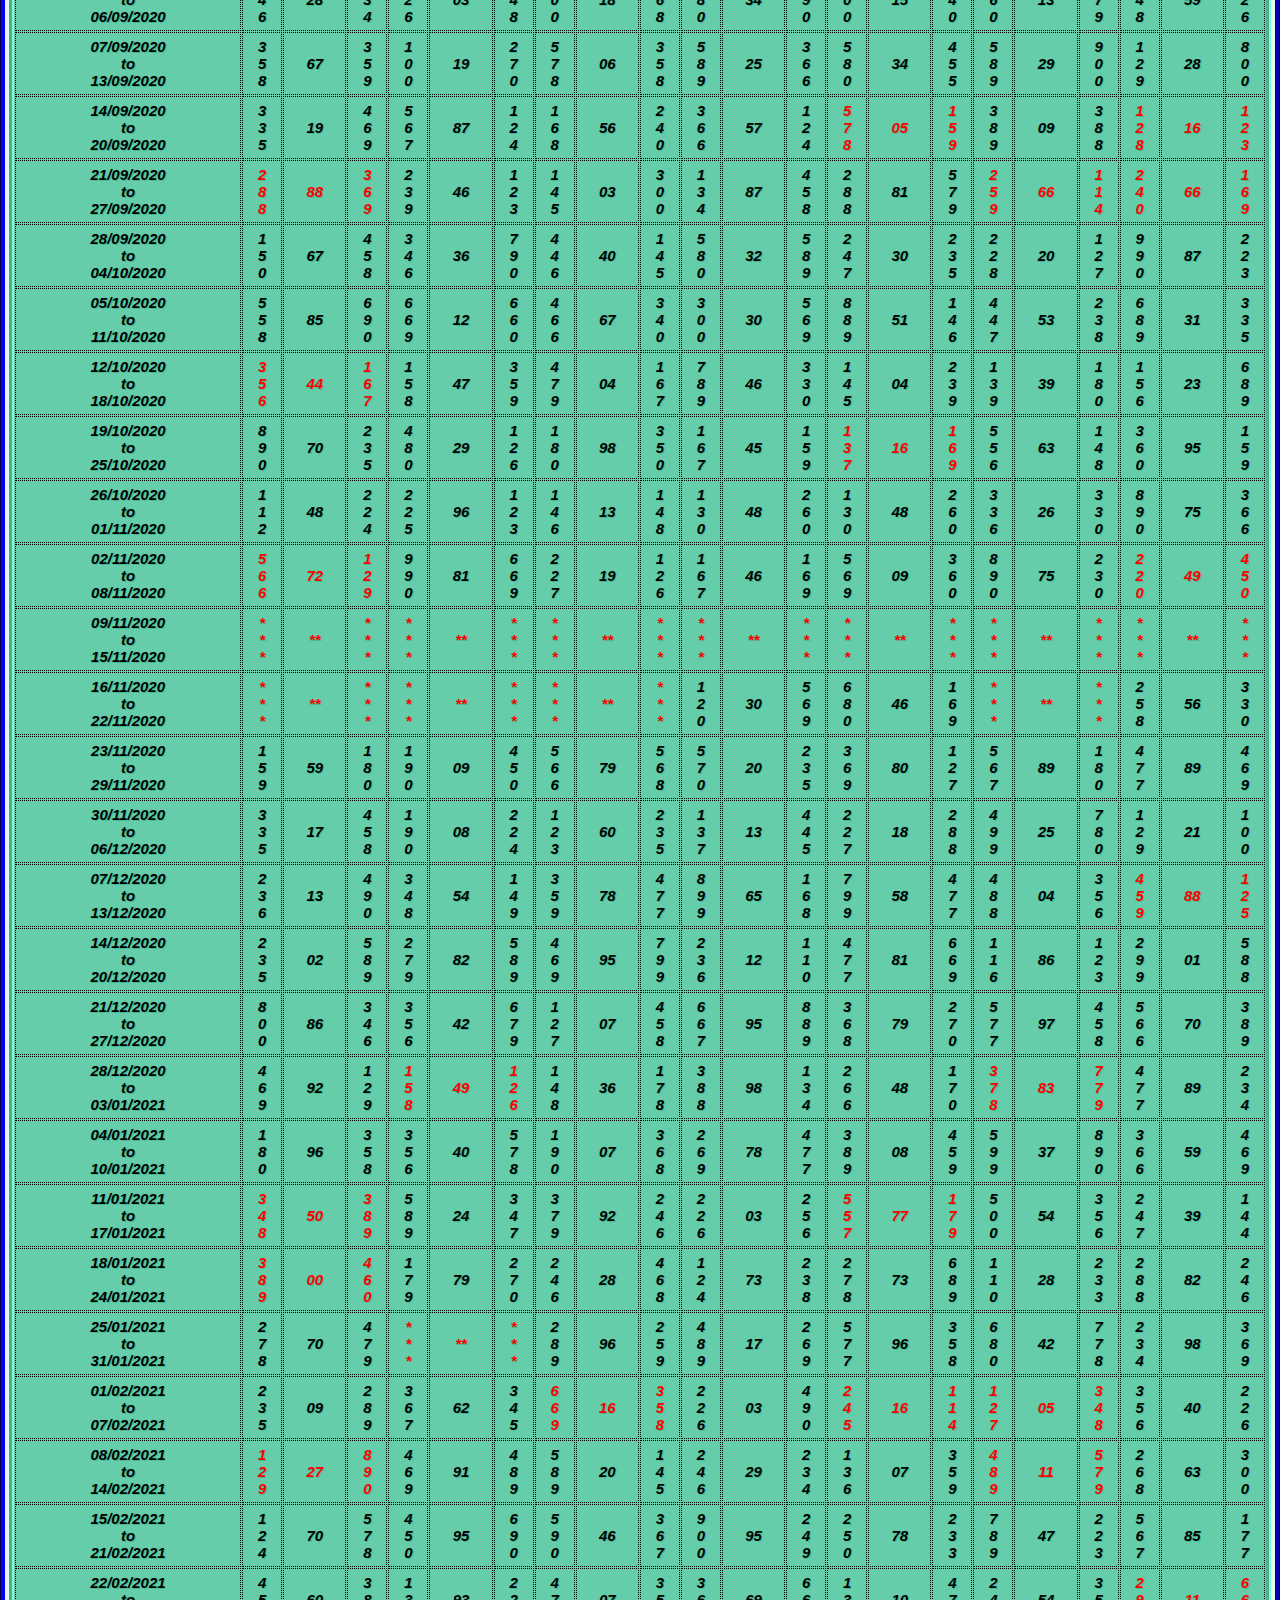
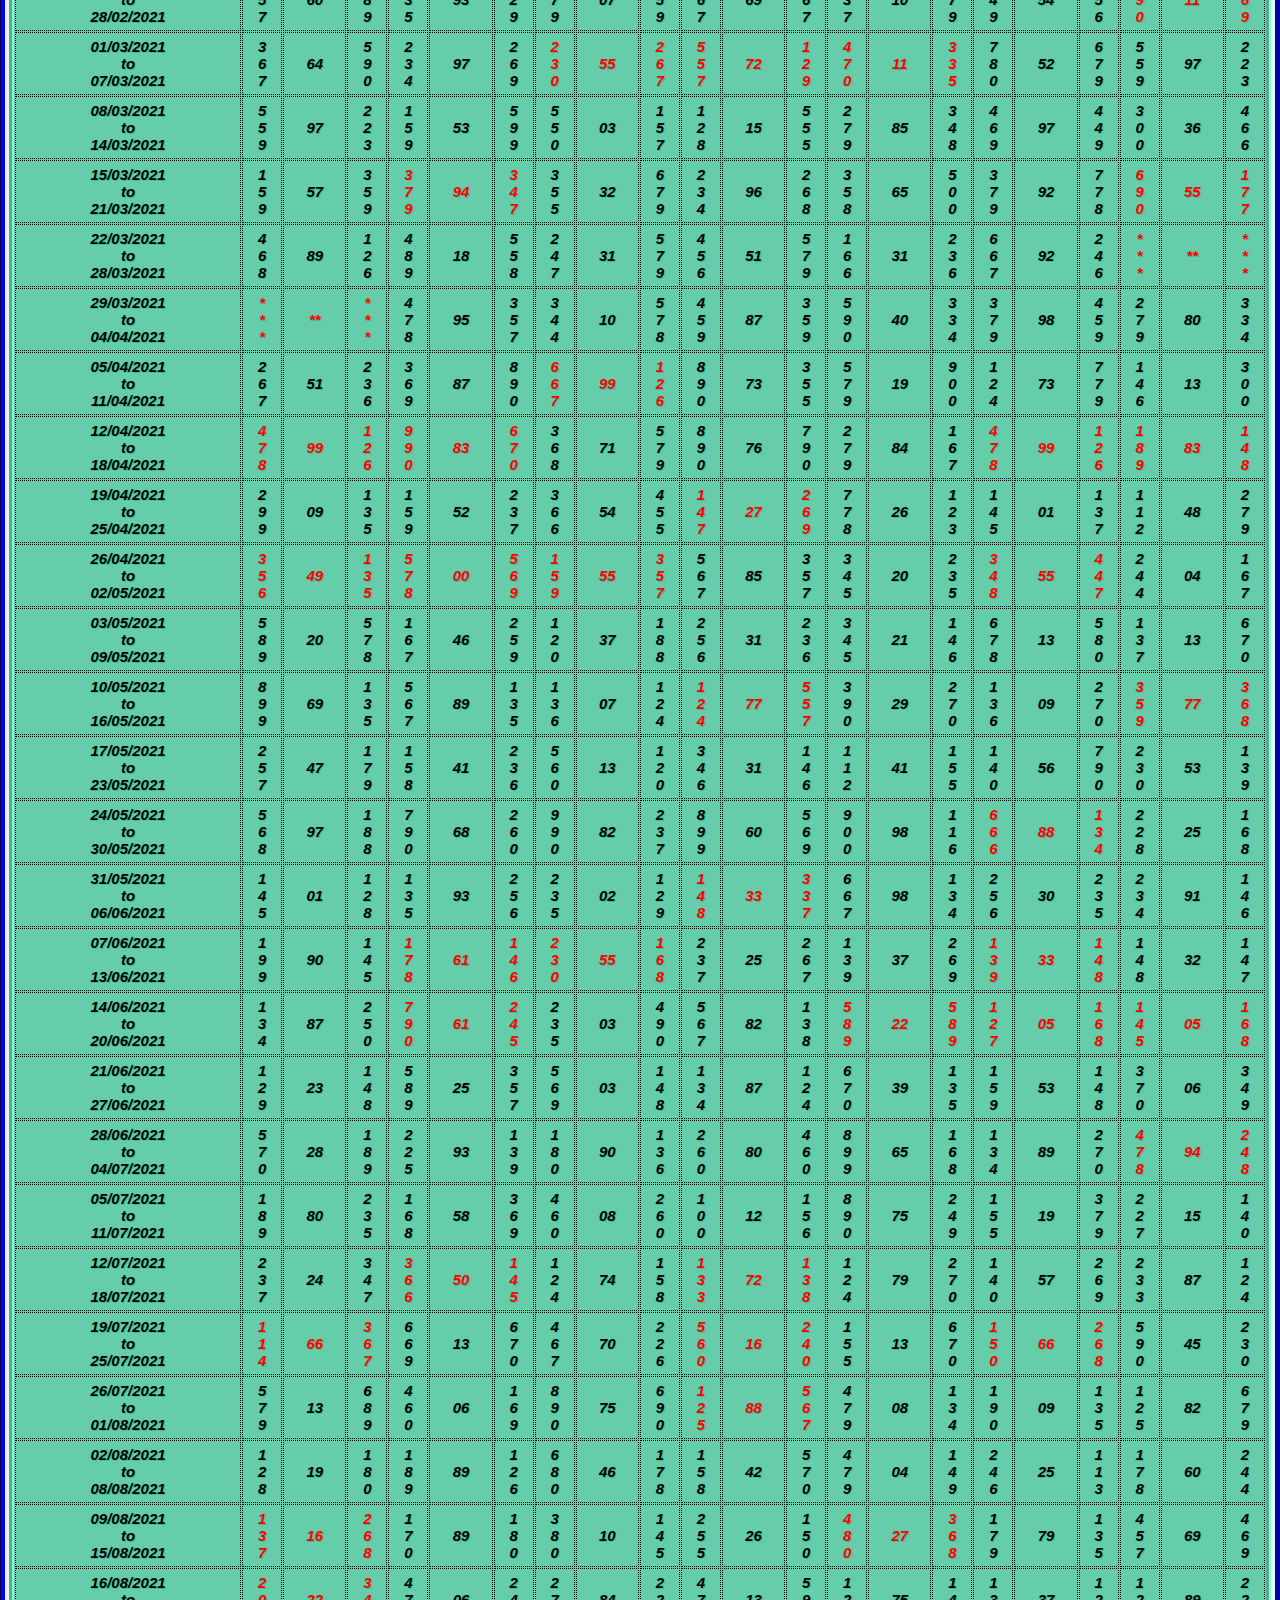
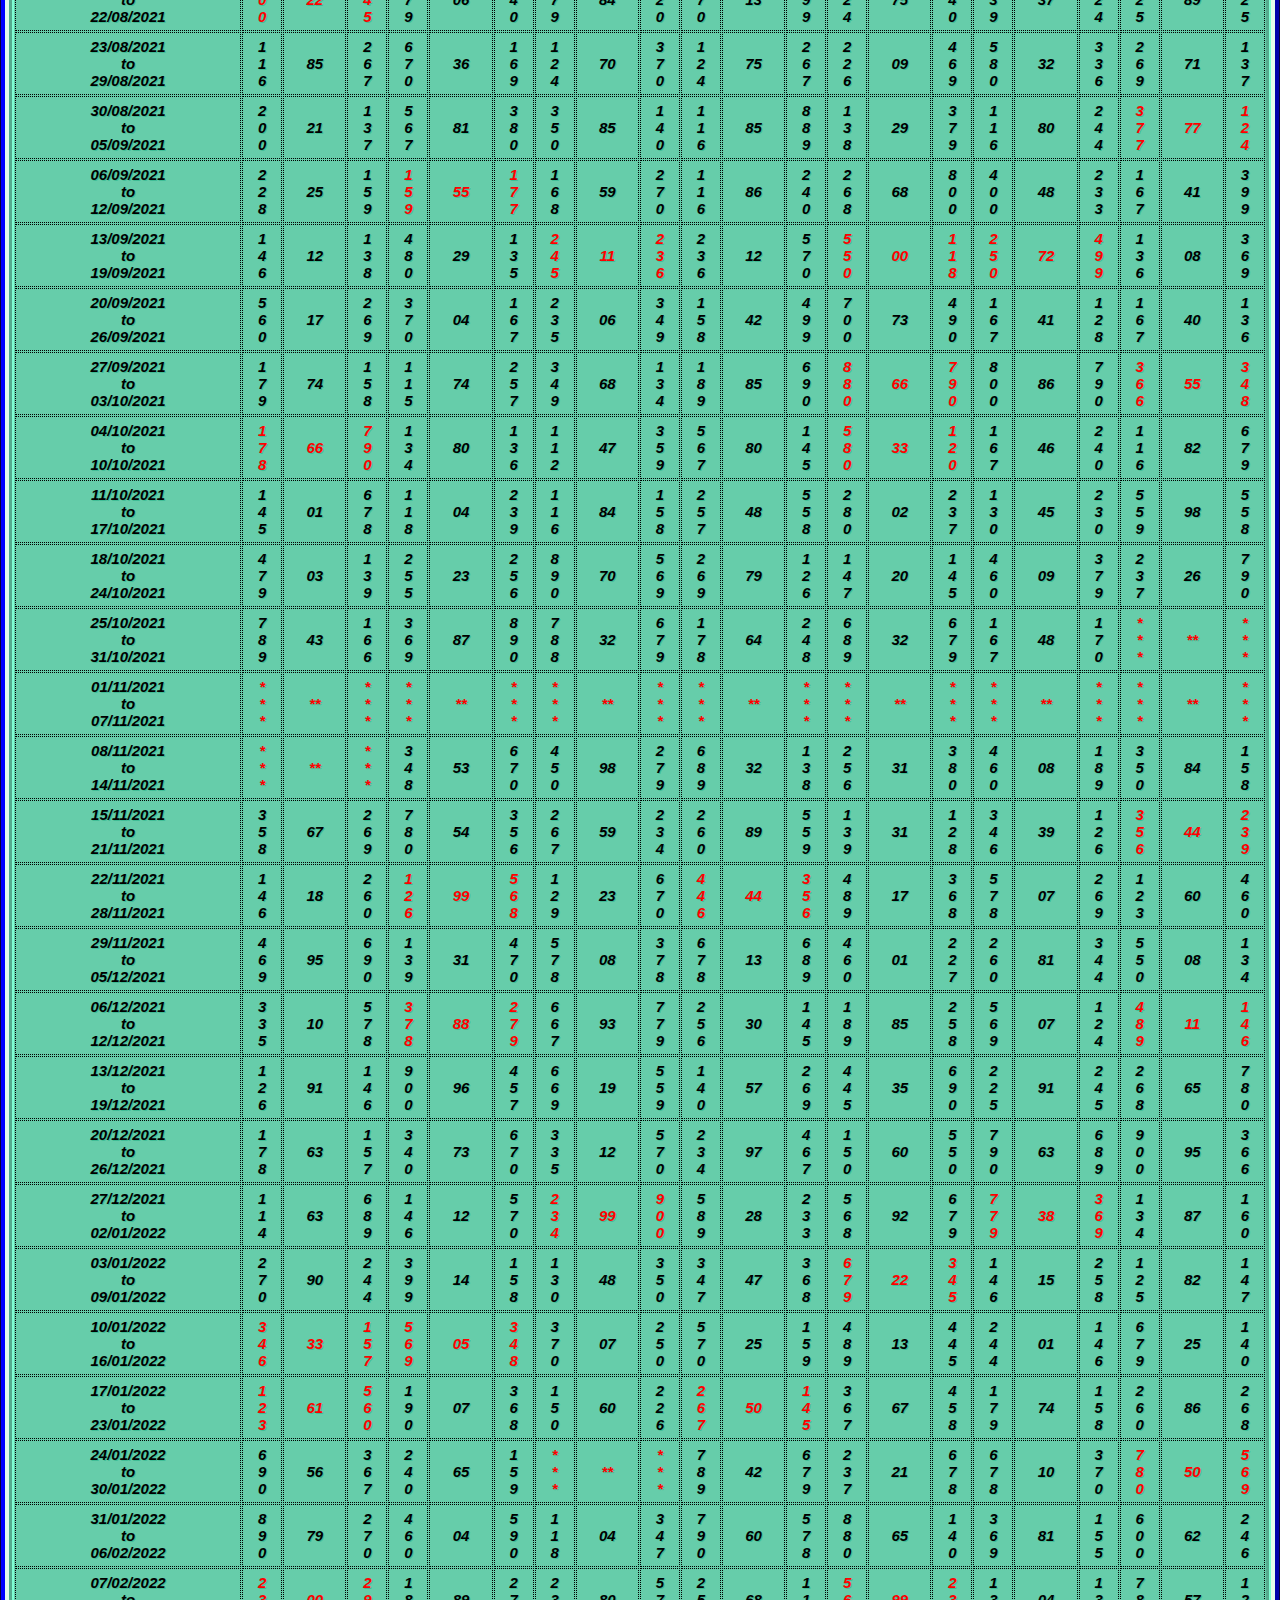
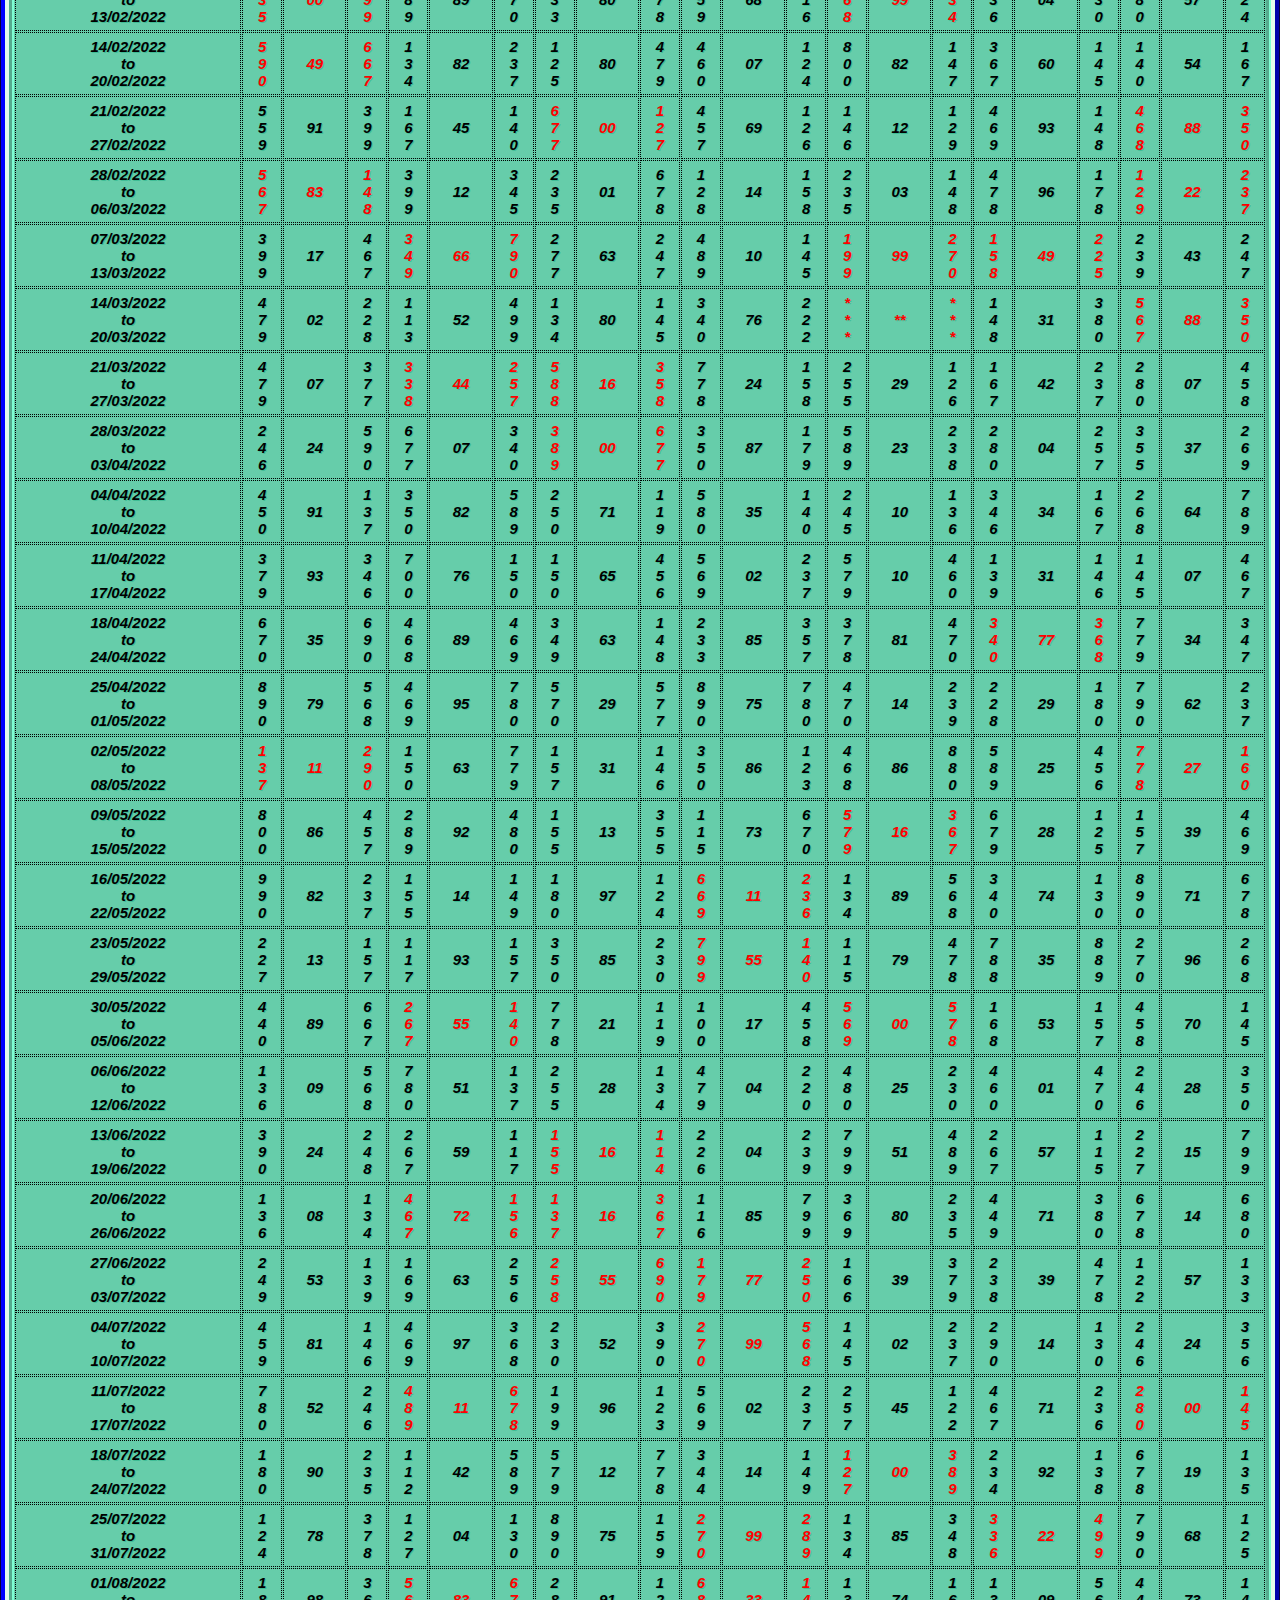
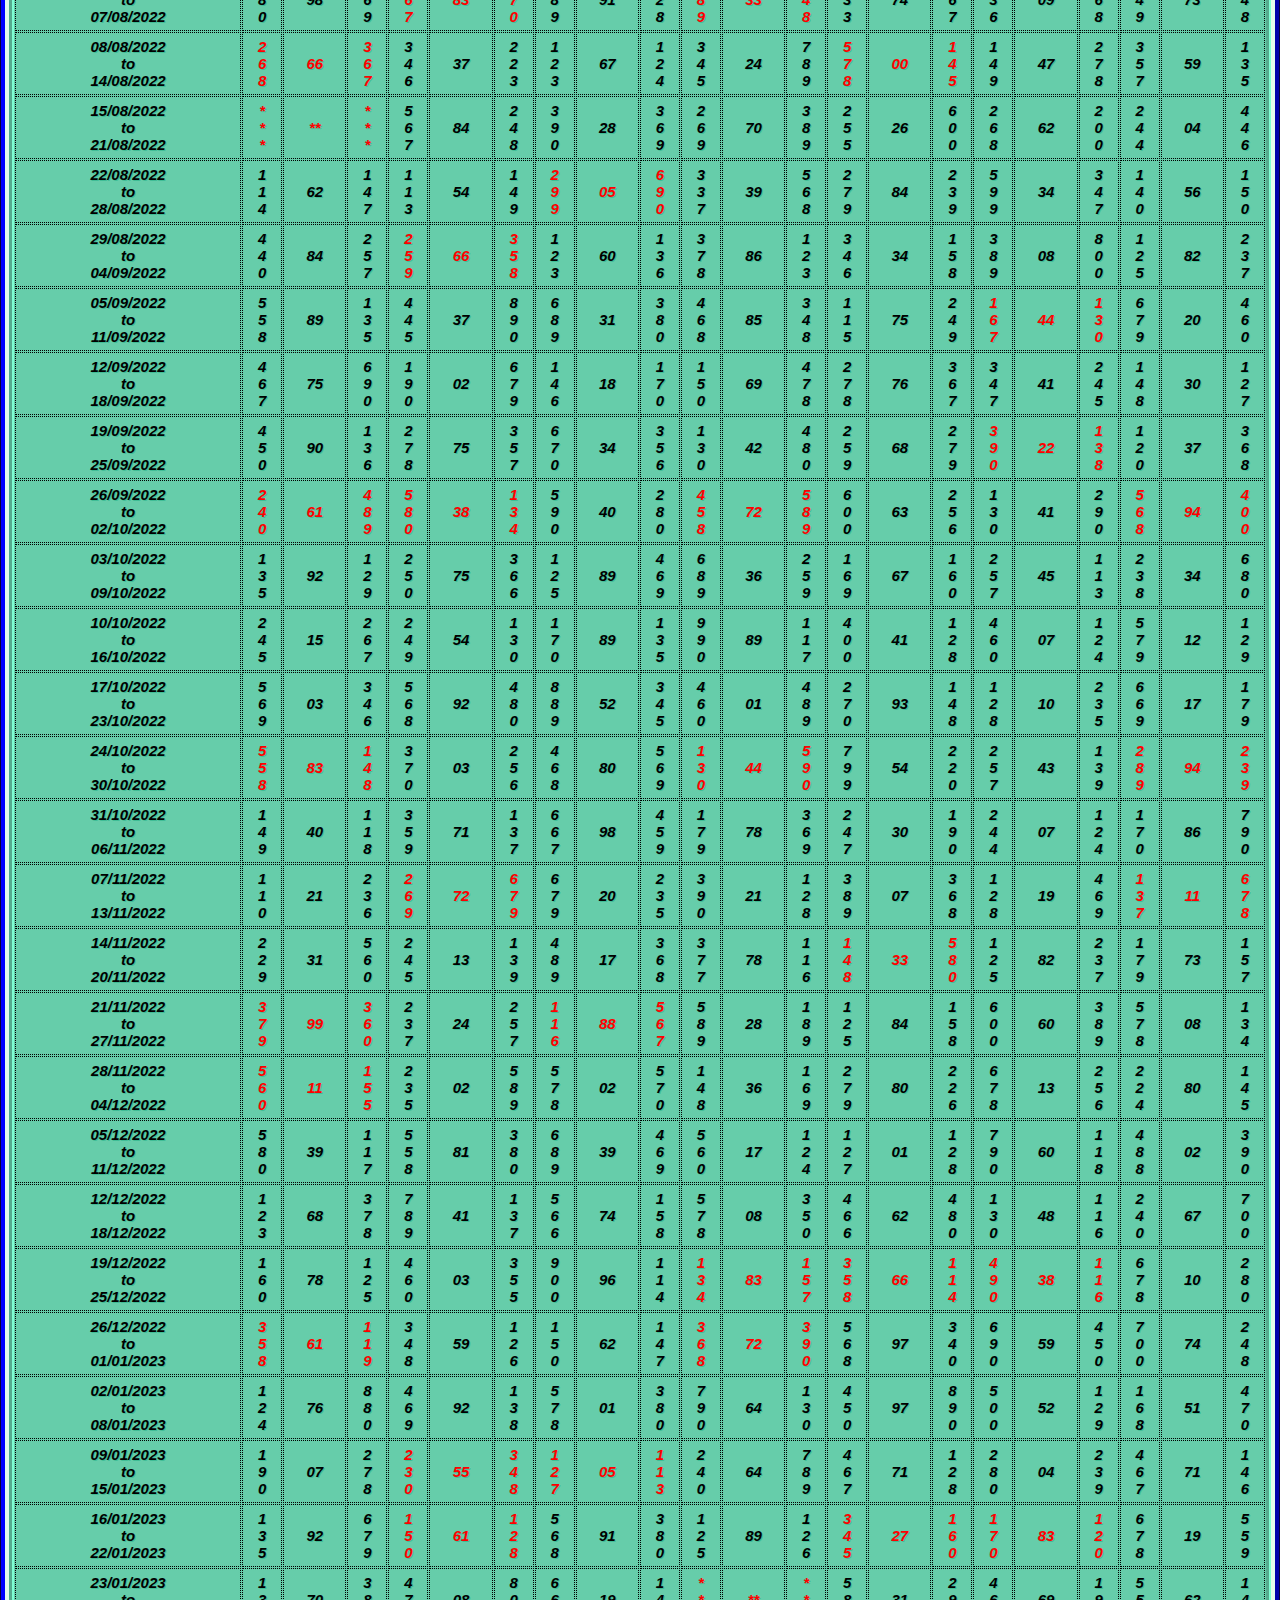
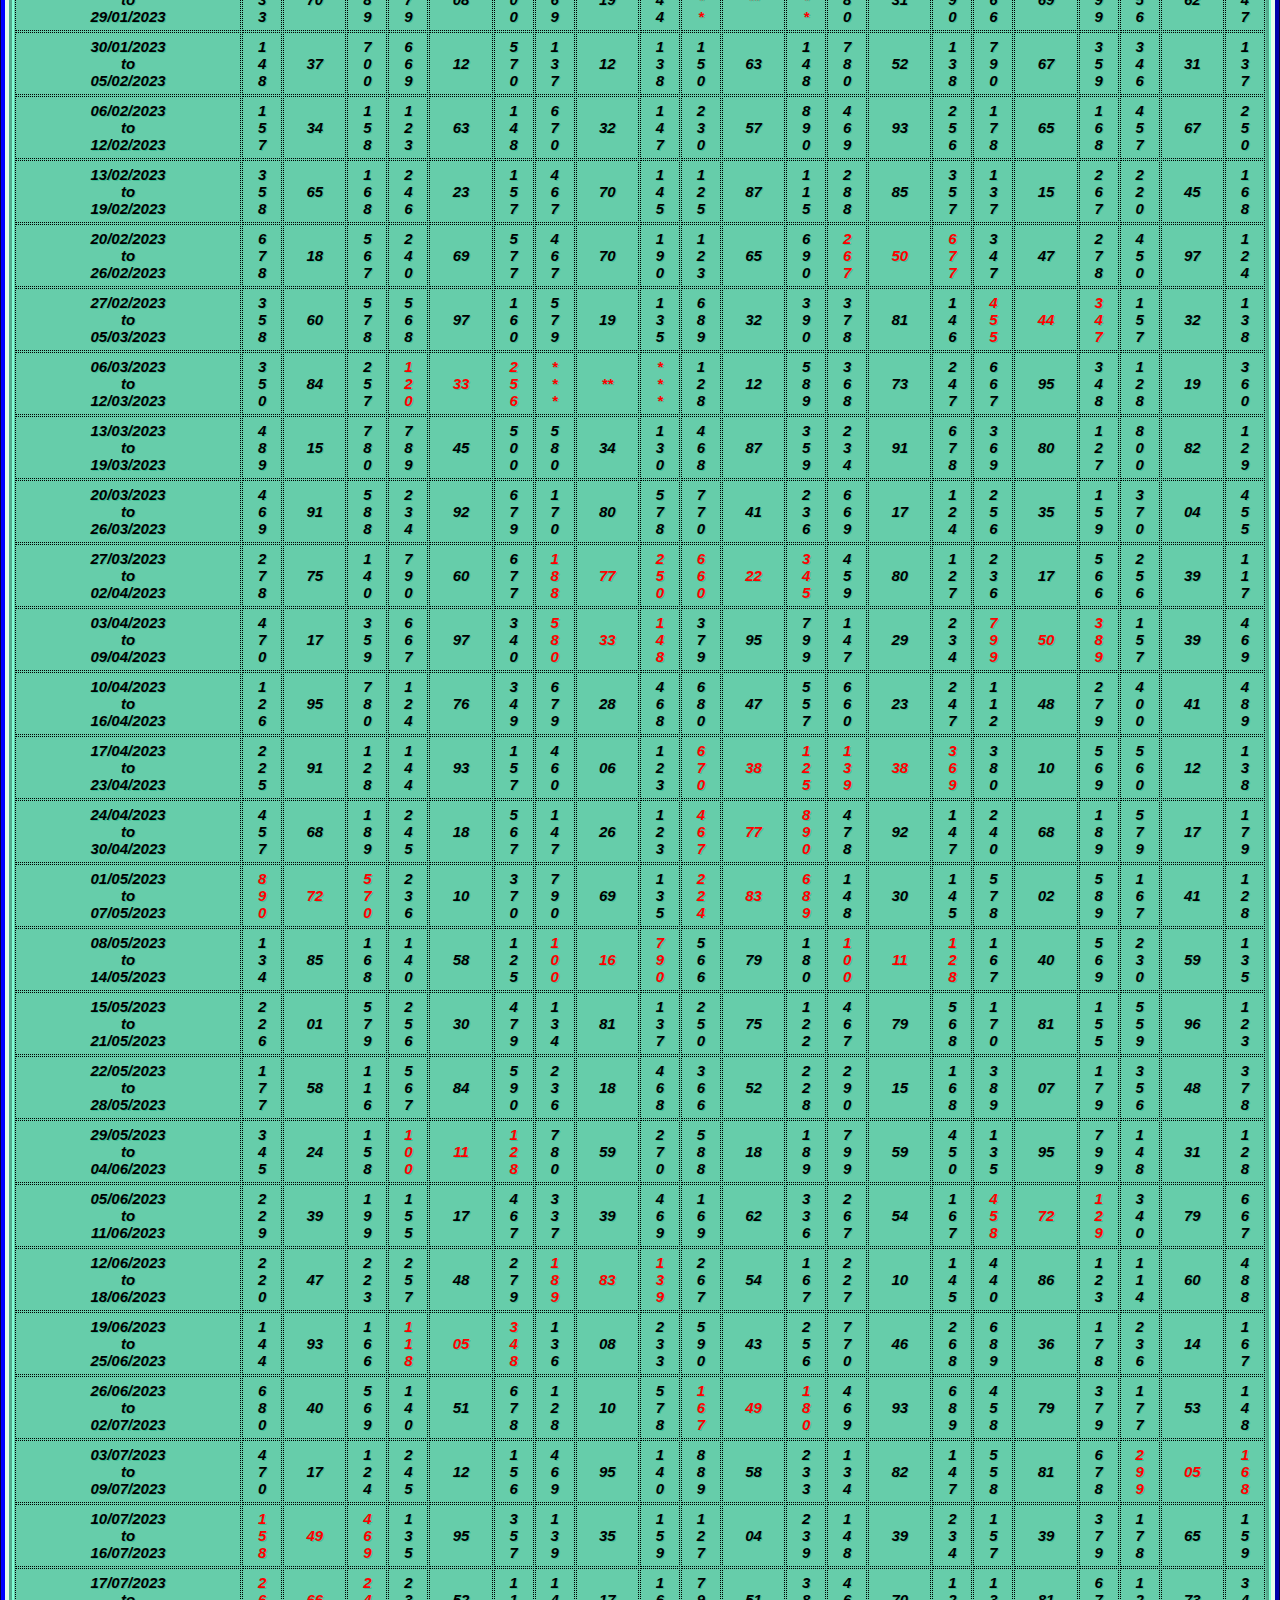
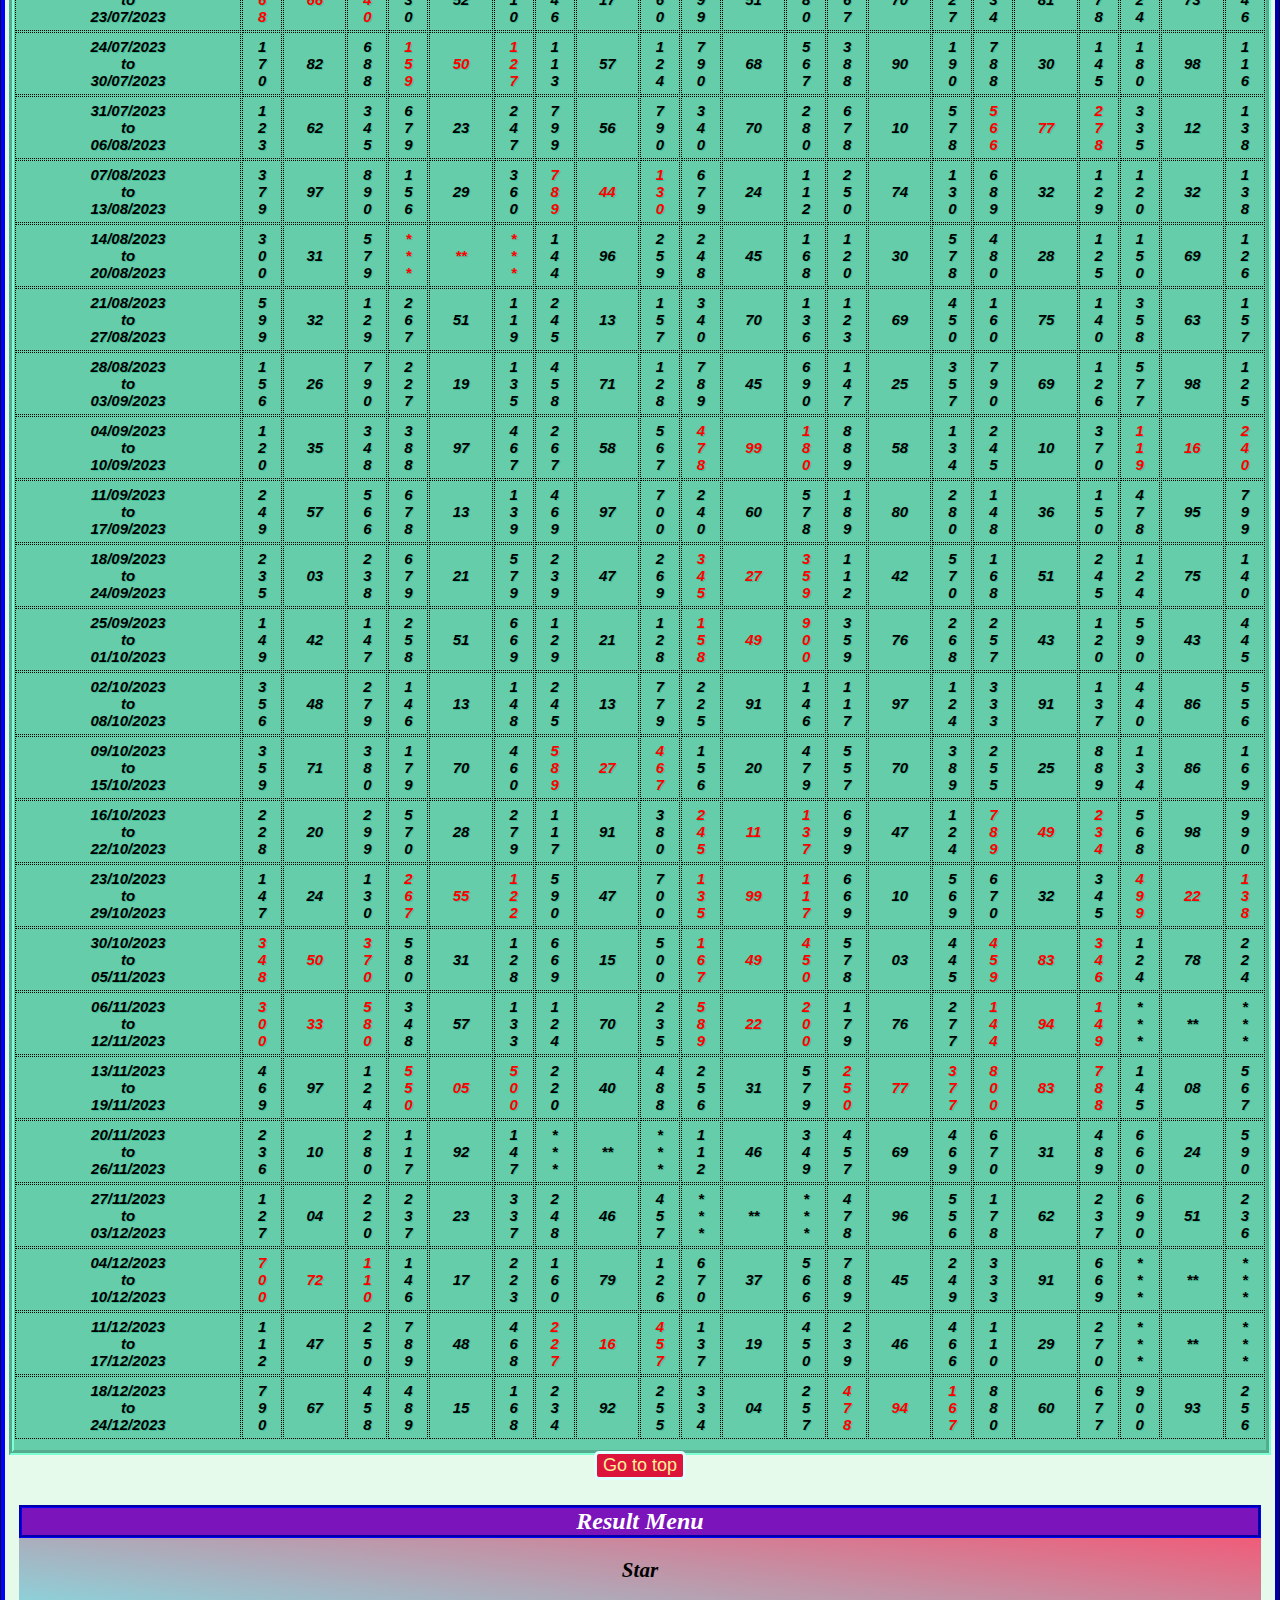
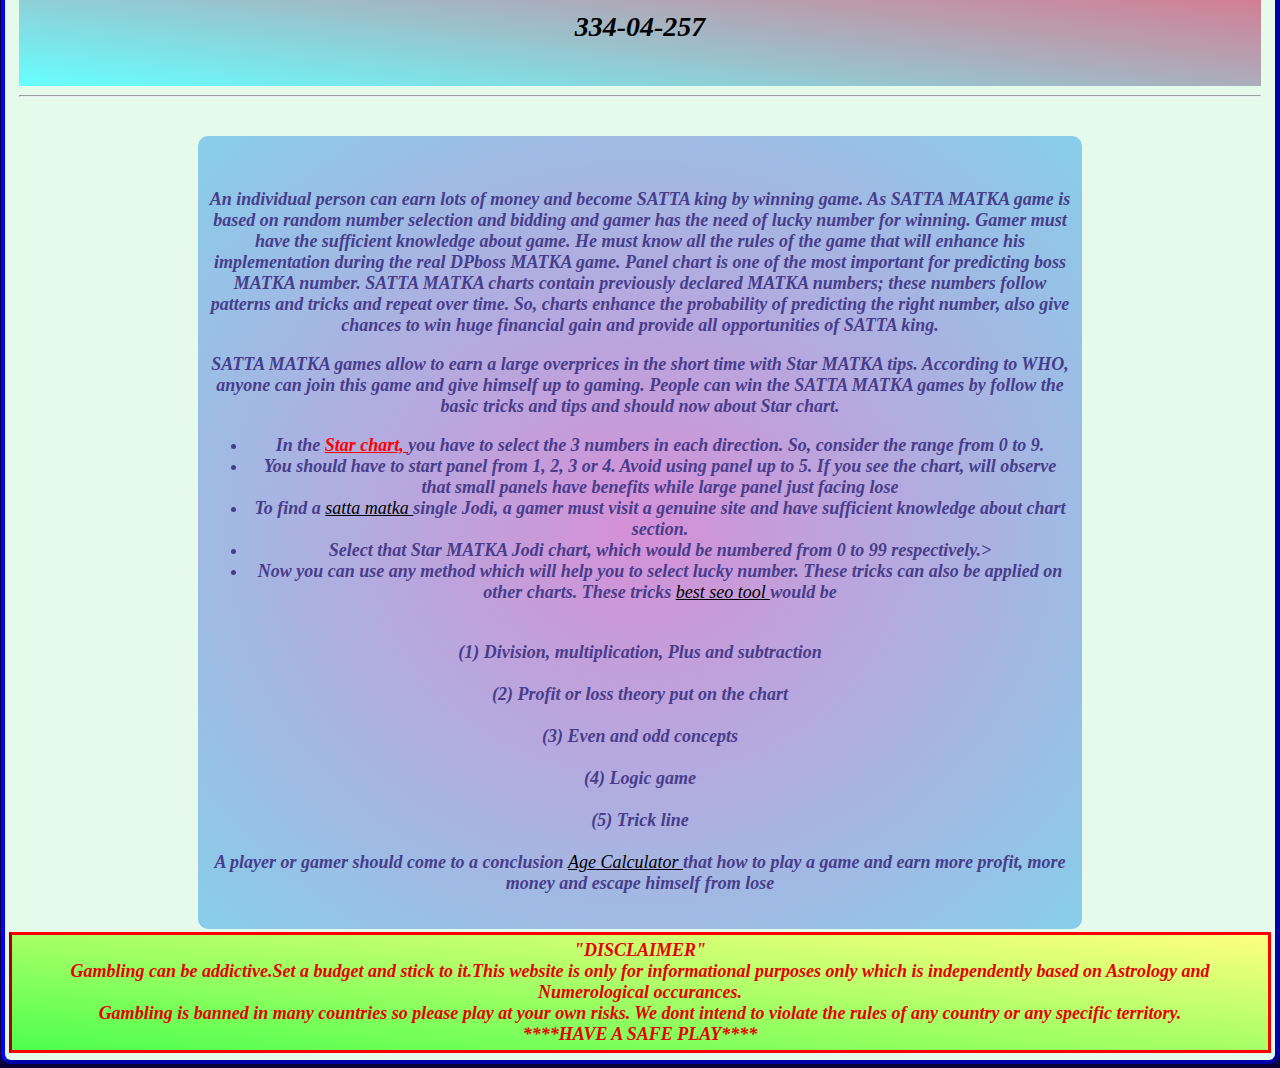
==== commit 223347c2: "Update index - 26/12/2023 - 1" ====
--- a/index.html
+++ b/index.html
@@ -7669,17 +7669,17 @@
 <td class="">04</td>
 <td class="">2<br>5<br>7</td>
 
-<td class="">*<br>*<br>*</td>
-<td class="">**</td>
-<td class="">*<br>*<br>*</td>
-
-<td class="">*<br>*<br>*</td>
-<td class="">**</td>
-<td class="">*<br>*<br>*</td>
-
-<td class="">*<br>*<br>*</td>
-<td class="">**</td>
-<td class="">*<br>*<br>*</td>
+<td class="r">4<br>7<br>8</td>
+<td class="r">94</td>
+<td class="r">1<br>6<br>7</td>
+
+<td class="">8<br>8<br>0</td>
+<td class="">60</td>
+<td class="">6<br>7<br>7</td>
+
+<td class="">9<br>0<br>0</td>
+<td class="">93</td>
+<td class="">2<br>5<br>6</td>
 	
 </tr></tbody>
 </table>
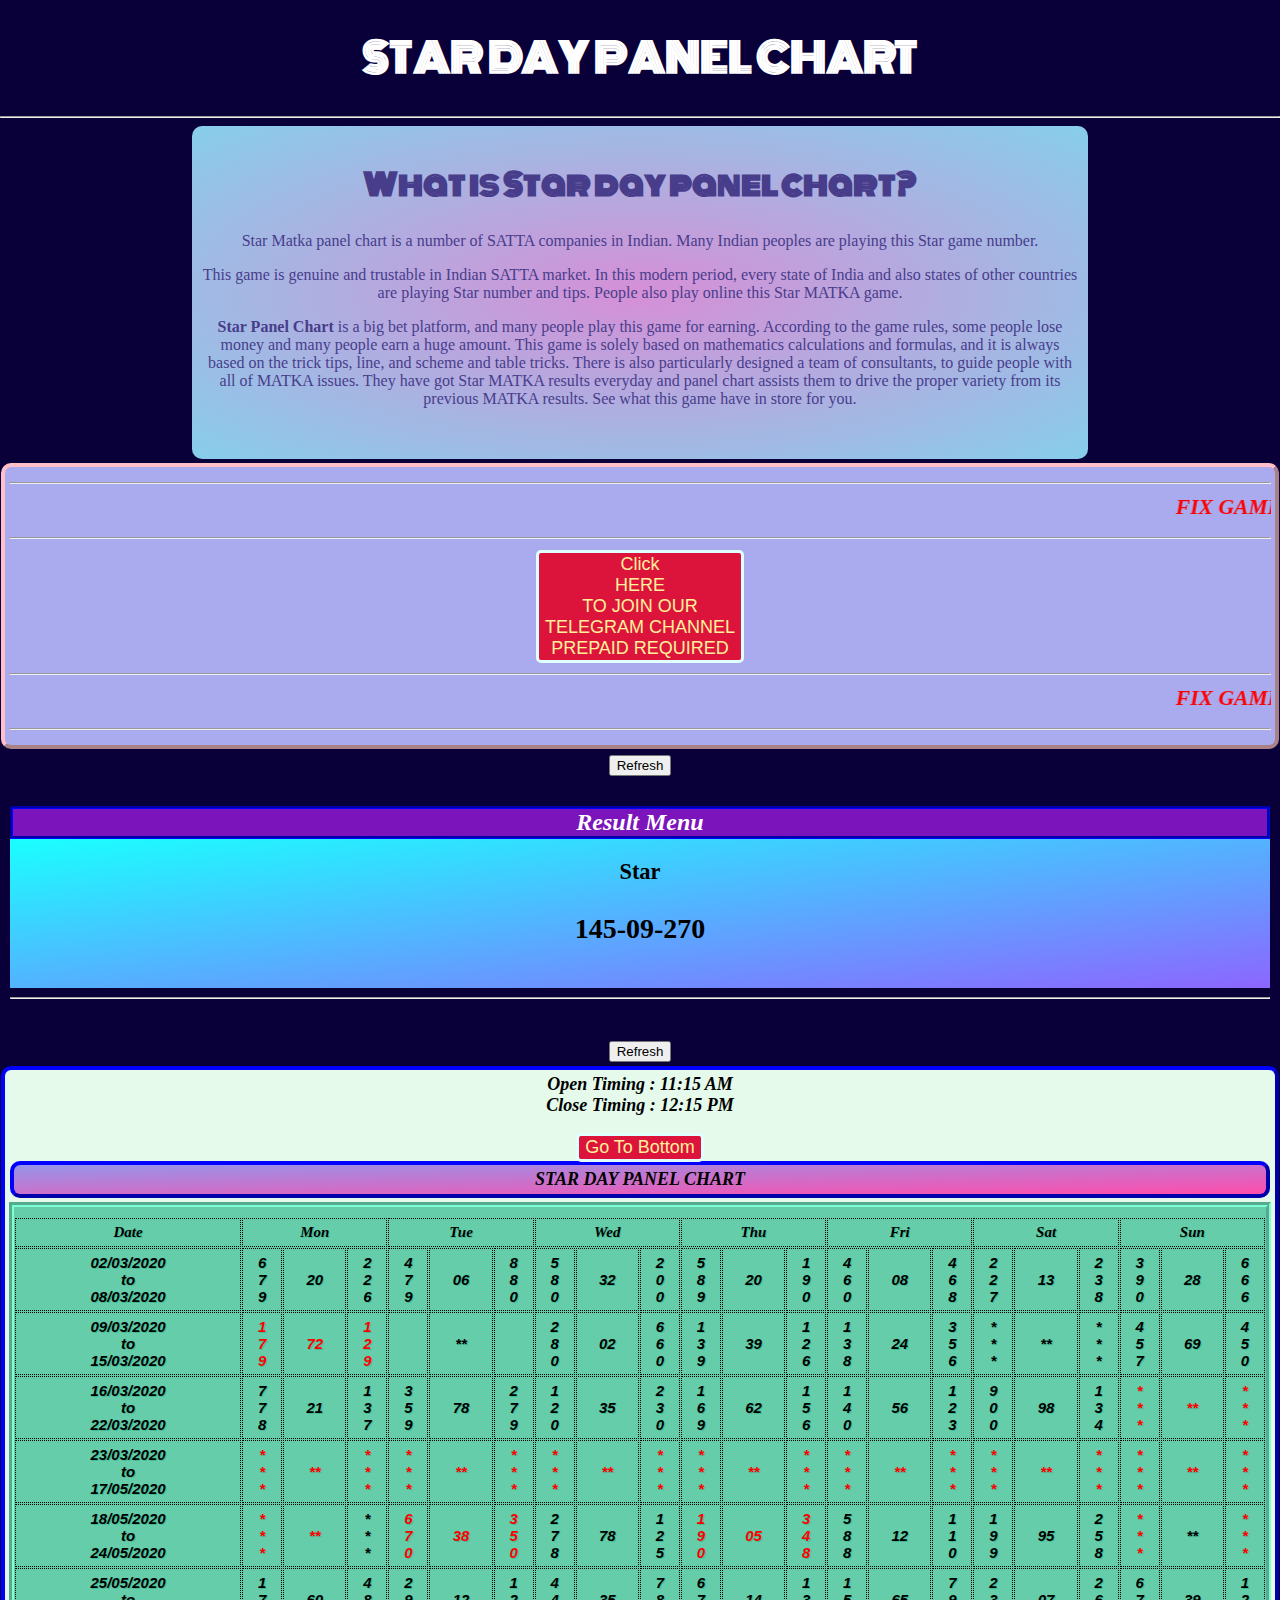
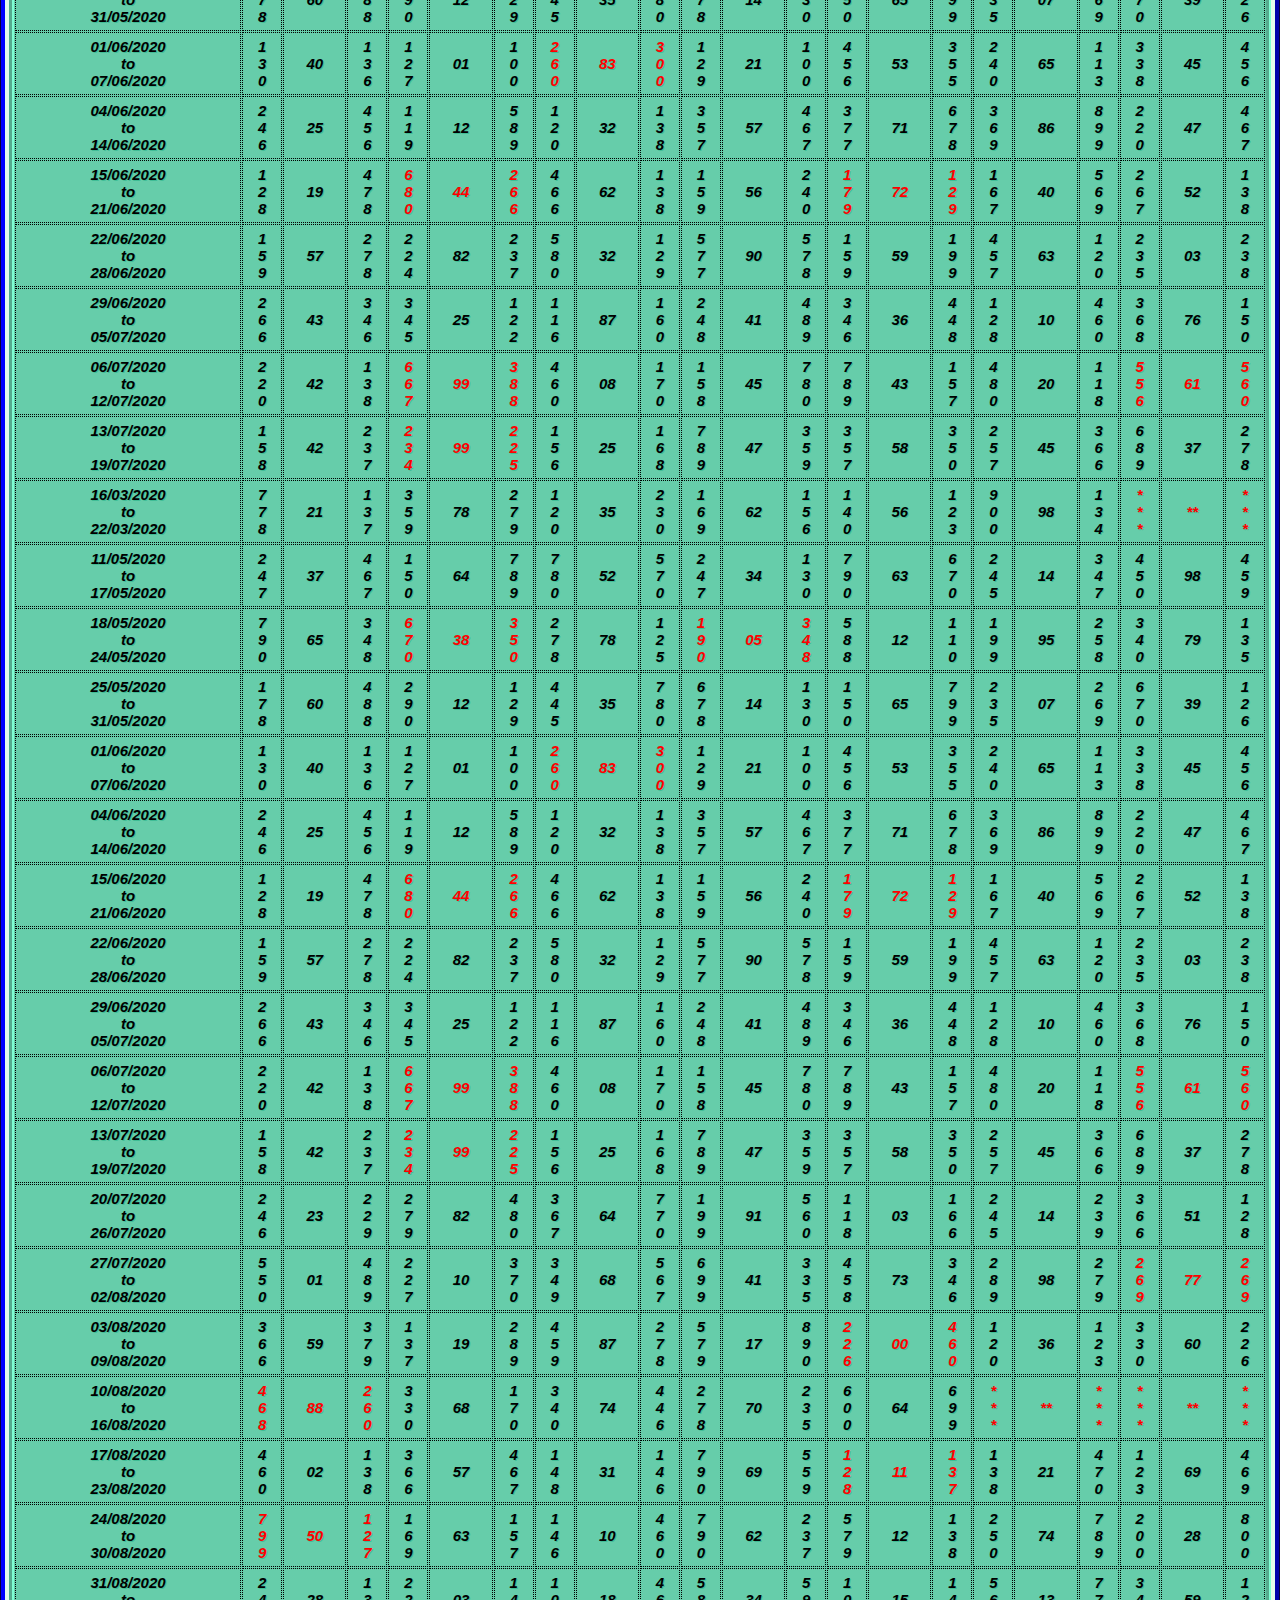
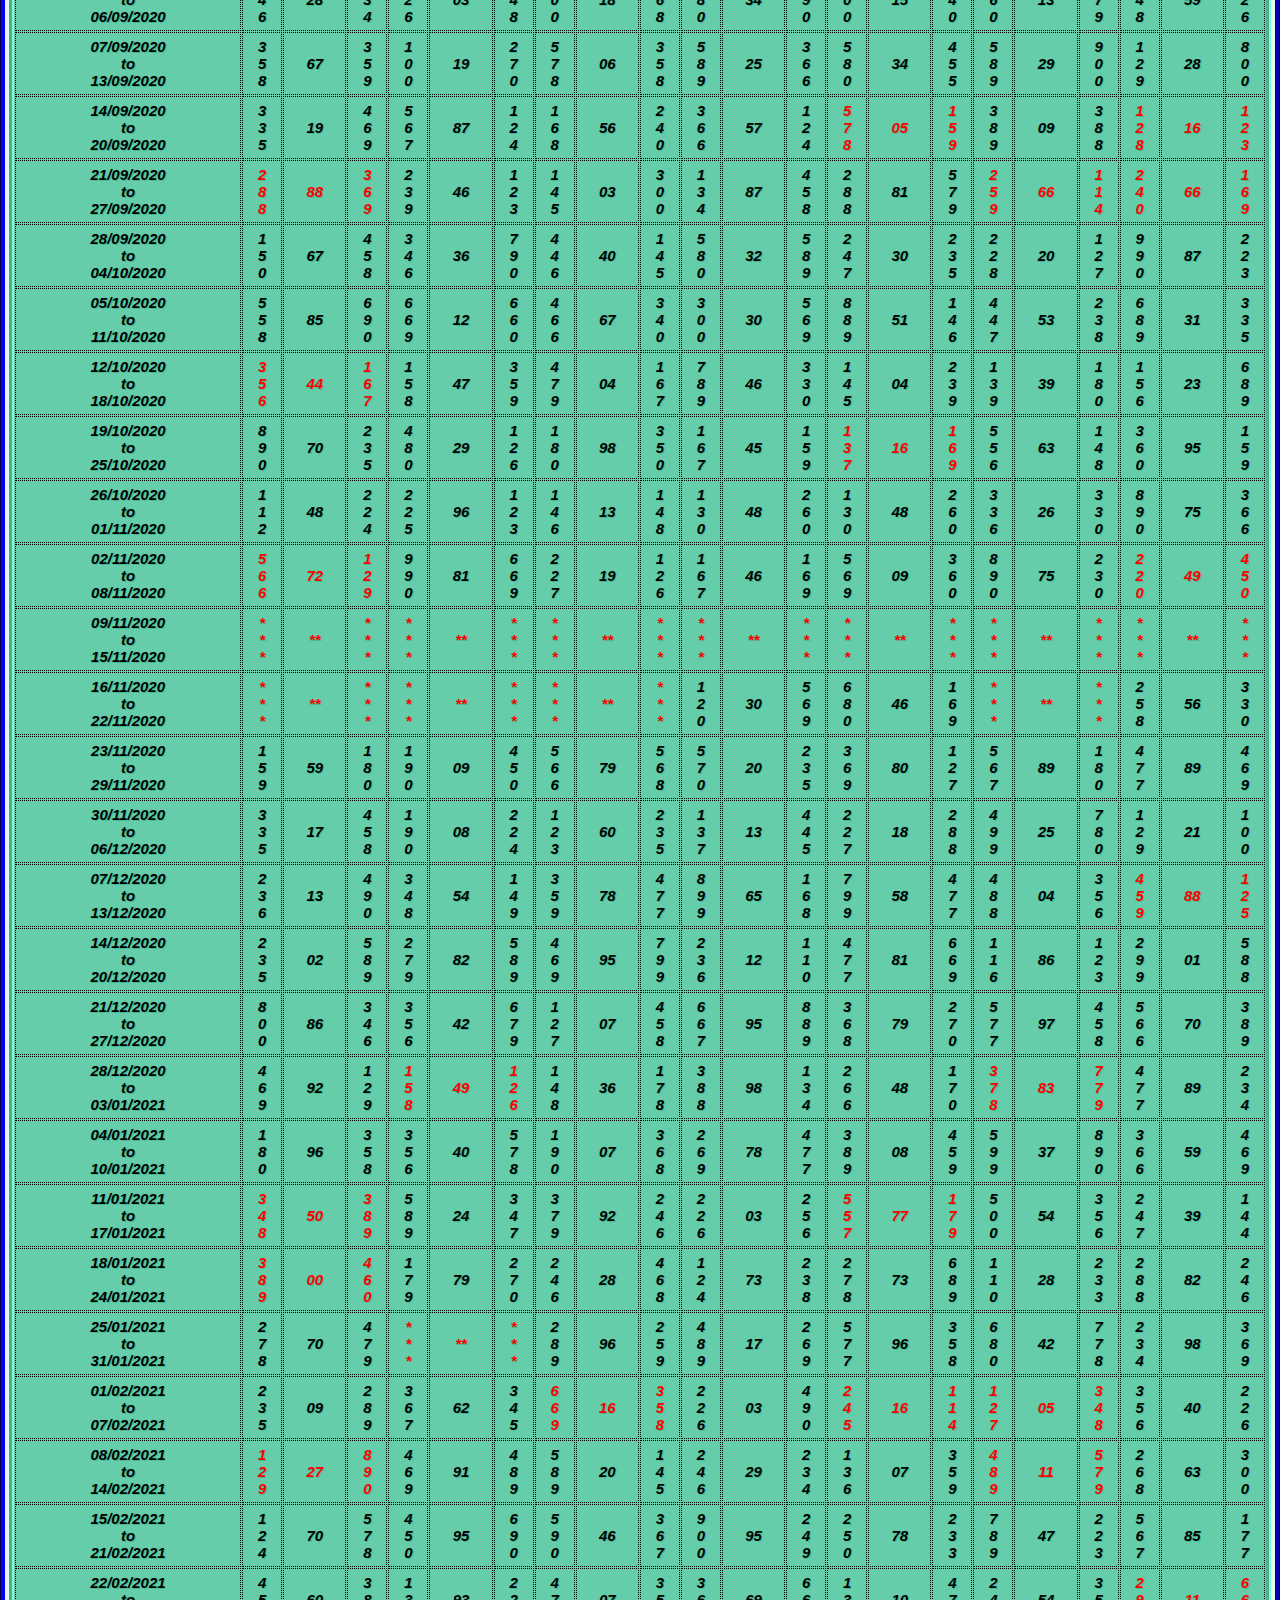
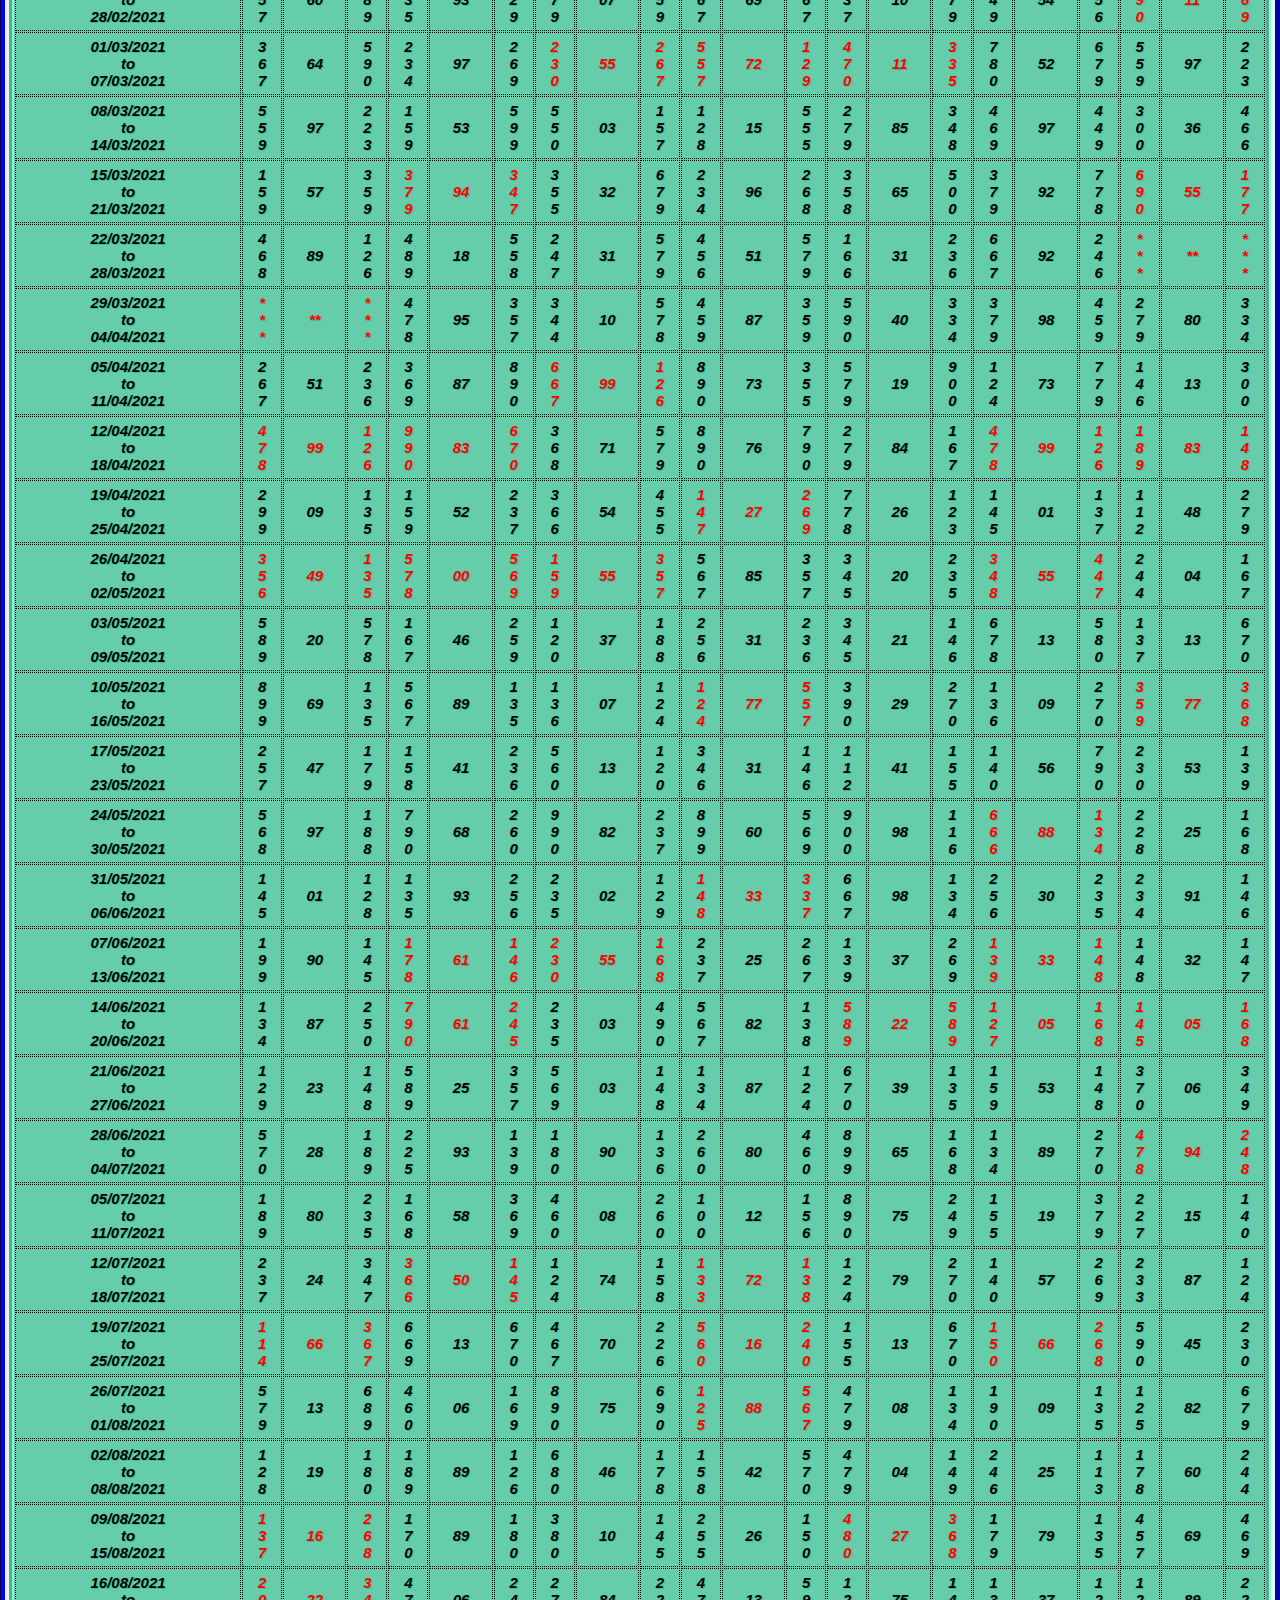
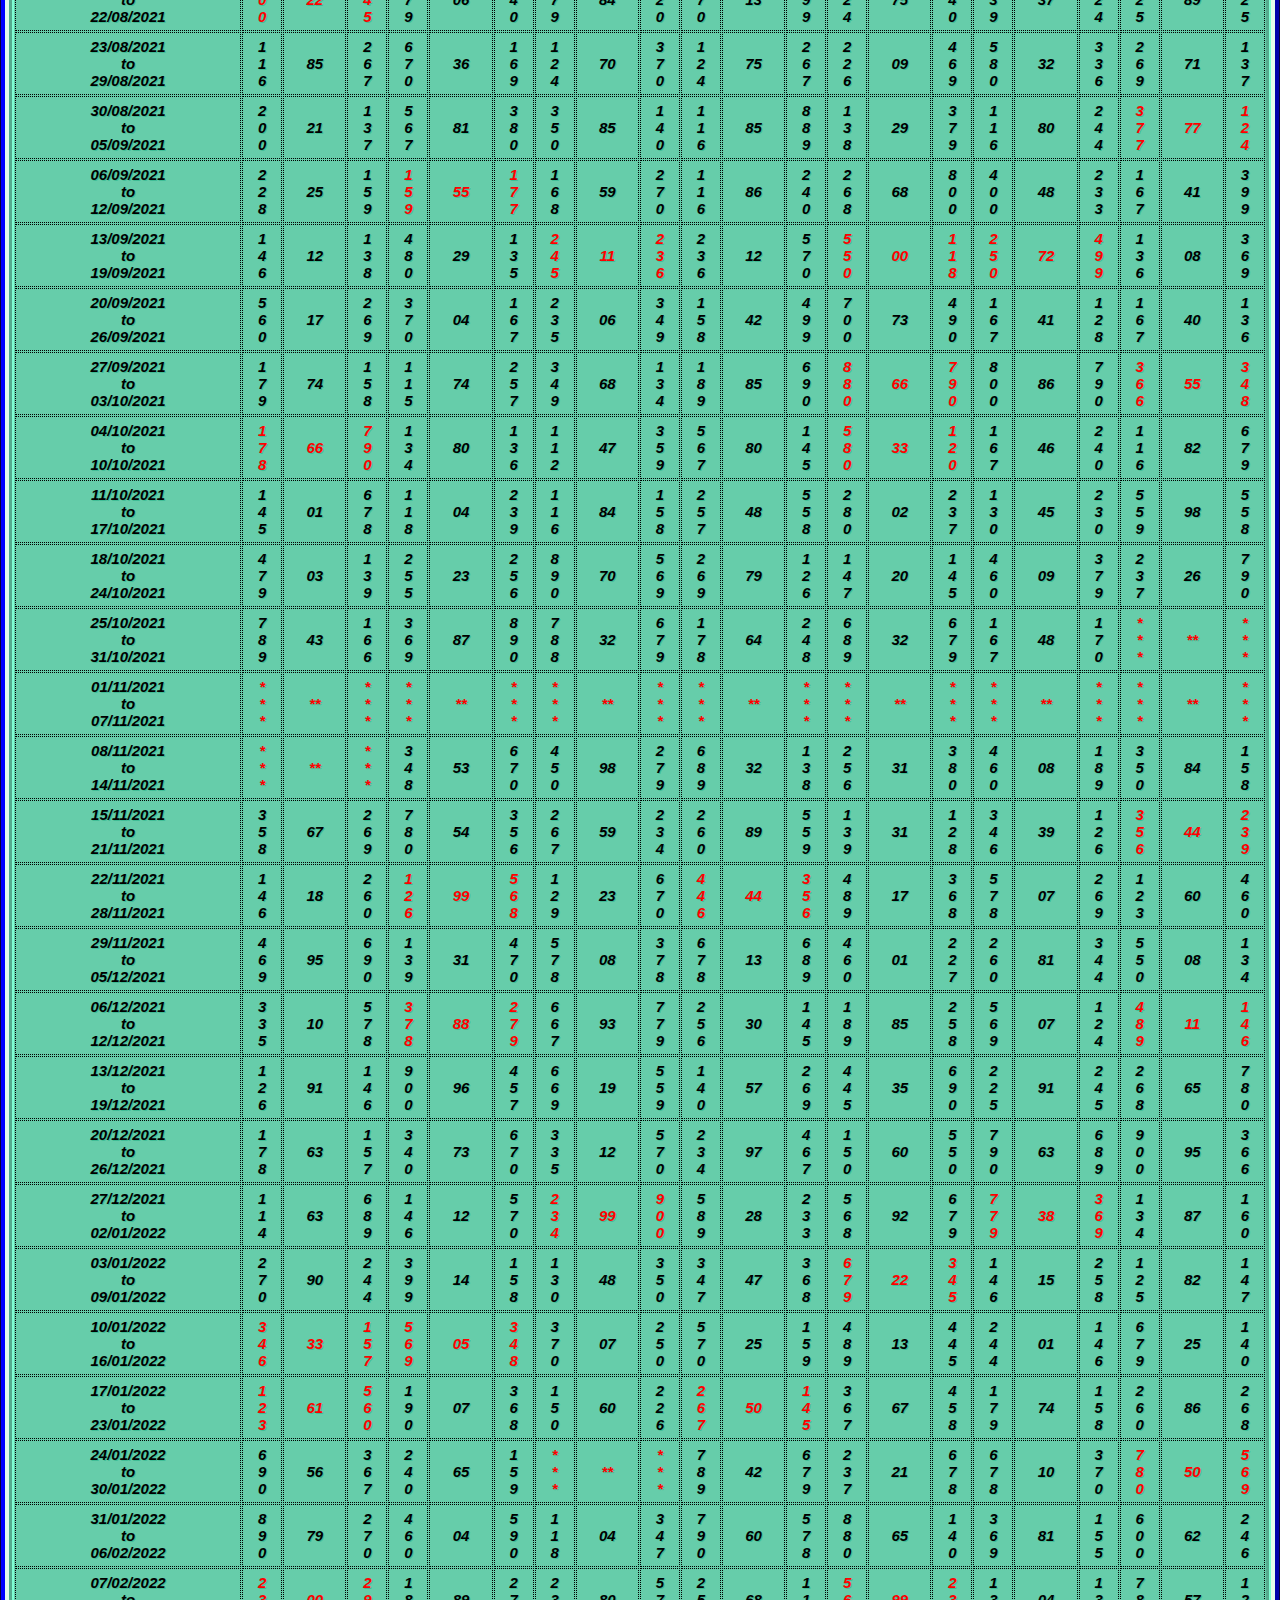
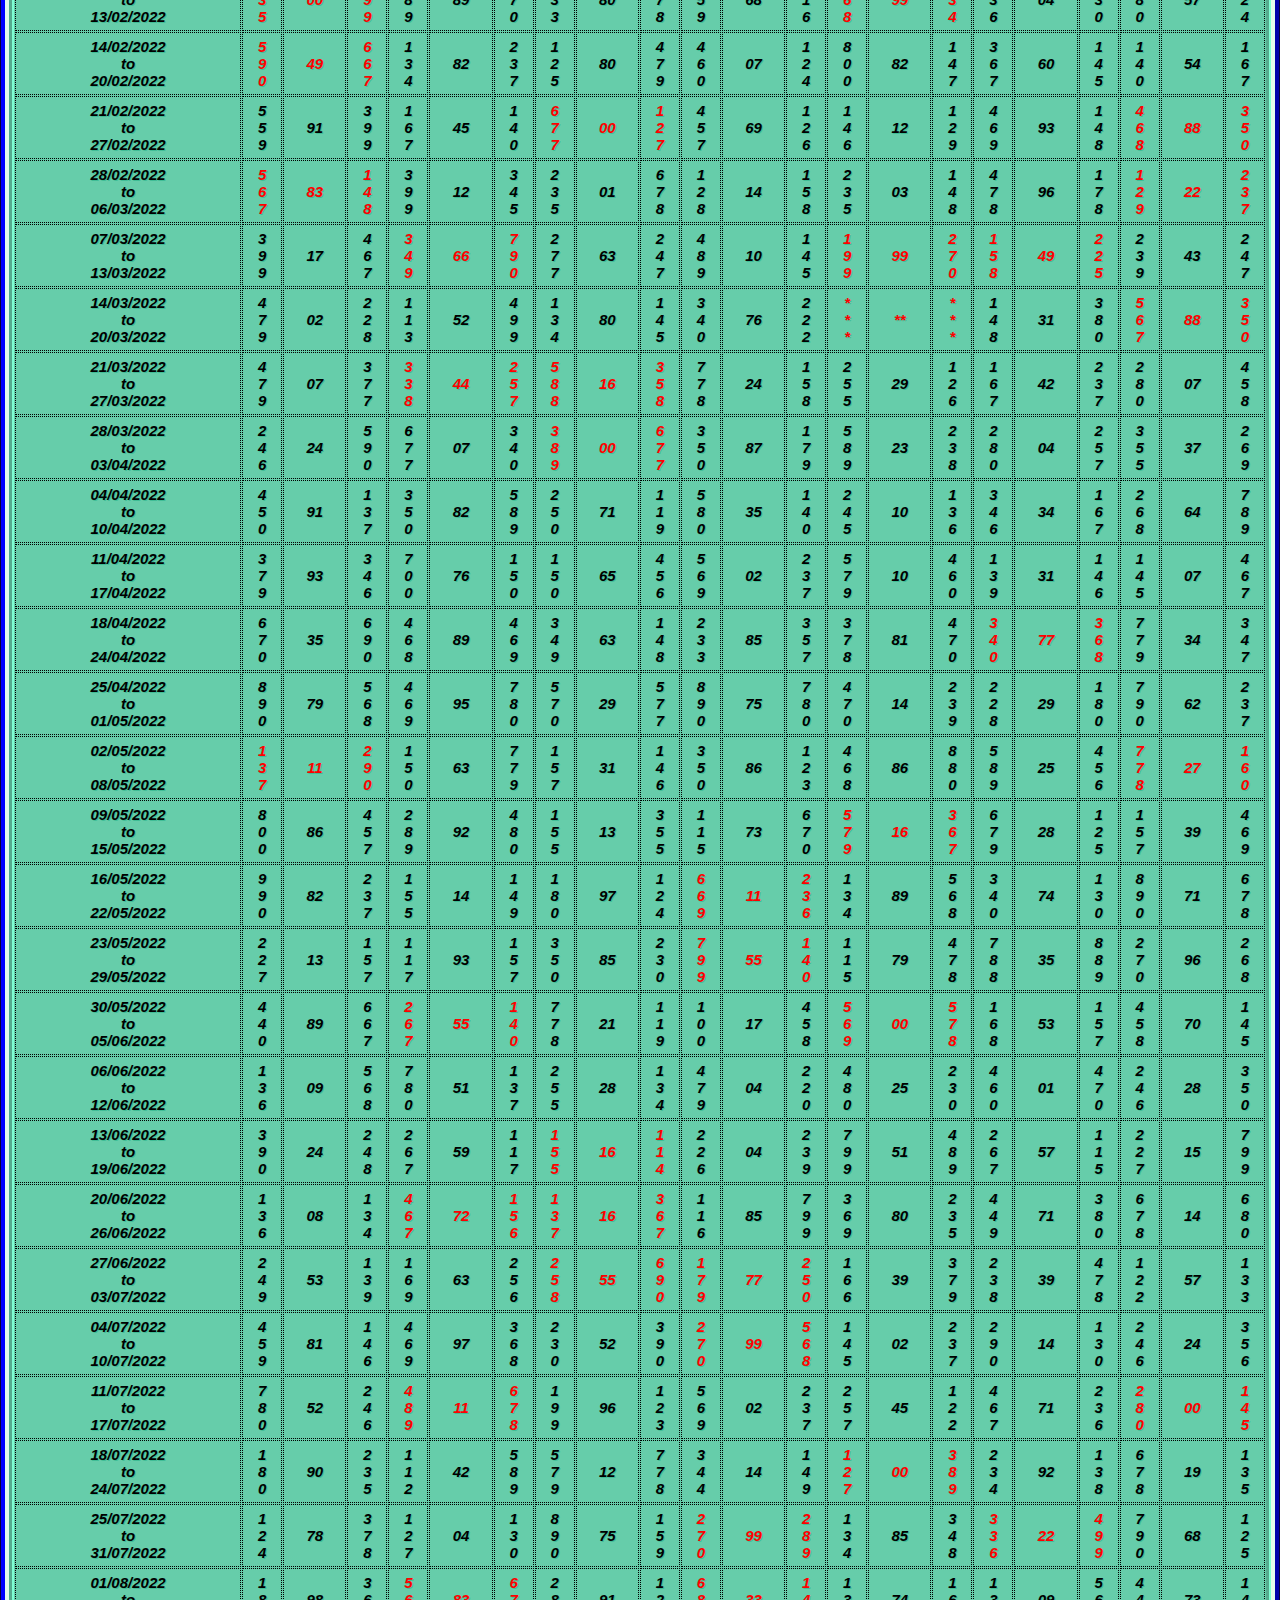
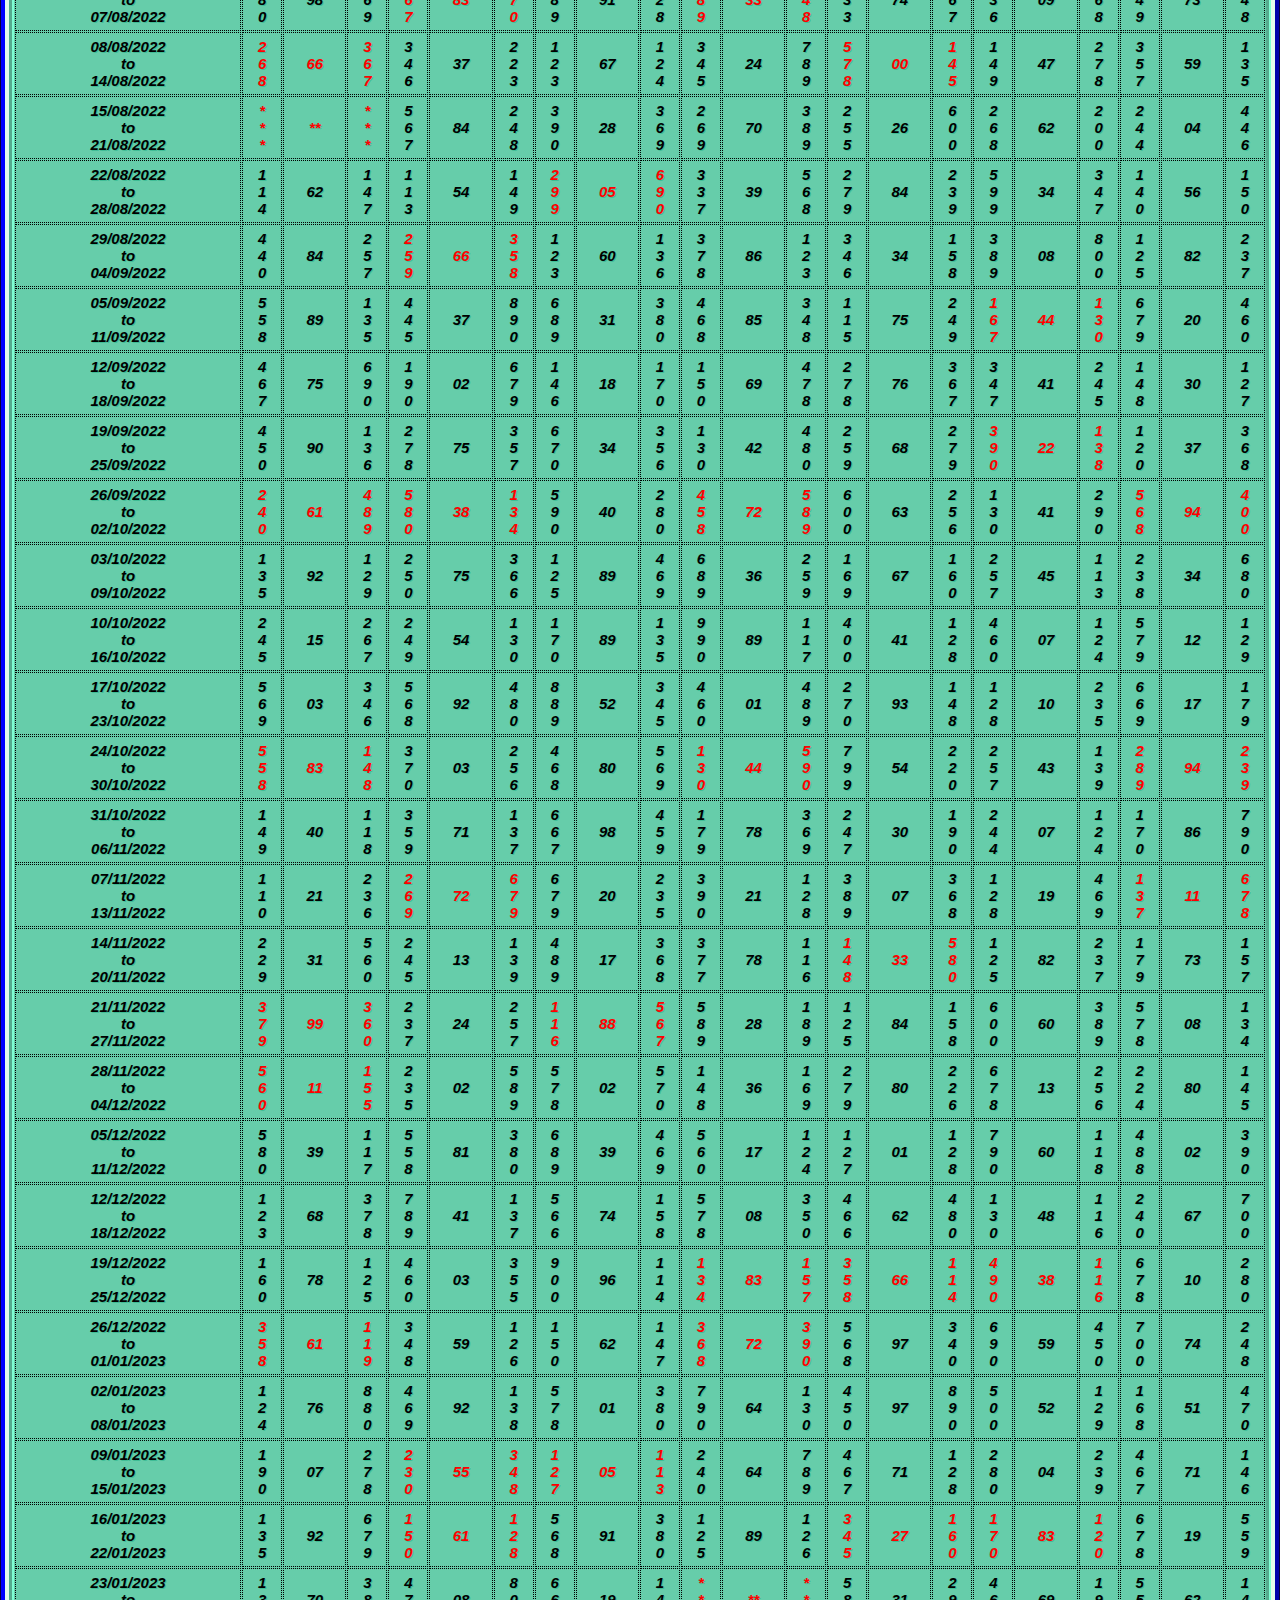
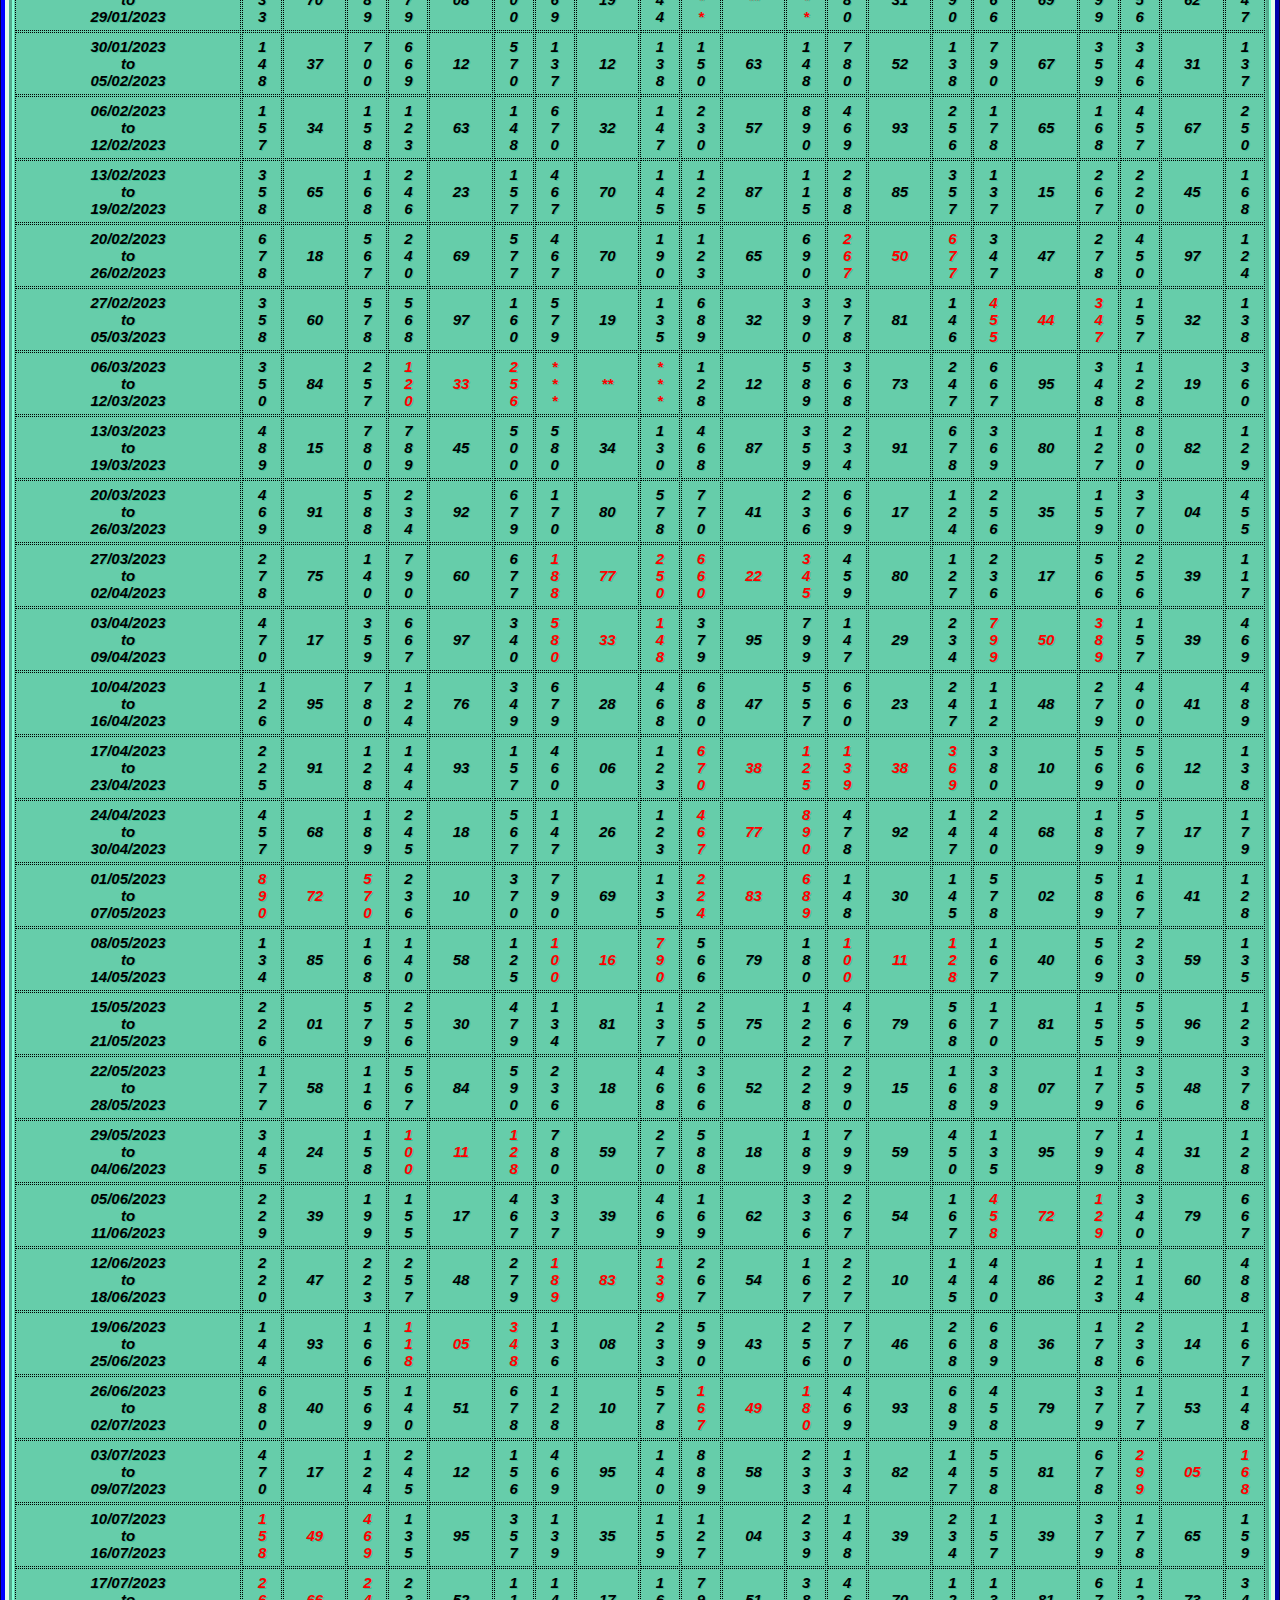
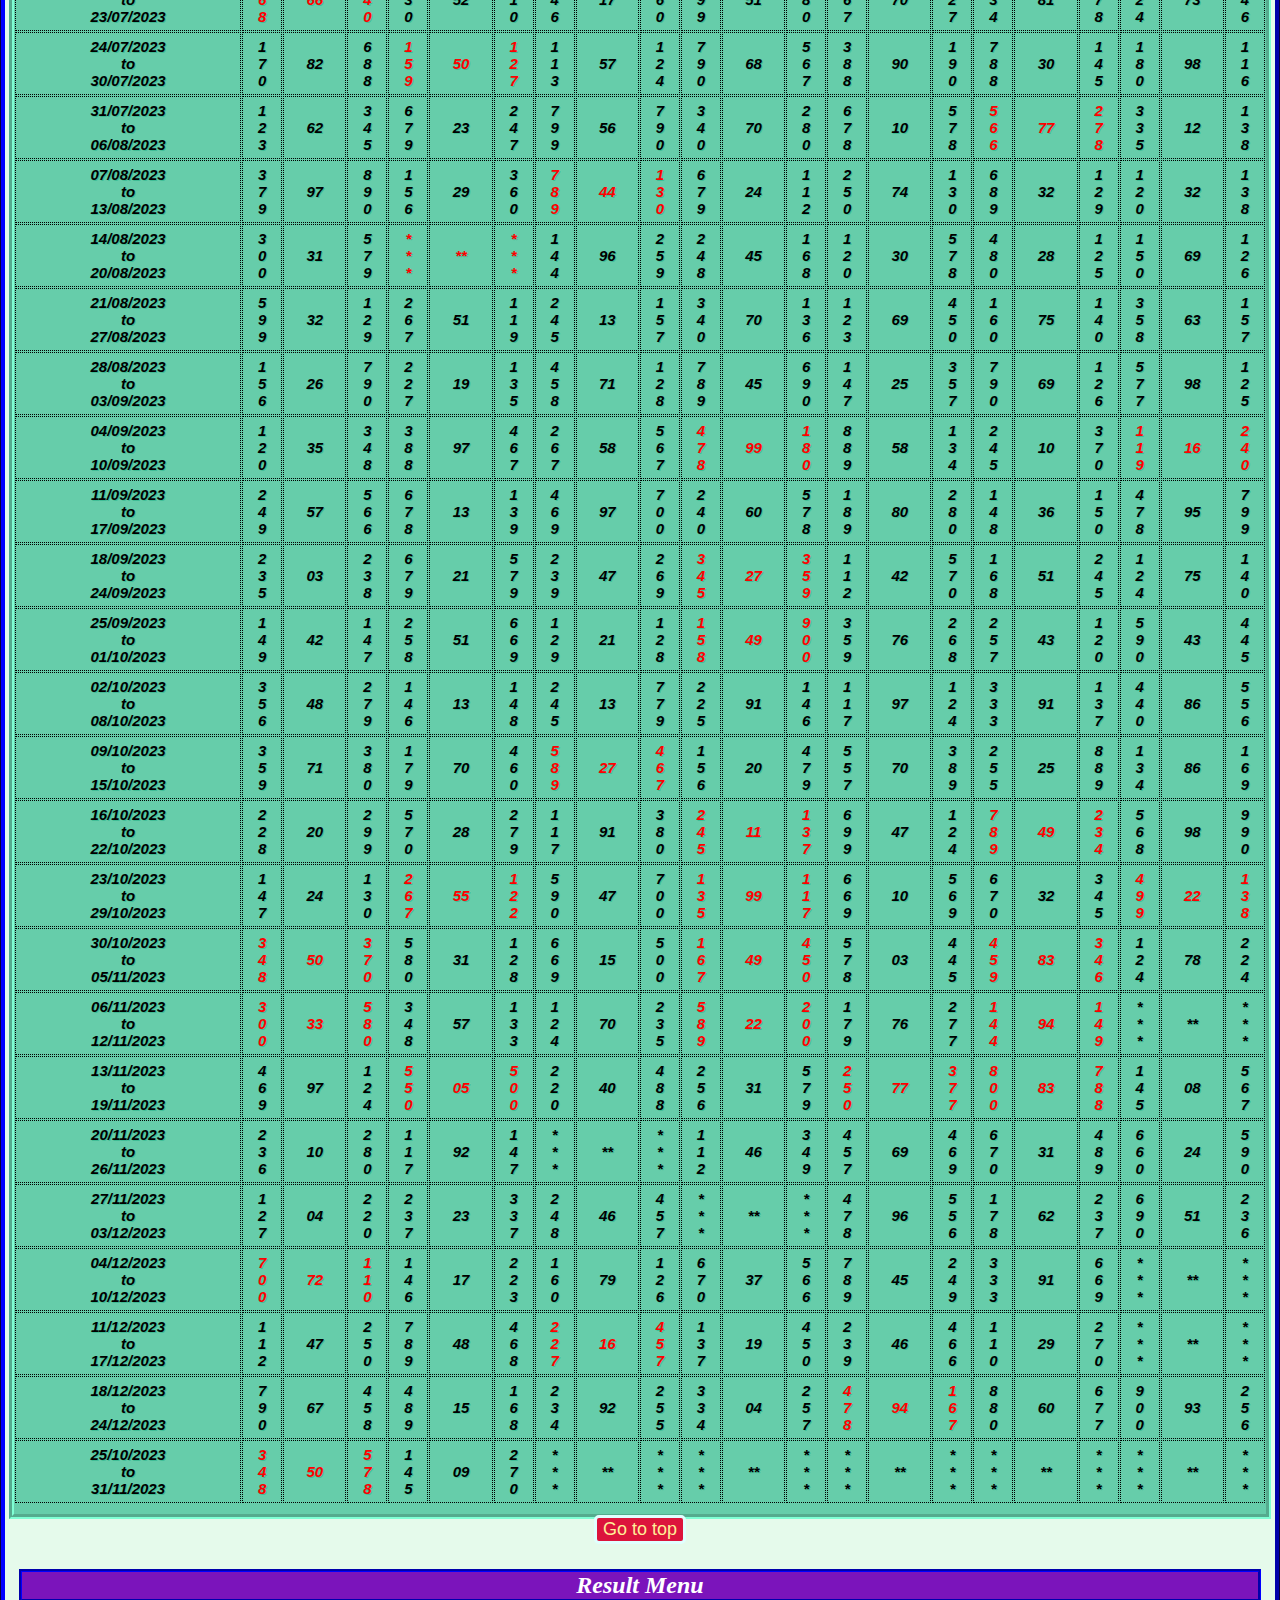
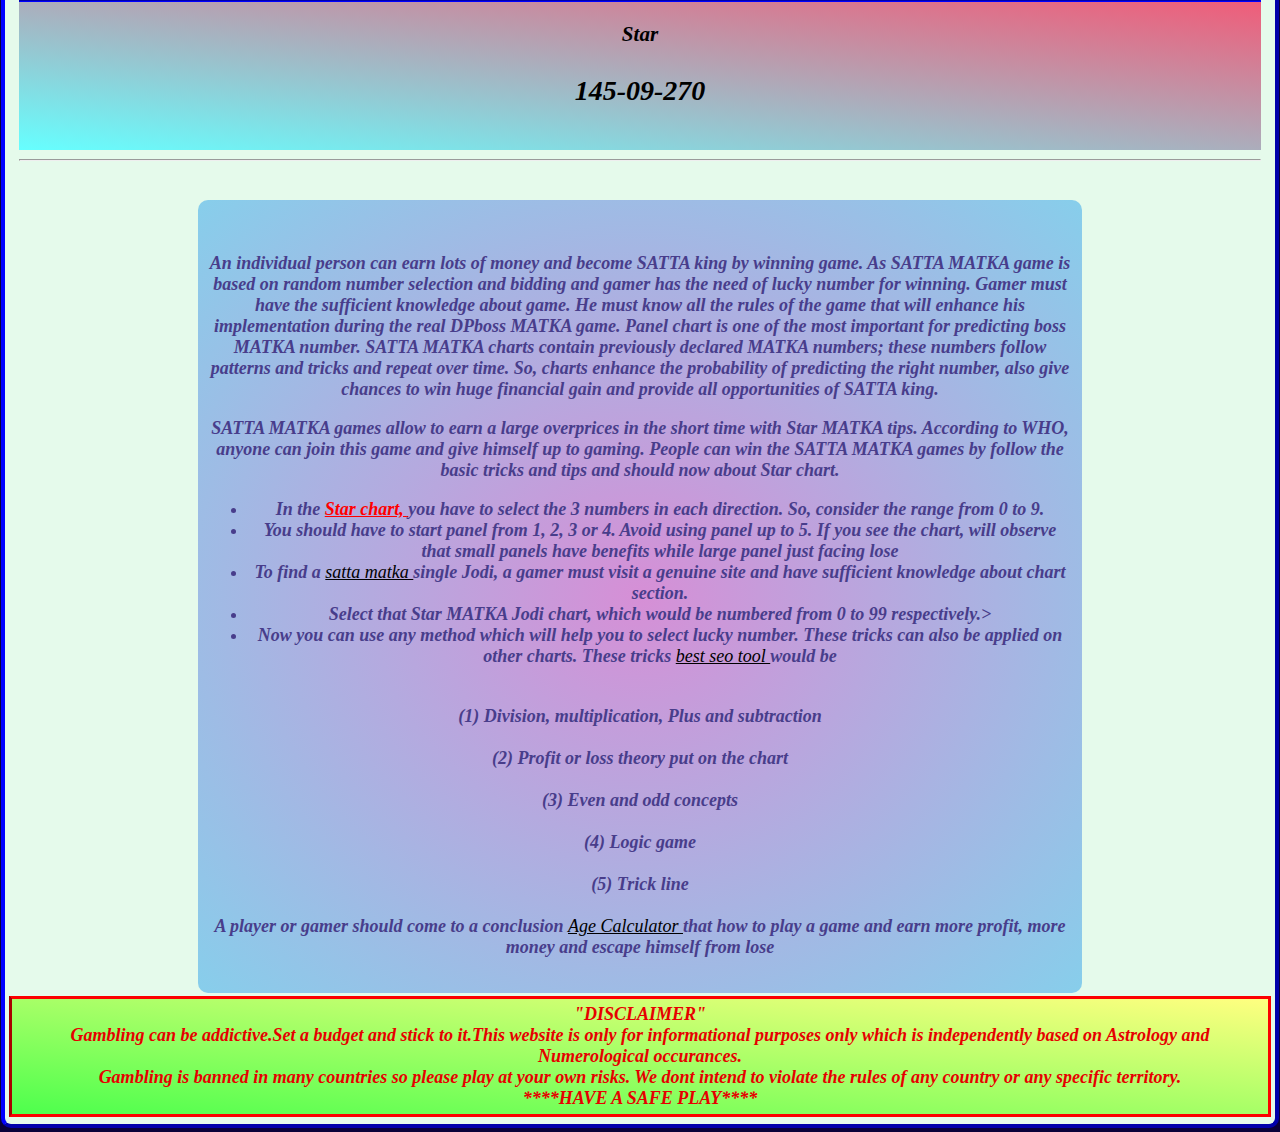
==== commit 36ea7ac5: "Update index - 26/12/2023 - 2" ====
--- a/index.html
+++ b/index.html
@@ -376,7 +376,7 @@
    <div>
       <div class="info text-left shadow bg-color11" style=" background: linear-gradient(to bottom right,#1AFFFF,#8C66FF);padding:15px;"> 
          <h3 class="info-title" style="color:black;margin:5px;">Star</h3>
-            <p style="color:black;font-size: 28px;font-weight: bold;padding-top:0;" class="description">334-04-257</p>         
+            <p style="color:black;font-size: 28px;font-weight: bold;padding-top:0;" class="description">145-09-270</p>         
       </div>
    </div>
    <hr></div>
@@ -7681,6 +7681,37 @@
 <td class="">93</td>
 <td class="">2<br>5<br>6</td>
 	
+</tr><tr>
+<td>25/10/2023<br>to<br>31/11/2023</td>
+      
+<td class="r">3<br>4<br>8</td>
+<td class="r">50</td>
+<td class="r">5<br>7<br>8</td>
+
+<td class="">1<br>4<br>5</td>
+<td class="">09</td>
+<td class="">2<br>7<br>0</td>
+
+<td class="">*<br>*<br>*</td>
+<td class="">**</td>
+<td class="">*<br>*<br>*</td>
+
+<td class="">*<br>*<br>*</td>
+<td class="">**</td>
+<td class="">*<br>*<br>*</td>
+
+<td class="">*<br>*<br>*</td>
+<td class="">**</td>
+<td class="">*<br>*<br>*</td>
+
+<td class="">*<br>*<br>*</td>
+<td class="">**</td>
+<td class="">*<br>*<br>*</td>
+
+<td class="">*<br>*<br>*</td>
+<td class="">**</td>
+<td class="">*<br>*<br>*</td>
+	
 </tr></tbody>
 </table>
 			
@@ -7706,7 +7737,7 @@
    <div>
       <div class="info text-left shadow bg-color11" style="background-image:linear-gradient(to top right,#66FFFF,#F05C79);padding:15px;"> 
          <h3 class="info-title" style="color:black;margin:5px;">Star</h3>
-            <p style="color:black;font-size: 28px;font-weight: bold;padding-top:0;" class="description">334-04-257</p>         
+            <p style="color:black;font-size: 28px;font-weight: bold;padding-top:0;" class="description">145-09-270</p>         
       </div>
    </div>
    <hr></div>
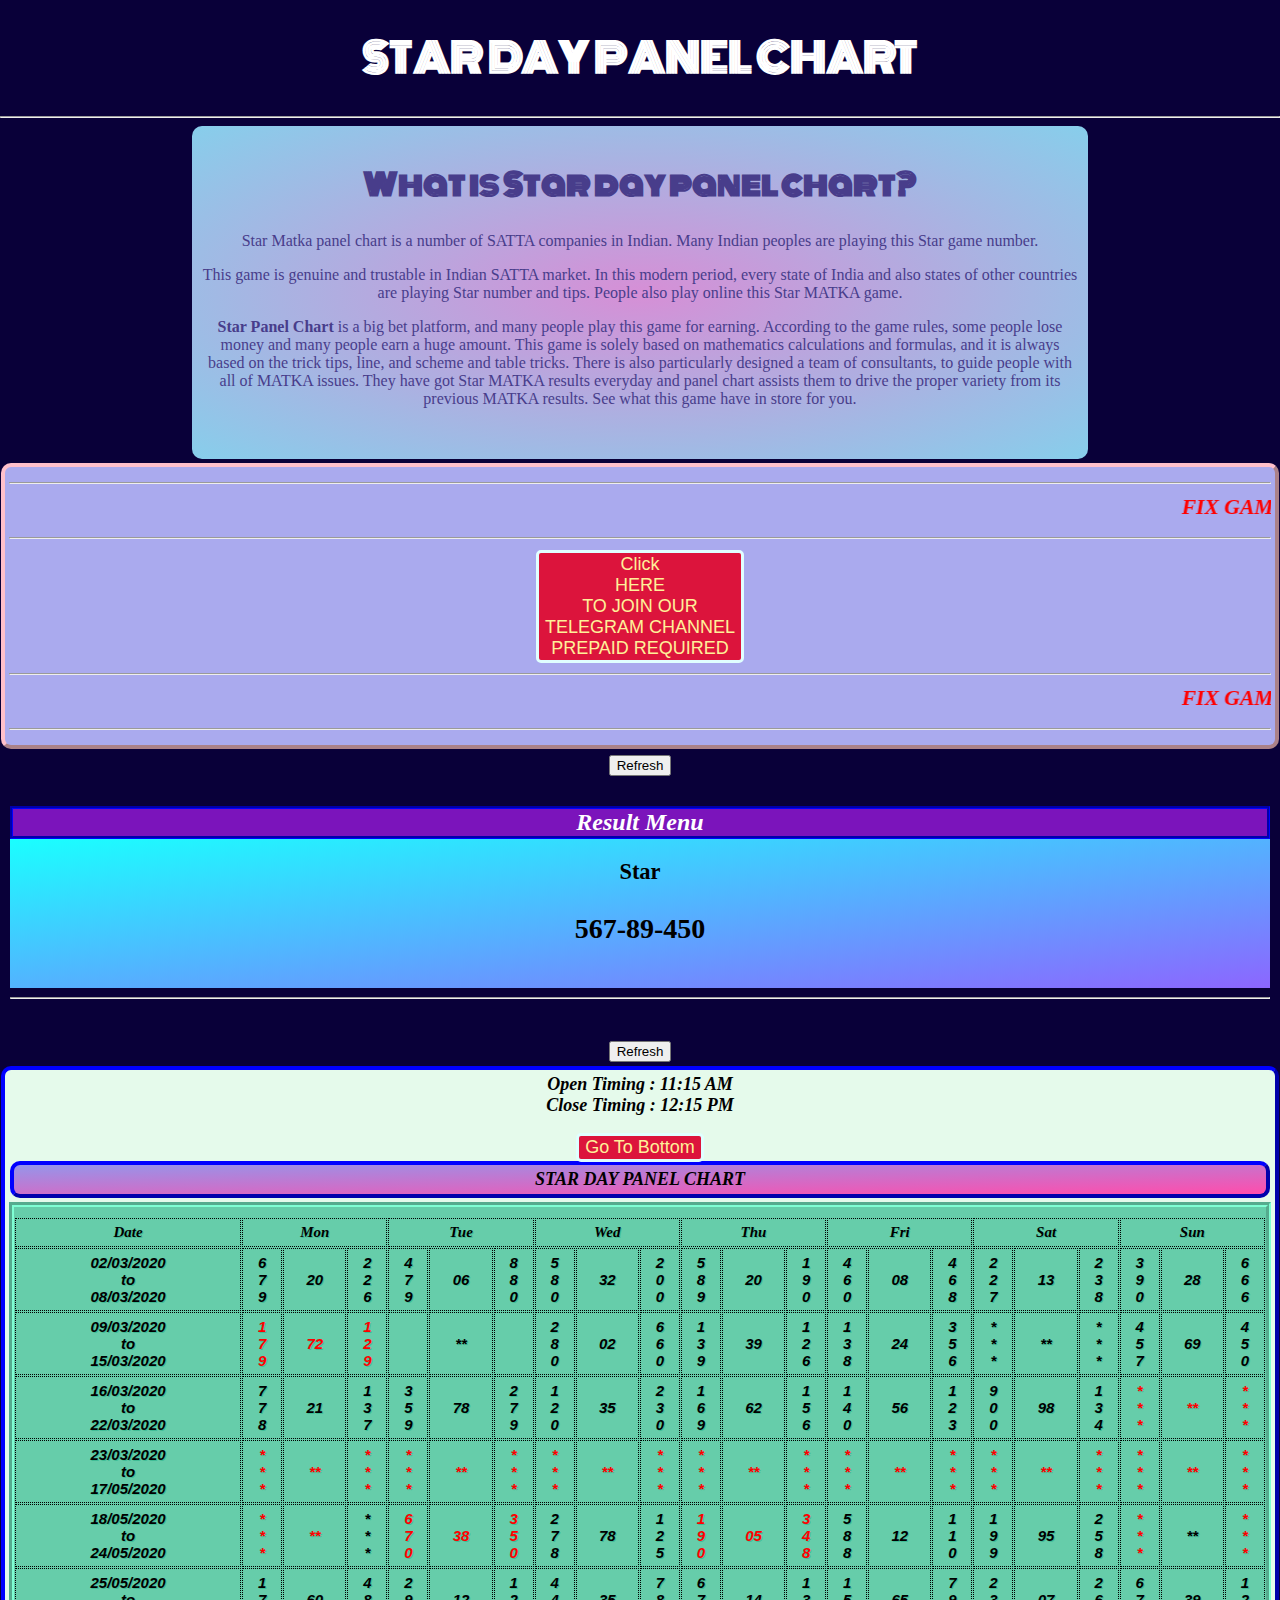
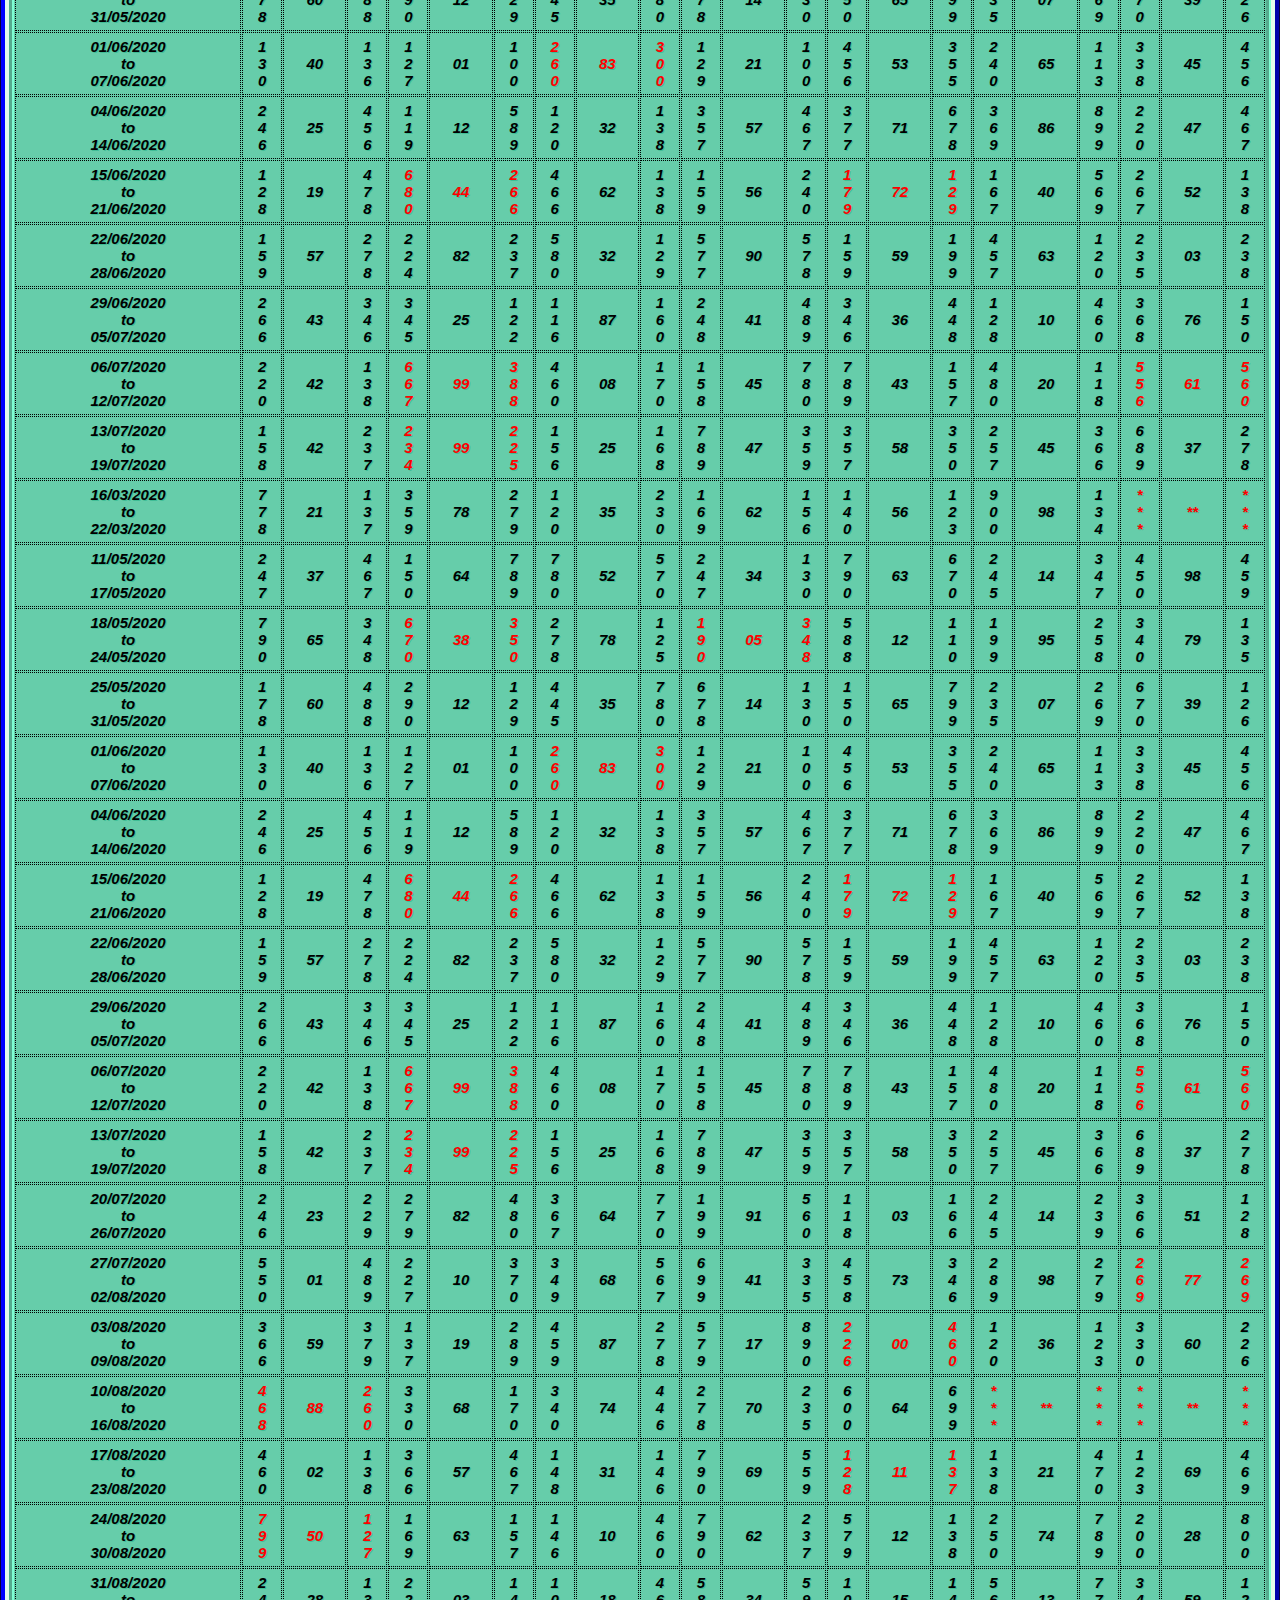
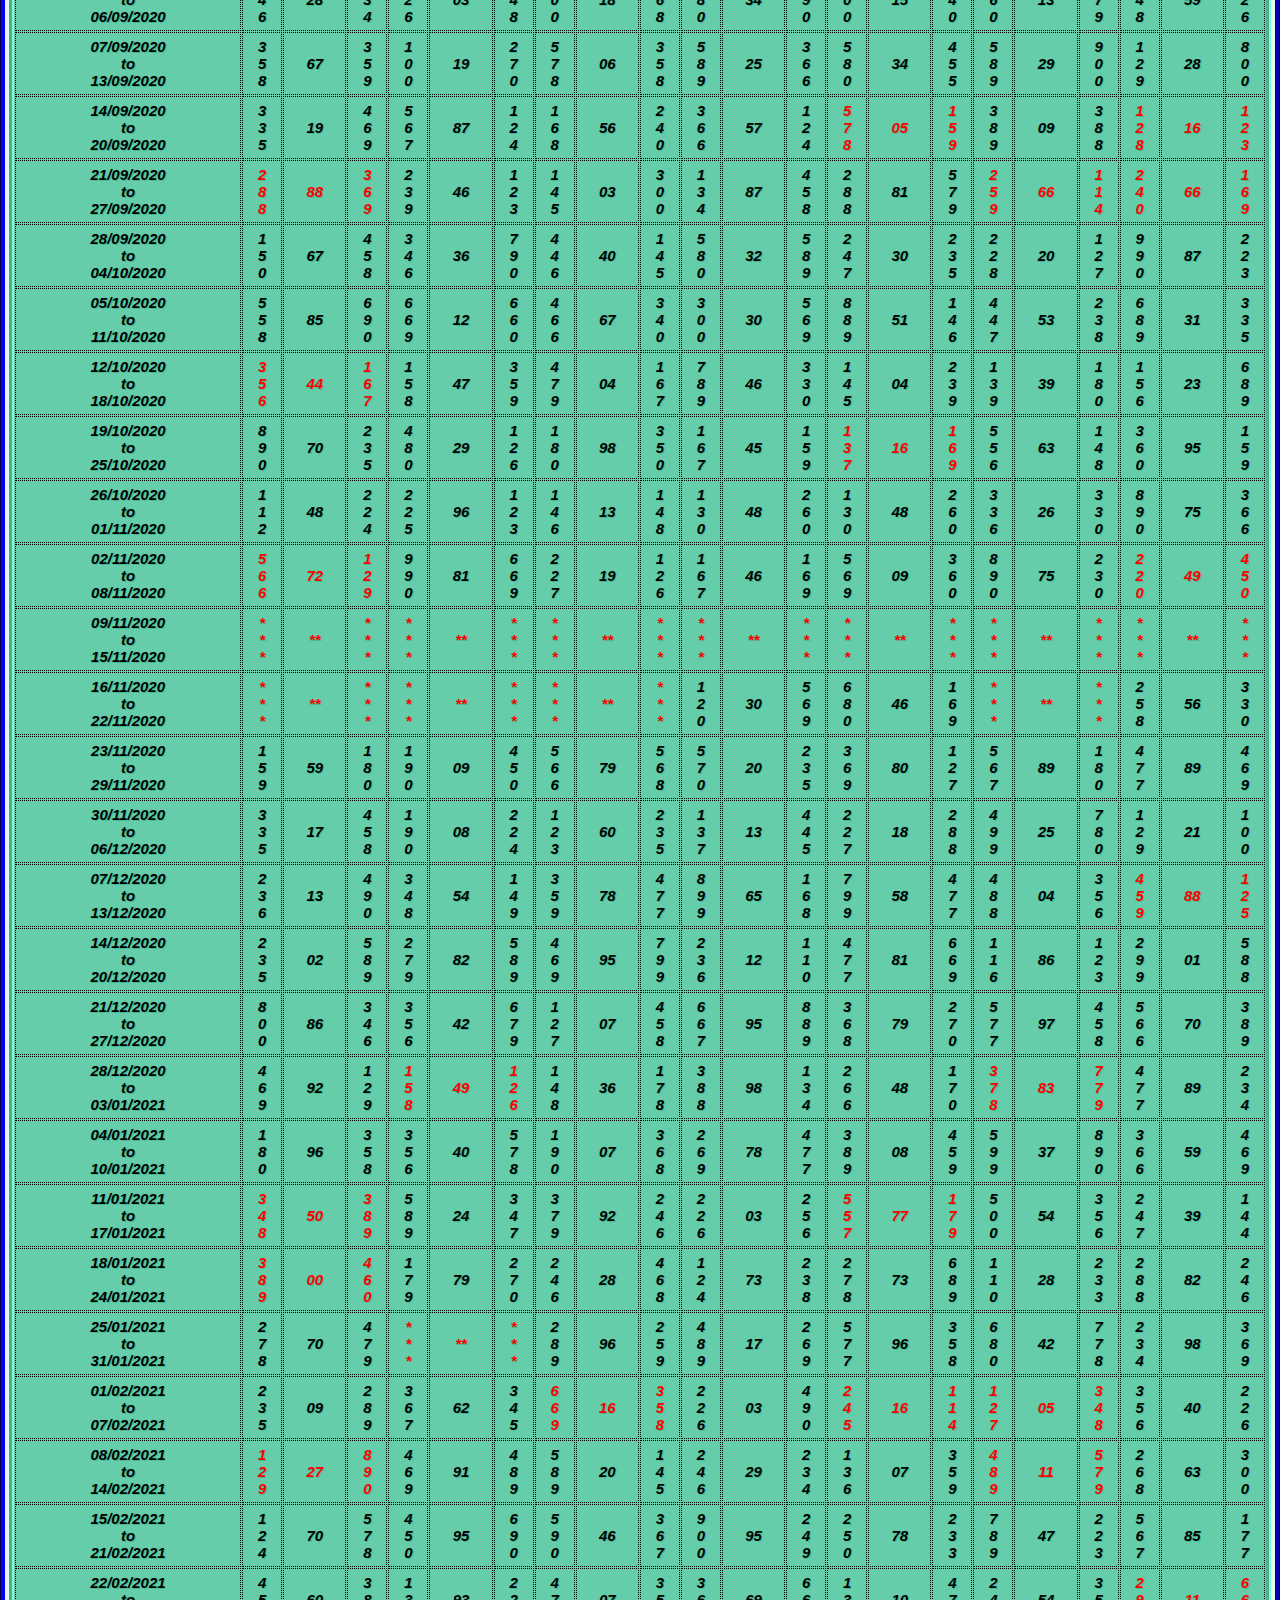
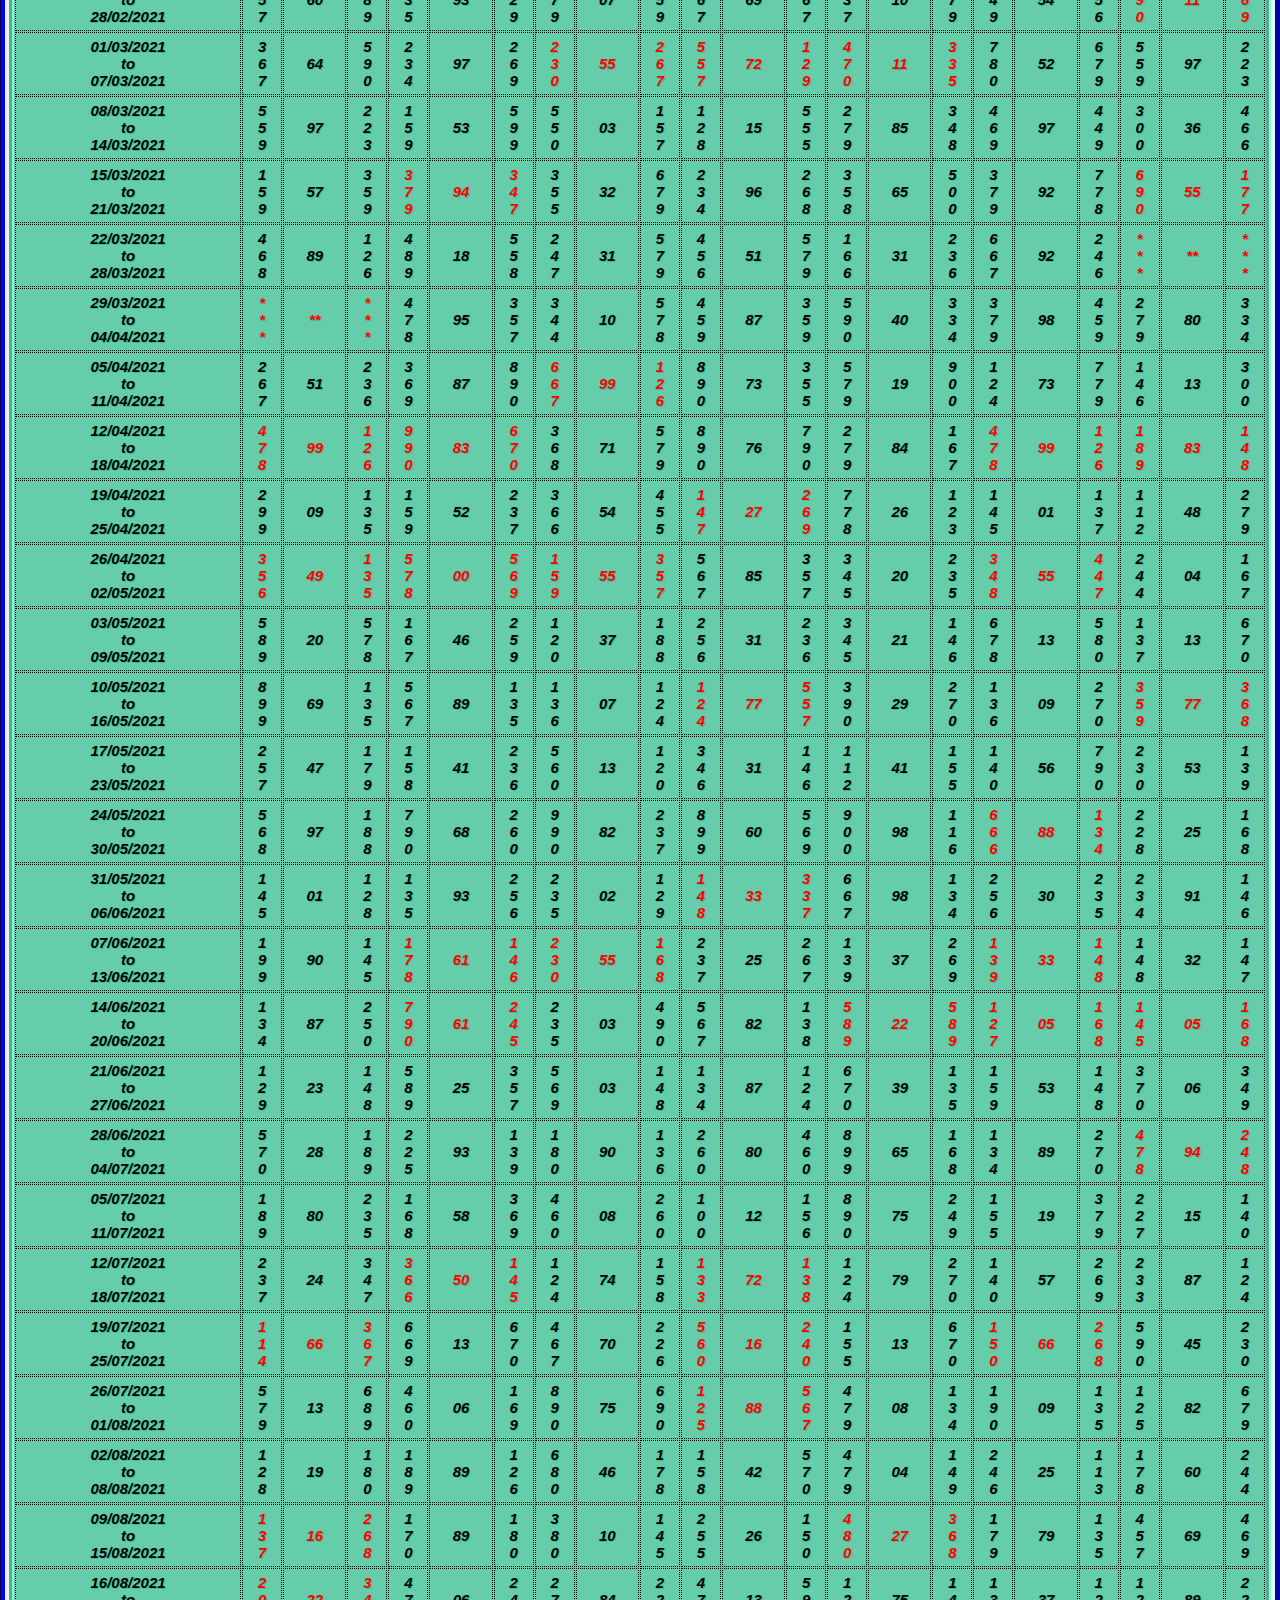
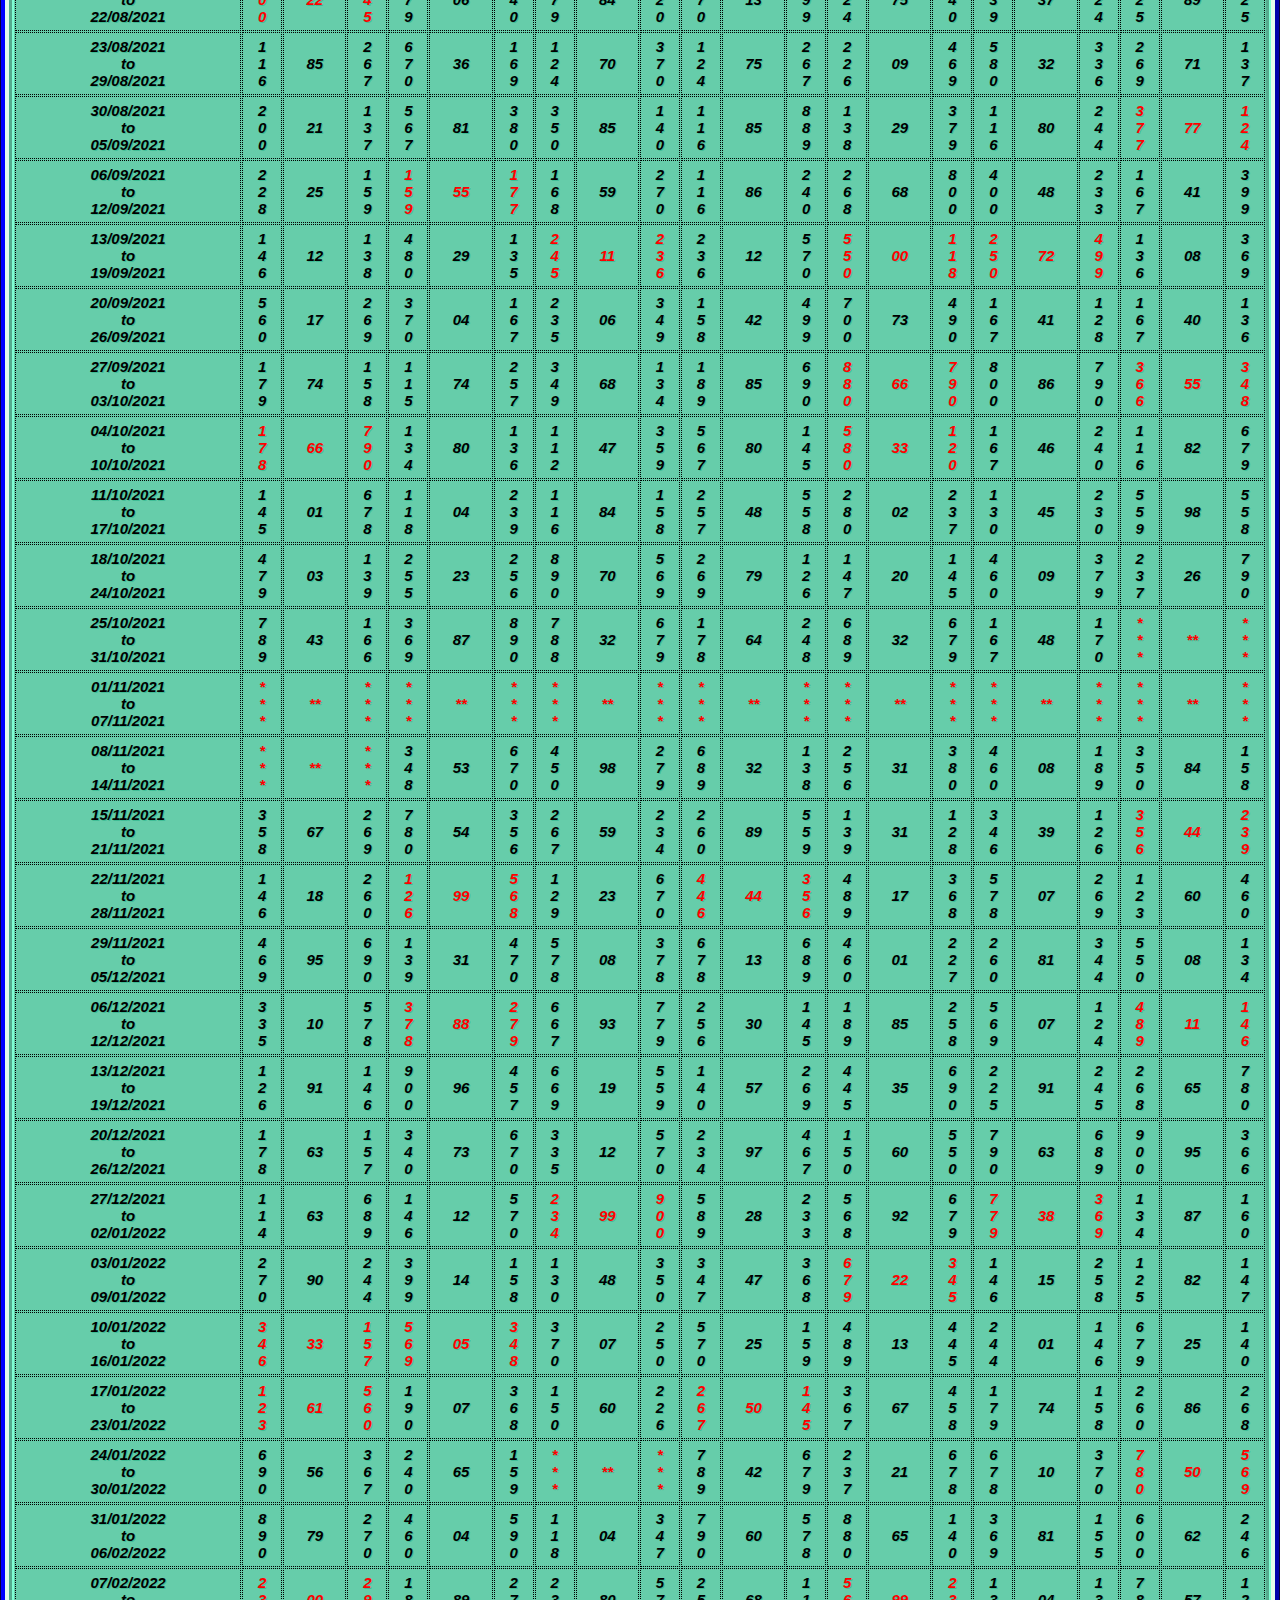
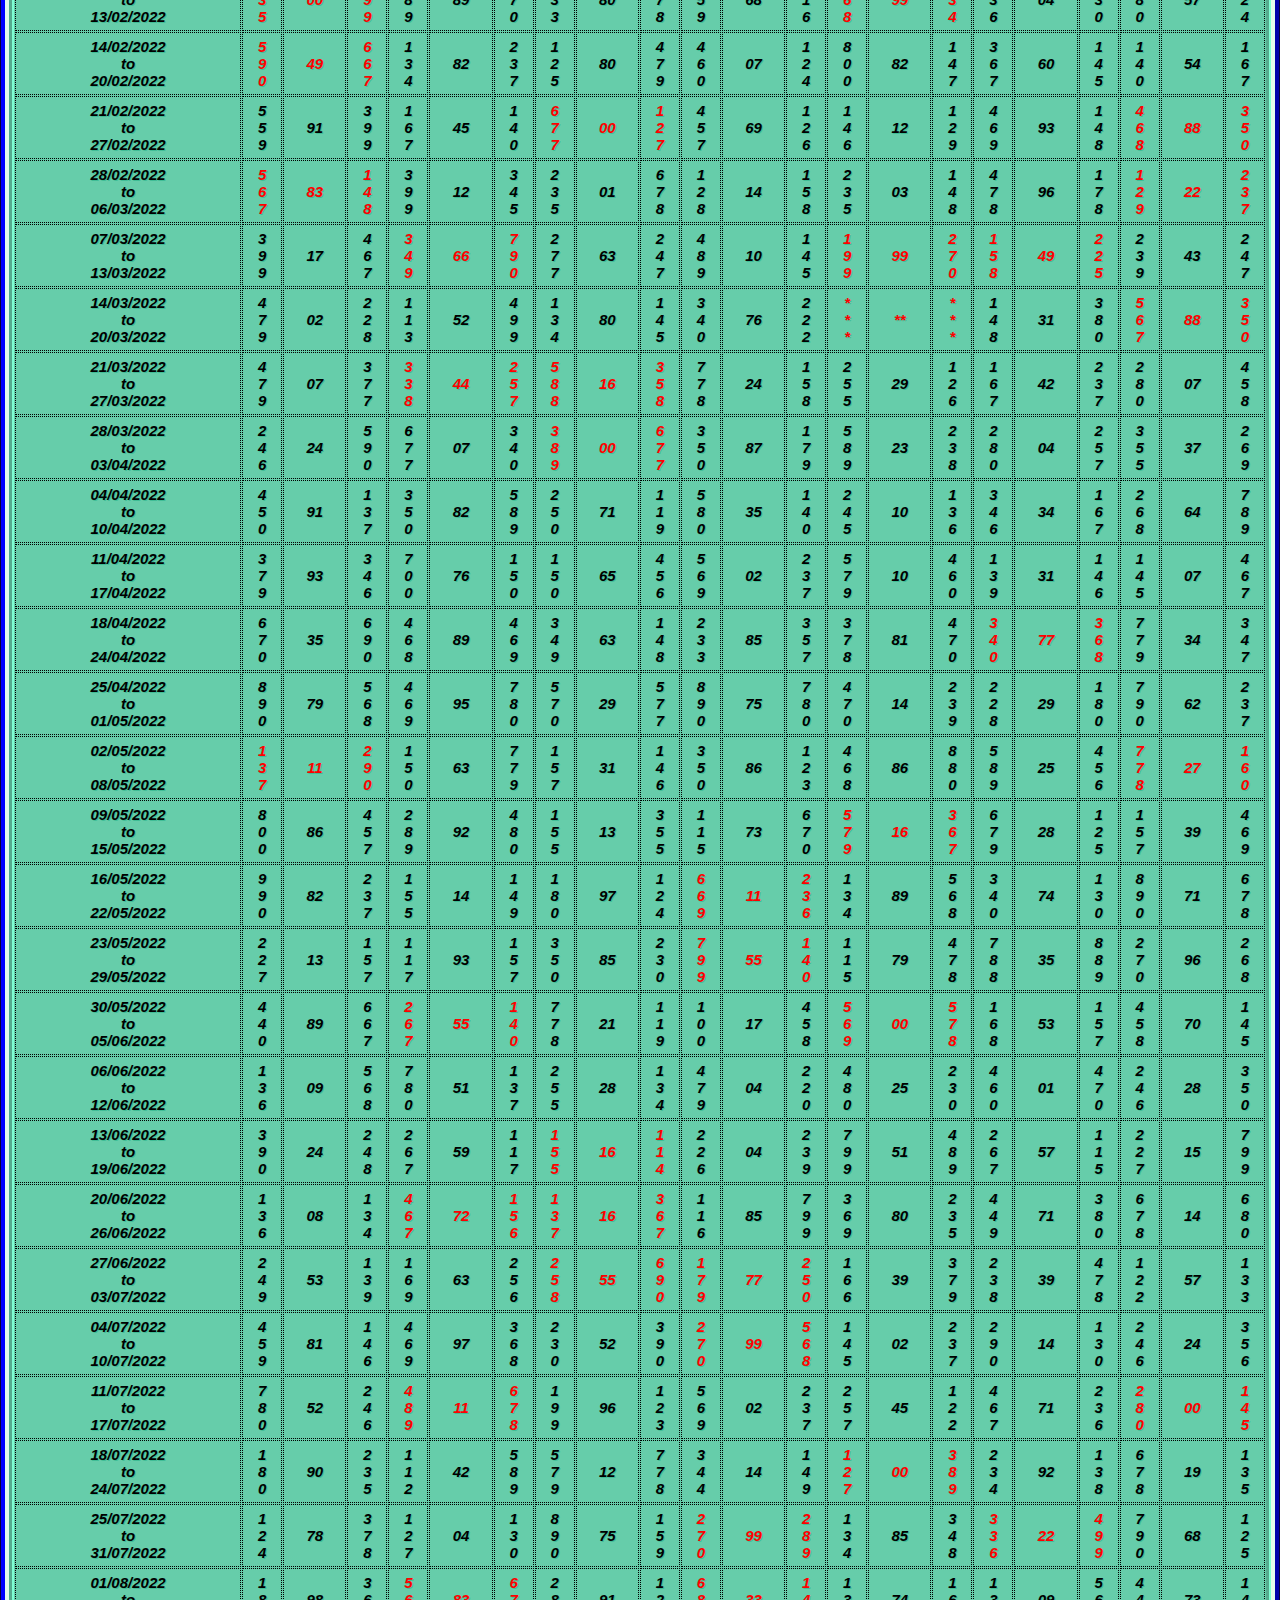
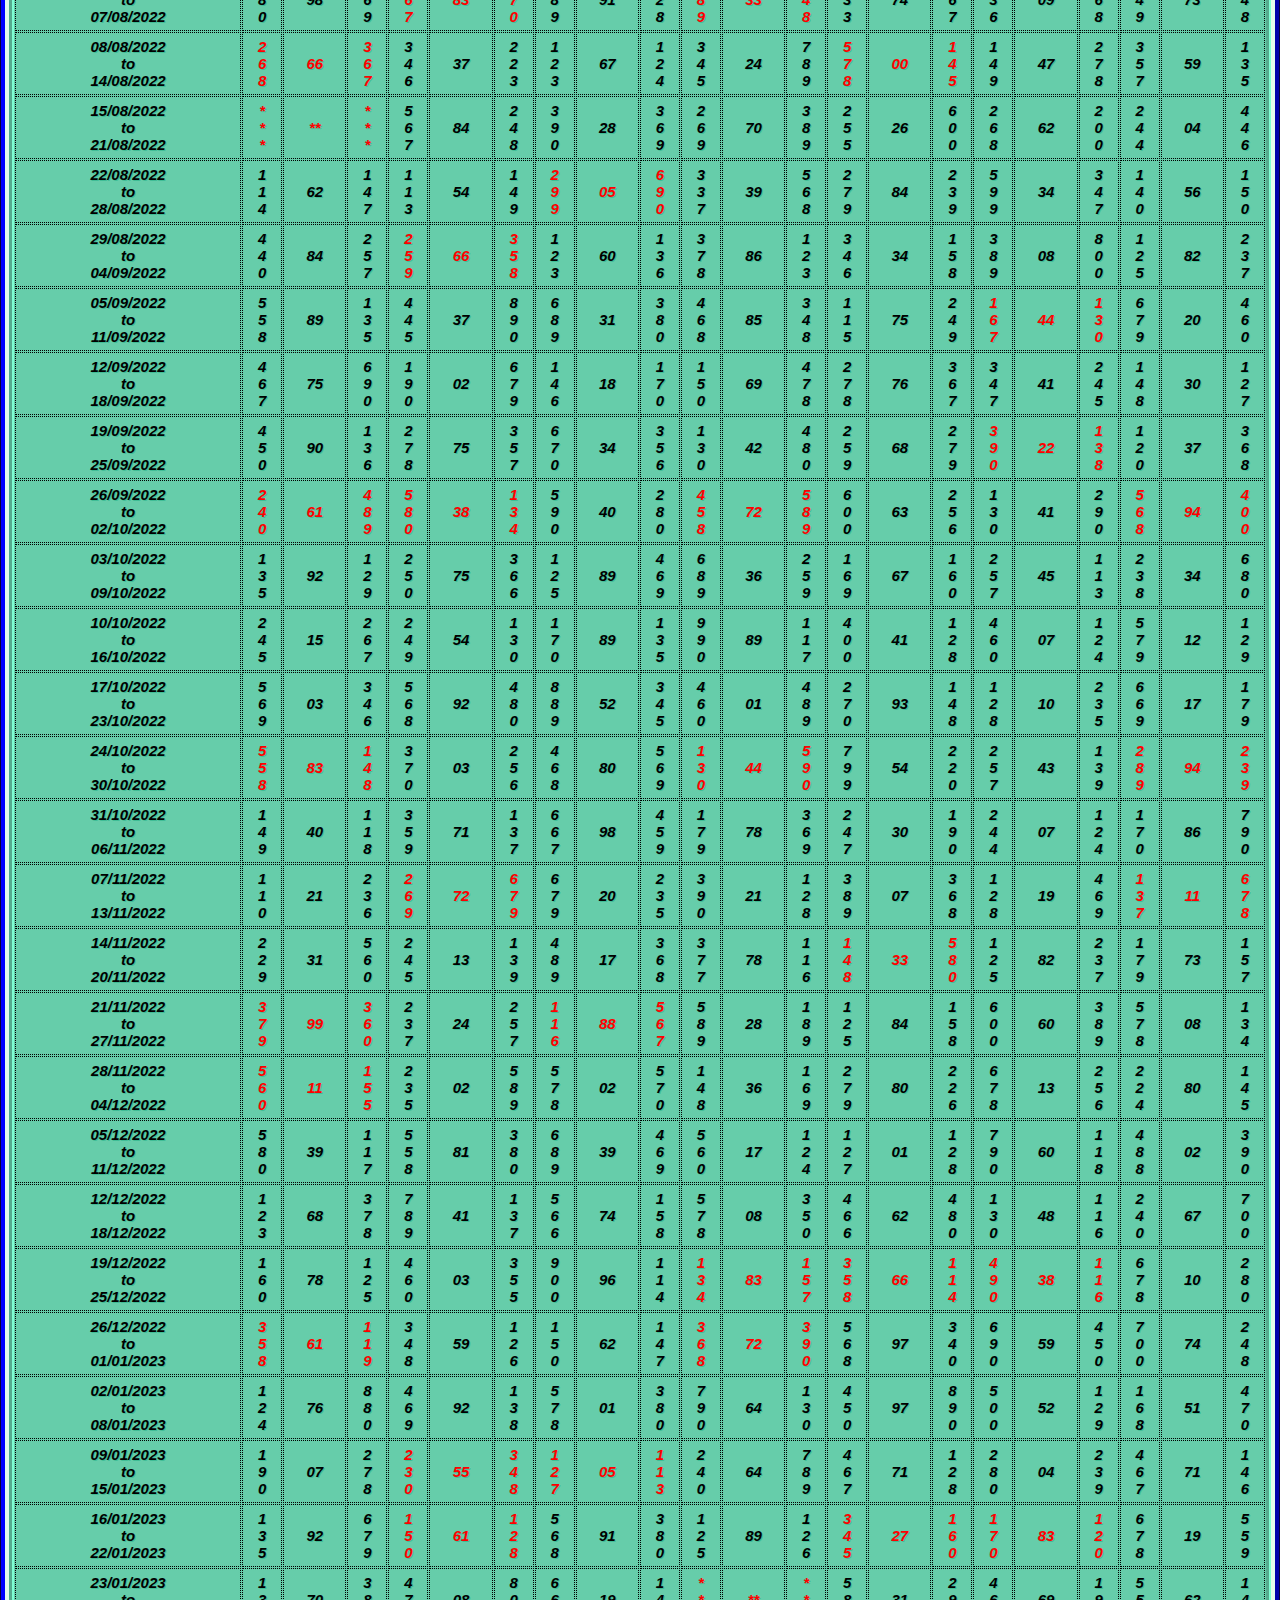
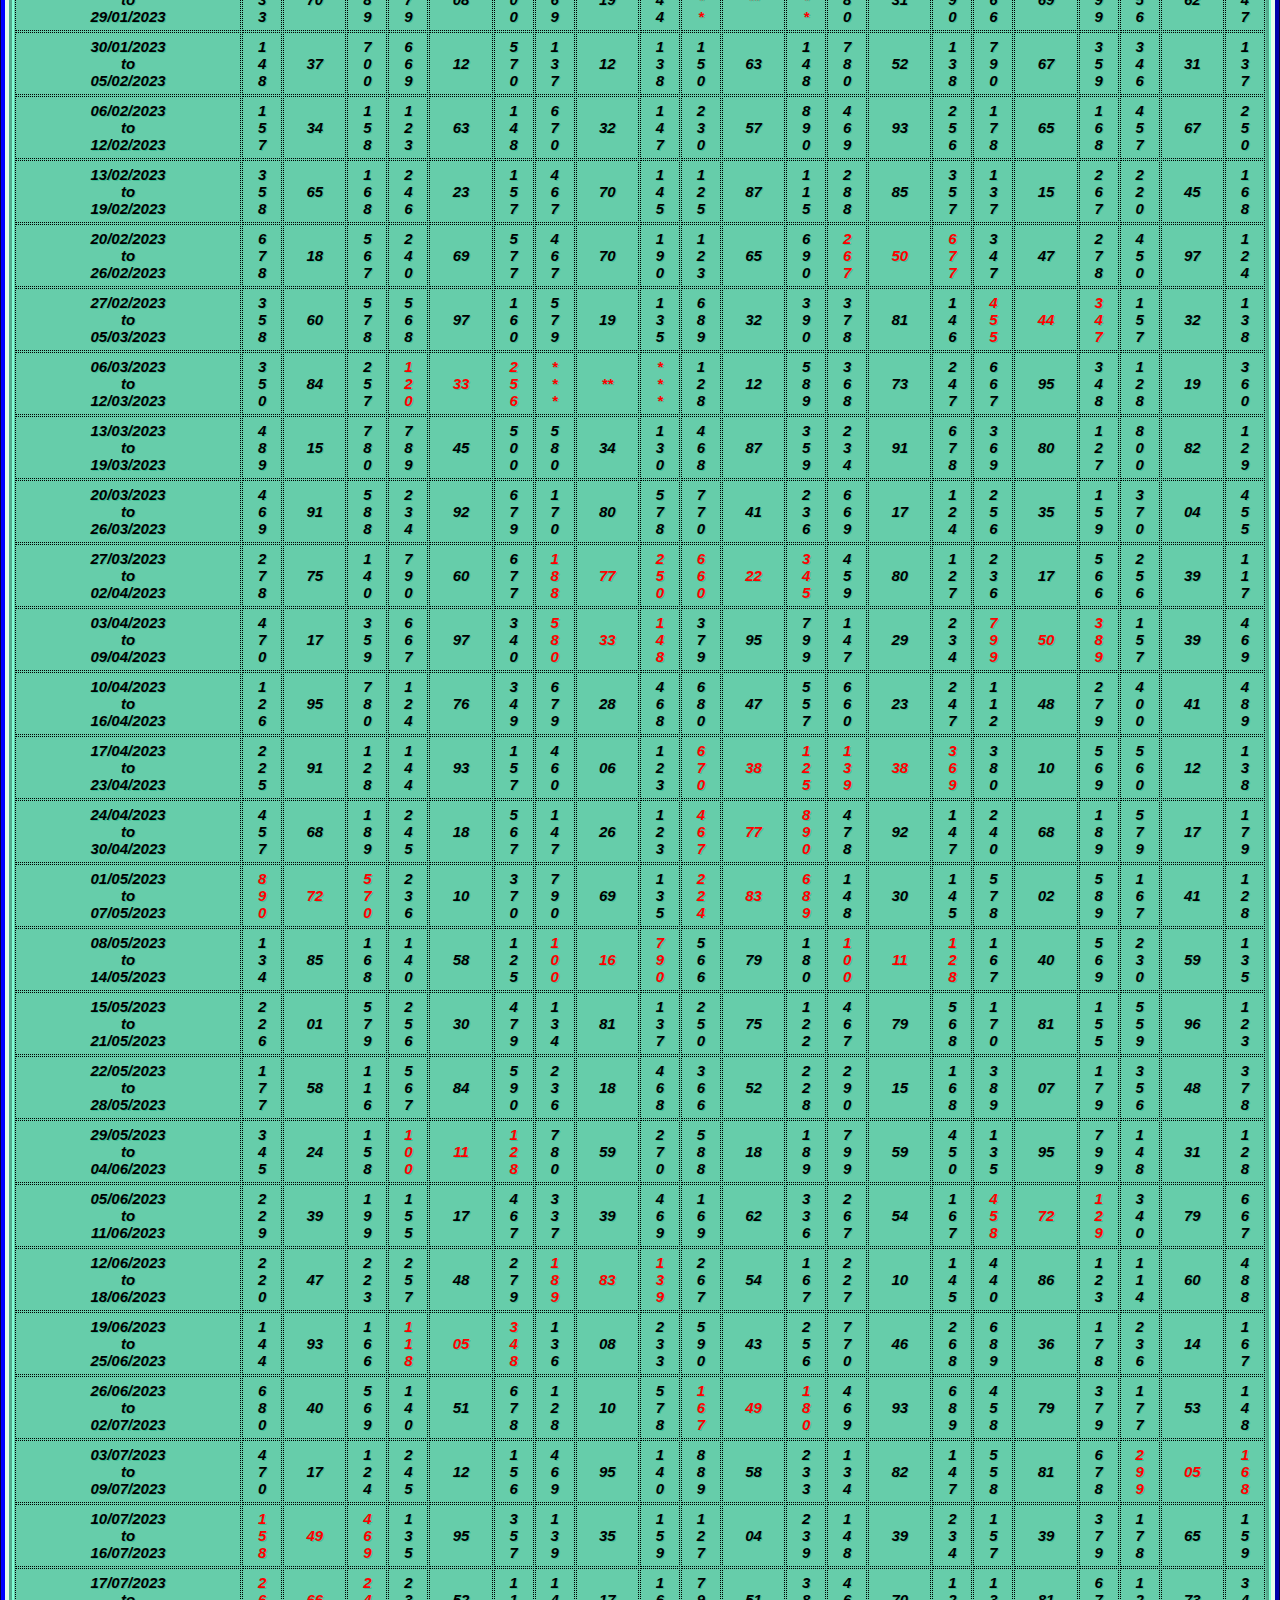
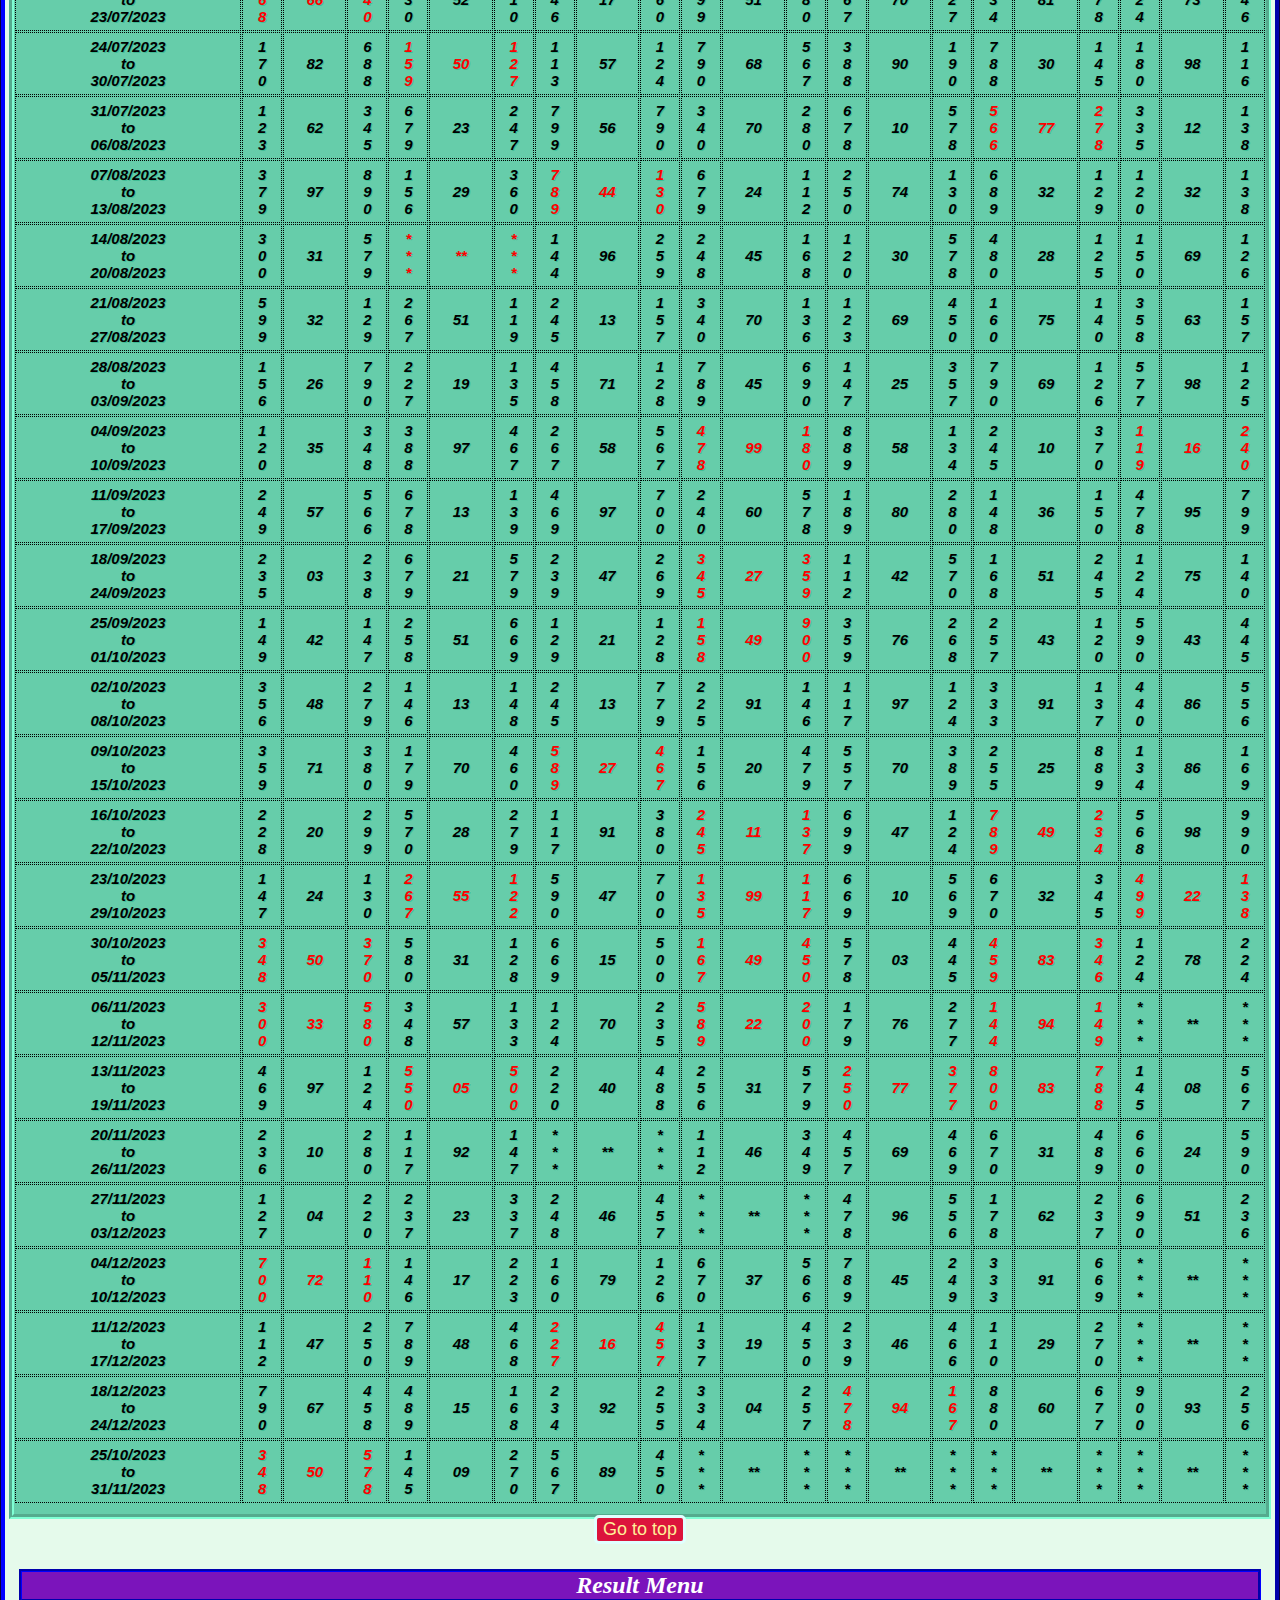
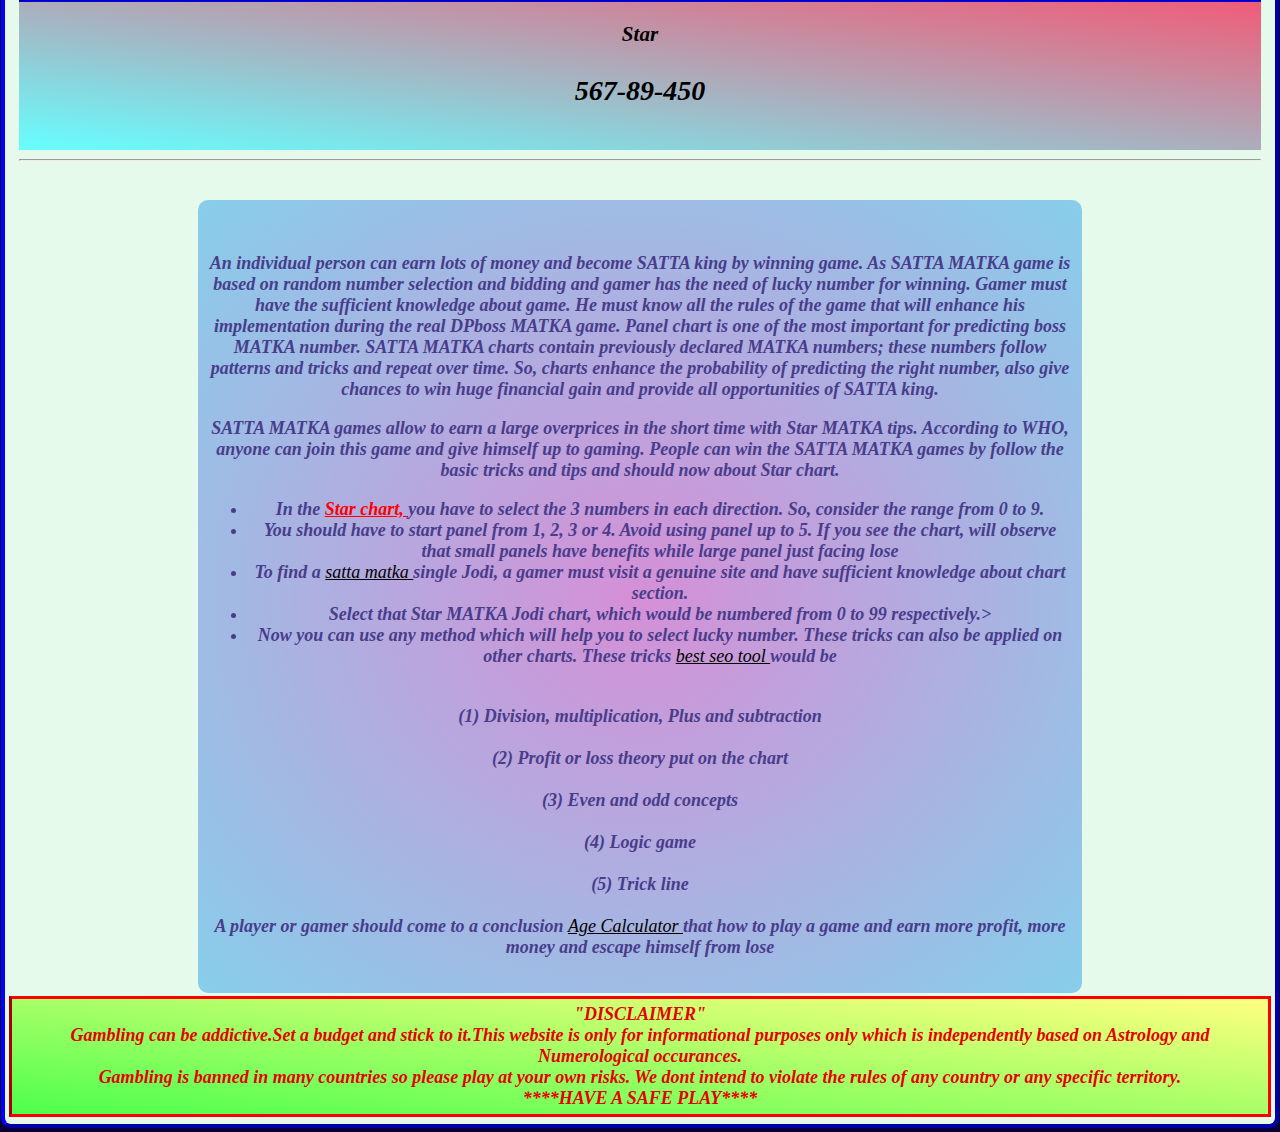
==== commit 3f473bd1: "Update index - 27/12/2023" ====
--- a/index.html
+++ b/index.html
@@ -376,7 +376,7 @@
    <div>
       <div class="info text-left shadow bg-color11" style=" background: linear-gradient(to bottom right,#1AFFFF,#8C66FF);padding:15px;"> 
          <h3 class="info-title" style="color:black;margin:5px;">Star</h3>
-            <p style="color:black;font-size: 28px;font-weight: bold;padding-top:0;" class="description">145-09-270</p>         
+            <p style="color:black;font-size: 28px;font-weight: bold;padding-top:0;" class="description">567-89-450</p>         
       </div>
    </div>
    <hr></div>
@@ -7692,9 +7692,9 @@
 <td class="">09</td>
 <td class="">2<br>7<br>0</td>
 
-<td class="">*<br>*<br>*</td>
-<td class="">**</td>
-<td class="">*<br>*<br>*</td>
+<td class="">5<br>6<br>7</td>
+<td class="">89</td>
+<td class="">4<br>5<br>0</td>
 
 <td class="">*<br>*<br>*</td>
 <td class="">**</td>
@@ -7737,7 +7737,7 @@
    <div>
       <div class="info text-left shadow bg-color11" style="background-image:linear-gradient(to top right,#66FFFF,#F05C79);padding:15px;"> 
          <h3 class="info-title" style="color:black;margin:5px;">Star</h3>
-            <p style="color:black;font-size: 28px;font-weight: bold;padding-top:0;" class="description">145-09-270</p>         
+            <p style="color:black;font-size: 28px;font-weight: bold;padding-top:0;" class="description">567-89-450</p>         
       </div>
    </div>
    <hr></div>
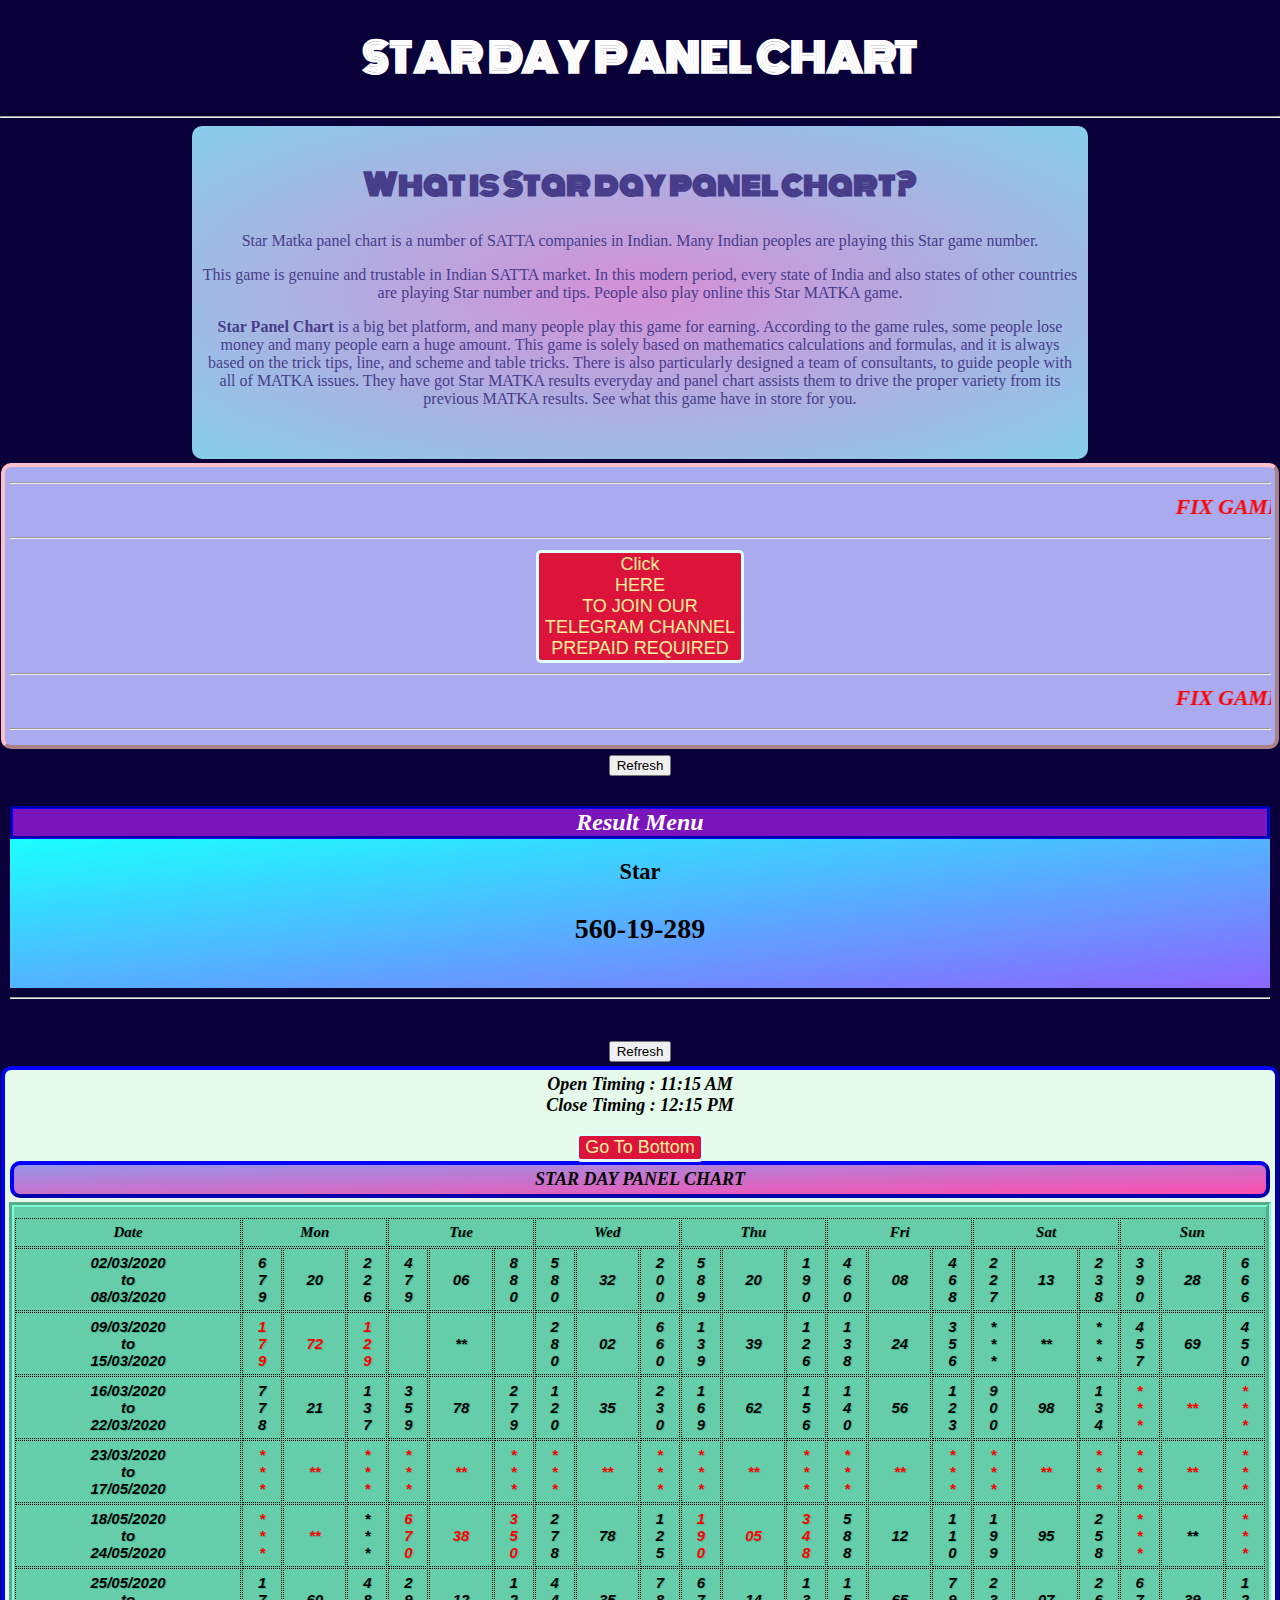
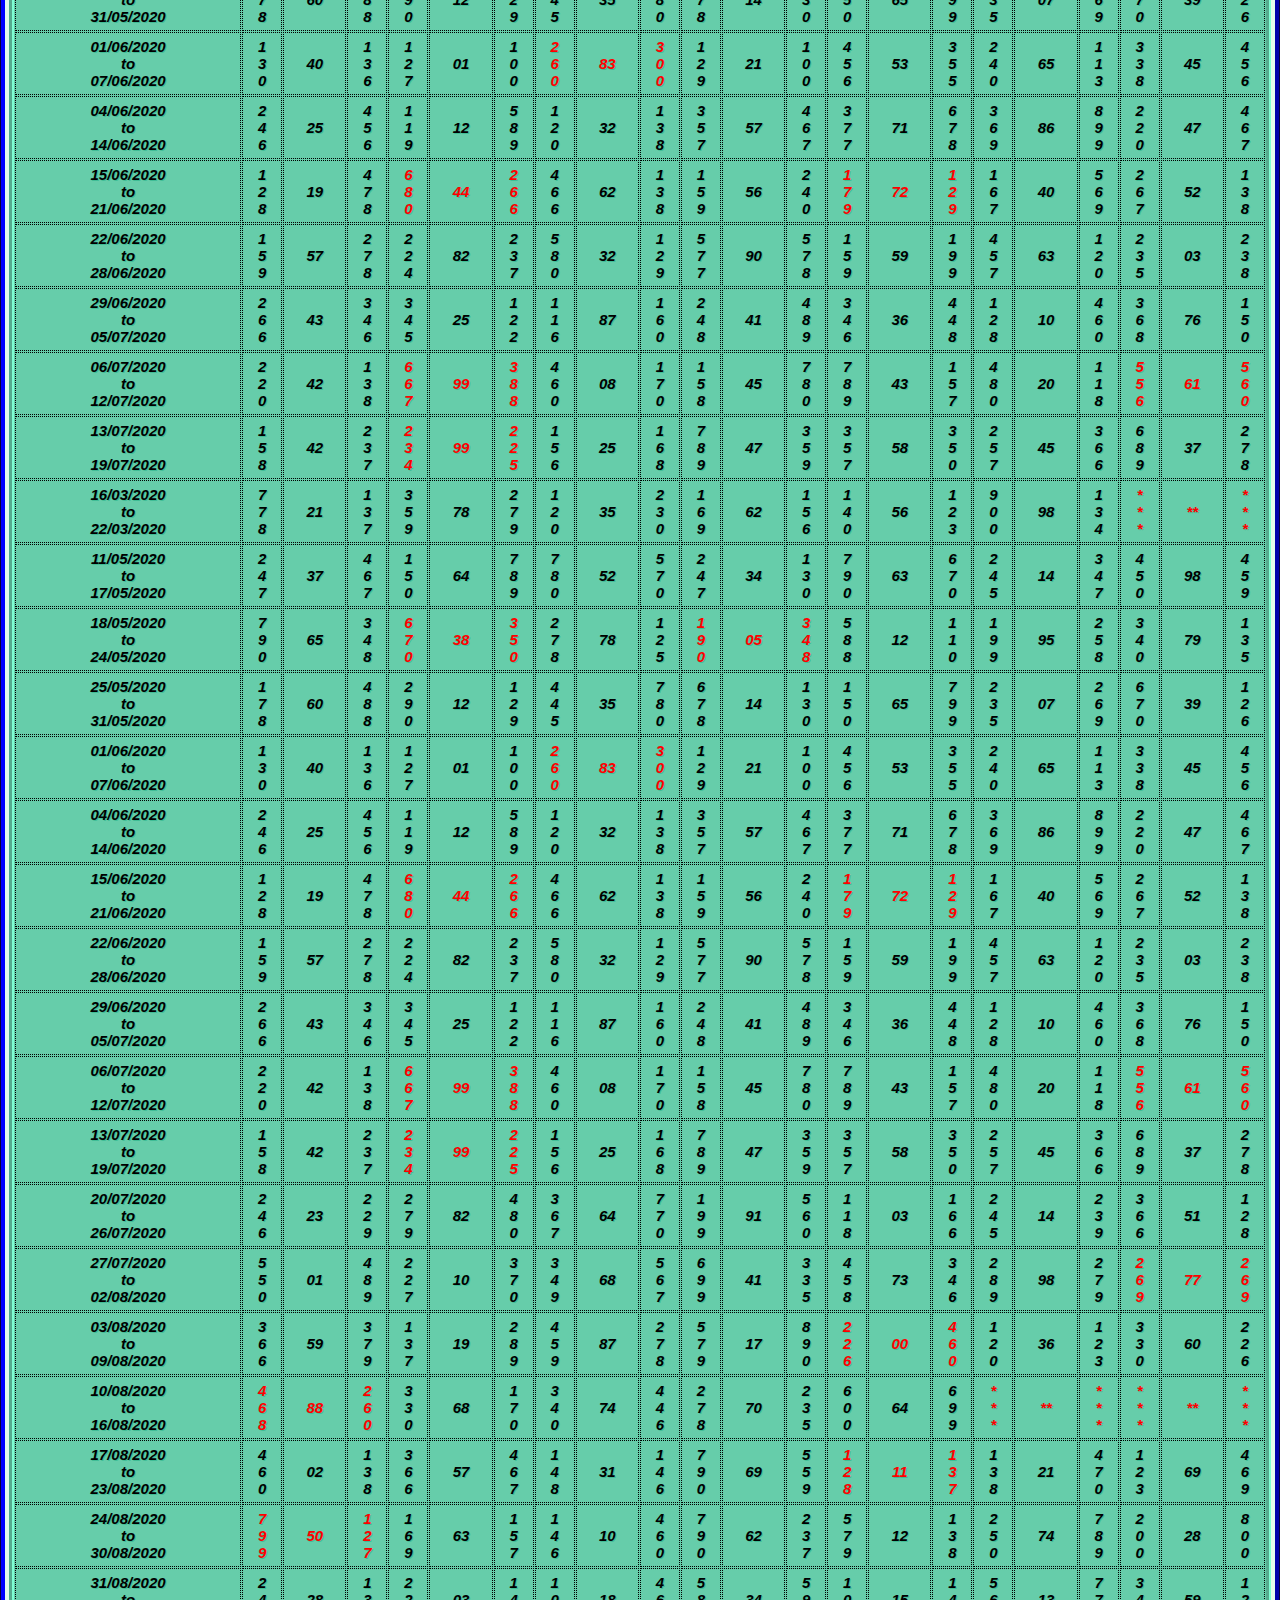
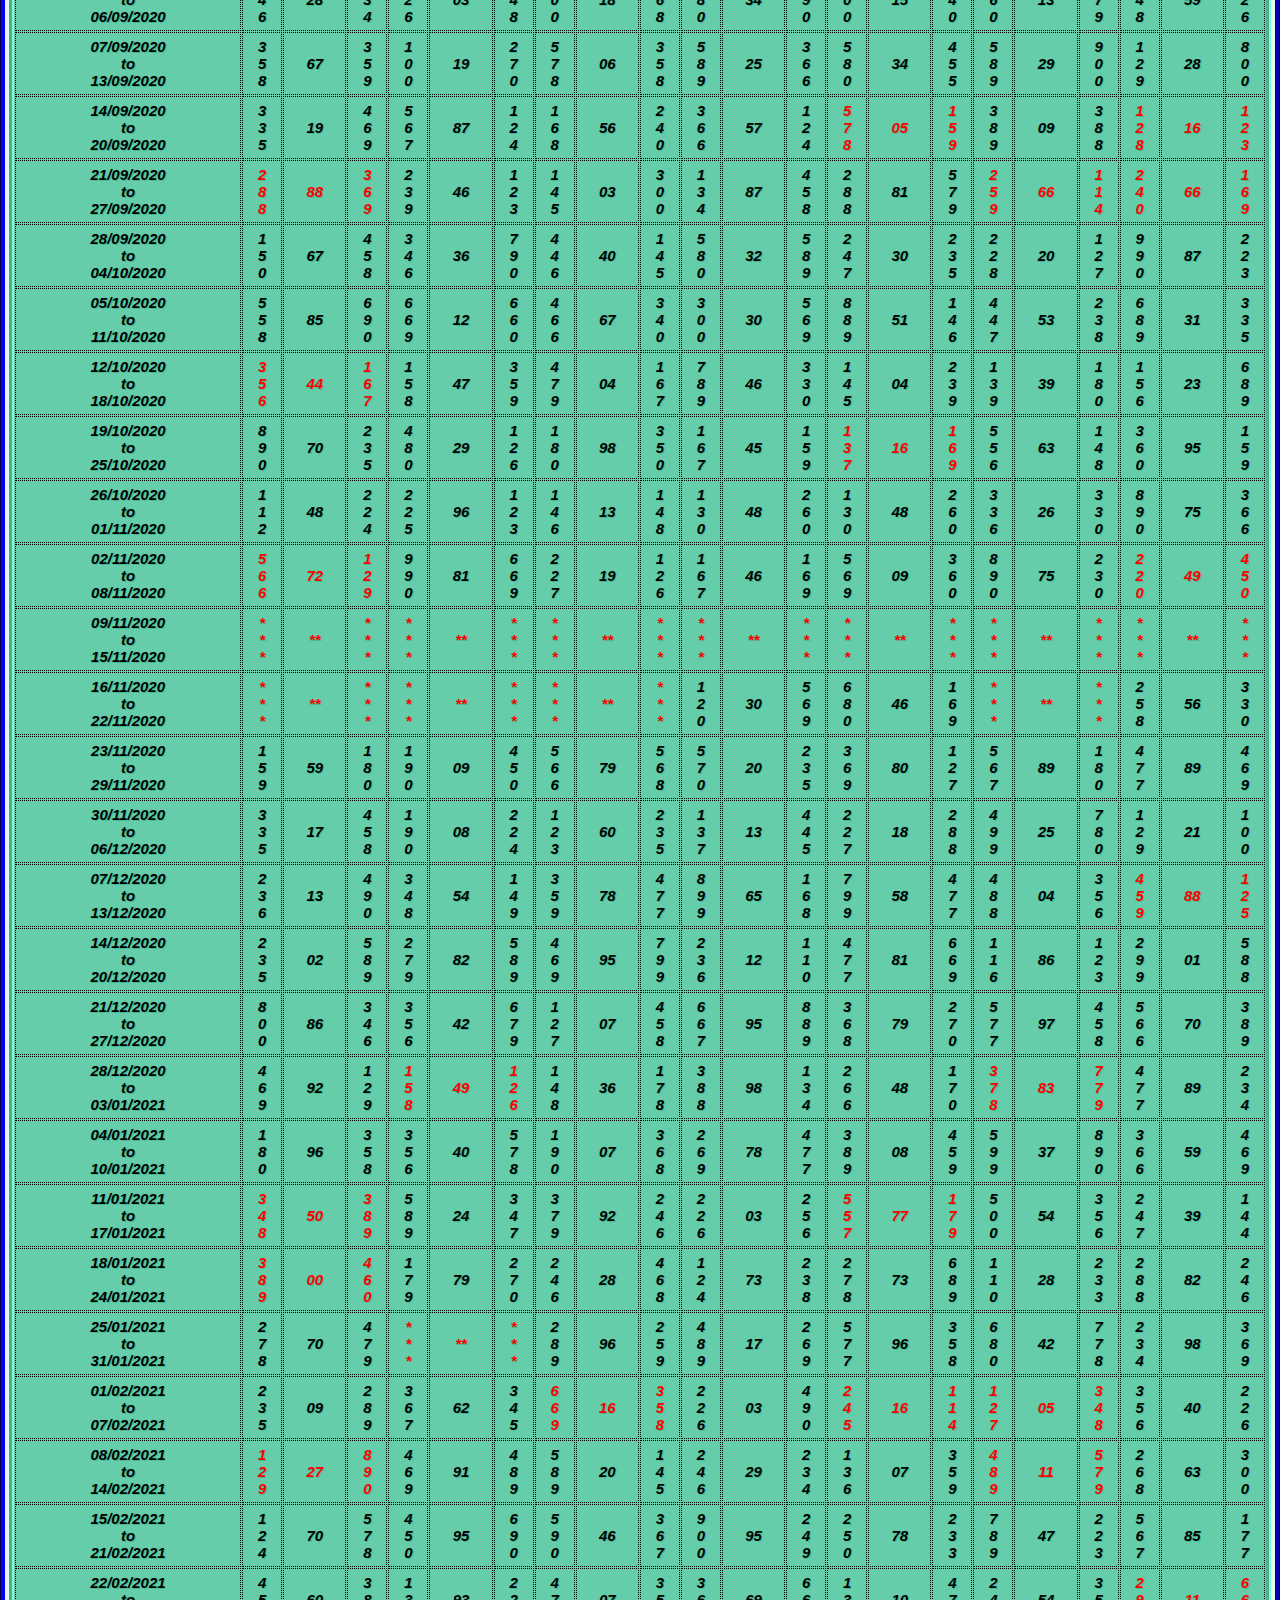
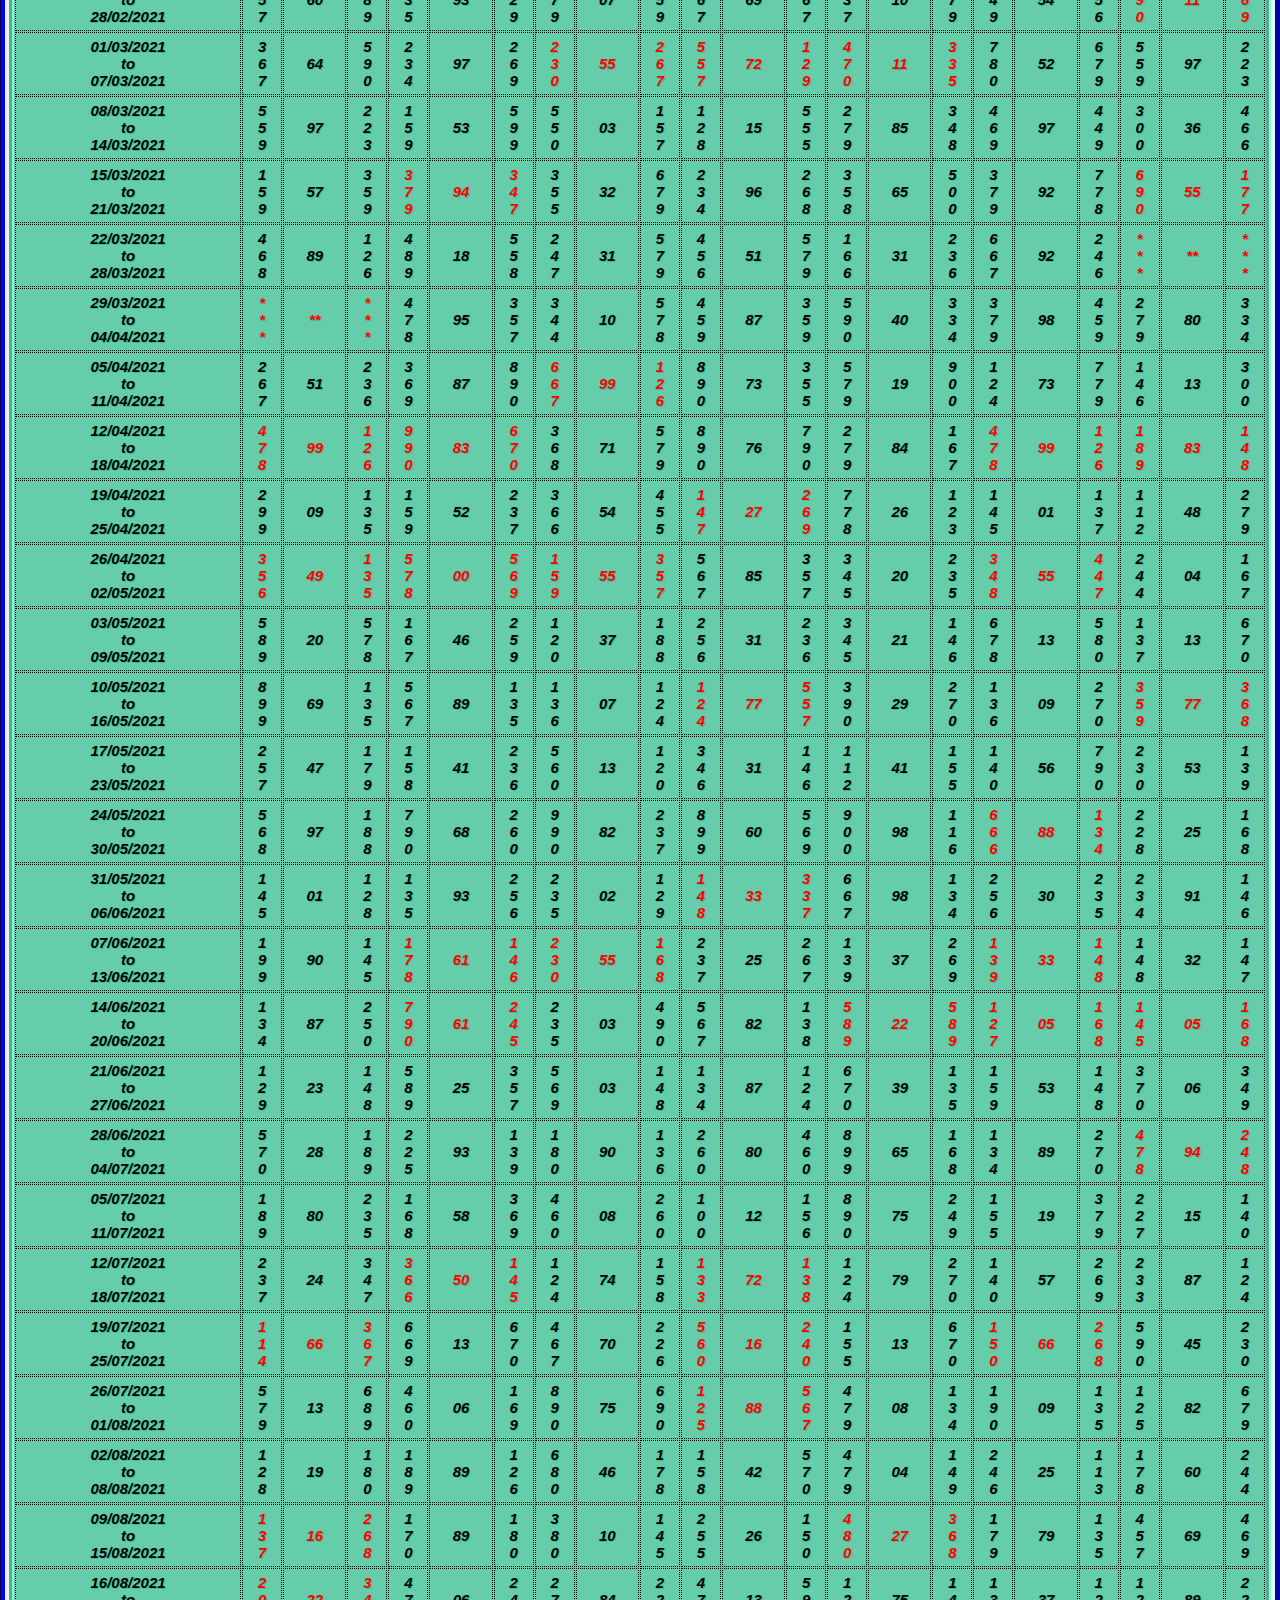
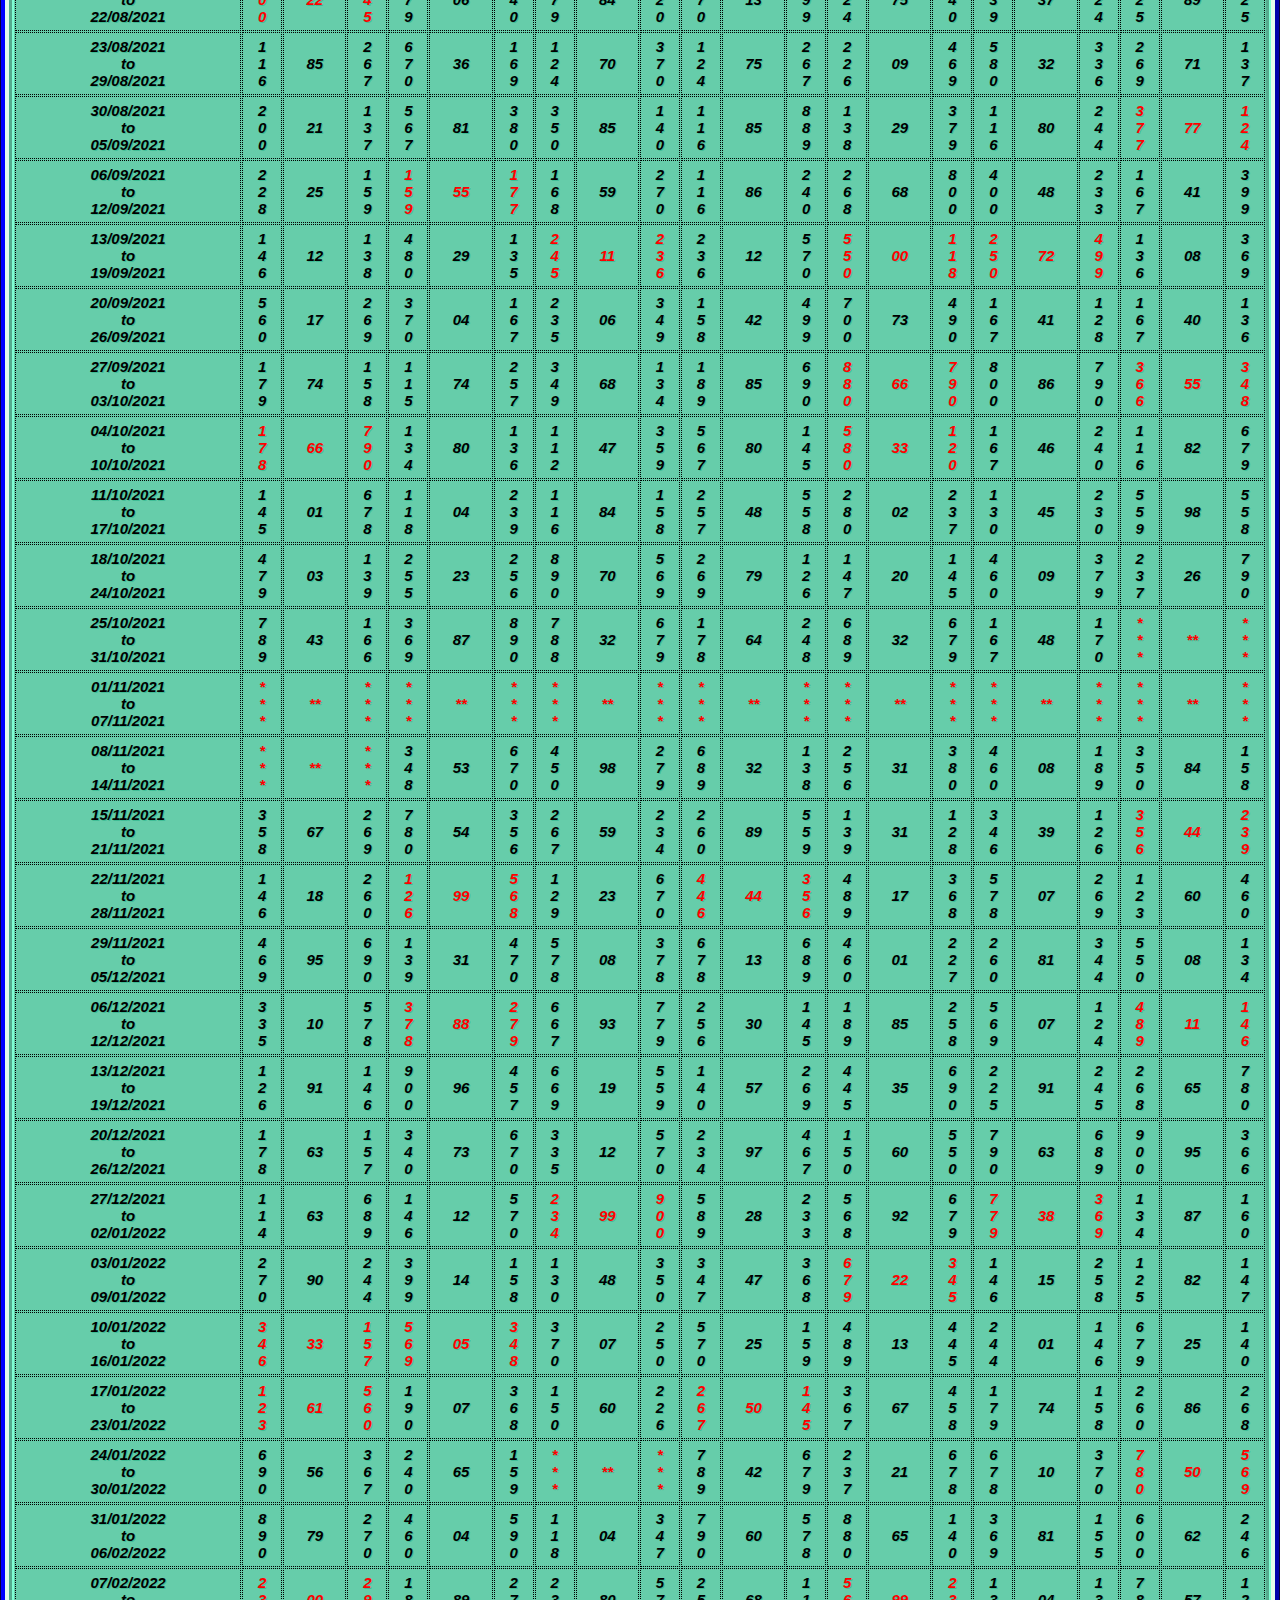
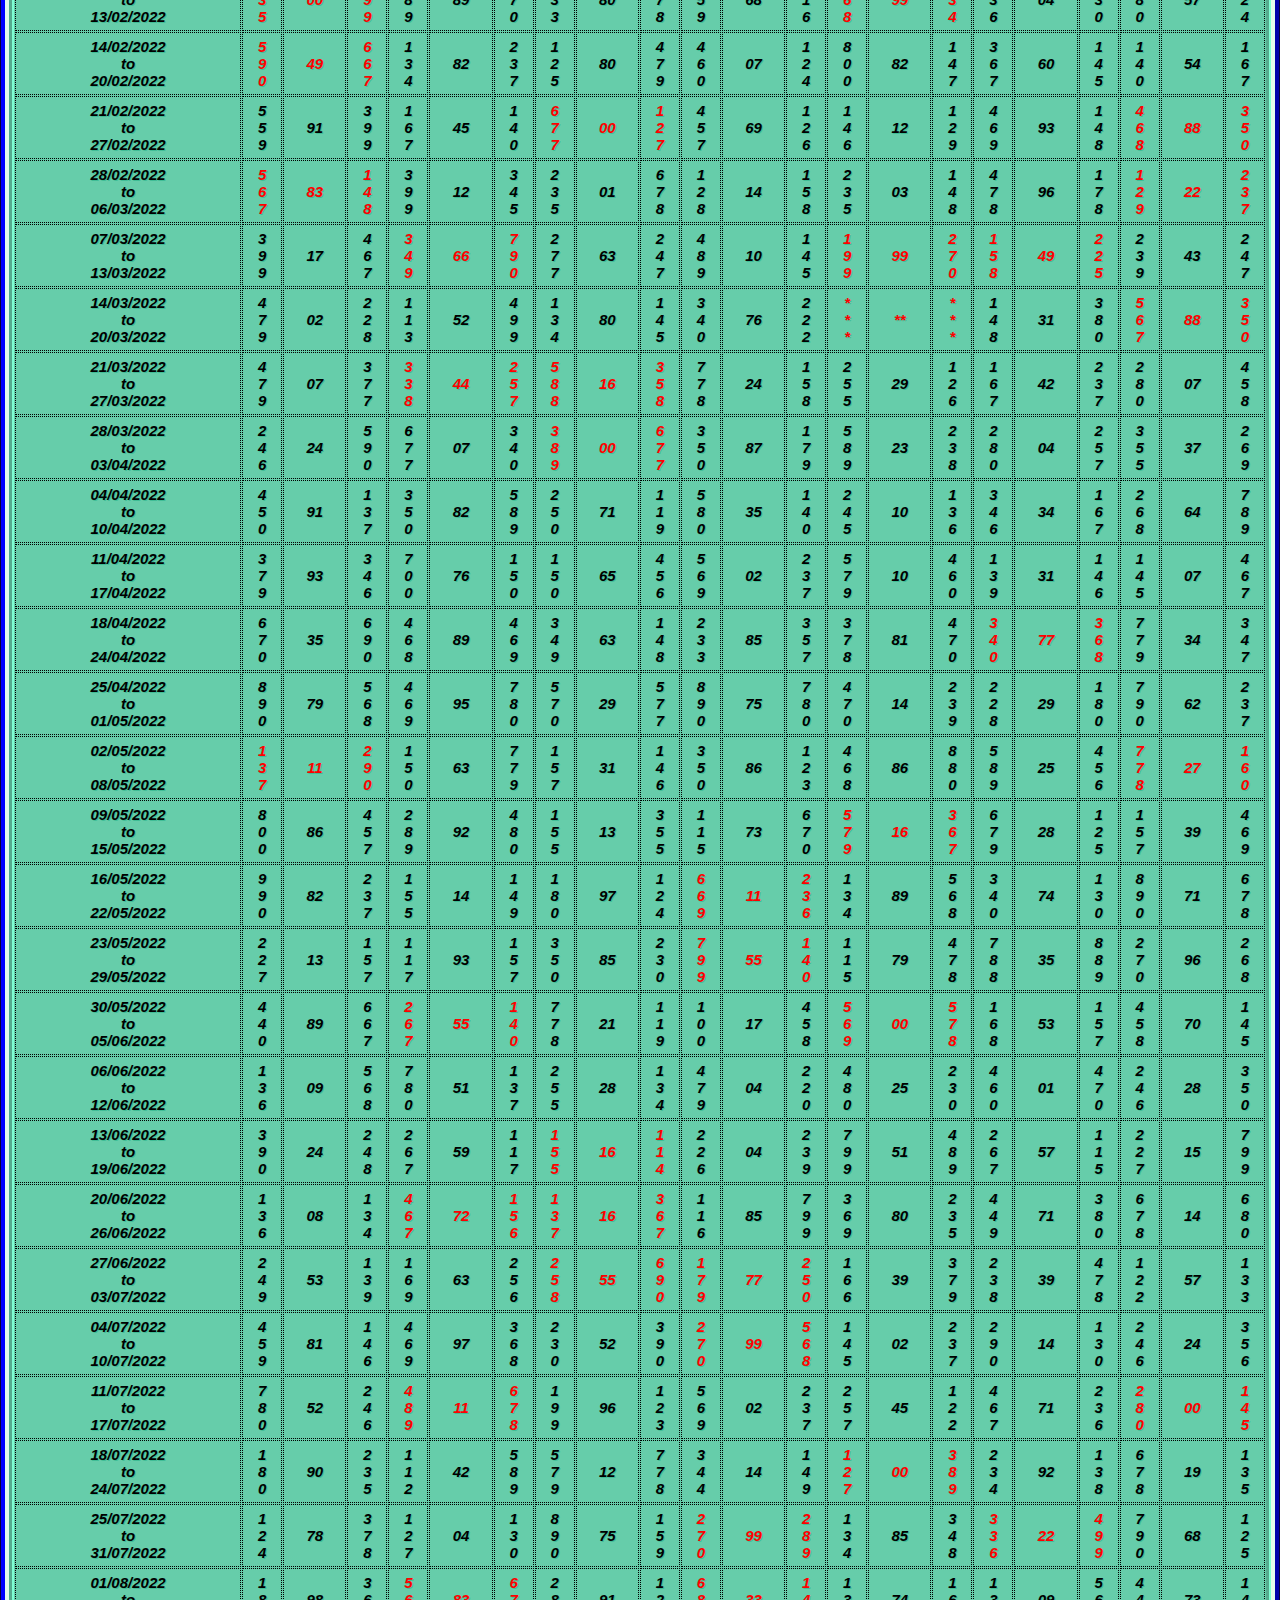
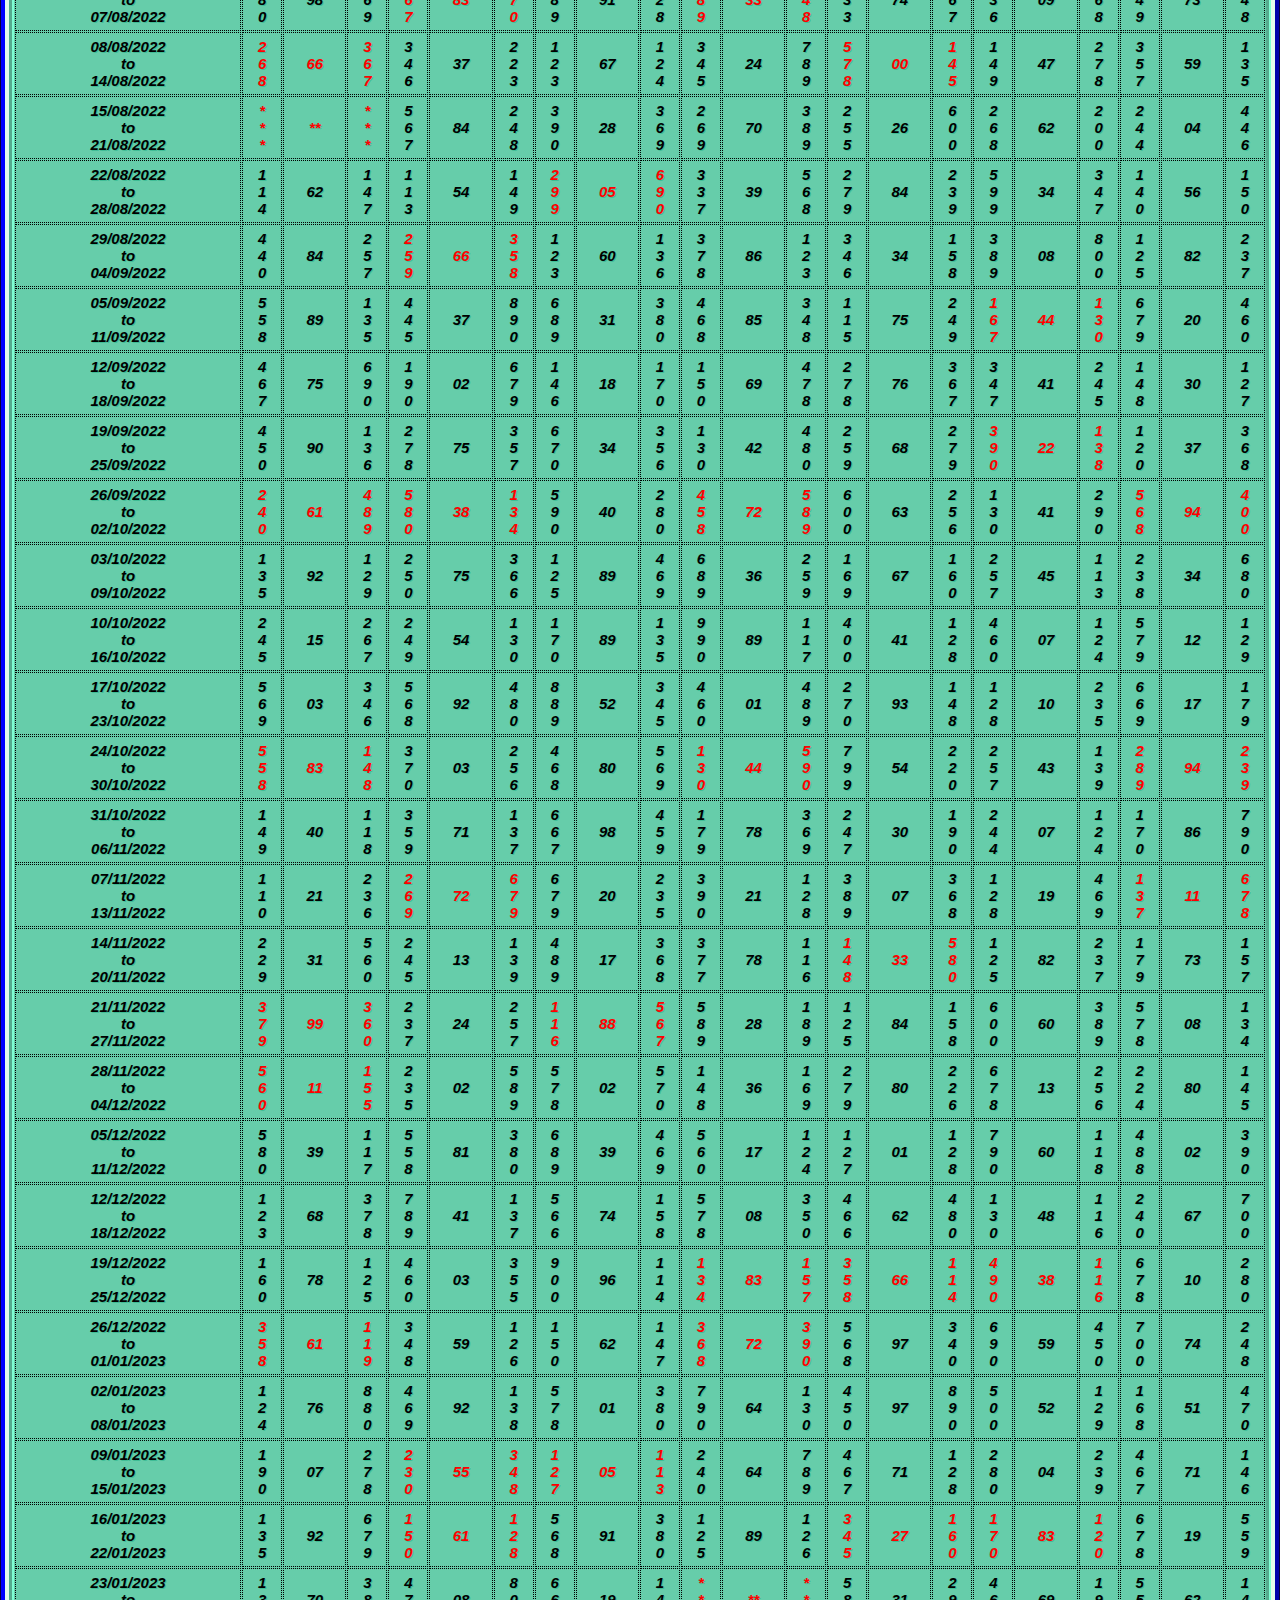
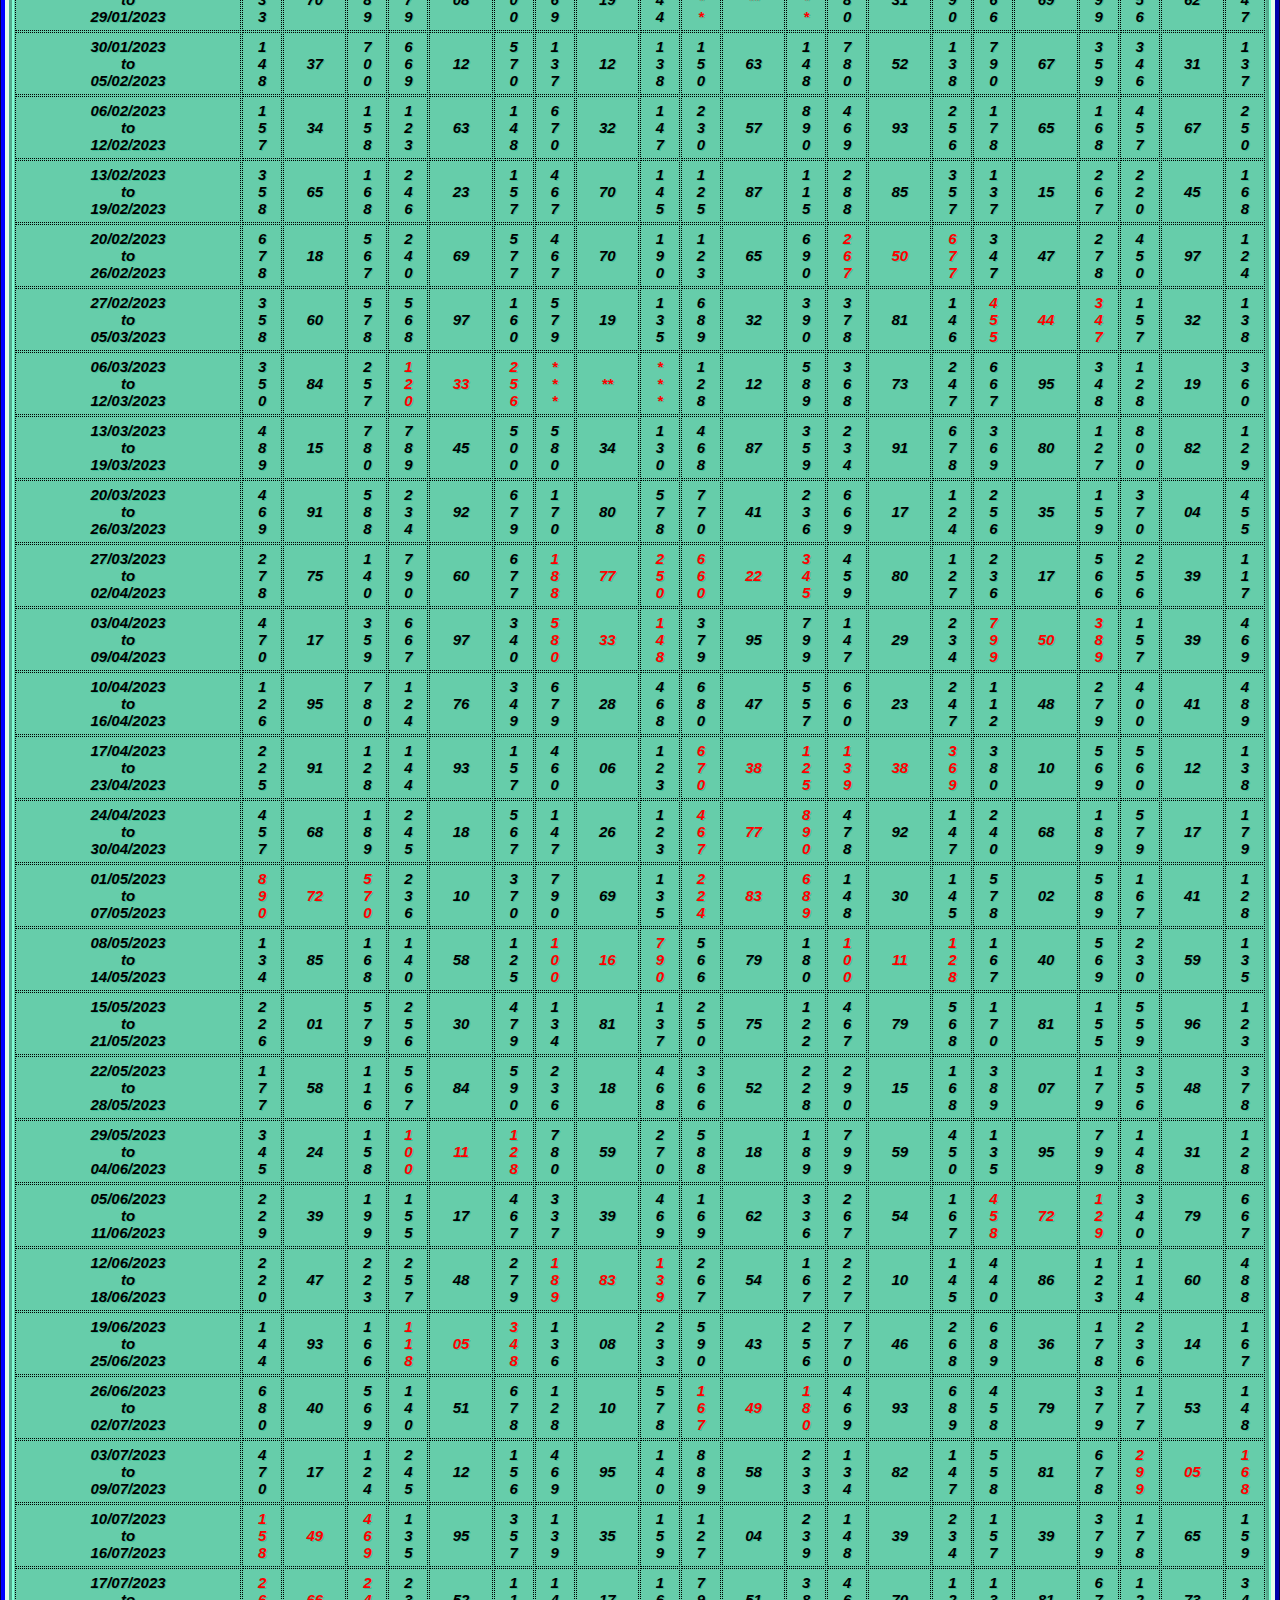
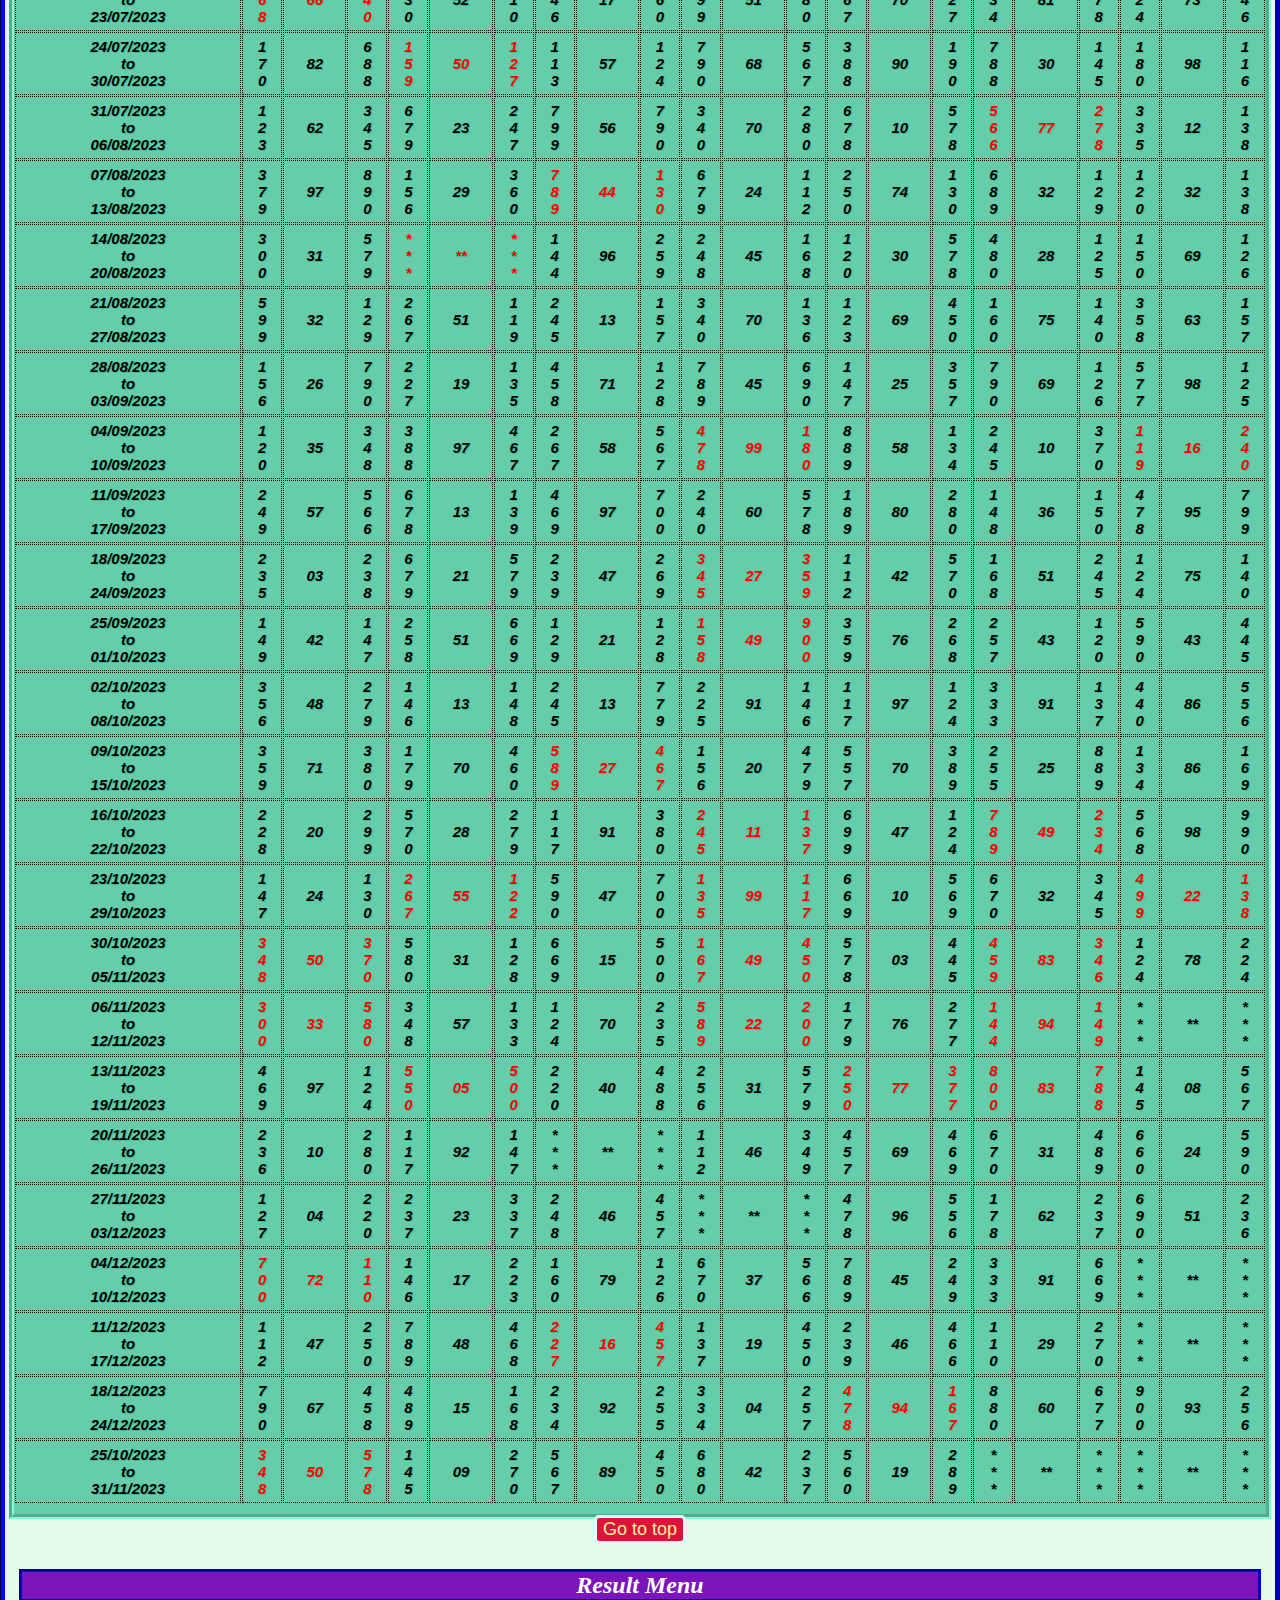
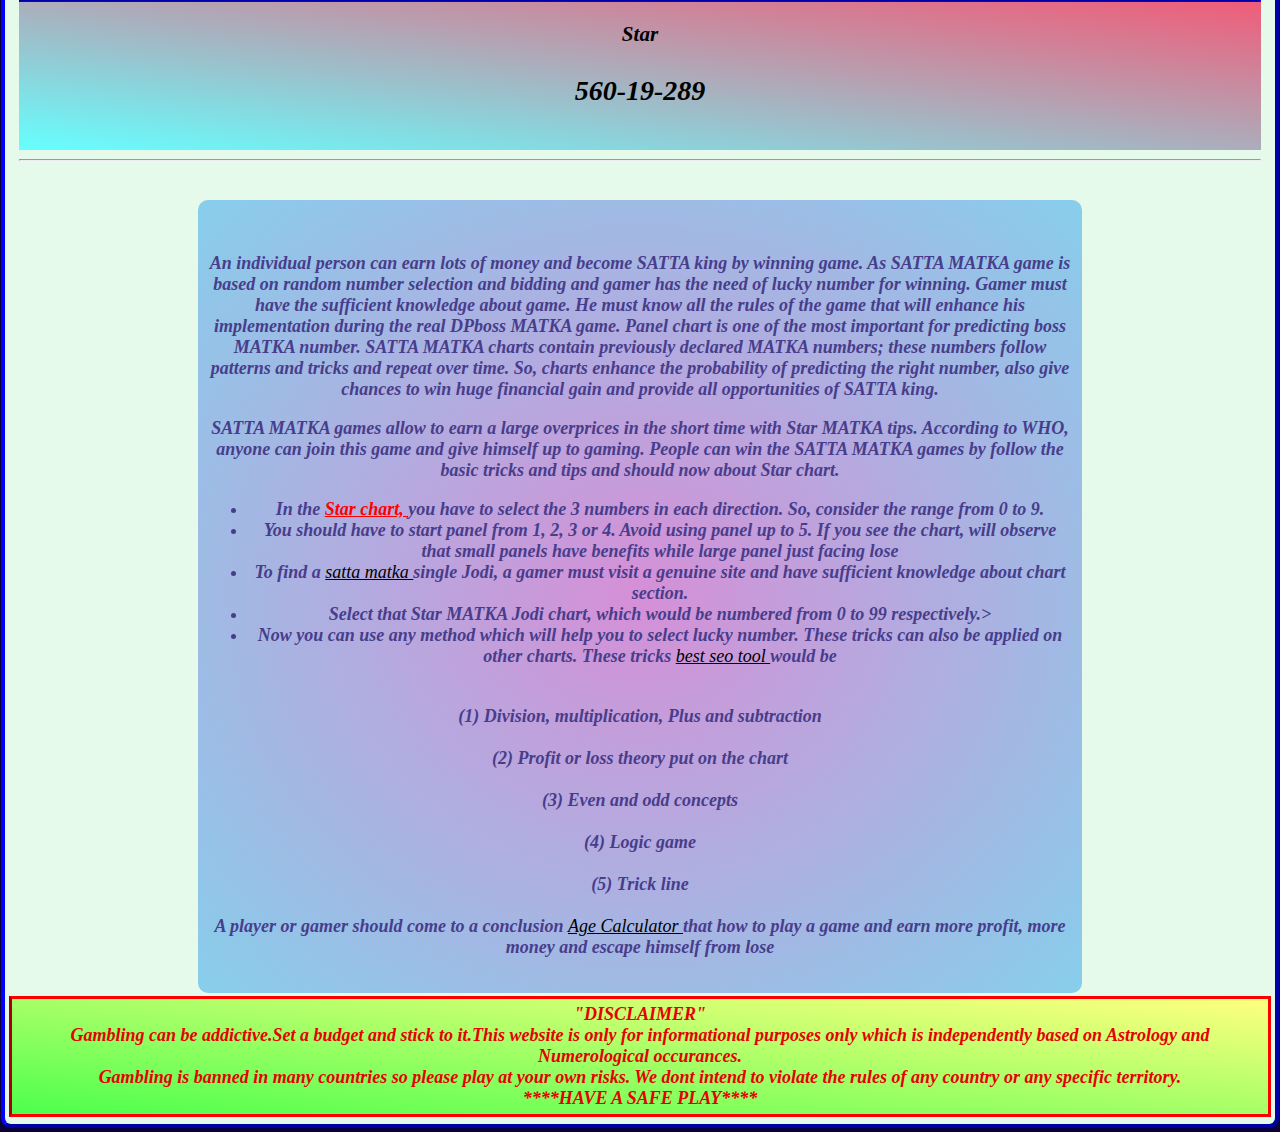
==== commit 777a91af: "Update index - 29/12/2023" ====
--- a/index.html
+++ b/index.html
@@ -376,7 +376,7 @@
    <div>
       <div class="info text-left shadow bg-color11" style=" background: linear-gradient(to bottom right,#1AFFFF,#8C66FF);padding:15px;"> 
          <h3 class="info-title" style="color:black;margin:5px;">Star</h3>
-            <p style="color:black;font-size: 28px;font-weight: bold;padding-top:0;" class="description">567-89-450</p>         
+            <p style="color:black;font-size: 28px;font-weight: bold;padding-top:0;" class="description">560-19-289</p>         
       </div>
    </div>
    <hr></div>
@@ -7696,13 +7696,13 @@
 <td class="">89</td>
 <td class="">4<br>5<br>0</td>
 
-<td class="">*<br>*<br>*</td>
-<td class="">**</td>
-<td class="">*<br>*<br>*</td>
-
-<td class="">*<br>*<br>*</td>
-<td class="">**</td>
-<td class="">*<br>*<br>*</td>
+<td class="">6<br>8<br>0</td>
+<td class="">42</td>
+<td class="">2<br>3<br>7</td>
+
+<td class="">5<br>6<br>0</td>
+<td class="">19</td>
+<td class="">2<br>8<br>9</td>
 
 <td class="">*<br>*<br>*</td>
 <td class="">**</td>
@@ -7737,7 +7737,7 @@
    <div>
       <div class="info text-left shadow bg-color11" style="background-image:linear-gradient(to top right,#66FFFF,#F05C79);padding:15px;"> 
          <h3 class="info-title" style="color:black;margin:5px;">Star</h3>
-            <p style="color:black;font-size: 28px;font-weight: bold;padding-top:0;" class="description">567-89-450</p>         
+            <p style="color:black;font-size: 28px;font-weight: bold;padding-top:0;" class="description">560-19-289</p>         
       </div>
    </div>
    <hr></div>
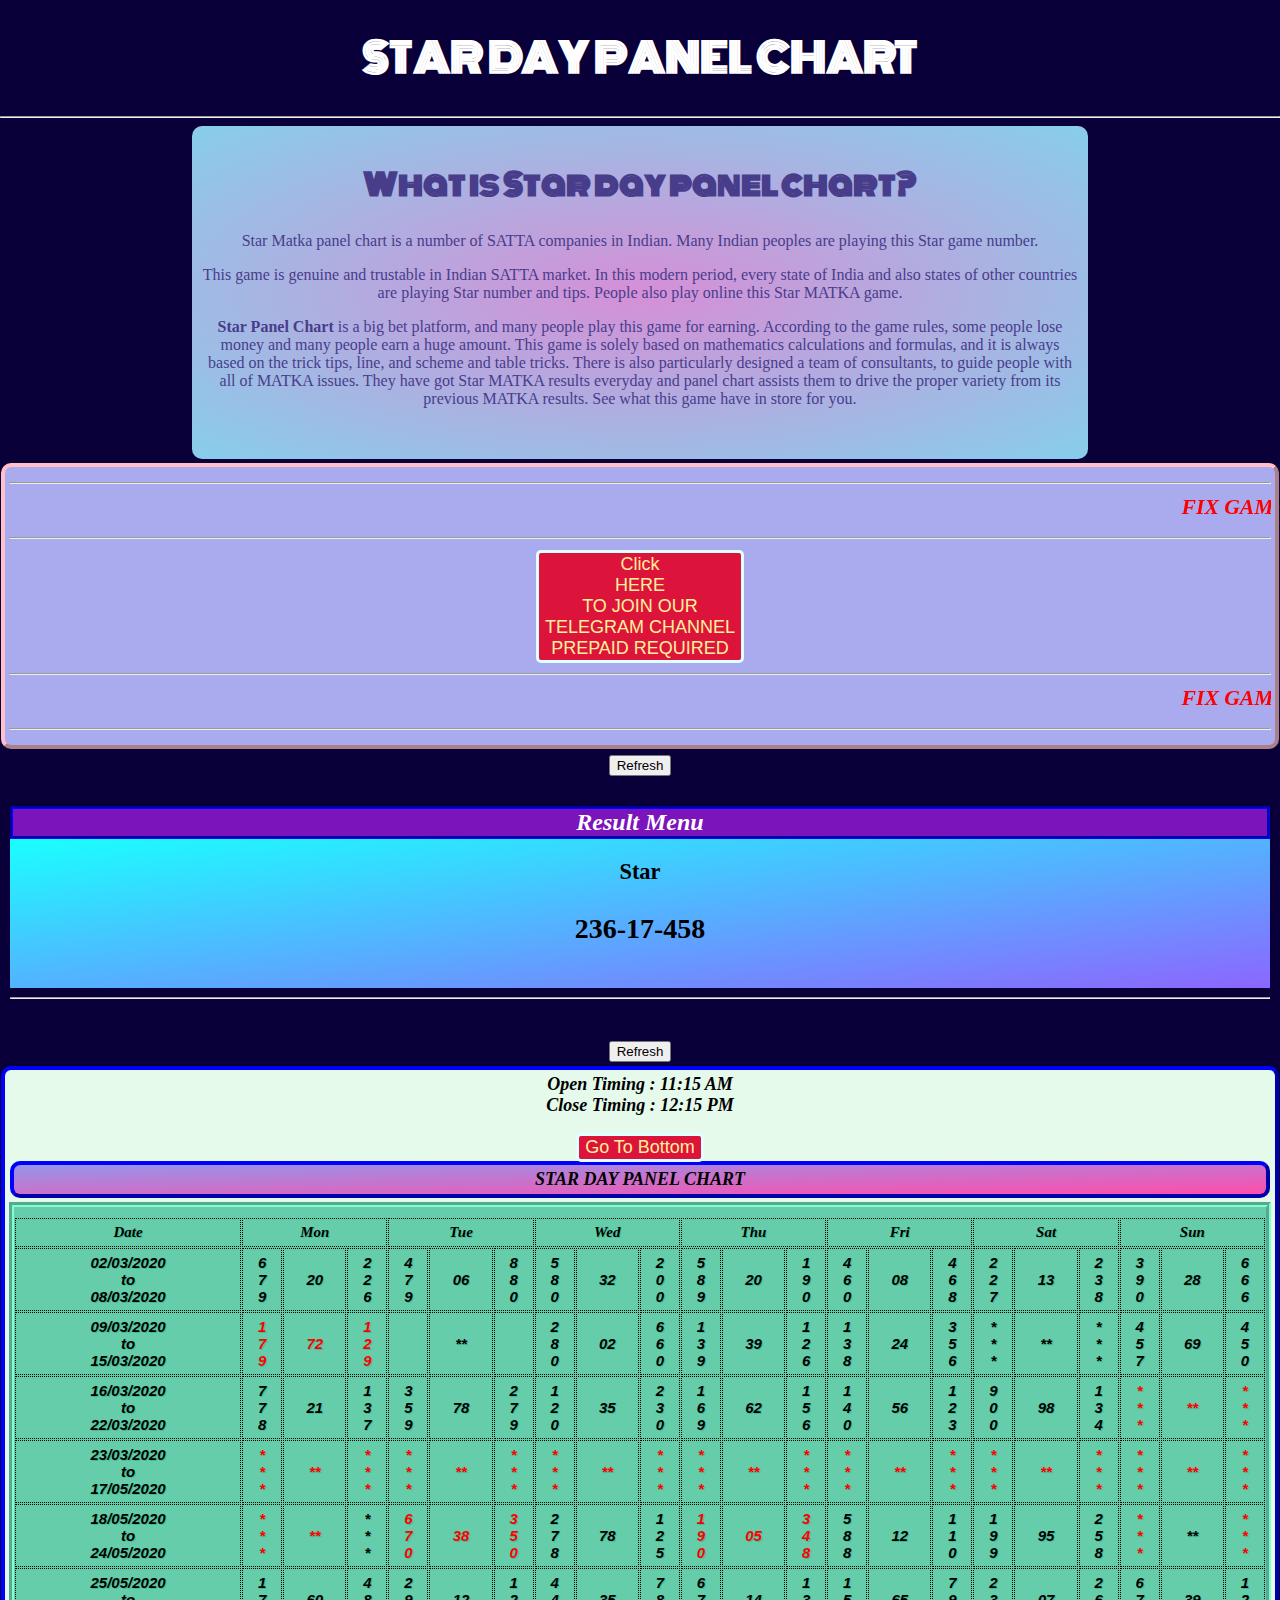
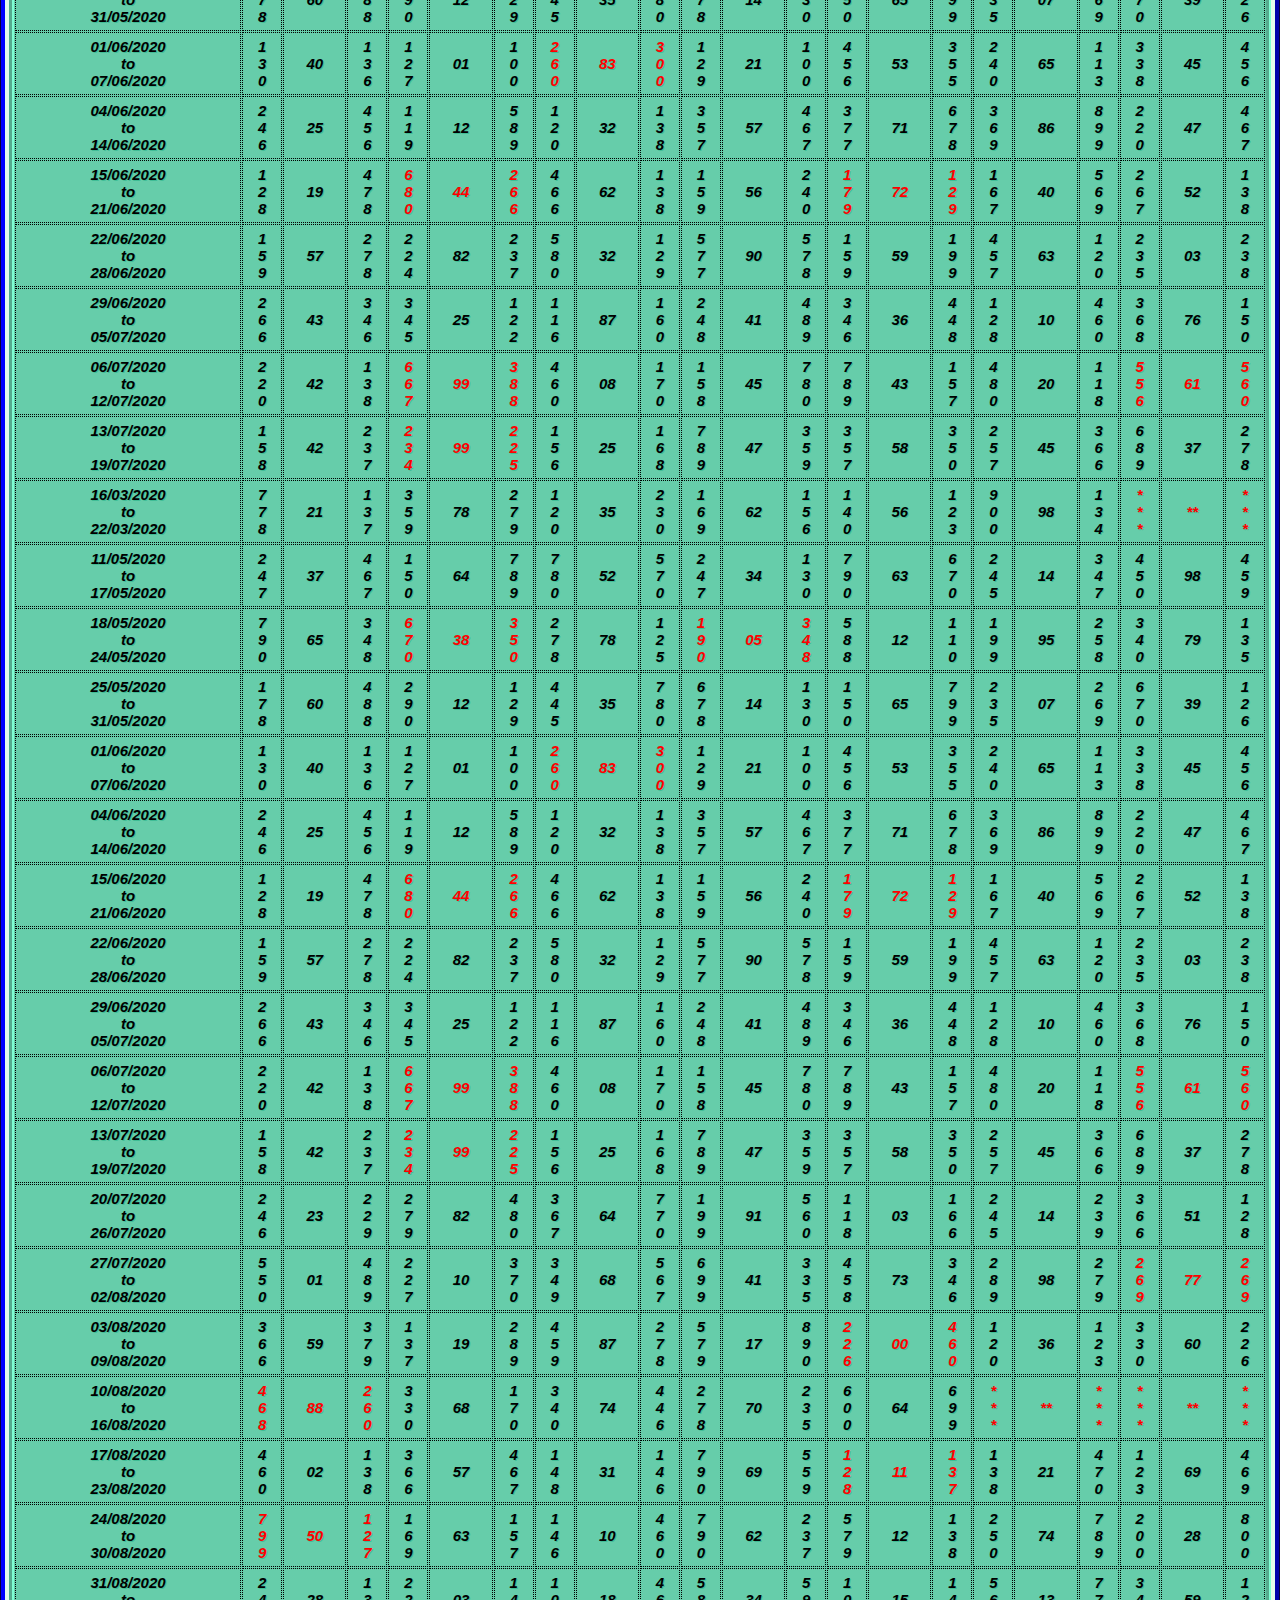
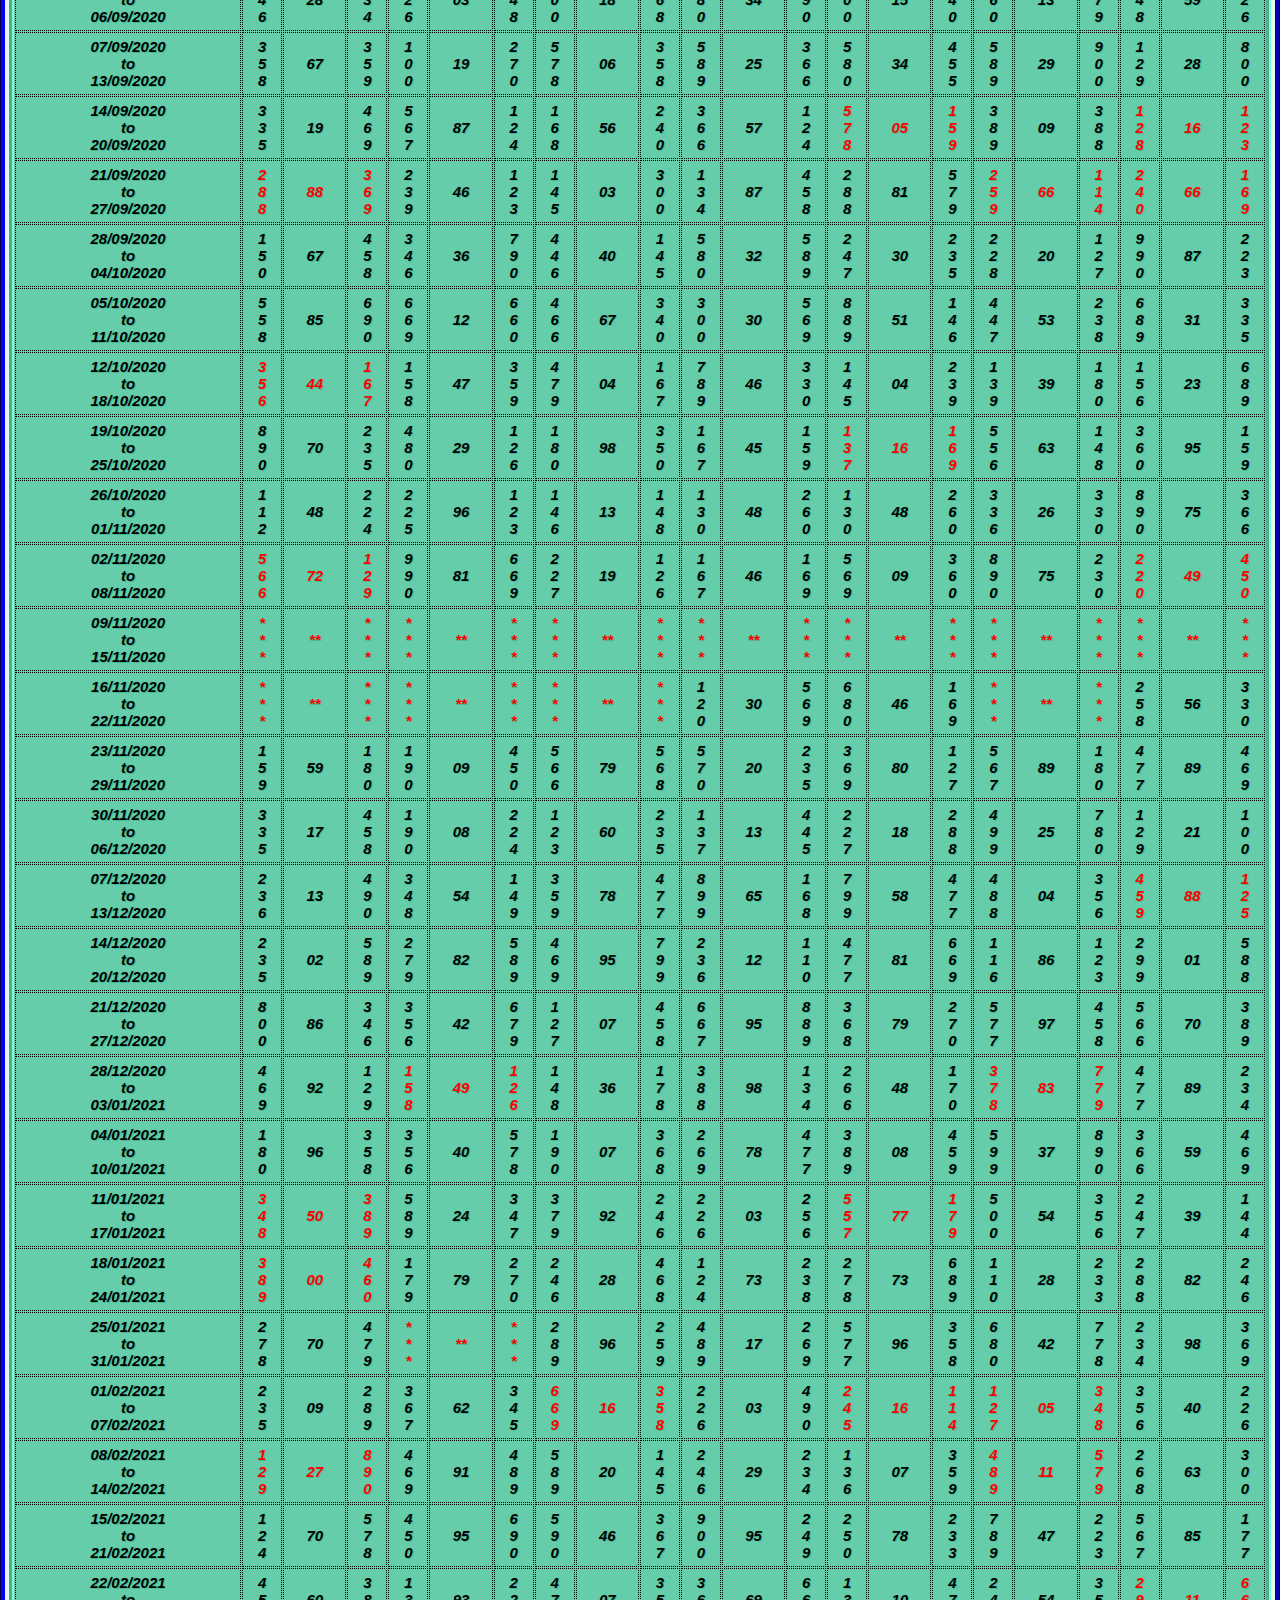
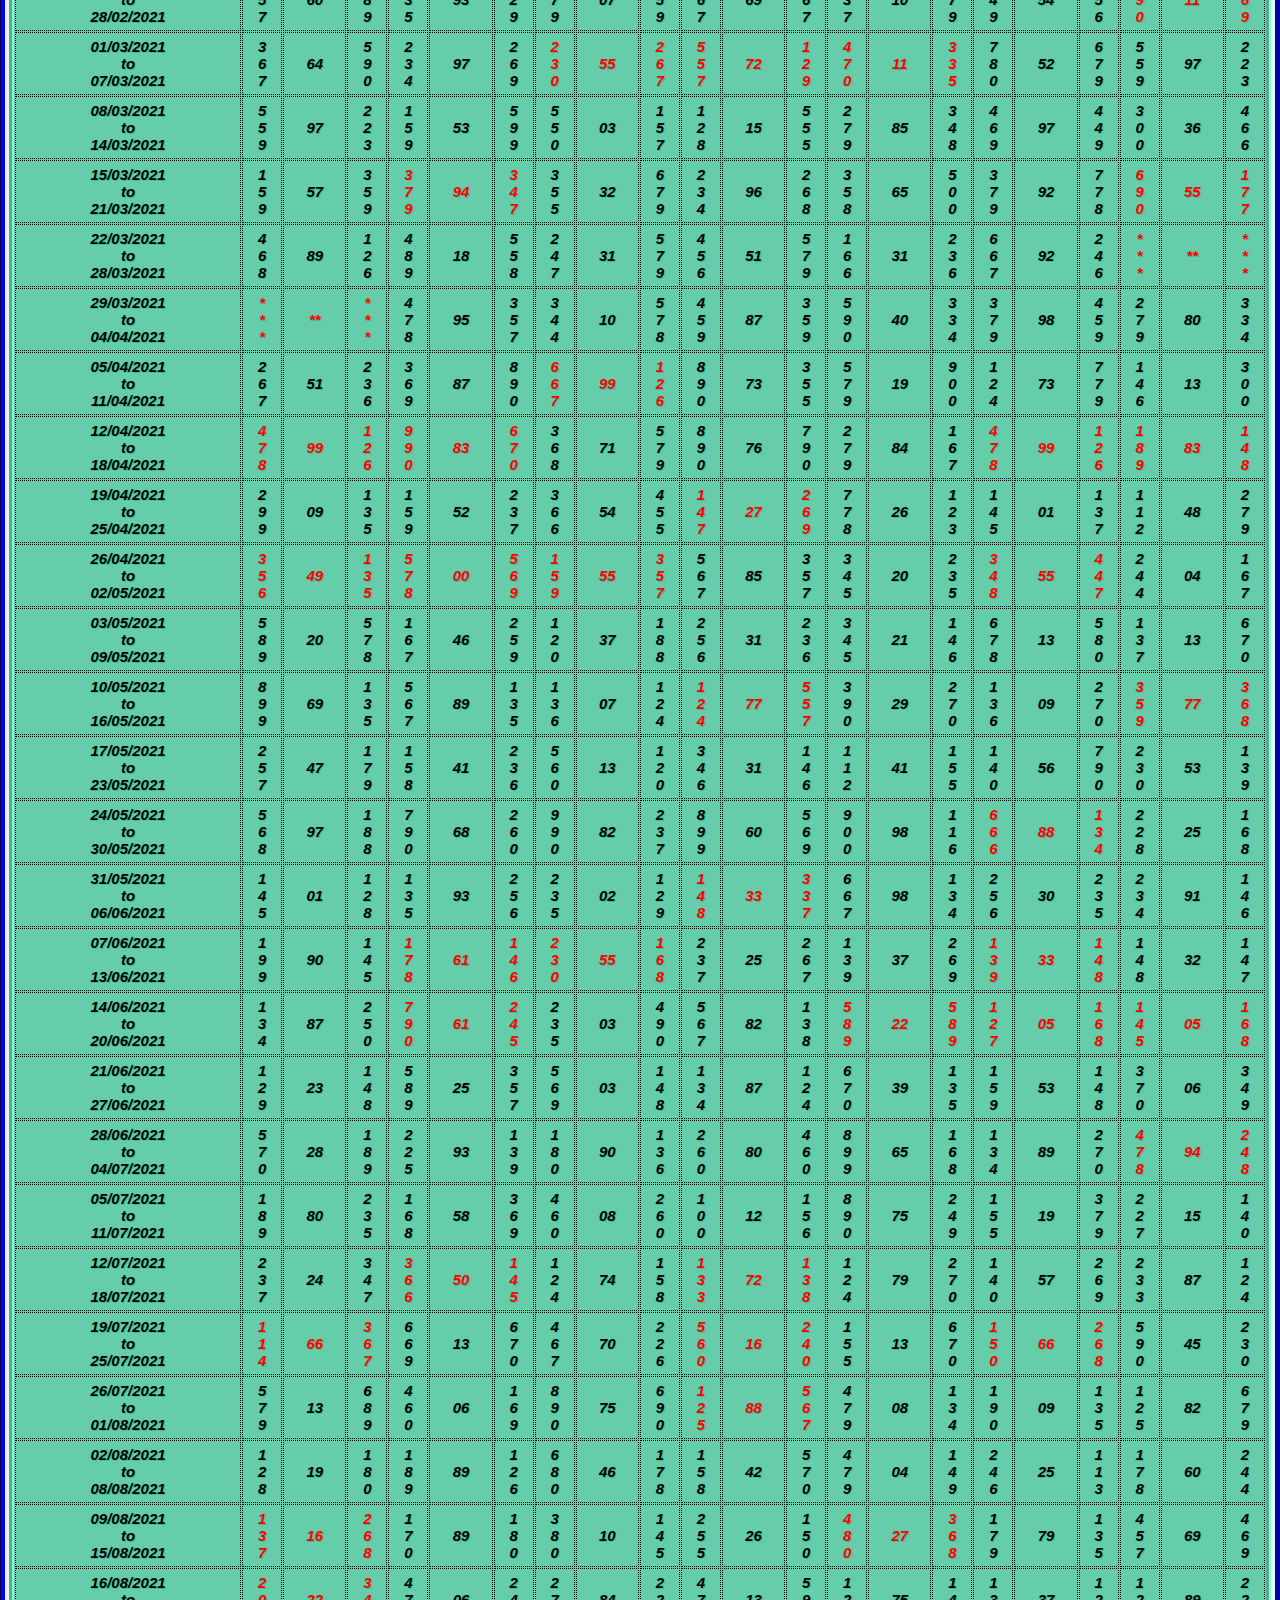
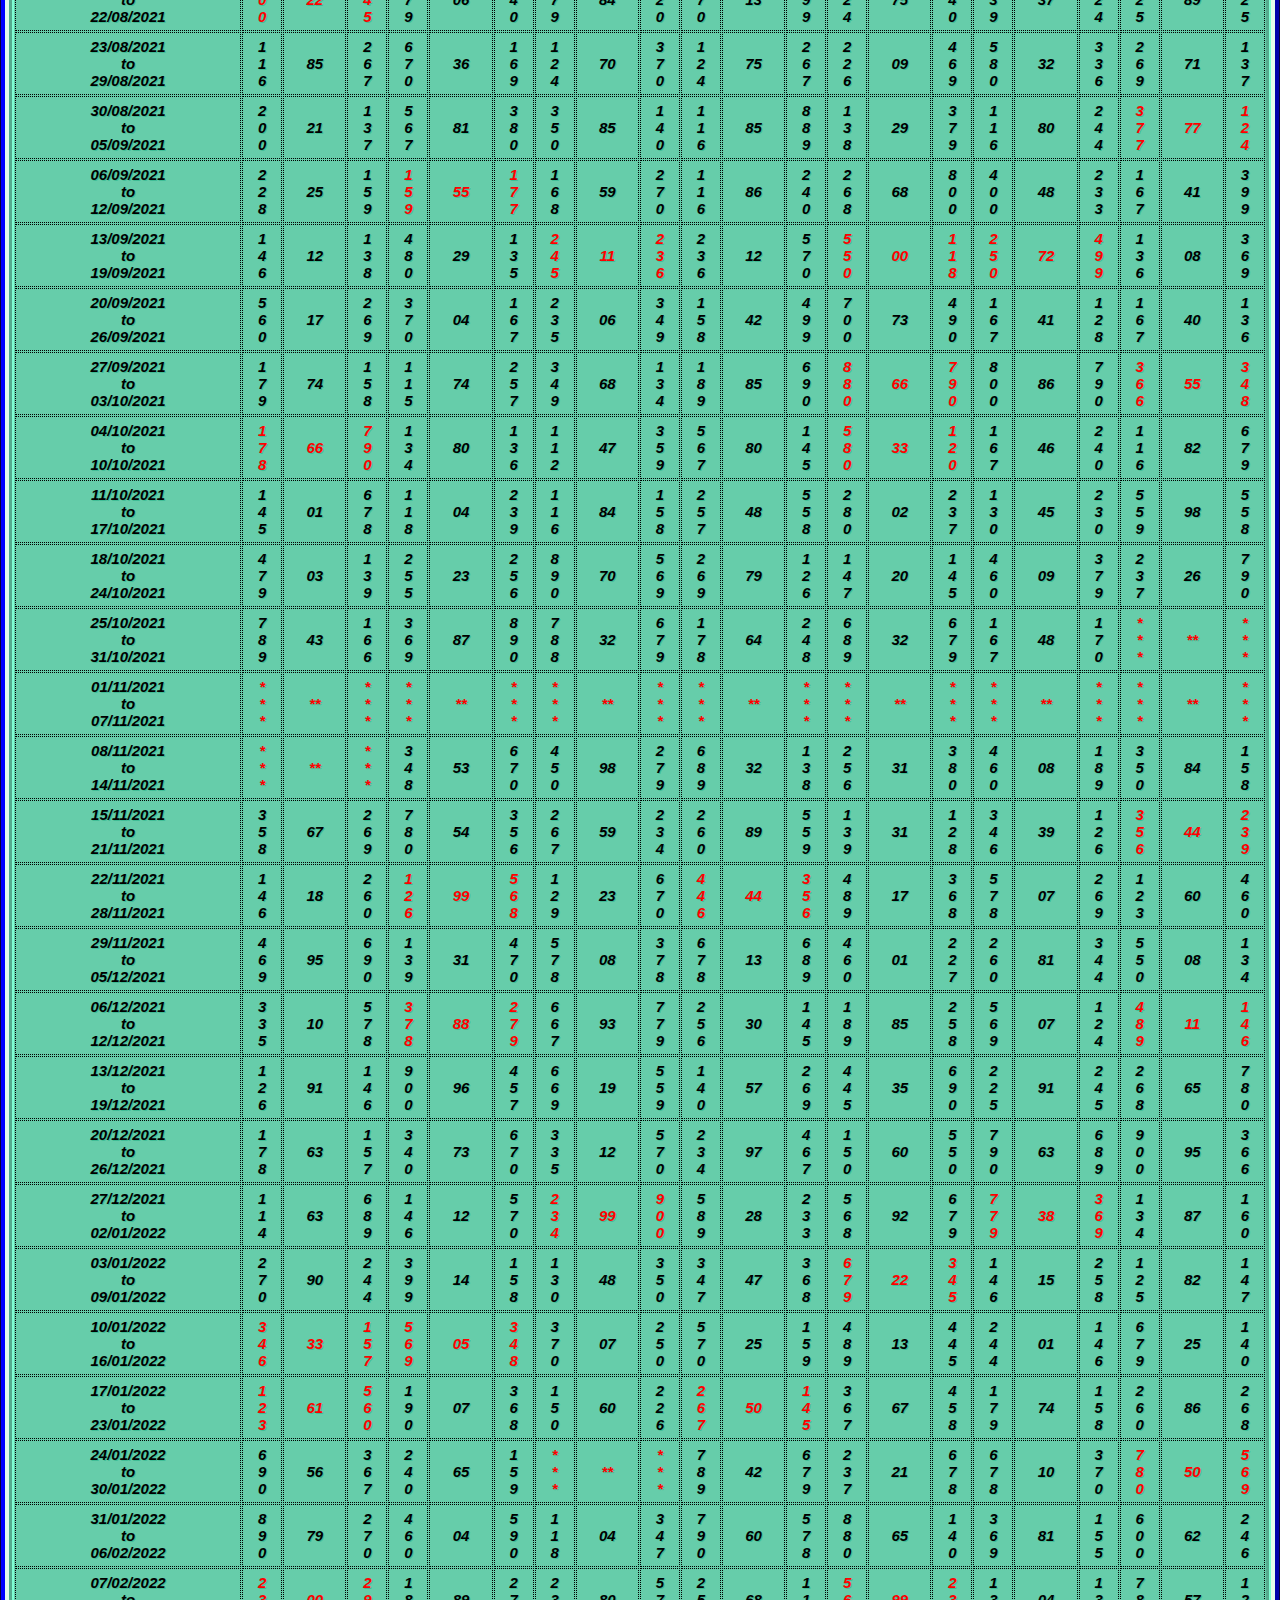
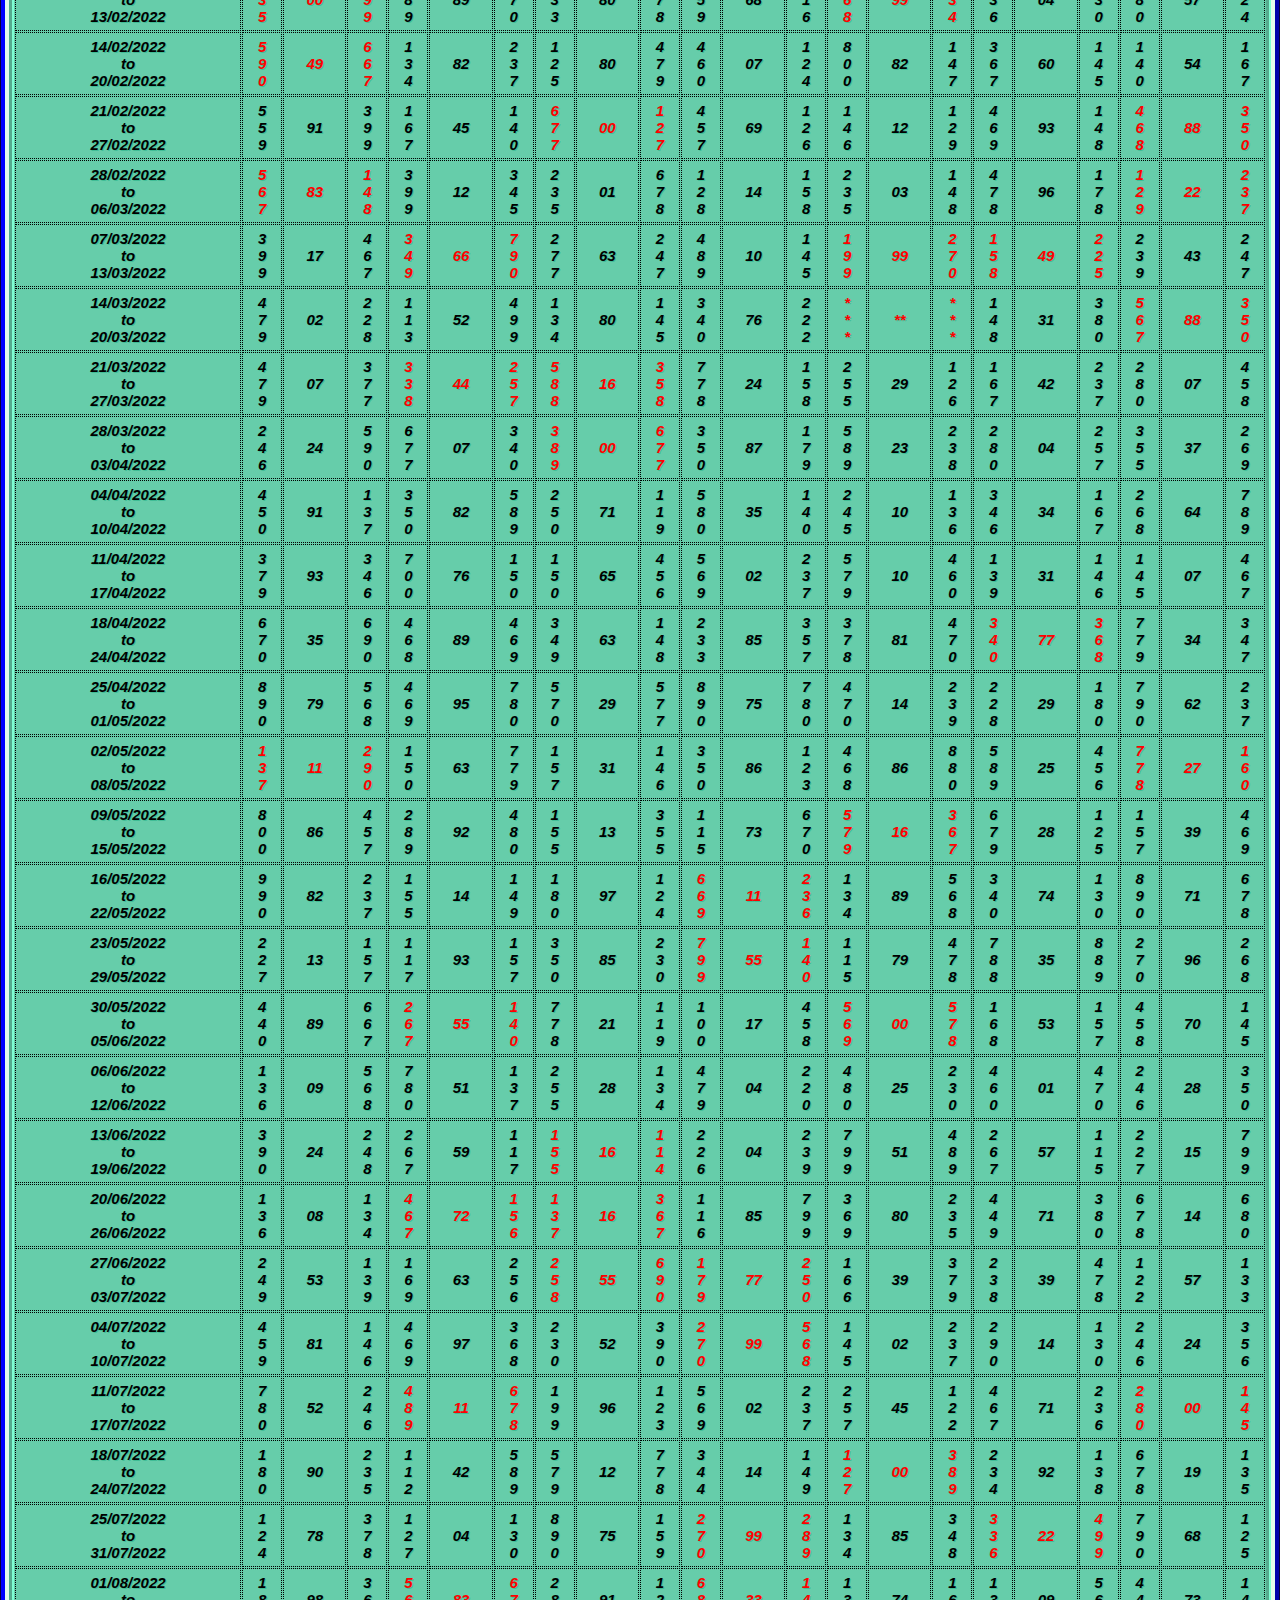
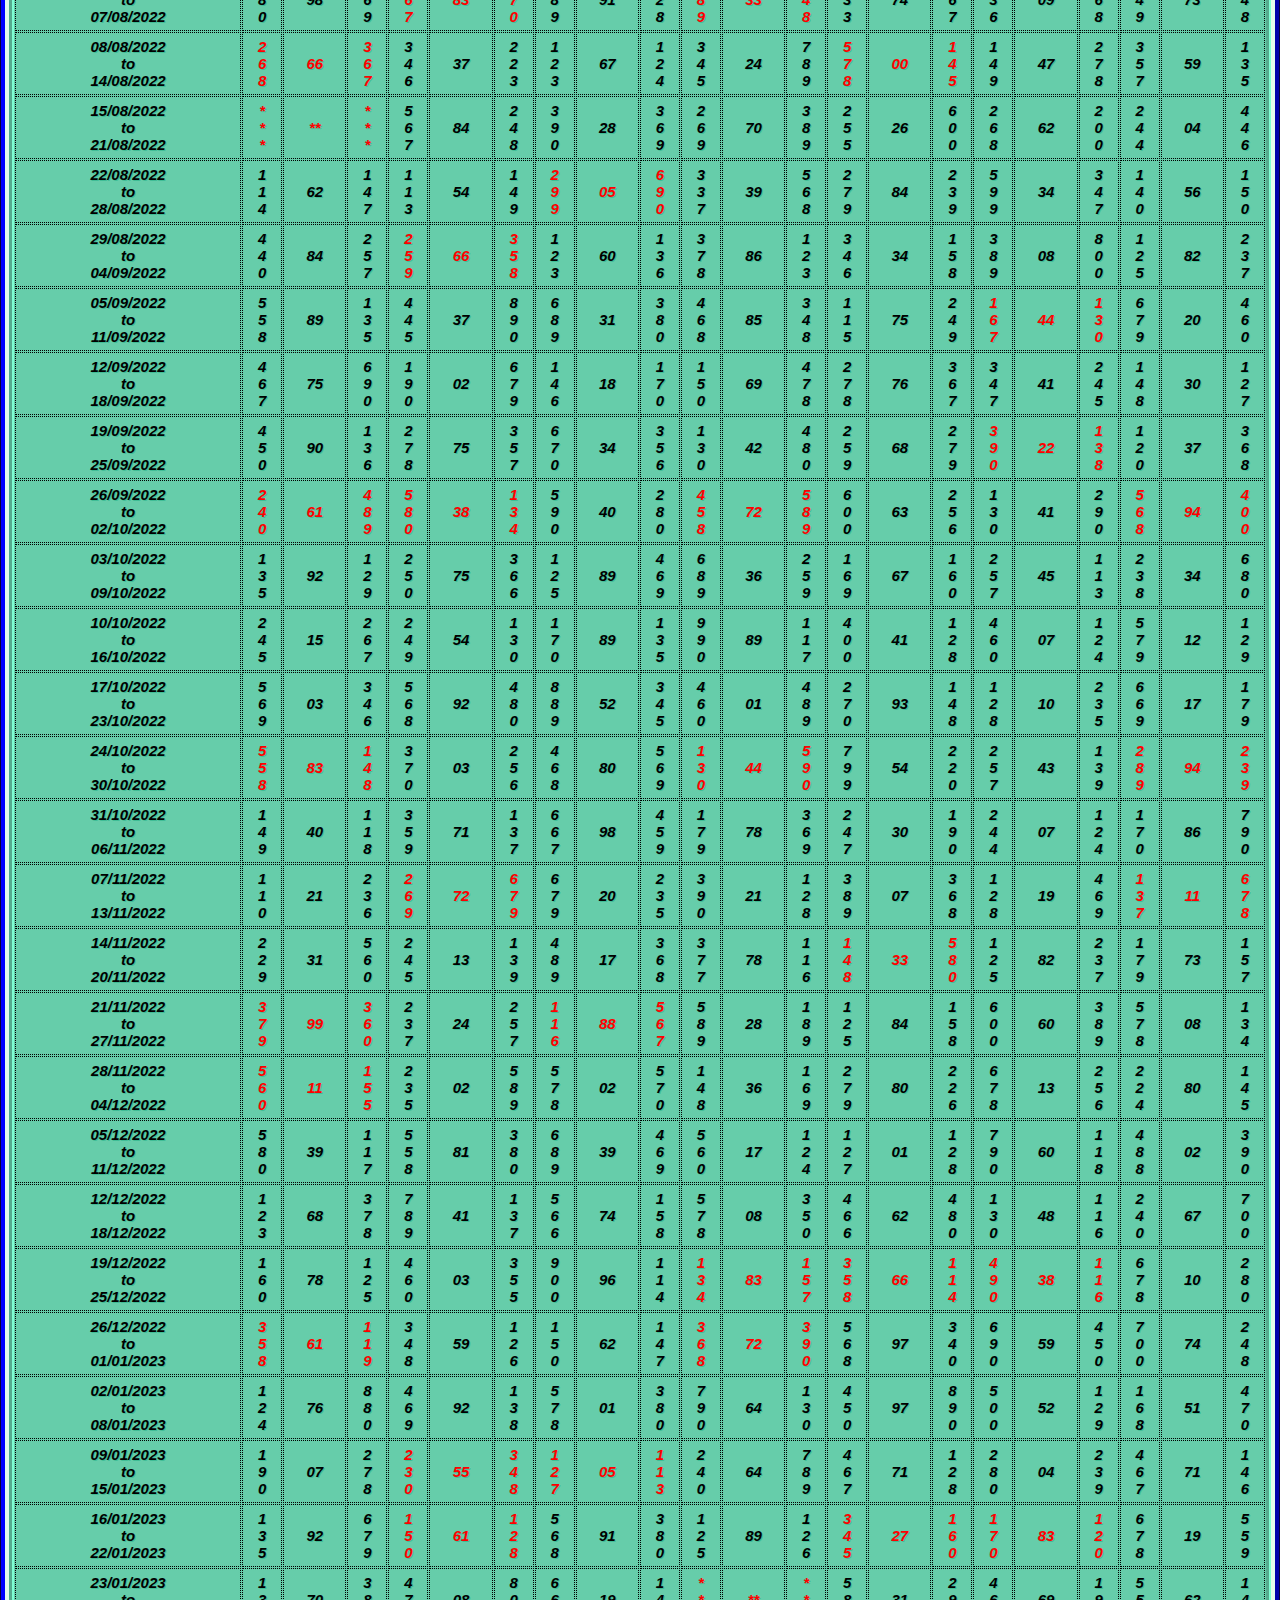
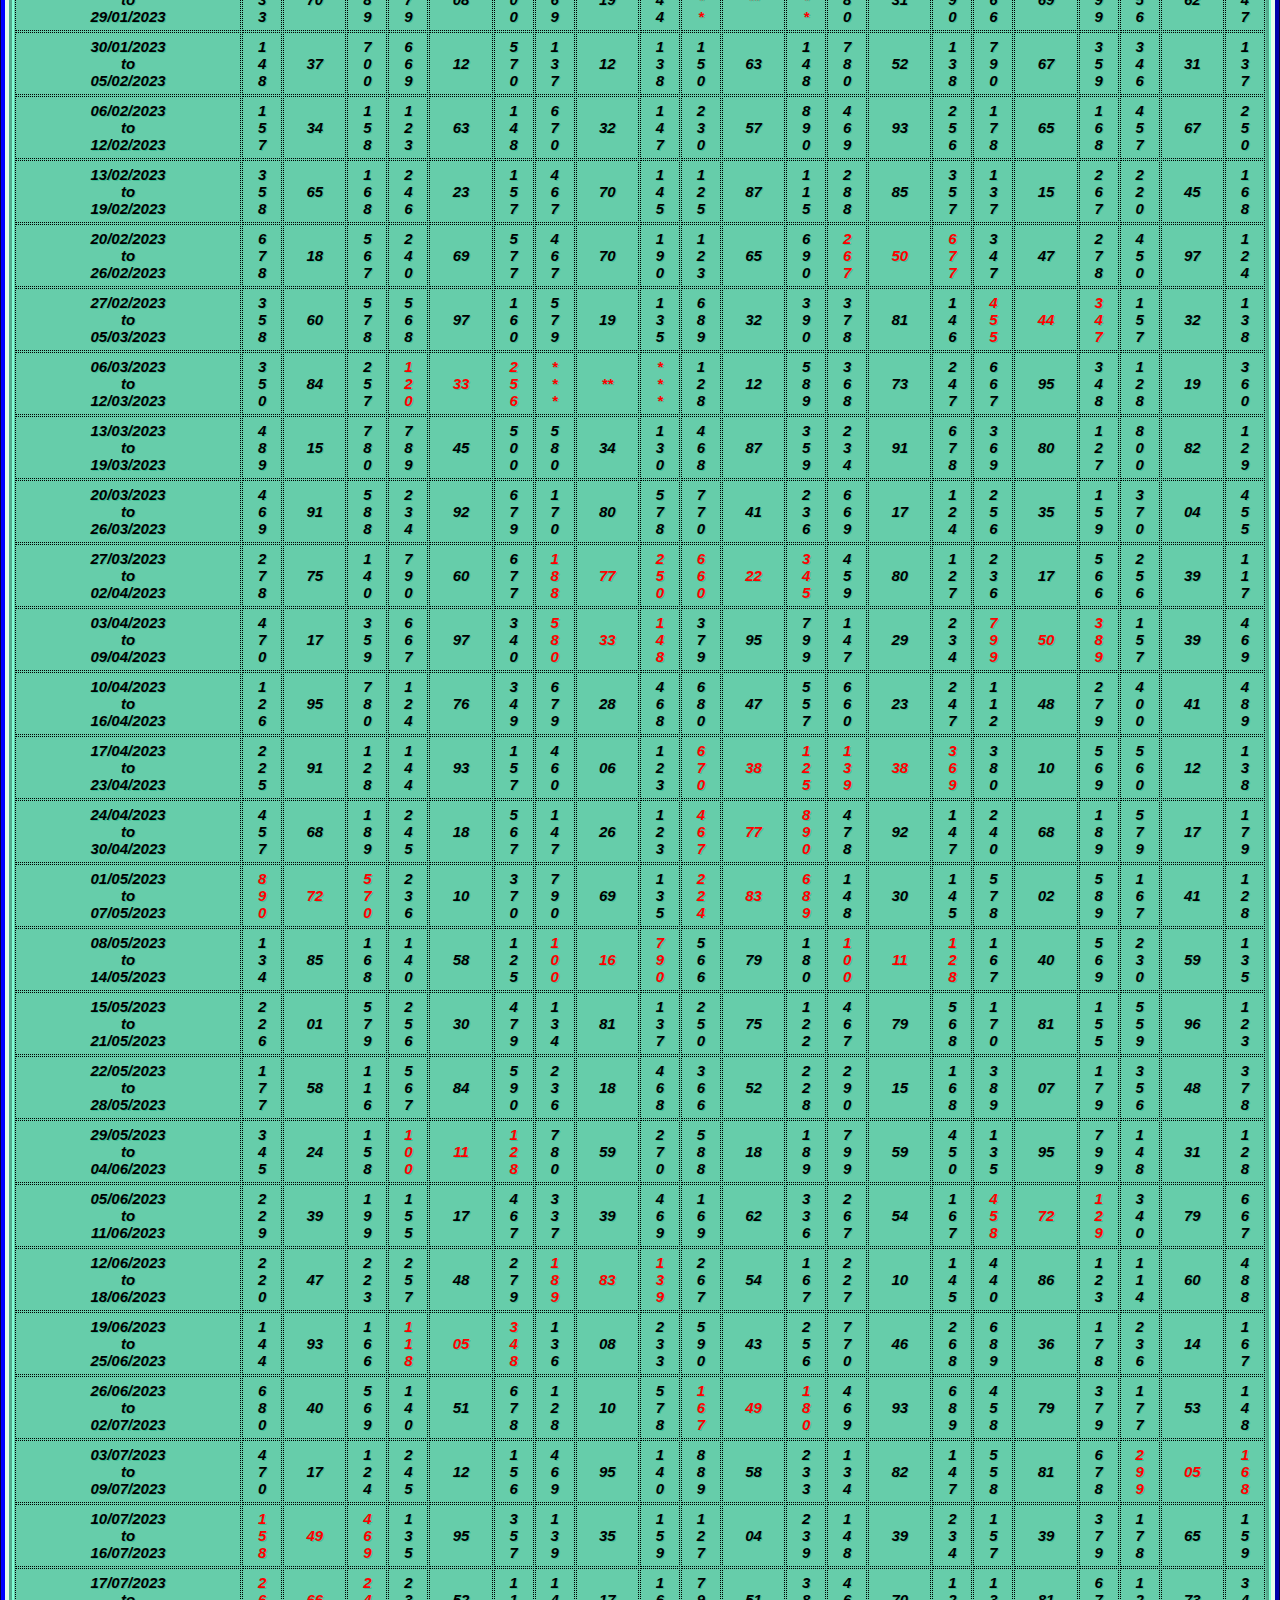
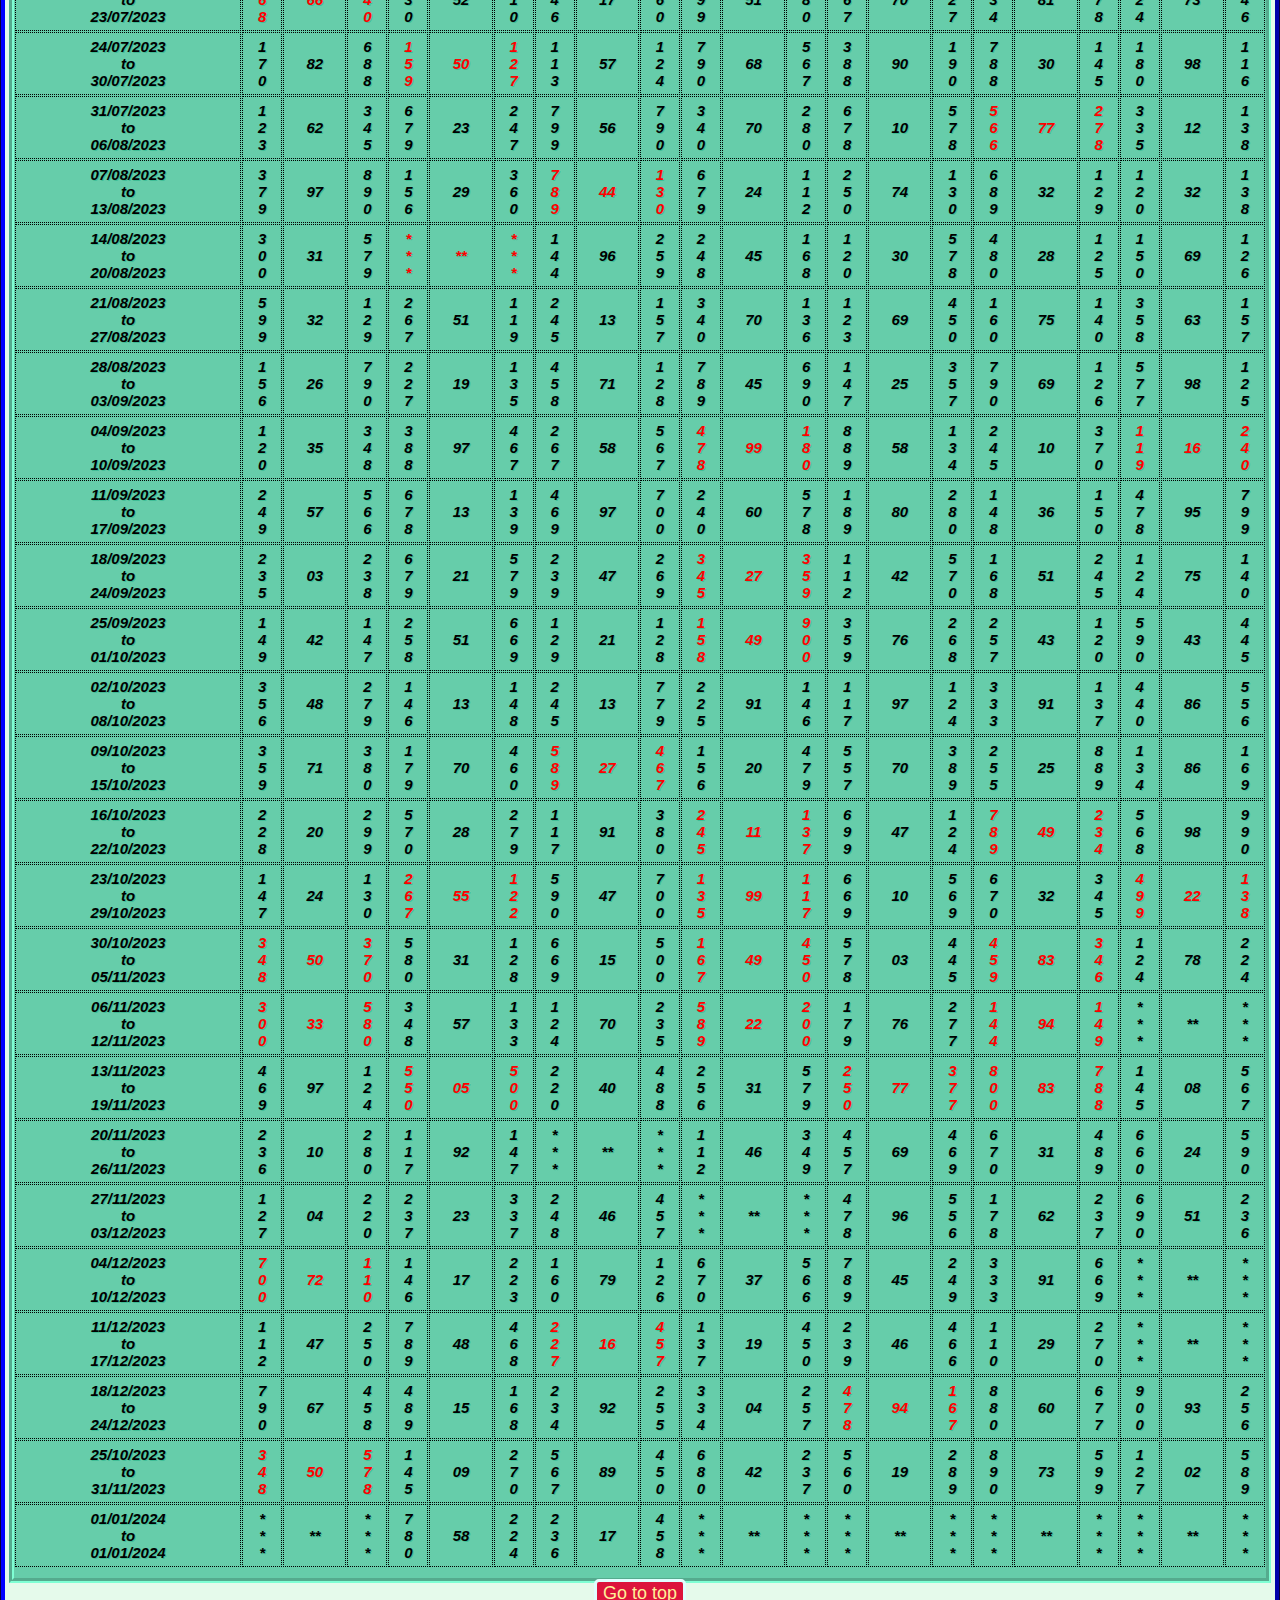
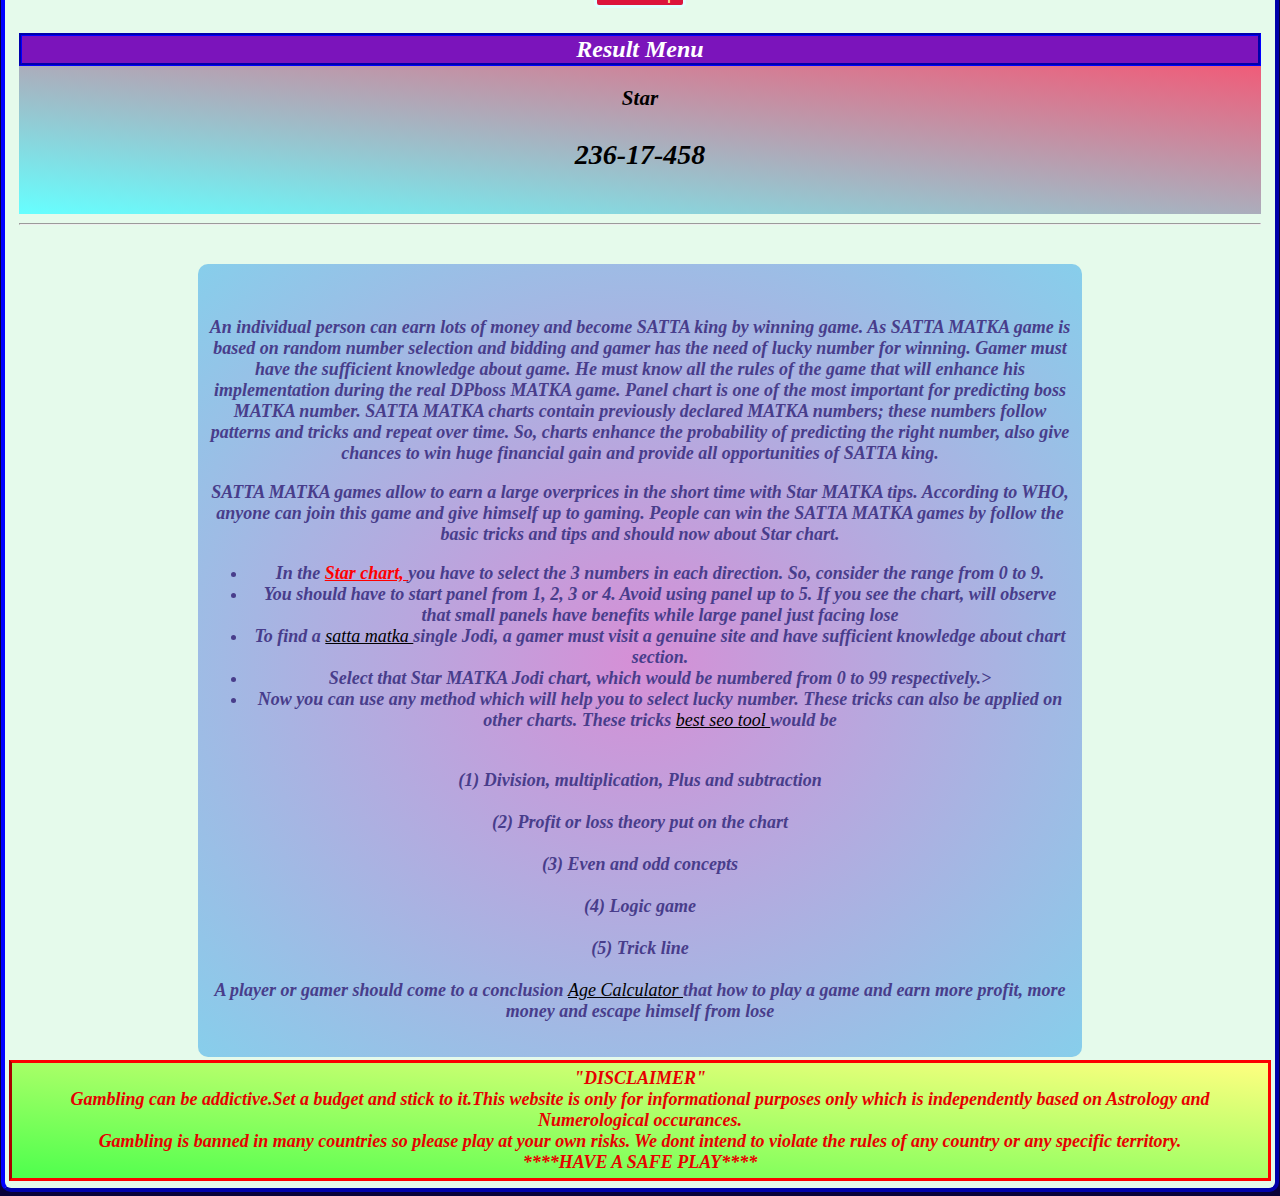
==== commit 8d253539: "Update index - 03/01/2024" ====
--- a/index.html
+++ b/index.html
@@ -376,7 +376,7 @@
    <div>
       <div class="info text-left shadow bg-color11" style=" background: linear-gradient(to bottom right,#1AFFFF,#8C66FF);padding:15px;"> 
          <h3 class="info-title" style="color:black;margin:5px;">Star</h3>
-            <p style="color:black;font-size: 28px;font-weight: bold;padding-top:0;" class="description">560-19-289</p>         
+            <p style="color:black;font-size: 28px;font-weight: bold;padding-top:0;" class="description">236-17-458</p>         
       </div>
    </div>
    <hr></div>
@@ -7704,6 +7704,37 @@
 <td class="">19</td>
 <td class="">2<br>8<br>9</td>
 
+<td class="">8<br>9<br>0</td>
+<td class="">73</td>
+<td class="">5<br>9<br>9</td>
+
+<td class="">1<br>2<br>7</td>
+<td class="">02</td>
+<td class="">5<br>8<br>9</td>
+	
+</tr><tr>
+<td>01/01/2024<br>to<br>01/01/2024</td>
+      
+<td class="">*<br>*<br>*</td>
+<td class="">**</td>
+<td class="">*<br>*<br>*</td>
+
+<td class="">7<br>8<br>0</td>
+<td class="">58</td>
+<td class="">2<br>2<br>4</td>
+
+<td class="">2<br>3<br>6</td>
+<td class="">17</td>
+<td class="">4<br>5<br>8</td>
+
+<td class="">*<br>*<br>*</td>
+<td class="">**</td>
+<td class="">*<br>*<br>*</td>
+
+<td class="">*<br>*<br>*</td>
+<td class="">**</td>
+<td class="">*<br>*<br>*</td>
+
 <td class="">*<br>*<br>*</td>
 <td class="">**</td>
 <td class="">*<br>*<br>*</td>
@@ -7737,7 +7768,7 @@
    <div>
       <div class="info text-left shadow bg-color11" style="background-image:linear-gradient(to top right,#66FFFF,#F05C79);padding:15px;"> 
          <h3 class="info-title" style="color:black;margin:5px;">Star</h3>
-            <p style="color:black;font-size: 28px;font-weight: bold;padding-top:0;" class="description">560-19-289</p>         
+            <p style="color:black;font-size: 28px;font-weight: bold;padding-top:0;" class="description">236-17-458</p>         
       </div>
    </div>
    <hr></div>
